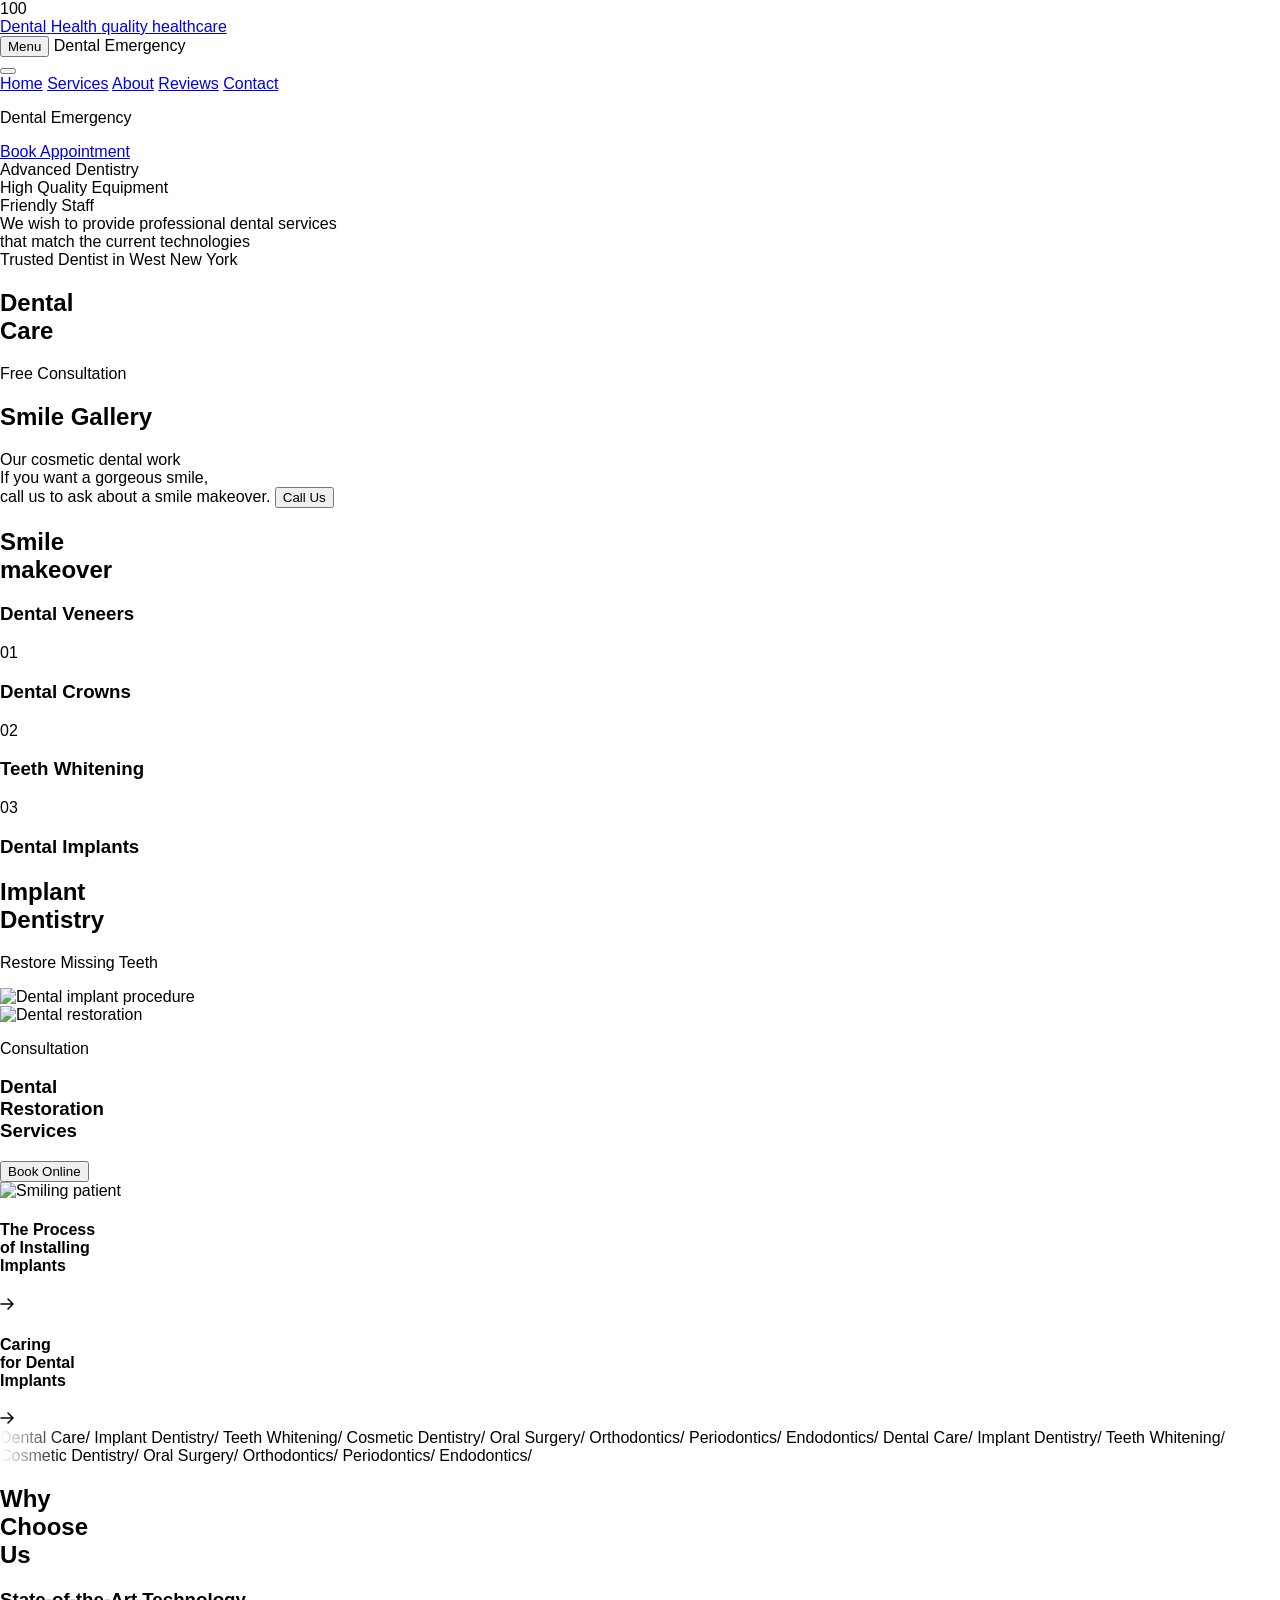
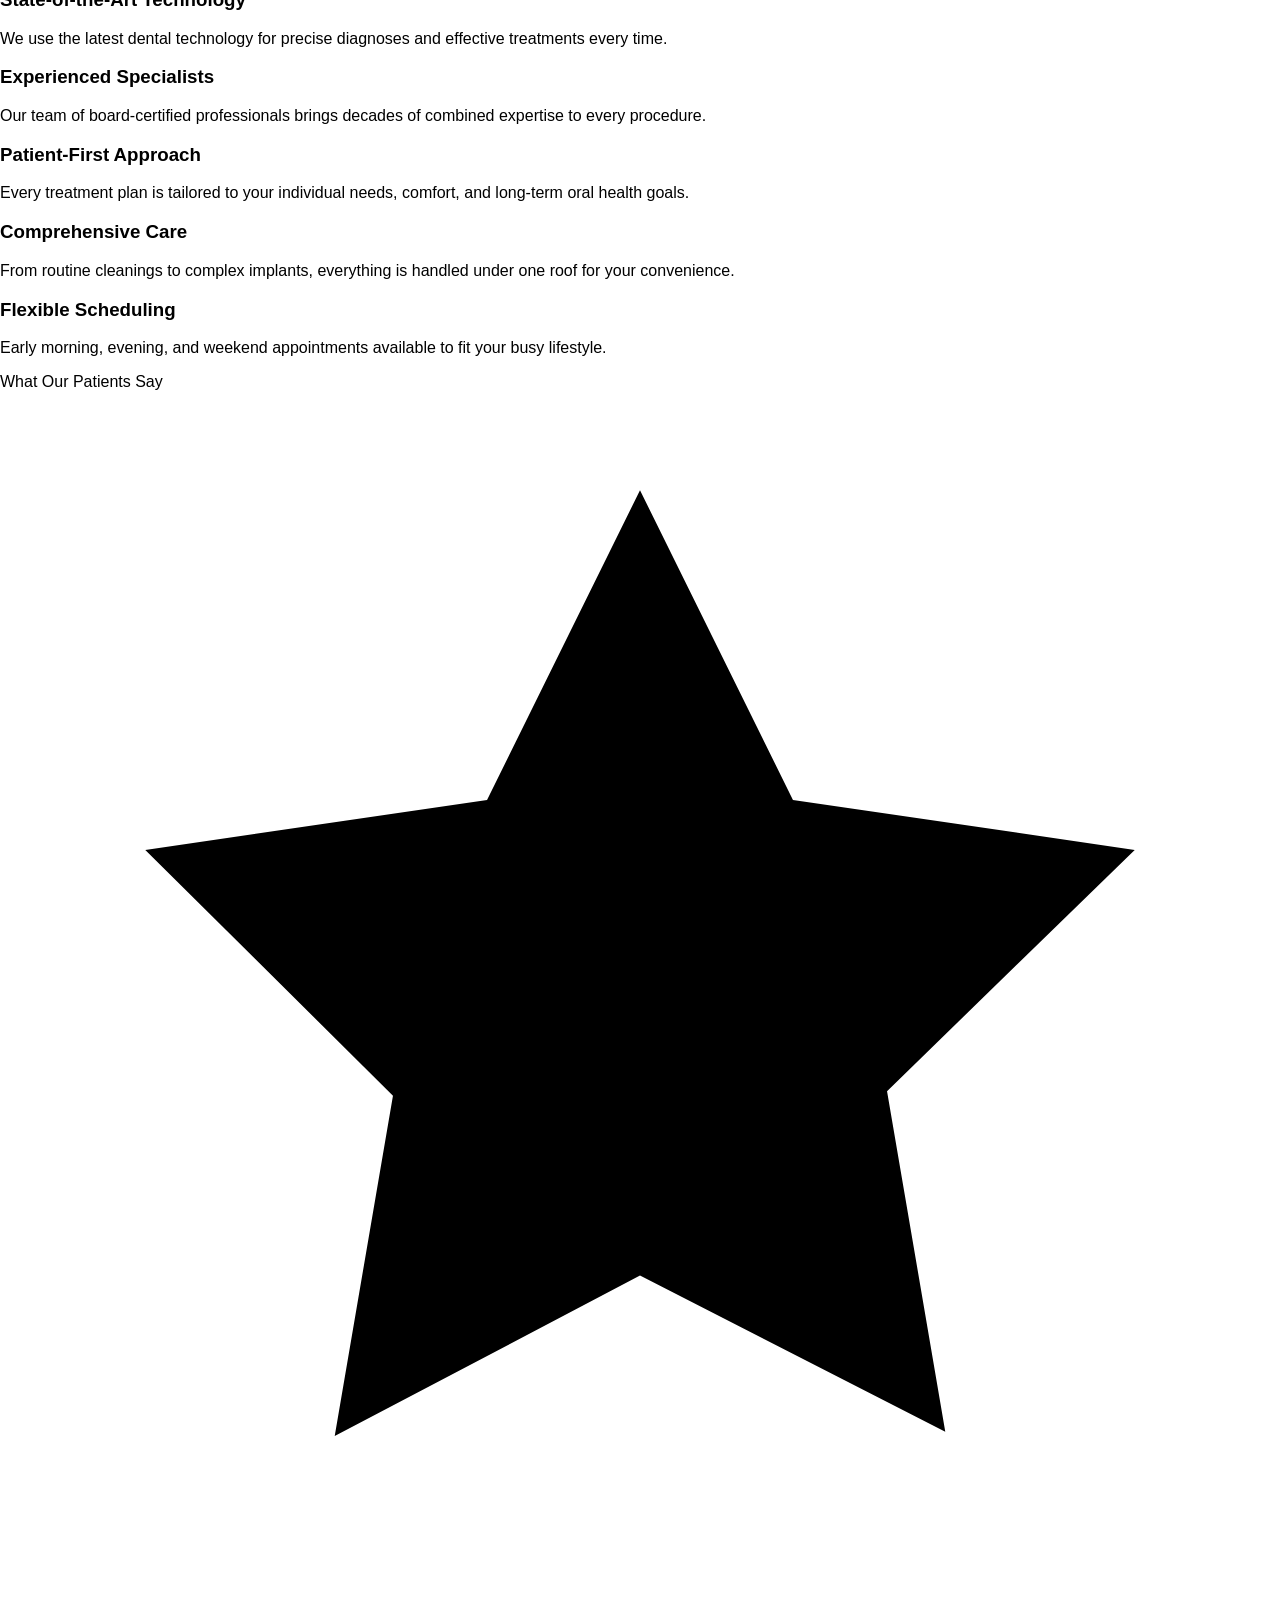
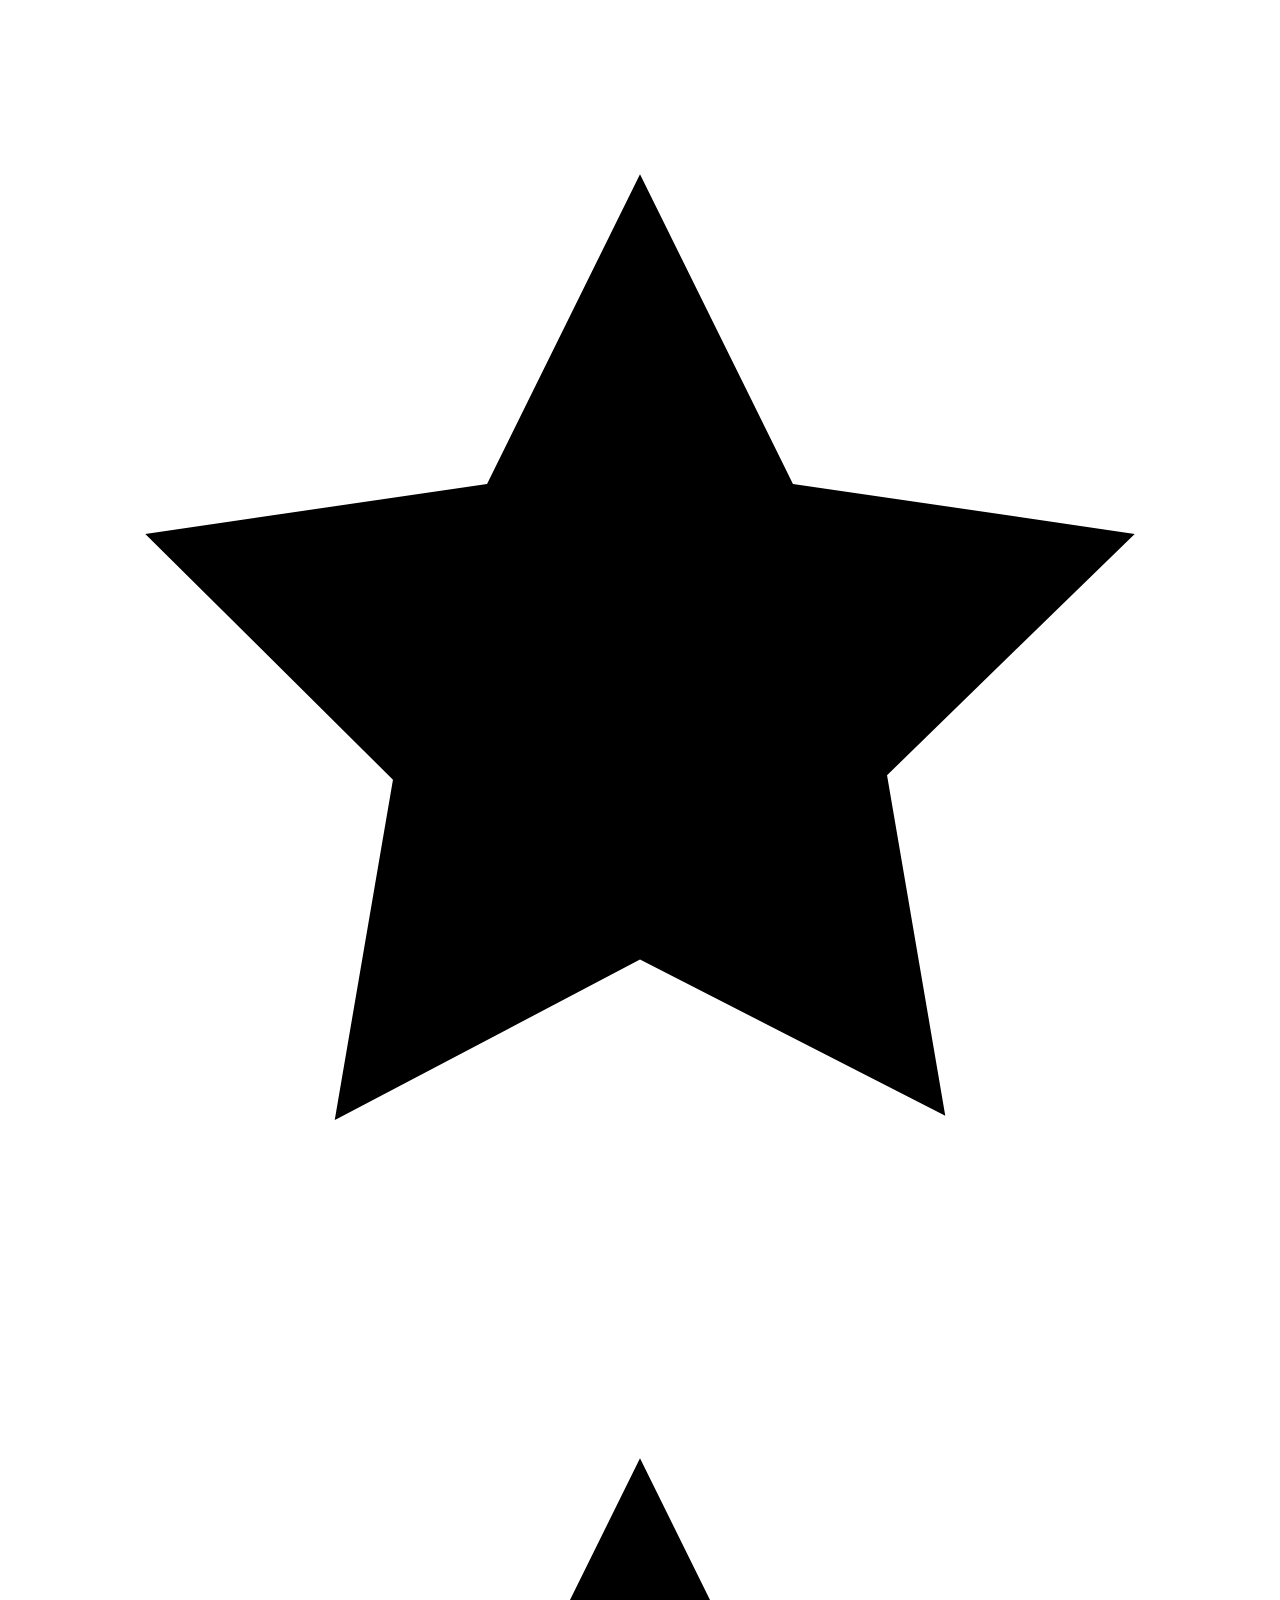
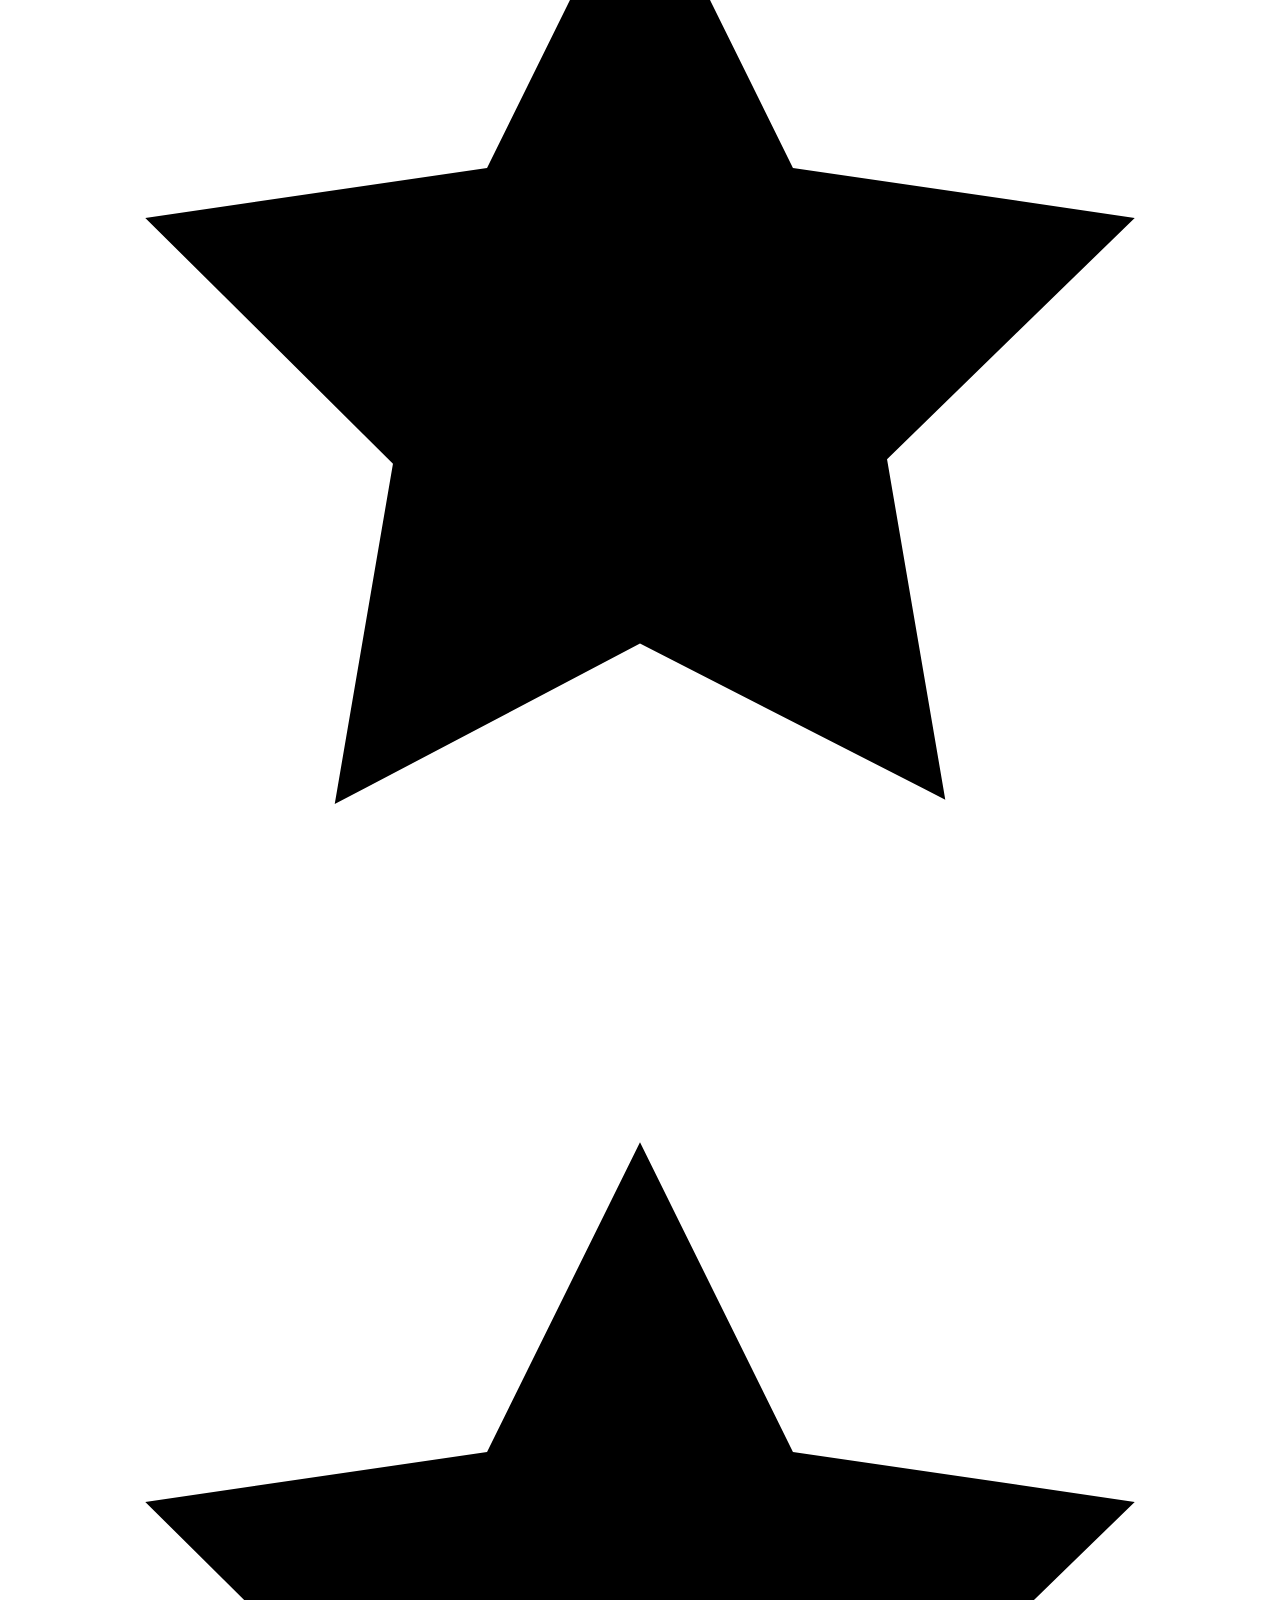
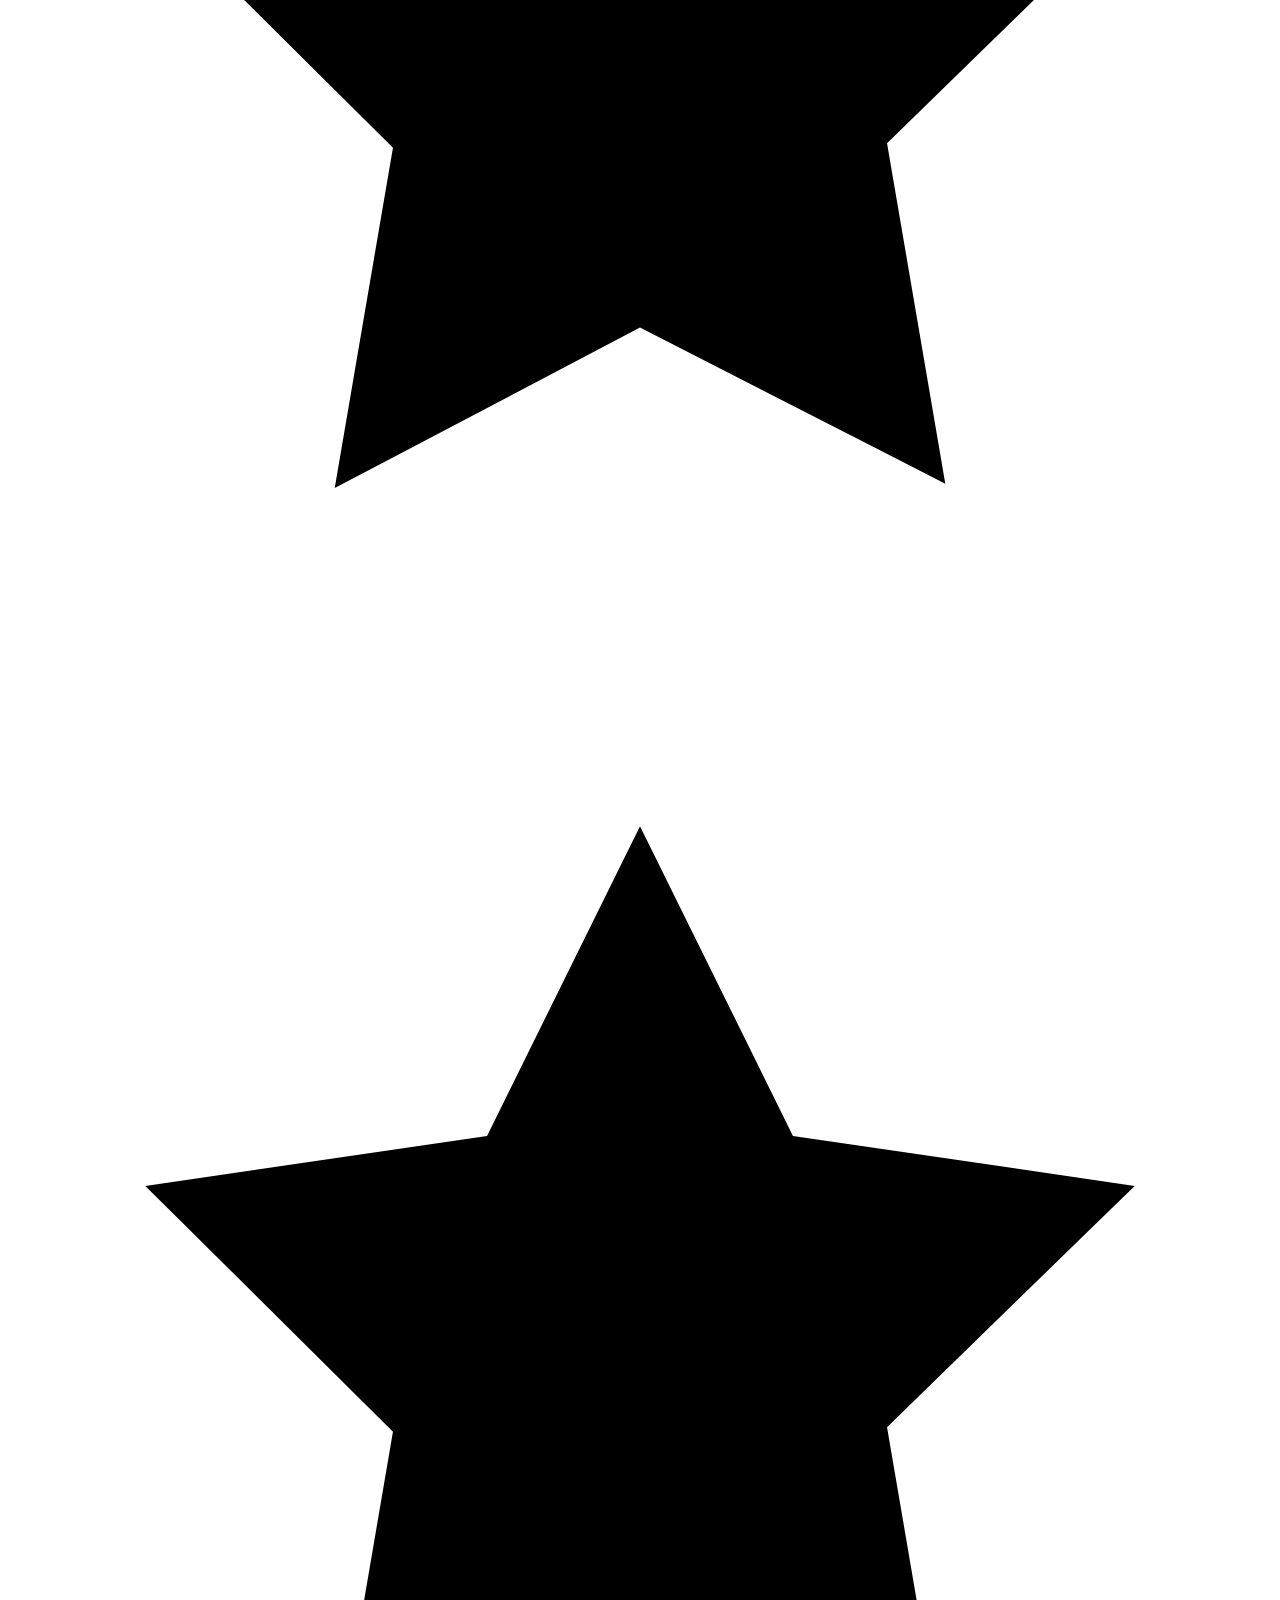
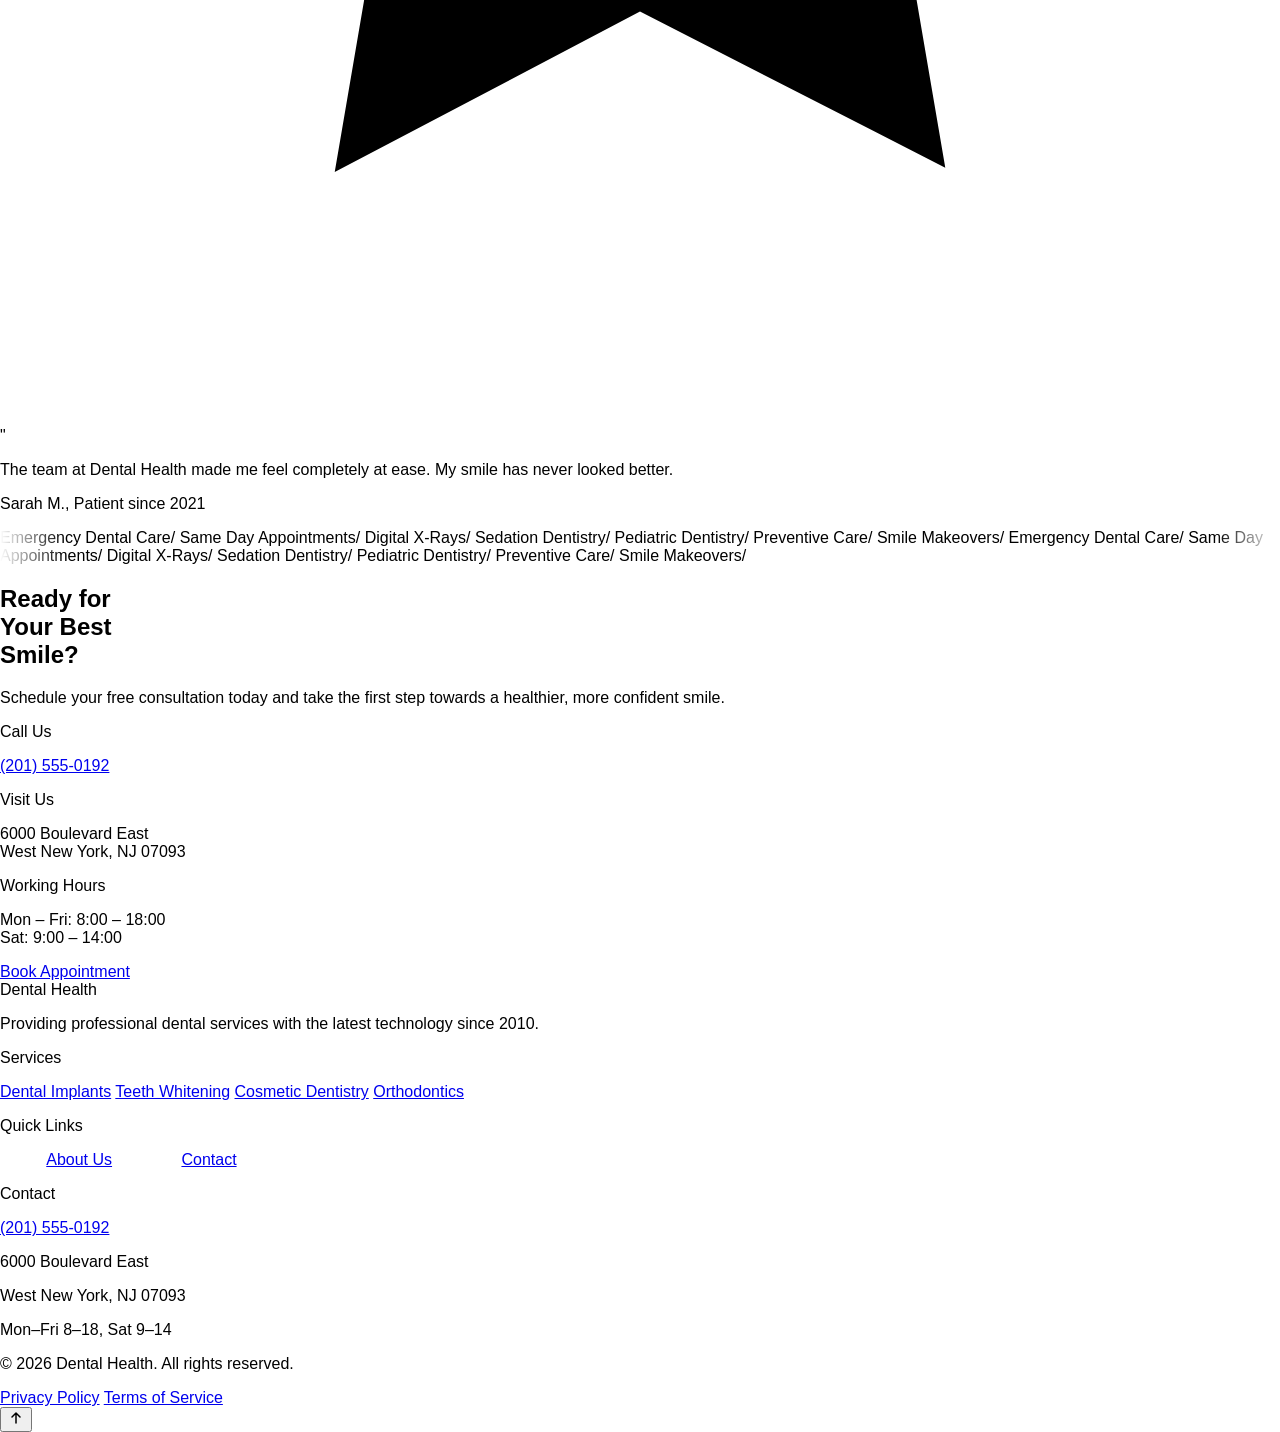
==== index.html @ 6f1be01a "Add interior pages with shared synchronized site.js (services, about, contact, privacy, terms)" ====
<!DOCTYPE html>
<html lang="en">
<head>
    <meta charset="UTF-8">
    <meta name="viewport" content="width=device-width, initial-scale=1.0">
    <title>Dental Health - Quality Healthcare</title>
    <link href="https://db.onlinewebfonts.com/c/1cd1e7d71e048159076fd90b39846902?family=Open+Sauce+One" rel="stylesheet">
    <link href="https://db.onlinewebfonts.com/c/42acf9aa4a6dc2f2886a3f682e337ead?family=Open+Sauce+One+Bold" rel="stylesheet">
    <script src="https://cdn.tailwindcss.com"></script>
    <script src="js/tailwind-config.js"></script>
    <link rel="stylesheet" href="css/styles.css">
</head>
<body class="bg-white">

    <div id="scroll-progress"></div>

    <!-- ===== SPLASH SCREEN ===== -->
    <div id="splash" class="fixed inset-0 z-[100] bg-white flex items-end justify-start">
        <span id="splash-counter" class="text-7xl md:text-9xl font-bold tabular-nums p-6 md:p-10 leading-none text-black select-none">0</span>
    </div>

    <!-- ===== NAVBAR ===== -->
    <nav id="navbar" class="fixed top-0 left-0 right-0 z-50 flex items-center justify-between px-4 md:px-6 py-2 md:py-3 bg-white/80 backdrop-blur-md">
        <a href="#section1" class="flex flex-col no-underline">
            <span class="text-xl md:text-2xl font-extrabold uppercase tracking-tight leading-none text-black">Dental</span>
            <span class="text-xl md:text-2xl font-extrabold uppercase tracking-tight leading-none -mt-1.5 md:-mt-2 text-black">Health</span>
            <span class="text-[8px] md:text-[9px] font-medium leading-none mt-1.5 md:mt-2 text-black/50">quality healthcare</span>
        </a>
        <div class="hidden md:flex items-center gap-4">
            <button class="px-6 py-3 bg-white rounded-full border border-black text-sm font-semibold hover:bg-black hover:text-white transition-colors duration-200">Menu</button>
            <span class="text-sm font-semibold text-black">Dental Emergency</span>
        </div>
        <button id="hamburger" class="md:hidden w-10 h-10 flex items-center justify-center relative" aria-label="Menu">
            <span class="ham-line absolute h-0.5 w-6 bg-black rounded-full transition-all duration-300 ease-[cubic-bezier(0.76,0,0.24,1)] -translate-y-2"></span>
            <span class="ham-line absolute h-0.5 w-6 bg-black rounded-full transition-all duration-300 ease-[cubic-bezier(0.76,0,0.24,1)] opacity-100 scale-x-100"></span>
            <span class="ham-line absolute h-0.5 w-6 bg-black rounded-full transition-all duration-300 ease-[cubic-bezier(0.76,0,0.24,1)] translate-y-2"></span>
        </button>
    </nav>

    <!-- ===== MOBILE MENU ===== -->
    <div id="mobile-menu" class="fixed inset-0 z-40 md:hidden pointer-events-none">
        <div id="menu-backdrop" class="absolute inset-0 bg-black/20 backdrop-blur-sm opacity-0 transition-opacity duration-300"></div>
        <div id="menu-panel" class="absolute top-0 right-0 h-full w-[85%] max-w-sm bg-white shadow-2xl translate-x-full transition-transform duration-500 ease-[cubic-bezier(0.76,0,0.24,1)]">
            <div class="flex flex-col justify-center h-full px-8 gap-1">
                <a href="#section1" class="menu-link text-4xl font-bold text-black hover:text-neutral-500 opacity-0 translate-x-8 transition-all duration-500 ease-[cubic-bezier(0.76,0,0.24,1)]">Home</a>
                <a href="services.html" class="menu-link text-4xl font-bold text-black hover:text-neutral-500 opacity-0 translate-x-8 transition-all duration-500 ease-[cubic-bezier(0.76,0,0.24,1)]">Services</a>
                <a href="about.html" class="menu-link text-4xl font-bold text-black hover:text-neutral-500 opacity-0 translate-x-8 transition-all duration-500 ease-[cubic-bezier(0.76,0,0.24,1)]">About</a>
                <a href="#testimonials" class="menu-link text-4xl font-bold text-black hover:text-neutral-500 opacity-0 translate-x-8 transition-all duration-500 ease-[cubic-bezier(0.76,0,0.24,1)]">Reviews</a>
                <a href="contact.html" class="menu-link text-4xl font-bold text-black hover:text-neutral-500 opacity-0 translate-x-8 transition-all duration-500 ease-[cubic-bezier(0.76,0,0.24,1)]">Contact</a>
            </div>
            <div id="menu-bottom" class="absolute bottom-0 left-0 right-0 px-8 pb-8 opacity-0 transition-opacity duration-500" style="transition-delay:450ms">
                <div class="pt-8 border-t border-neutral-200">
                    <p class="text-sm font-semibold text-black mb-4">Dental Emergency</p>
                    <a href="contact.html" class="block w-full px-6 py-4 bg-black rounded-full text-white text-sm font-semibold hover:bg-neutral-800 transition-colors duration-200 text-center no-underline">Book Appointment</a>
                </div>
            </div>
        </div>
    </div>

    <!-- ===== SECTION 1 - HERO ===== -->
    <section id="section1" class="h-screen w-full overflow-hidden flex flex-col pt-24 md:pt-24 px-3 md:px-5 pb-1.5 md:pb-2 gap-1.5 md:gap-2">
        <div data-reveal class="masked-card-s1 w-full h-14 md:h-20 shrink-0 rounded-xl md:rounded-2xl overflow-hidden relative">
            <span class="flex items-center justify-center h-full text-black text-lg md:text-3xl font-bold text-center relative z-10">Advanced Dentistry</span>
        </div>
        <div data-reveal class="masked-card-s1 w-full h-14 md:h-20 shrink-0 rounded-xl md:rounded-2xl overflow-hidden relative">
            <span class="flex items-center justify-center h-full text-black text-lg md:text-3xl font-bold text-center relative z-10">High Quality Equipment</span>
        </div>
        <div data-reveal class="masked-card-s1 w-full h-14 md:h-20 shrink-0 rounded-xl md:rounded-2xl overflow-hidden relative">
            <span class="flex items-center justify-center h-full text-black text-lg md:text-3xl font-bold text-center relative z-10">Friendly Staff</span>
        </div>
        <div data-reveal class="masked-card-s1 w-full flex-1 min-h-0 rounded-xl md:rounded-2xl overflow-hidden relative">
            <span class="absolute top-4 left-4 md:top-7 md:left-7 text-black text-xs md:text-sm font-semibold leading-4 md:leading-5 max-w-[200px] md:max-w-[300px] z-10">We wish to provide professional dental services<br/>that match the current technologies</span>
            <div class="absolute bottom-5 left-3 md:bottom-8 md:left-4 z-10">
                <span class="block text-black text-xs md:text-sm font-semibold mb-1 md:mb-2">Trusted Dentist in West New York</span>
                <h1 class="text-black text-[clamp(3rem,11vw,11rem)] font-bold leading-[0.79] tracking-tight">Dental<br/>Care</h1>
            </div>
            <span class="absolute bottom-6 right-4 md:bottom-10 md:right-8 text-white text-xs md:text-sm font-semibold z-10">Free Consultation</span>
        </div>
    </section>

    <!-- ===== SECTION 2 - SMILE GALLERY ===== -->
    <section id="section2" class="min-h-screen md:h-screen w-full overflow-hidden flex flex-col pt-1.5 md:pt-2 px-3 md:px-5 pb-1.5 md:pb-2 gap-1.5 md:gap-2">
        <div class="flex-1 min-h-0 grid grid-cols-1 md:grid-cols-2 grid-rows-[auto_auto_auto_auto] md:grid-rows-[1fr_1fr_0.8fr] gap-1.5 md:gap-2">
            <div data-reveal class="masked-card-s2 rounded-xl md:rounded-2xl overflow-hidden relative min-h-[160px] md:min-h-0">
                <h2 class="absolute top-4 left-5 md:top-6 md:left-7 text-white md:text-black text-2xl md:text-3xl font-bold z-10">Smile Gallery</h2>
                <span class="absolute bottom-4 left-5 md:bottom-6 md:left-7 text-white md:text-black text-xs md:text-sm font-semibold z-10">Our cosmetic dental work</span>
            </div>
            <div data-reveal class="masked-card-s2 md:row-span-2 rounded-xl md:rounded-2xl overflow-hidden relative min-h-[200px] md:min-h-0">
                <span class="absolute bottom-16 left-5 md:bottom-20 md:left-7 text-white text-xs md:text-sm font-semibold leading-4 md:leading-5 z-10">If you want a gorgeous smile,<br/>call us to ask about a smile makeover.</span>
                <button class="cta-btn absolute bottom-4 right-4 md:bottom-6 md:right-6 px-5 py-3 md:px-8 md:py-5 bg-white rounded-full text-black text-base md:text-xl font-bold z-10">Call Us</button>
            </div>
            <div data-reveal class="masked-card-s2 rounded-xl md:rounded-2xl overflow-hidden relative min-h-[160px] md:min-h-0">
                <h2 class="absolute top-4 left-5 md:top-6 md:left-7 text-white md:text-black text-[clamp(3rem,7vw,6rem)] font-bold leading-[0.9] z-10">Smile<br/>makeover</h2>
            </div>
            <div data-reveal class="masked-card-s2 col-span-1 md:col-span-2 rounded-xl md:rounded-2xl overflow-hidden relative min-h-[200px] md:min-h-0">
                <div class="absolute inset-0 z-10 flex flex-wrap md:flex-nowrap gap-1.5 md:gap-2 p-2 md:p-3">
                    <div class="flex-1 min-w-[calc(50%-4px)] md:min-w-0 rounded-xl md:rounded-2xl p-3 md:p-5 flex flex-col justify-between bg-white/90 backdrop-blur-md">
                        <h3 class="text-xl md:text-4xl font-bold leading-[1.05] whitespace-pre-line text-black">Dental
Veneers</h3>
                        <span class="self-end w-8 h-8 md:w-12 md:h-12 rounded-full border border-black flex items-center justify-center text-xs md:text-sm font-semibold text-black">01</span>
                    </div>
                    <div class="flex-1 min-w-[calc(50%-4px)] md:min-w-0 rounded-xl md:rounded-2xl p-3 md:p-5 flex flex-col justify-between bg-white/20 backdrop-blur-xl">
                        <h3 class="text-xl md:text-4xl font-bold leading-[1.05] whitespace-pre-line text-white">Dental
Crowns</h3>
                        <span class="self-end w-8 h-8 md:w-12 md:h-12 rounded-full border border-white flex items-center justify-center text-xs md:text-sm font-semibold text-white">02</span>
                    </div>
                    <div class="flex-1 min-w-[calc(50%-4px)] md:min-w-0 rounded-xl md:rounded-2xl p-3 md:p-5 flex flex-col justify-between bg-white/20 backdrop-blur-xl">
                        <h3 class="text-xl md:text-4xl font-bold leading-[1.05] whitespace-pre-line text-white">Teeth
Whitening</h3>
                        <span class="self-end w-8 h-8 md:w-12 md:h-12 rounded-full border border-white flex items-center justify-center text-xs md:text-sm font-semibold text-white">03</span>
                    </div>
                    <div class="flex-1 min-w-[calc(50%-4px)] md:min-w-0 rounded-xl md:rounded-2xl p-3 md:p-5 flex flex-col justify-between bg-white/20 backdrop-blur-xl">
                        <h3 class="text-xl md:text-4xl font-bold leading-[1.05] whitespace-pre-line text-white">Dental
Implants</h3>
                    </div>
                </div>
            </div>
        </div>
    </section>

    <!-- ===== SECTION 3 - IMPLANT DENTISTRY ===== -->
    <section id="section3" class="min-h-screen md:h-screen w-full overflow-hidden flex flex-col pt-1.5 md:pt-2 px-3 md:px-5 pb-1.5 md:pb-2 gap-1.5 md:gap-2">
        <div class="flex-1 min-h-0 grid grid-cols-1 md:grid-cols-2 gap-1.5 md:gap-2">
            <div class="flex flex-col gap-1.5 md:gap-2">
                <div data-reveal class="rounded-xl md:rounded-2xl bg-stone-50 p-5 md:p-7 flex flex-col justify-between flex-[1.2] min-h-[180px] md:min-h-0">
                    <h2 class="text-[clamp(3rem,7vw,6.5rem)] font-bold leading-[0.95] text-black">Implant<br/>Dentistry</h2>
                    <p class="text-xs md:text-sm font-semibold text-black">Restore Missing Teeth</p>
                </div>
                <div data-reveal class="flex gap-1.5 md:gap-2 flex-1 min-h-[140px] md:min-h-0">
                    <div class="flex-1 rounded-xl md:rounded-2xl overflow-hidden">
                        <img src="https://images.higgs.ai/?default=1&output=webp&url=https%3A%2F%2Fd8j0ntlcm91z4.cloudfront.net%2Fuser_38xzZboKViGWJOttwIXH07lWA1P%2Fhf_20260624_115253_c19ab167-8dd5-48b4-967d-b9f0d9d6e8fb.png&w=1280&q=85" alt="Dental implant procedure" class="w-full h-full object-cover" loading="lazy">
                    </div>
                    <div class="flex-1 rounded-xl md:rounded-2xl overflow-hidden">
                        <img src="https://images.higgs.ai/?default=1&output=webp&url=https%3A%2F%2Fd8j0ntlcm91z4.cloudfront.net%2Fuser_38xzZboKViGWJOttwIXH07lWA1P%2Fhf_20260624_115237_fc519057-6e87-4abf-999a-9610b8b085b4.png&w=1280&q=85" alt="Dental restoration" class="w-full h-full object-cover" loading="lazy">
                    </div>
                </div>
                <div data-reveal class="rounded-xl md:rounded-2xl bg-zinc-200 p-5 md:p-7 flex items-end justify-between flex-[0.8] min-h-[160px] md:min-h-0">
                    <div>
                        <p class="text-xs md:text-sm font-semibold text-black mb-2 md:mb-3">Consultation</p>
                        <h3 class="text-xl md:text-3xl font-bold text-black leading-6 md:leading-8">Dental<br/>Restoration<br/>Services</h3>
                    </div>
                    <button class="cta-btn px-5 py-3 md:px-8 md:py-5 bg-white rounded-full text-black text-base md:text-xl font-bold shrink-0">Book Online</button>
                </div>
            </div>
            <div data-reveal class="rounded-xl md:rounded-2xl overflow-hidden relative min-h-[350px] md:min-h-0">
                <img src="https://images.higgs.ai/?default=1&output=webp&url=https%3A%2F%2Fd8j0ntlcm91z4.cloudfront.net%2Fuser_38xzZboKViGWJOttwIXH07lWA1P%2Fhf_20260624_114355_752ba9e6-0942-4abb-9047-5d9bb16632e9.png&w=1280&q=85" alt="Smiling patient" class="w-full h-full object-cover" loading="lazy">
                <div class="absolute bottom-3 left-3 right-3 md:bottom-5 md:left-5 md:right-5 flex gap-1.5 md:gap-2">
                    <div class="flex-1 bg-white rounded-xl md:rounded-2xl p-3 md:p-5 flex flex-col justify-between h-36 md:h-52">
                        <h4 class="text-lg md:text-2xl font-bold text-black leading-5 md:leading-7">The Process<br/>of Installing<br/>Implants</h4>
                        <span class="self-end w-9 h-9 md:w-12 md:h-12 rounded-full border border-black flex items-center justify-center text-black -rotate-45">
                            <svg width="14" height="14" viewBox="0 0 14 14" fill="none"><path d="M1 7h12m0 0L8 2m5 5L8 12" stroke="currentColor" stroke-width="1.5" stroke-linecap="round" stroke-linejoin="round"/></svg>
                        </span>
                    </div>
                    <div class="flex-1 bg-white/20 backdrop-blur-xl rounded-xl md:rounded-2xl p-3 md:p-5 flex flex-col justify-between h-36 md:h-52">
                        <h4 class="text-lg md:text-2xl font-bold text-white leading-5 md:leading-7">Caring<br/>for Dental<br/>Implants</h4>
                        <span class="self-end w-9 h-9 md:w-12 md:h-12 rounded-full border border-white flex items-center justify-center text-white -rotate-45">
                            <svg width="14" height="14" viewBox="0 0 14 14" fill="none"><path d="M1 7h12m0 0L8 2m5 5L8 12" stroke="currentColor" stroke-width="1.5" stroke-linecap="round" stroke-linejoin="round"/></svg>
                        </span>
                    </div>
                </div>
            </div>
        </div>
    </section>

    <!-- ===== MARQUEE 1 ===== -->
    <div class="bg-black py-4 md:py-5 overflow-hidden marquee-mask">
        <div class="flex whitespace-nowrap animate-marquee">
            <span class="text-white/70 text-sm md:text-base font-semibold px-6 md:px-10">Dental Care</span><span class="text-white/20 px-2">/</span>
            <span class="text-white/70 text-sm md:text-base font-semibold px-6 md:px-10">Implant Dentistry</span><span class="text-white/20 px-2">/</span>
            <span class="text-white/70 text-sm md:text-base font-semibold px-6 md:px-10">Teeth Whitening</span><span class="text-white/20 px-2">/</span>
            <span class="text-white/70 text-sm md:text-base font-semibold px-6 md:px-10">Cosmetic Dentistry</span><span class="text-white/20 px-2">/</span>
            <span class="text-white/70 text-sm md:text-base font-semibold px-6 md:px-10">Oral Surgery</span><span class="text-white/20 px-2">/</span>
            <span class="text-white/70 text-sm md:text-base font-semibold px-6 md:px-10">Orthodontics</span><span class="text-white/20 px-2">/</span>
            <span class="text-white/70 text-sm md:text-base font-semibold px-6 md:px-10">Periodontics</span><span class="text-white/20 px-2">/</span>
            <span class="text-white/70 text-sm md:text-base font-semibold px-6 md:px-10">Endodontics</span><span class="text-white/20 px-2">/</span>
            <span class="text-white/70 text-sm md:text-base font-semibold px-6 md:px-10">Dental Care</span><span class="text-white/20 px-2">/</span>
            <span class="text-white/70 text-sm md:text-base font-semibold px-6 md:px-10">Implant Dentistry</span><span class="text-white/20 px-2">/</span>
            <span class="text-white/70 text-sm md:text-base font-semibold px-6 md:px-10">Teeth Whitening</span><span class="text-white/20 px-2">/</span>
            <span class="text-white/70 text-sm md:text-base font-semibold px-6 md:px-10">Cosmetic Dentistry</span><span class="text-white/20 px-2">/</span>
            <span class="text-white/70 text-sm md:text-base font-semibold px-6 md:px-10">Oral Surgery</span><span class="text-white/20 px-2">/</span>
            <span class="text-white/70 text-sm md:text-base font-semibold px-6 md:px-10">Orthodontics</span><span class="text-white/20 px-2">/</span>
            <span class="text-white/70 text-sm md:text-base font-semibold px-6 md:px-10">Periodontics</span><span class="text-white/20 px-2">/</span>
            <span class="text-white/70 text-sm md:text-base font-semibold px-6 md:px-10">Endodontics</span><span class="text-white/20 px-2">/</span>
        </div>
    </div>

    <!-- ===== WHY CHOOSE US ===== -->
    <section id="why-choose-us" class="py-20 md:py-28">
        <div class="max-w-6xl mx-auto px-4 md:px-5 grid grid-cols-1 md:grid-cols-5 gap-10 md:gap-16">
            <div class="md:col-span-2" data-anim="fade-left">
                <h2 class="text-[clamp(2.5rem,5.5vw,5rem)] font-bold leading-[0.92] text-black">Why<br/>Choose<br/>Us</h2>
            </div>
            <div class="md:col-span-3 flex flex-col">
                <div class="py-5 md:py-6 border-b border-black/10 relative group cursor-default" data-anim="fade-up" data-anim-delay="0">
                    <div class="absolute left-0 top-0 bottom-0 w-[3px] bg-black origin-top scale-y-0 group-hover:scale-y-100 transition-transform duration-500 ease-[cubic-bezier(0.16,1,0.3,1)] rounded-full"></div>
                    <h3 class="text-base md:text-lg font-bold text-black mb-1.5 pl-3">State-of-the-Art Technology</h3>
                    <p class="text-sm text-black/45 leading-relaxed pl-3">We use the latest dental technology for precise diagnoses and effective treatments every time.</p>
                </div>
                <div class="py-5 md:py-6 border-b border-black/10 relative group cursor-default" data-anim="fade-up" data-anim-delay="80">
                    <div class="absolute left-0 top-0 bottom-0 w-[3px] bg-black origin-top scale-y-0 group-hover:scale-y-100 transition-transform duration-500 ease-[cubic-bezier(0.16,1,0.3,1)] rounded-full"></div>
                    <h3 class="text-base md:text-lg font-bold text-black mb-1.5 pl-3">Experienced Specialists</h3>
                    <p class="text-sm text-black/45 leading-relaxed pl-3">Our team of board-certified professionals brings decades of combined expertise to every procedure.</p>
                </div>
                <div class="py-5 md:py-6 border-b border-black/10 relative group cursor-default" data-anim="fade-up" data-anim-delay="160">
                    <div class="absolute left-0 top-0 bottom-0 w-[3px] bg-black origin-top scale-y-0 group-hover:scale-y-100 transition-transform duration-500 ease-[cubic-bezier(0.16,1,0.3,1)] rounded-full"></div>
                    <h3 class="text-base md:text-lg font-bold text-black mb-1.5 pl-3">Patient-First Approach</h3>
                    <p class="text-sm text-black/45 leading-relaxed pl-3">Every treatment plan is tailored to your individual needs, comfort, and long-term oral health goals.</p>
                </div>
                <div class="py-5 md:py-6 border-b border-black/10 relative group cursor-default" data-anim="fade-up" data-anim-delay="240">
                    <div class="absolute left-0 top-0 bottom-0 w-[3px] bg-black origin-top scale-y-0 group-hover:scale-y-100 transition-transform duration-500 ease-[cubic-bezier(0.16,1,0.3,1)] rounded-full"></div>
                    <h3 class="text-base md:text-lg font-bold text-black mb-1.5 pl-3">Comprehensive Care</h3>
                    <p class="text-sm text-black/45 leading-relaxed pl-3">From routine cleanings to complex implants, everything is handled under one roof for your convenience.</p>
                </div>
                <div class="py-5 md:py-6 relative group cursor-default" data-anim="fade-up" data-anim-delay="320">
                    <div class="absolute left-0 top-0 bottom-0 w-[3px] bg-black origin-top scale-y-0 group-hover:scale-y-100 transition-transform duration-500 ease-[cubic-bezier(0.16,1,0.3,1)] rounded-full"></div>
                    <h3 class="text-base md:text-lg font-bold text-black mb-1.5 pl-3">Flexible Scheduling</h3>
                    <p class="text-sm text-black/45 leading-relaxed pl-3">Early morning, evening, and weekend appointments available to fit your busy lifestyle.</p>
                </div>
            </div>
        </div>
    </section>

    <!-- ===== TESTIMONIALS ===== -->
    <section id="testimonials" class="py-20 md:py-28 border-t border-black/5">
        <div class="max-w-4xl mx-auto px-4 md:px-5 text-center">
            <p class="text-[10px] md:text-xs font-semibold text-black/35 uppercase tracking-[0.2em] mb-8 md:mb-12" data-anim="fade-in">What Our Patients Say</p>
            <div data-anim="fade-up">
                <div id="testimonial-stars" class="flex items-center justify-center gap-1 mb-6 md:mb-8">
                    <svg class="w-4 h-4 md:w-5 md:h-5 text-black" viewBox="0 0 20 20" fill="currentColor"><path d="M10 1.3l2.39 4.84 5.34.78-3.87 3.77.91 5.32L10 13.57l-4.77 2.51.91-5.32L2.27 6.92l5.34-.78L10 1.3z"/></svg>
                    <svg class="w-4 h-4 md:w-5 md:h-5 text-black" viewBox="0 0 20 20" fill="currentColor"><path d="M10 1.3l2.39 4.84 5.34.78-3.87 3.77.91 5.32L10 13.57l-4.77 2.51.91-5.32L2.27 6.92l5.34-.78L10 1.3z"/></svg>
                    <svg class="w-4 h-4 md:w-5 md:h-5 text-black" viewBox="0 0 20 20" fill="currentColor"><path d="M10 1.3l2.39 4.84 5.34.78-3.87 3.77.91 5.32L10 13.57l-4.77 2.51.91-5.32L2.27 6.92l5.34-.78L10 1.3z"/></svg>
                    <svg class="w-4 h-4 md:w-5 md:h-5 text-black" viewBox="0 0 20 20" fill="currentColor"><path d="M10 1.3l2.39 4.84 5.34.78-3.87 3.77.91 5.32L10 13.57l-4.77 2.51.91-5.32L2.27 6.92l5.34-.78L10 1.3z"/></svg>
                    <svg class="w-4 h-4 md:w-5 md:h-5 text-black" viewBox="0 0 20 20" fill="currentColor"><path d="M10 1.3l2.39 4.84 5.34.78-3.87 3.77.91 5.32L10 13.57l-4.77 2.51.91-5.32L2.27 6.92l5.34-.78L10 1.3z"/></svg>
                </div>
                <span class="block text-6xl md:text-8xl font-bold text-black/8 leading-none select-none mb-2 md:mb-4">"</span>
                <p id="testimonial-quote" class="text-xl md:text-3xl lg:text-4xl font-bold text-black leading-snug md:leading-snug max-w-3xl mx-auto">The team at Dental Health made me feel completely at ease. My smile has never looked better.</p>
                <p id="testimonial-author" class="text-sm md:text-base text-black/35 font-semibold mt-6 md:mt-8">Sarah M., Patient since 2021</p>
                <div class="flex items-center justify-center gap-2 mt-8 md:mt-10">
                    <span class="testimonial-dot w-2 h-2 rounded-full bg-black transition-all duration-300"></span>
                    <span class="testimonial-dot w-2 h-2 rounded-full bg-black/15 transition-all duration-300"></span>
                    <span class="testimonial-dot w-2 h-2 rounded-full bg-black/15 transition-all duration-300"></span>
                </div>
            </div>
        </div>
    </section>

    <!-- ===== MARQUEE 2 (reverse) ===== -->
    <div class="bg-black py-4 md:py-5 overflow-hidden marquee-mask">
        <div class="flex whitespace-nowrap animate-marquee-r">
            <span class="text-white/50 text-sm md:text-base font-semibold px-6 md:px-10">Emergency Dental Care</span><span class="text-white/15 px-2">/</span>
            <span class="text-white/50 text-sm md:text-base font-semibold px-6 md:px-10">Same Day Appointments</span><span class="text-white/15 px-2">/</span>
            <span class="text-white/50 text-sm md:text-base font-semibold px-6 md:px-10">Digital X-Rays</span><span class="text-white/15 px-2">/</span>
            <span class="text-white/50 text-sm md:text-base font-semibold px-6 md:px-10">Sedation Dentistry</span><span class="text-white/15 px-2">/</span>
            <span class="text-white/50 text-sm md:text-base font-semibold px-6 md:px-10">Pediatric Dentistry</span><span class="text-white/15 px-2">/</span>
            <span class="text-white/50 text-sm md:text-base font-semibold px-6 md:px-10">Preventive Care</span><span class="text-white/15 px-2">/</span>
            <span class="text-white/50 text-sm md:text-base font-semibold px-6 md:px-10">Smile Makeovers</span><span class="text-white/15 px-2">/</span>
            <span class="text-white/50 text-sm md:text-base font-semibold px-6 md:px-10">Emergency Dental Care</span><span class="text-white/15 px-2">/</span>
            <span class="text-white/50 text-sm md:text-base font-semibold px-6 md:px-10">Same Day Appointments</span><span class="text-white/15 px-2">/</span>
            <span class="text-white/50 text-sm md:text-base font-semibold px-6 md:px-10">Digital X-Rays</span><span class="text-white/15 px-2">/</span>
            <span class="text-white/50 text-sm md:text-base font-semibold px-6 md:px-10">Sedation Dentistry</span><span class="text-white/15 px-2">/</span>
            <span class="text-white/50 text-sm md:text-base font-semibold px-6 md:px-10">Pediatric Dentistry</span><span class="text-white/15 px-2">/</span>
            <span class="text-white/50 text-sm md:text-base font-semibold px-6 md:px-10">Preventive Care</span><span class="text-white/15 px-2">/</span>
            <span class="text-white/50 text-sm md:text-base font-semibold px-6 md:px-10">Smile Makeovers</span><span class="text-white/15 px-2">/</span>
        </div>
    </div>

    <!-- ===== CONTACT CTA ===== -->
    <section id="contact" class="py-20 md:py-32">
        <div class="max-w-6xl mx-auto px-4 md:px-5 grid grid-cols-1 md:grid-cols-2 gap-12 md:gap-20 items-start">
            <div>
                <h2 data-anim="fade-left" class="text-[clamp(2.5rem,6vw,5rem)] font-bold leading-[0.92] text-black mb-6">Ready for<br/>Your Best<br/>Smile?</h2>
                <p data-anim="fade-left" data-anim-delay="100" class="text-sm md:text-base text-black/40 leading-relaxed max-w-md">Schedule your free consultation today and take the first step towards a healthier, more confident smile.</p>
            </div>
            <div class="flex flex-col gap-7">
                <div data-anim="fade-up" data-anim-delay="120">
                    <p class="text-[10px] md:text-xs font-semibold text-black/30 uppercase tracking-[0.2em] mb-1.5">Call Us</p>
                    <a href="tel:+12015550192" class="text-2xl md:text-4xl font-bold text-black hover:text-black/45 transition-colors duration-200 leading-tight no-underline">(201) 555-0192</a>
                </div>
                <div data-anim="fade-up" data-anim-delay="220">
                    <p class="text-[10px] md:text-xs font-semibold text-black/30 uppercase tracking-[0.2em] mb-1.5">Visit Us</p>
                    <p class="text-sm md:text-base text-black font-semibold leading-relaxed">6000 Boulevard East<br>West New York, NJ 07093</p>
                </div>
                <div data-anim="fade-up" data-anim-delay="320">
                    <p class="text-[10px] md:text-xs font-semibold text-black/30 uppercase tracking-[0.2em] mb-1.5">Working Hours</p>
                    <p class="text-sm md:text-base text-black font-semibold leading-relaxed">Mon – Fri: 8:00 – 18:00<br>Sat: 9:00 – 14:00</p>
                </div>
                <div data-anim="fade-up" data-anim-delay="420" class="pt-2">
                    <a href="tel:+12015550192" class="cta-btn inline-block w-full md:w-auto px-10 py-4 bg-black rounded-full text-white text-sm font-semibold no-underline text-center">Book Appointment</a>
                </div>
            </div>
        </div>
    </section>

    <!-- ===== FOOTER ===== -->
    <footer class="bg-black">
        <div class="max-w-6xl mx-auto px-4 md:px-5 pt-12 md:pt-16 pb-8 grid grid-cols-2 md:grid-cols-4 gap-8 md:gap-12">
            <div class="col-span-2 md:col-span-1">
                <div class="flex flex-col mb-4">
                    <span class="text-white text-lg font-extrabold uppercase tracking-tight leading-none">Dental</span>
                    <span class="text-white text-lg font-extrabold uppercase tracking-tight leading-none -mt-1">Health</span>
                </div>
                <p class="text-white/35 text-xs leading-relaxed max-w-[200px]">Providing professional dental services with the latest technology since 2010.</p>
            </div>
            <div>
                <p class="text-white/25 text-[10px] font-semibold uppercase tracking-[0.2em] mb-4">Services</p>
                <div class="flex flex-col gap-2.5">
                    <a href="services.html#implants" class="footer-link text-white/45 text-sm font-semibold hover:text-white transition-colors duration-200 no-underline">Dental Implants</a>
                    <a href="services.html#whitening" class="footer-link text-white/45 text-sm font-semibold hover:text-white transition-colors duration-200 no-underline">Teeth Whitening</a>
                    <a href="services.html#cosmetic" class="footer-link text-white/45 text-sm font-semibold hover:text-white transition-colors duration-200 no-underline">Cosmetic Dentistry</a>
                    <a href="services.html#orthodontics" class="footer-link text-white/45 text-sm font-semibold hover:text-white transition-colors duration-200 no-underline">Orthodontics</a>
                </div>
            </div>
            <div>
                <p class="text-white/25 text-[10px] font-semibold uppercase tracking-[0.2em] mb-4">Quick Links</p>
                <div class="flex flex-col gap-2.5">
                    <a href="index.html" class="footer-link text-white/45 text-sm font-semibold hover:text-white transition-colors duration-200 no-underline">Home</a>
                    <a href="about.html" class="footer-link text-white/45 text-sm font-semibold hover:text-white transition-colors duration-200 no-underline">About Us</a>
                    <a href="index.html#testimonials" class="footer-link text-white/45 text-sm font-semibold hover:text-white transition-colors duration-200 no-underline">Reviews</a>
                    <a href="contact.html" class="footer-link text-white/45 text-sm font-semibold hover:text-white transition-colors duration-200 no-underline">Contact</a>
                </div>
            </div>
            <div class="col-span-2 md:col-span-1">
                <p class="text-white/25 text-[10px] font-semibold uppercase tracking-[0.2em] mb-4">Contact</p>
                <div class="flex flex-col gap-2.5">
                    <a href="tel:+12015550192" class="text-white/45 text-sm font-semibold hover:text-white transition-colors duration-200 no-underline">(201) 555-0192</a>
                    <p class="text-white/45 text-sm font-semibold">6000 Boulevard East</p>
                    <p class="text-white/45 text-sm font-semibold">West New York, NJ 07093</p>
                    <p class="text-white/45 text-sm font-semibold">Mon–Fri 8–18, Sat 9–14</p>
                </div>
            </div>
        </div>
        <div class="max-w-6xl mx-auto px-4 md:px-5 py-5 border-t border-white/8 flex flex-col md:flex-row items-center justify-between gap-3">
            <p class="text-white/20 text-xs font-semibold">&copy; <span id="footer-year">2025</span> Dental Health. All rights reserved.</p>
            <div class="flex gap-6">
                <a href="privacy.html" class="text-white/20 text-xs font-semibold hover:text-white/50 transition-colors duration-200 no-underline">Privacy Policy</a>
                <a href="terms.html" class="text-white/20 text-xs font-semibold hover:text-white/50 transition-colors duration-200 no-underline">Terms of Service</a>
            </div>
        </div>
    </footer>

    <!-- ===== BACK TO TOP ===== -->
    <button id="back-to-top" class="fixed bottom-5 right-5 md:bottom-6 md:right-6 z-40 w-10 h-10 md:w-11 md:h-11 bg-black text-white rounded-full flex items-center justify-center opacity-0 translate-y-4 pointer-events-none" aria-label="Back to top">
        <svg width="16" height="16" viewBox="0 0 16 16" fill="none"><path d="M8 13V3m0 0L4 7m4-4l4 4" stroke="currentColor" stroke-width="1.5" stroke-linecap="round" stroke-linejoin="round"/></svg>
    </button>

    <script src="js/core.js"></script>
    <script src="js/site.js"></script>
    <script src="js/masked-cards.js"></script>
    <script src="js/animations.js"></script>
    <script src="js/testimonials.js"></script>
</body>
</html>
---- css/styles.css ----
html { scroll-behavior: smooth; }
html, body, #root { height: 100%; margin: 0; padding: 0; }
body {
    font-family: 'Open Sauce One', -apple-system, BlinkMacSystemFont, sans-serif;
    -webkit-font-smoothing: antialiased;
    -moz-osx-font-smoothing: grayscale;
}
.splash-exit { opacity: 0; transition: opacity 0.7s ease; }
[data-reveal] { opacity: 0; transform: translateY(24px); }

#scroll-progress {
    position: fixed; top: 0; left: 0; height: 2.5px;
    background: #000; z-index: 60; width: 0%;
    will-change: width; pointer-events: none;
}

#navbar {
    transition: box-shadow 0.3s ease, transform 0.4s cubic-bezier(0.76,0,0.24,1), background-color 0.3s ease;
}
#navbar.scrolled { box-shadow: 0 1px 0 rgba(0,0,0,0.08); }
#navbar.nav-hidden { transform: translateY(-100%); }

[data-anim="fade-up"] { opacity: 0; transform: translateY(30px); }
[data-anim="fade-left"] { opacity: 0; transform: translateX(-30px); }
[data-anim="fade-right"] { opacity: 0; transform: translateX(30px); }
[data-anim="fade-in"] { opacity: 0; }
[data-anim].anim-visible {
    opacity: 1 !important;
    transform: translate(0,0) !important;
    transition: opacity 0.7s cubic-bezier(0.16,1,0.3,1), transform 0.7s cubic-bezier(0.16,1,0.3,1);
}

#testimonial-quote, #testimonial-author, #testimonial-stars {
    transition: opacity 0.4s ease, transform 0.4s ease;
}

.marquee-mask {
    -webkit-mask-image: linear-gradient(to right, transparent, black 5%, black 95%, transparent);
    mask-image: linear-gradient(to right, transparent, black 5%, black 95%, transparent);
    contain: layout style paint;
    will-change: transform;
}

.footer-link { position: relative; }
.footer-link::after {
    content: '';
    position: absolute;
    bottom: -2px; left: 0;
    width: 0; height: 1px;
    background: currentColor;
    transition: width 0.35s cubic-bezier(0.16,1,0.3,1);
}
.footer-link:hover::after { width: 100%; }

/* Aktif sayfa işareti (site.js tarafından eklenir) */
.footer-link.footer-current { color: #ffffff; }
.footer-link.footer-current::after { width: 100%; }

#back-to-top {
    transition: opacity 0.35s ease, transform 0.35s ease, background-color 0.2s ease;
}

.cta-btn {
    transition: transform 0.25s cubic-bezier(0.16,1,0.3,1), box-shadow 0.25s ease, background-color 0.2s ease;
}
.cta-btn:hover {
    transform: scale(1.05);
    box-shadow: 0 8px 30px rgba(0,0,0,0.12);
}

@media (prefers-reduced-motion: reduce) {
    *, *::before, *::after {
        animation-duration: 0.01ms !important;
        transition-duration: 0.01ms !important;
    }
    [data-anim], [data-reveal] { opacity: 1 !important; transform: none !important; }
}
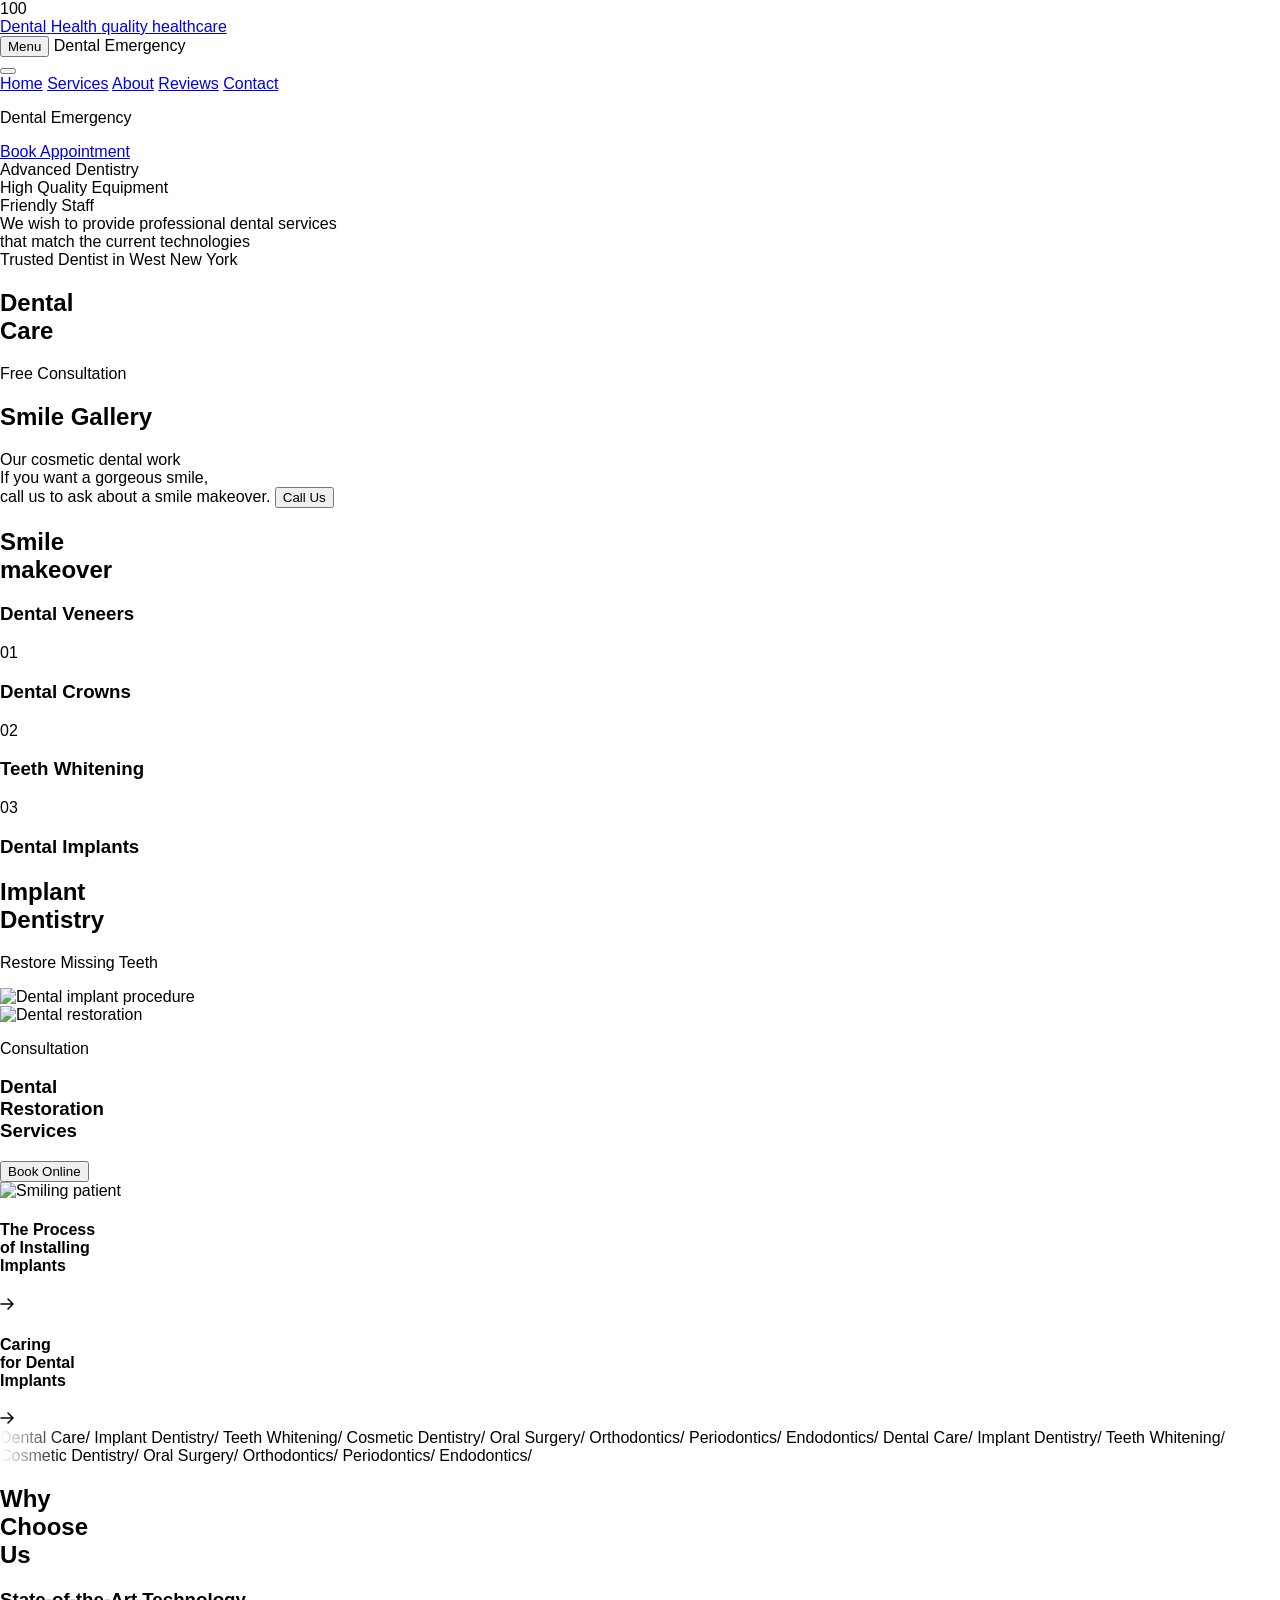
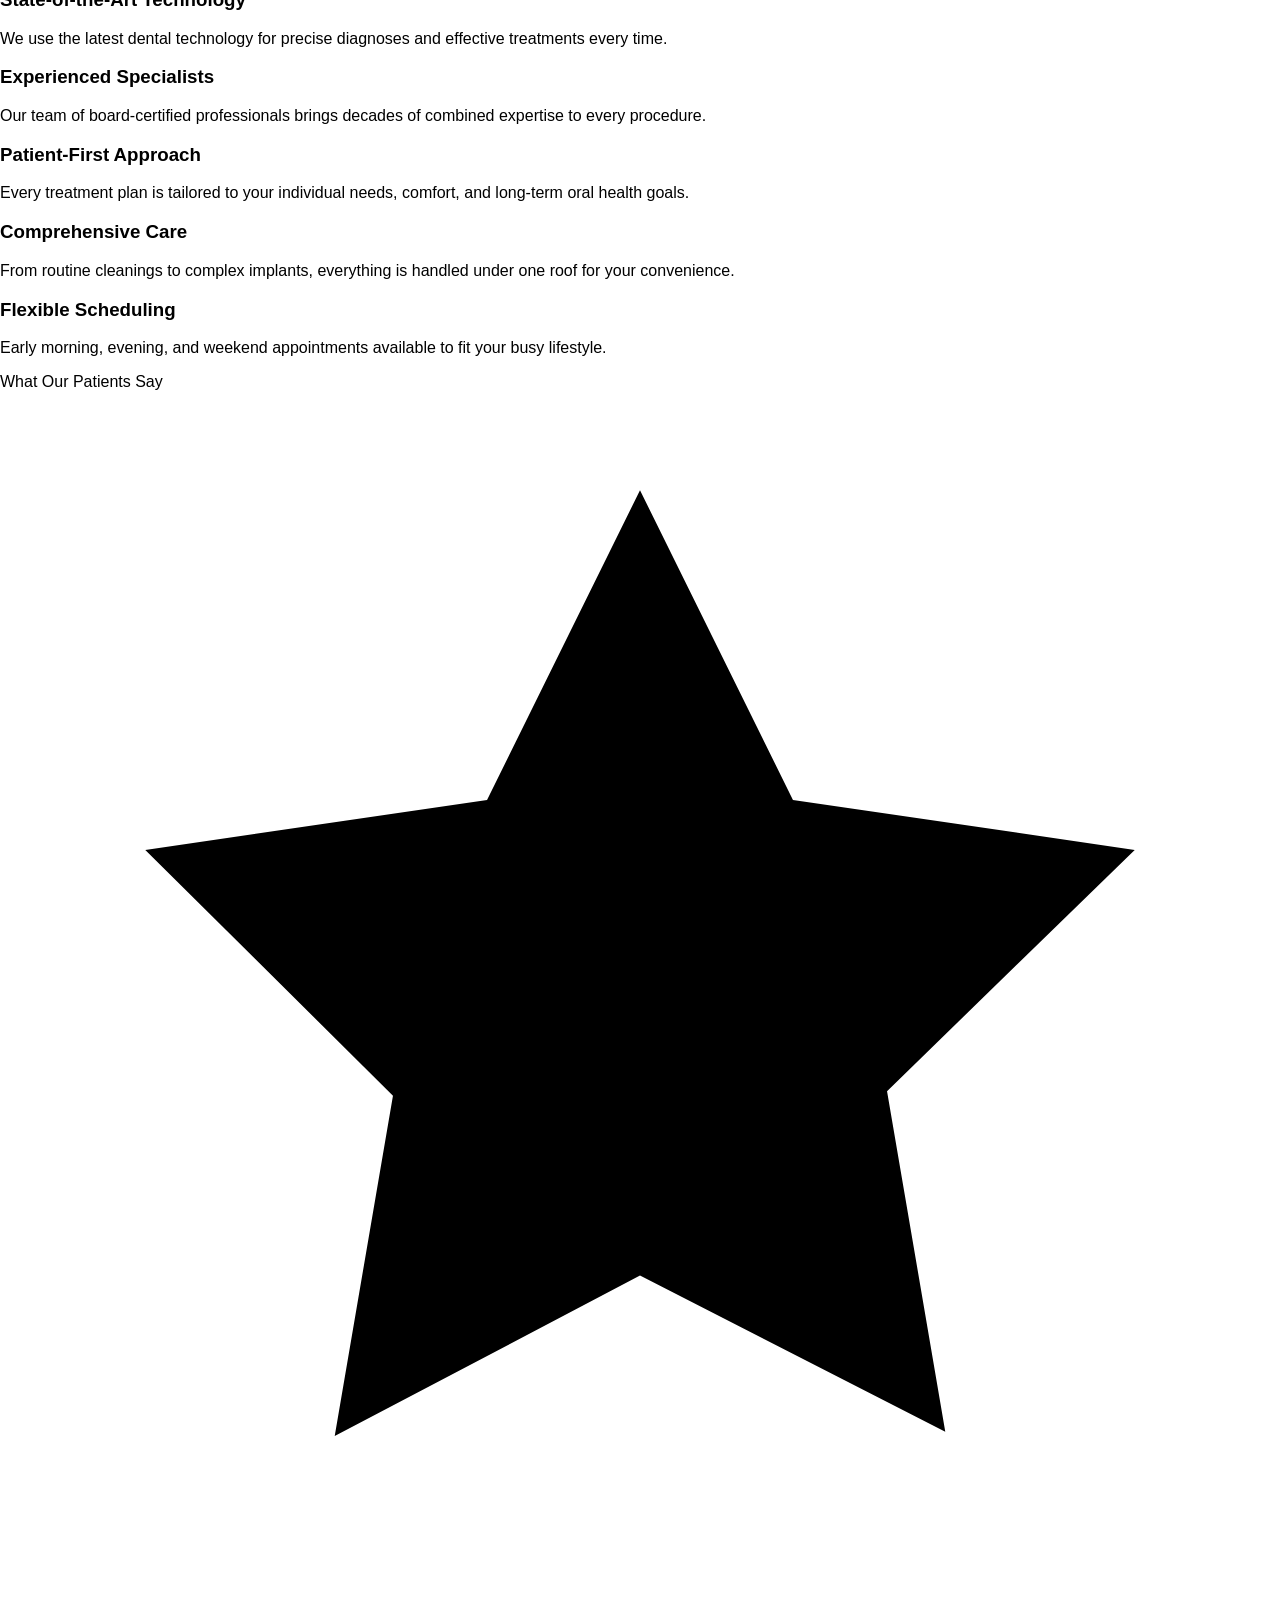
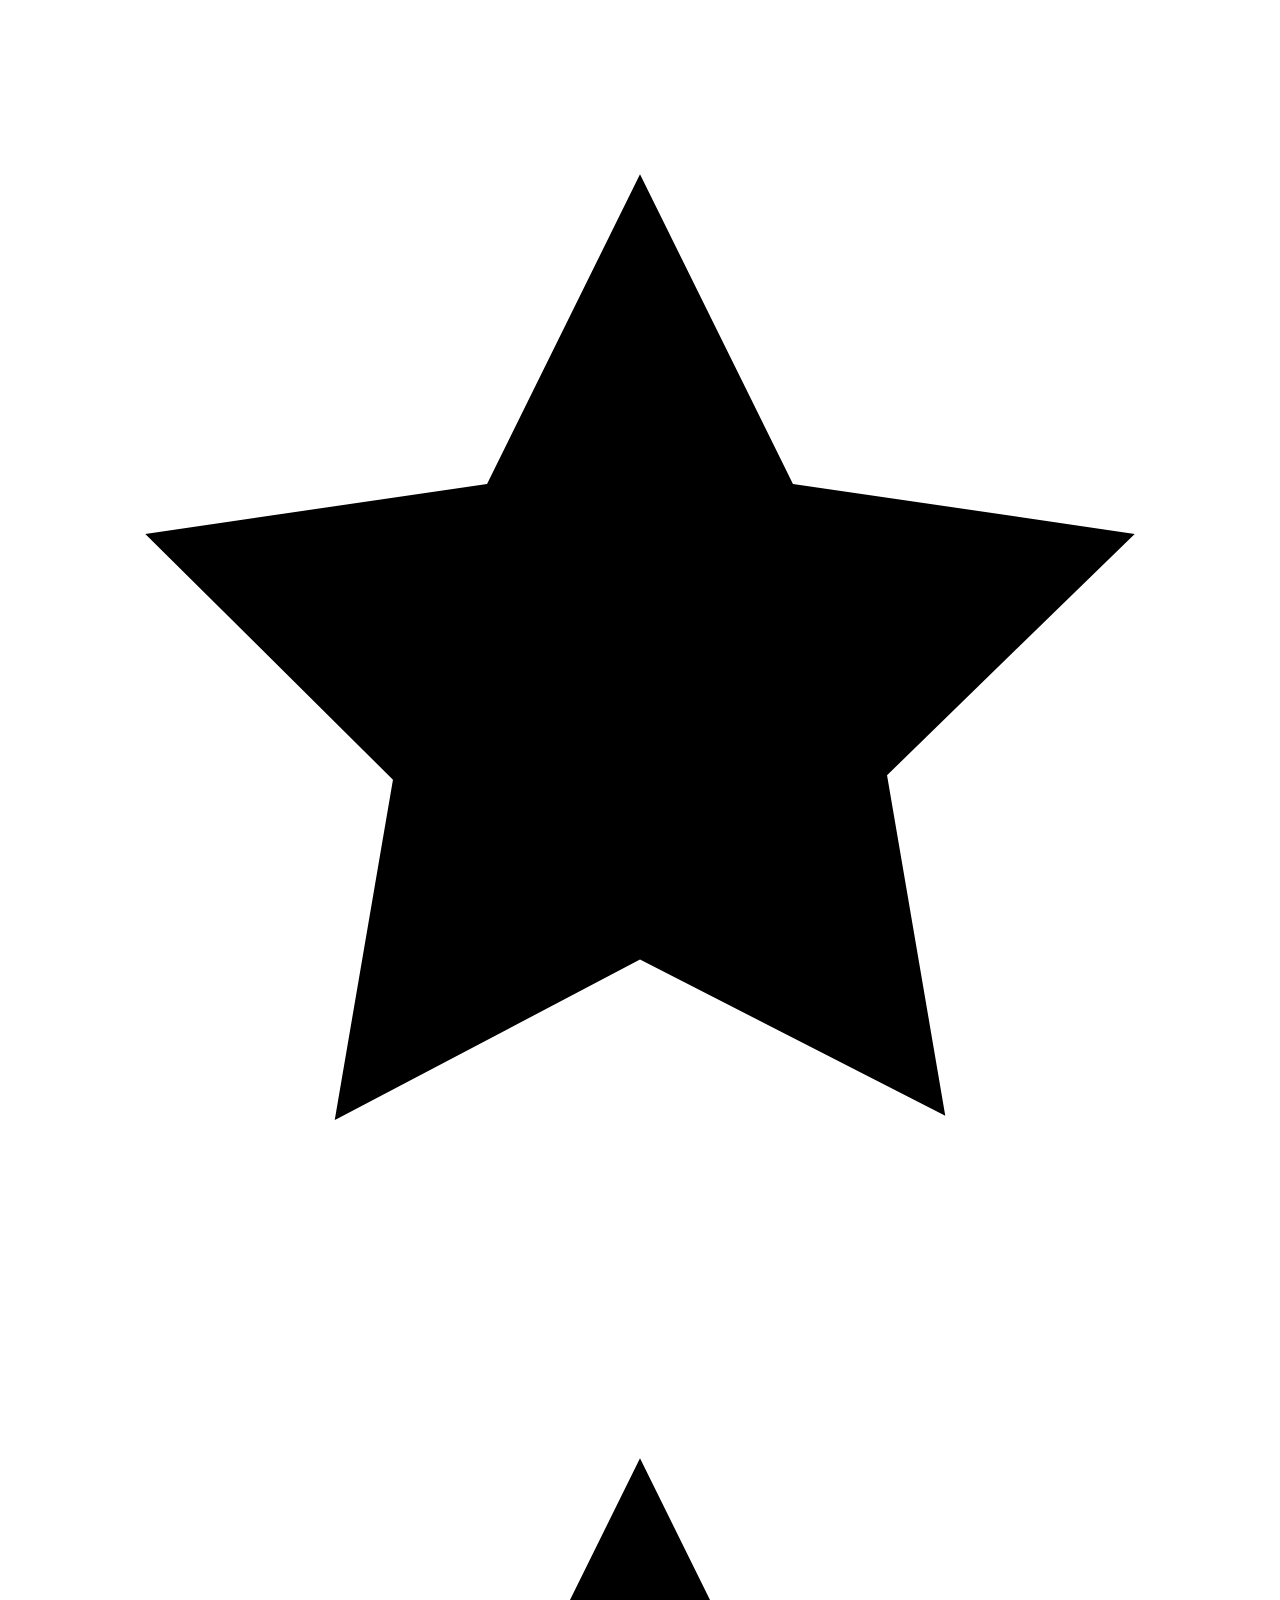
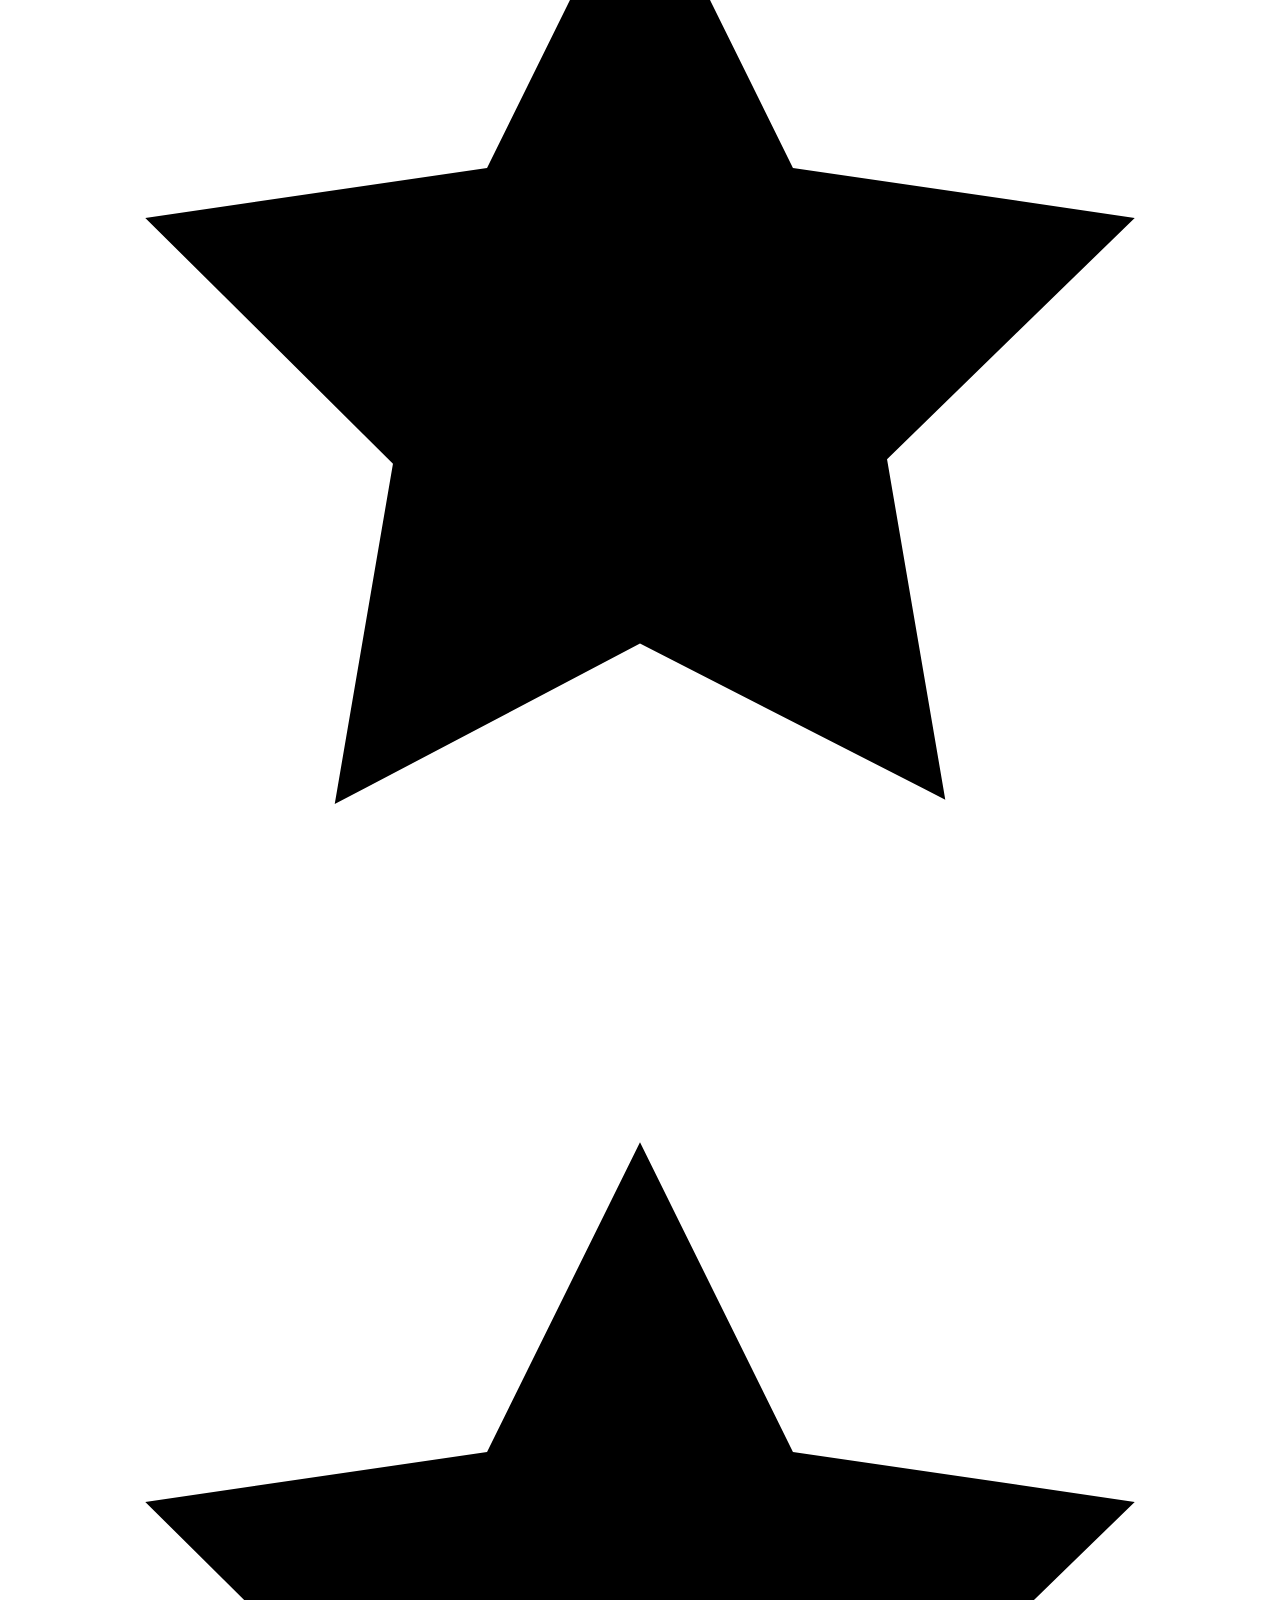
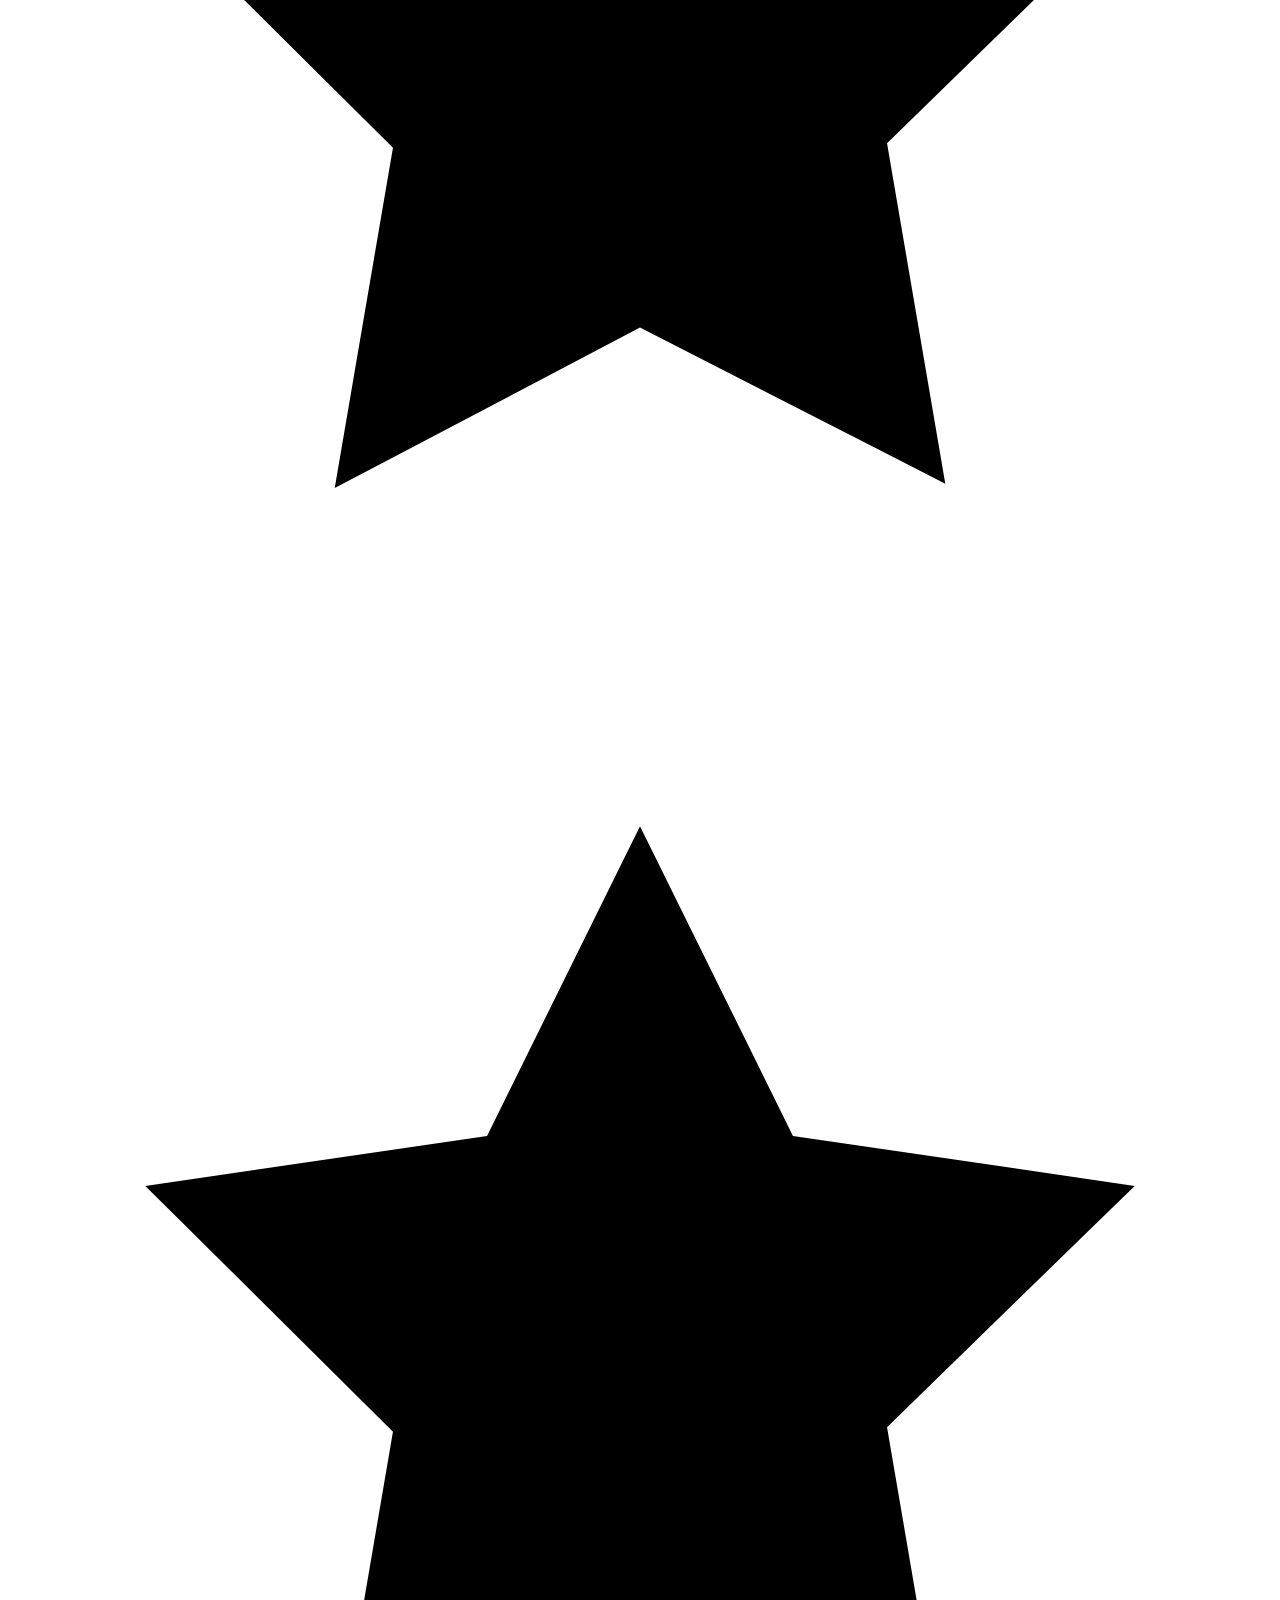
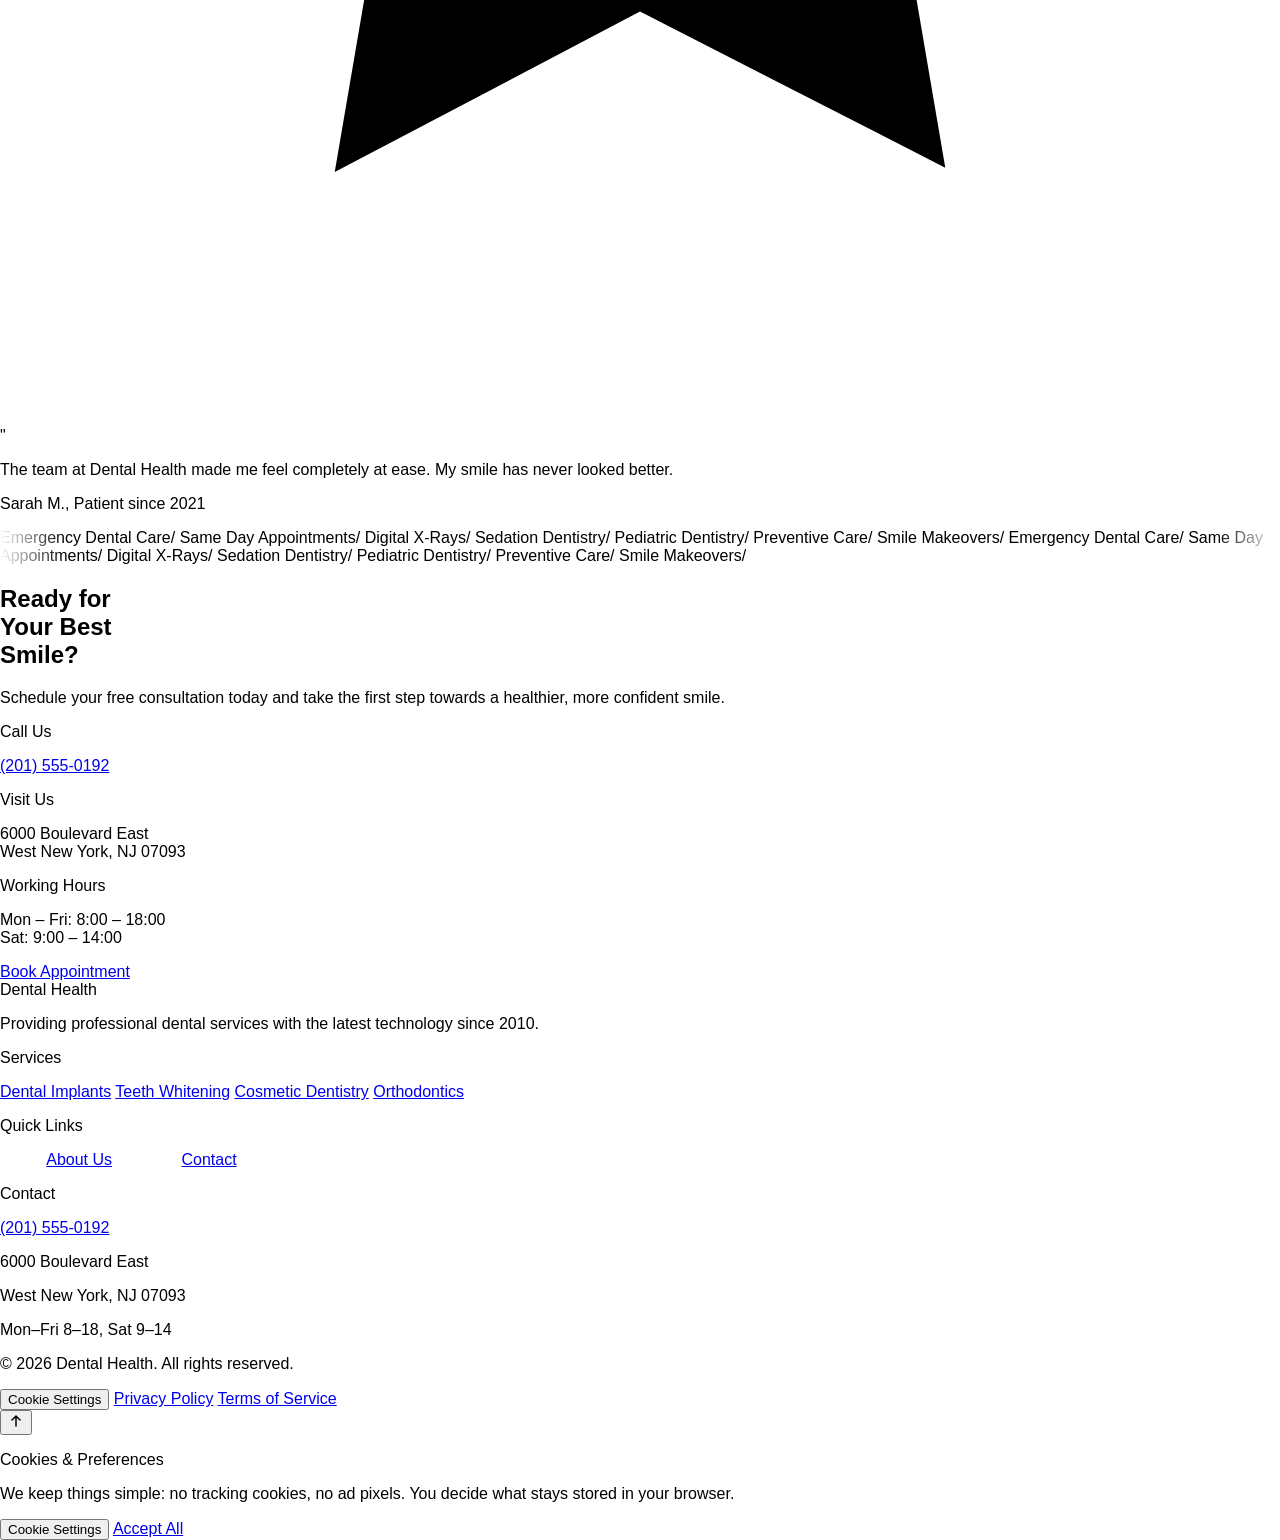
==== commit 1a5889ea: "Add editable cookie preferences (banner + settings panel); skip splash on repeat visits and jump to " ====
--- a/index.html
+++ b/index.html
@@ -332,6 +332,7 @@
         <div class="max-w-6xl mx-auto px-4 md:px-5 py-5 border-t border-white/8 flex flex-col md:flex-row items-center justify-between gap-3">
             <p class="text-white/20 text-xs font-semibold">&copy; <span id="footer-year">2025</span> Dental Health. All rights reserved.</p>
             <div class="flex gap-6">
+                <button type="button" data-ck="open" class="text-white/20 text-xs font-semibold hover:text-white/50 transition-colors duration-200 cursor-pointer">Cookie Settings</button>
                 <a href="privacy.html" class="text-white/20 text-xs font-semibold hover:text-white/50 transition-colors duration-200 no-underline">Privacy Policy</a>
                 <a href="terms.html" class="text-white/20 text-xs font-semibold hover:text-white/50 transition-colors duration-200 no-underline">Terms of Service</a>
             </div>
@@ -345,6 +346,7 @@
 
     <script src="js/core.js"></script>
     <script src="js/site.js"></script>
+    <script src="js/cookies.js"></script>
     <script src="js/masked-cards.js"></script>
     <script src="js/animations.js"></script>
     <script src="js/testimonials.js"></script>
--- a/css/styles.css
+++ b/css/styles.css
@@ -74,4 +74,43 @@
         transition-duration: 0.01ms !important;
     }
     [data-anim], [data-reveal] { opacity: 1 !important; transform: none !important; }
-}+}
+
+/* ============ COOKIE CONSENT (cookies.js) ============ */
+#ck-banner { animation: ck-rise 0.55s cubic-bezier(0.76,0,0.24,1) both; }
+@keyframes ck-rise {
+    from { transform: translateY(100%); }
+    to { transform: translateY(0); }
+}
+#ck-backdrop { animation: ck-fade 0.3s ease both; }
+@keyframes ck-fade { from { opacity: 0; } to { opacity: 1; } }
+#ck-panel { animation: ck-up 0.45s cubic-bezier(0.76,0,0.24,1) both; }
+@keyframes ck-up {
+    from { transform: translateY(36px); opacity: 0; }
+    to { transform: translateY(0); opacity: 1; }
+}
+
+/* Toggle anahtarı */
+.ck-toggle {
+    position: relative;
+    width: 46px; height: 25px;
+    border-radius: 9999px;
+    background: #e5e5e5;
+    cursor: pointer;
+    flex-shrink: 0;
+    transition: background 0.25s ease;
+}
+.ck-toggle::after {
+    content: '';
+    position: absolute;
+    top: 3px; left: 3px;
+    width: 19px; height: 19px;
+    border-radius: 50%;
+    background: #fff;
+    box-shadow: 0 1px 3px rgba(0,0,0,0.25);
+    transition: transform 0.25s cubic-bezier(0.76,0,0.24,1);
+}
+.ck-toggle.on { background: #000; }
+.ck-toggle.on::after { transform: translateX(21px); }
+.ck-toggle.locked { opacity: 0.55; cursor: not-allowed; }
+.ck-toggle.locked.on { background: #000; }
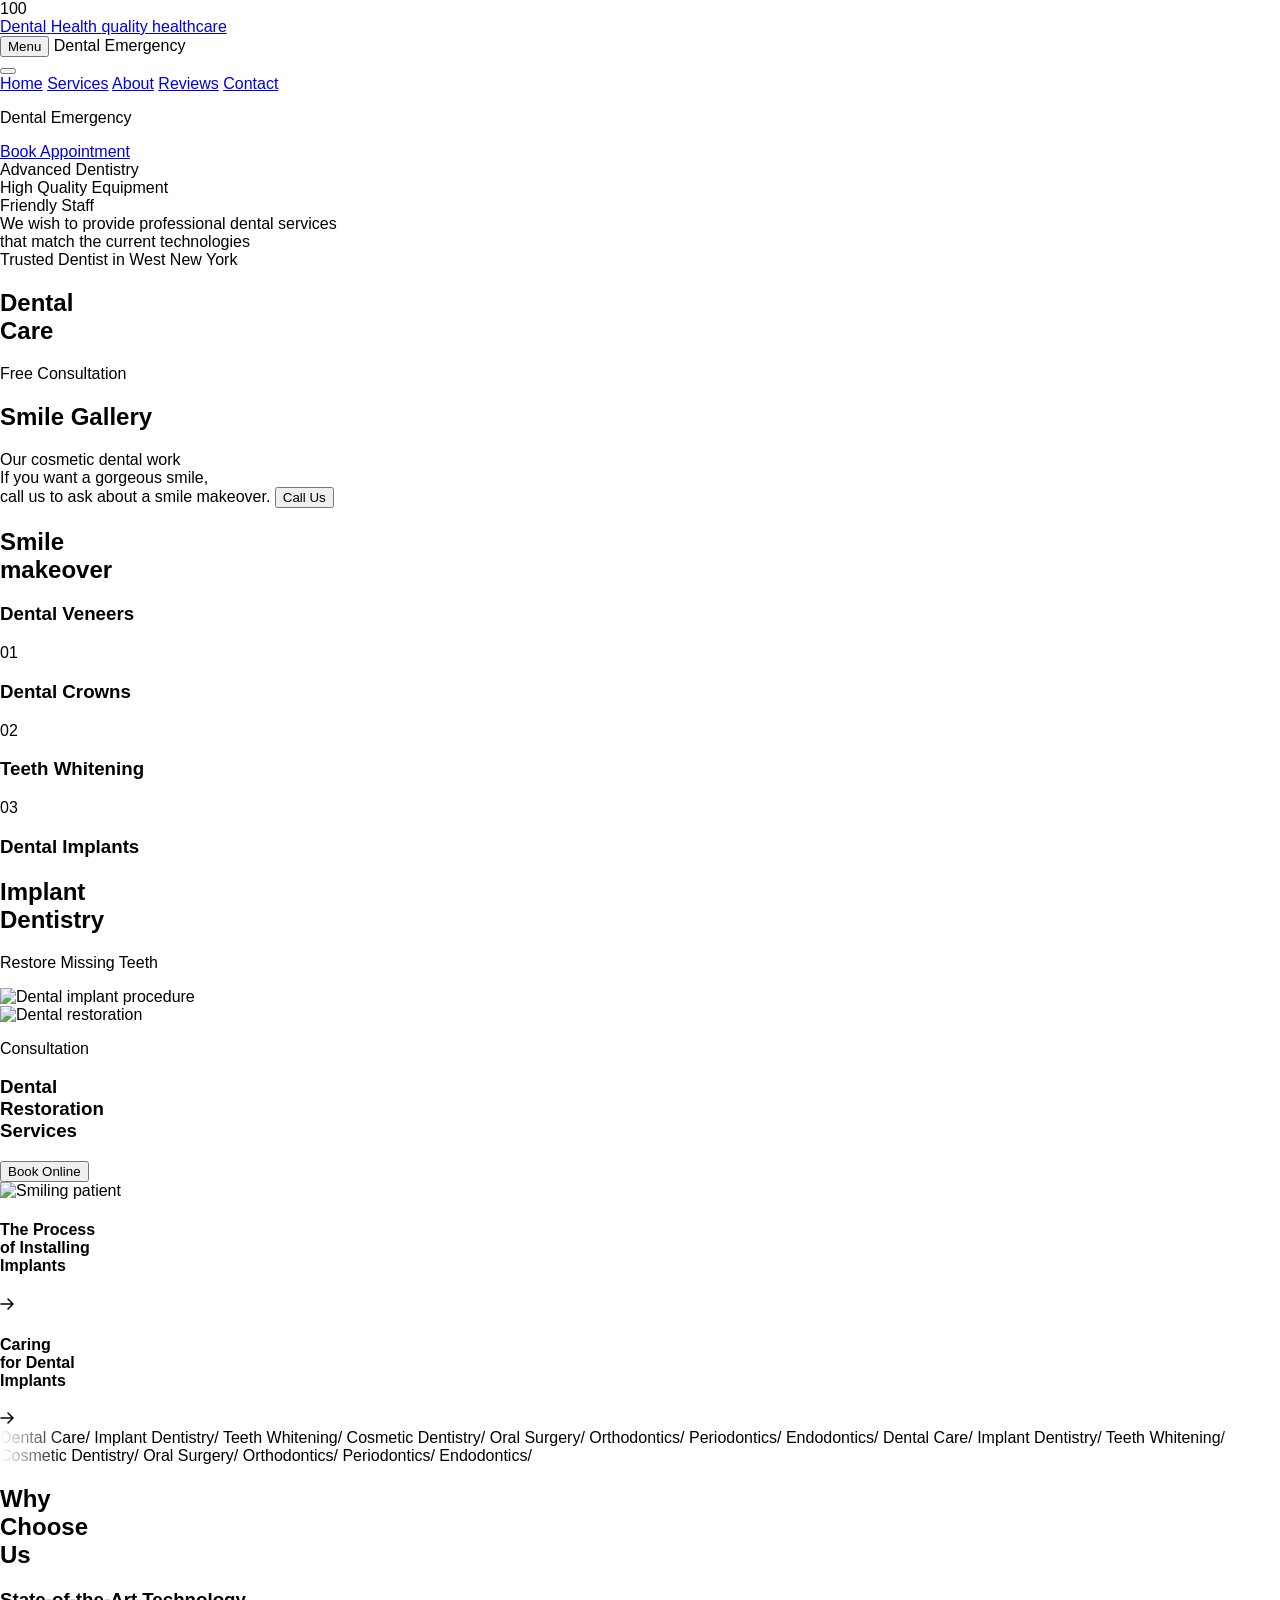
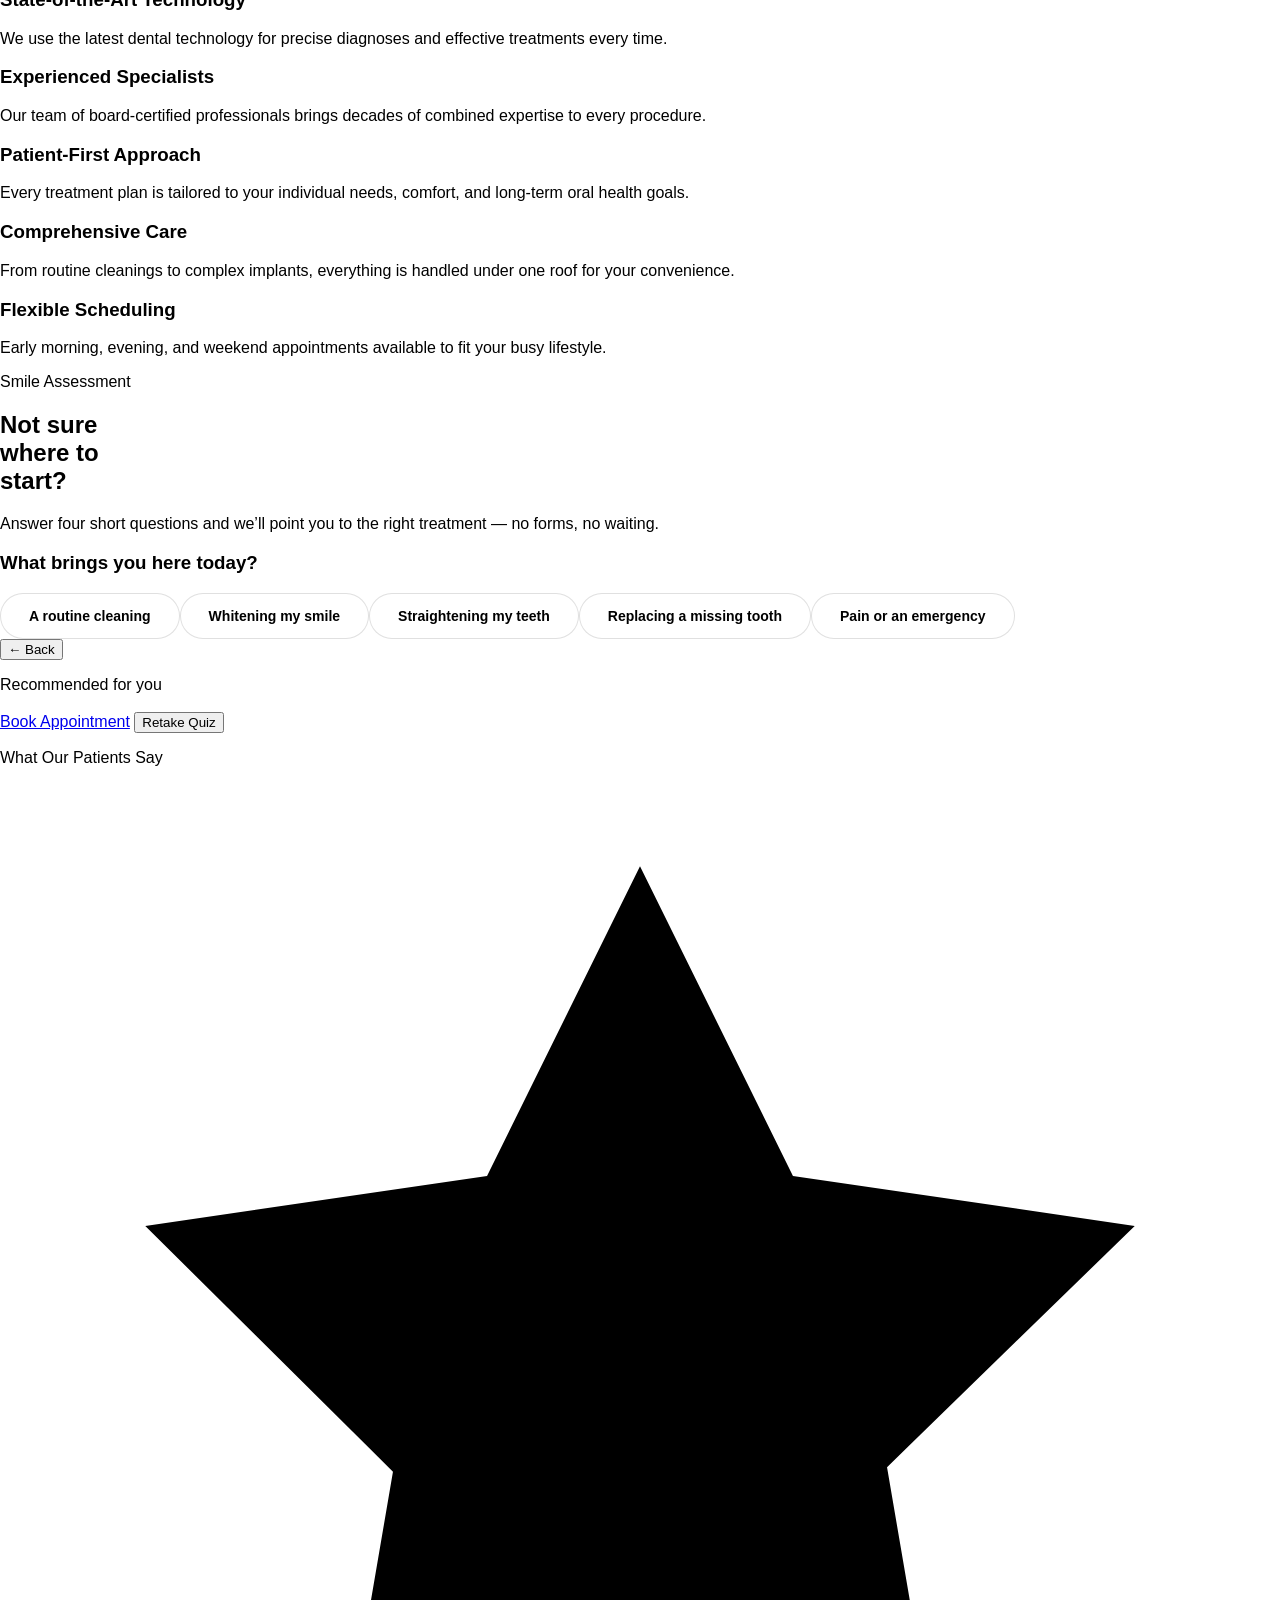
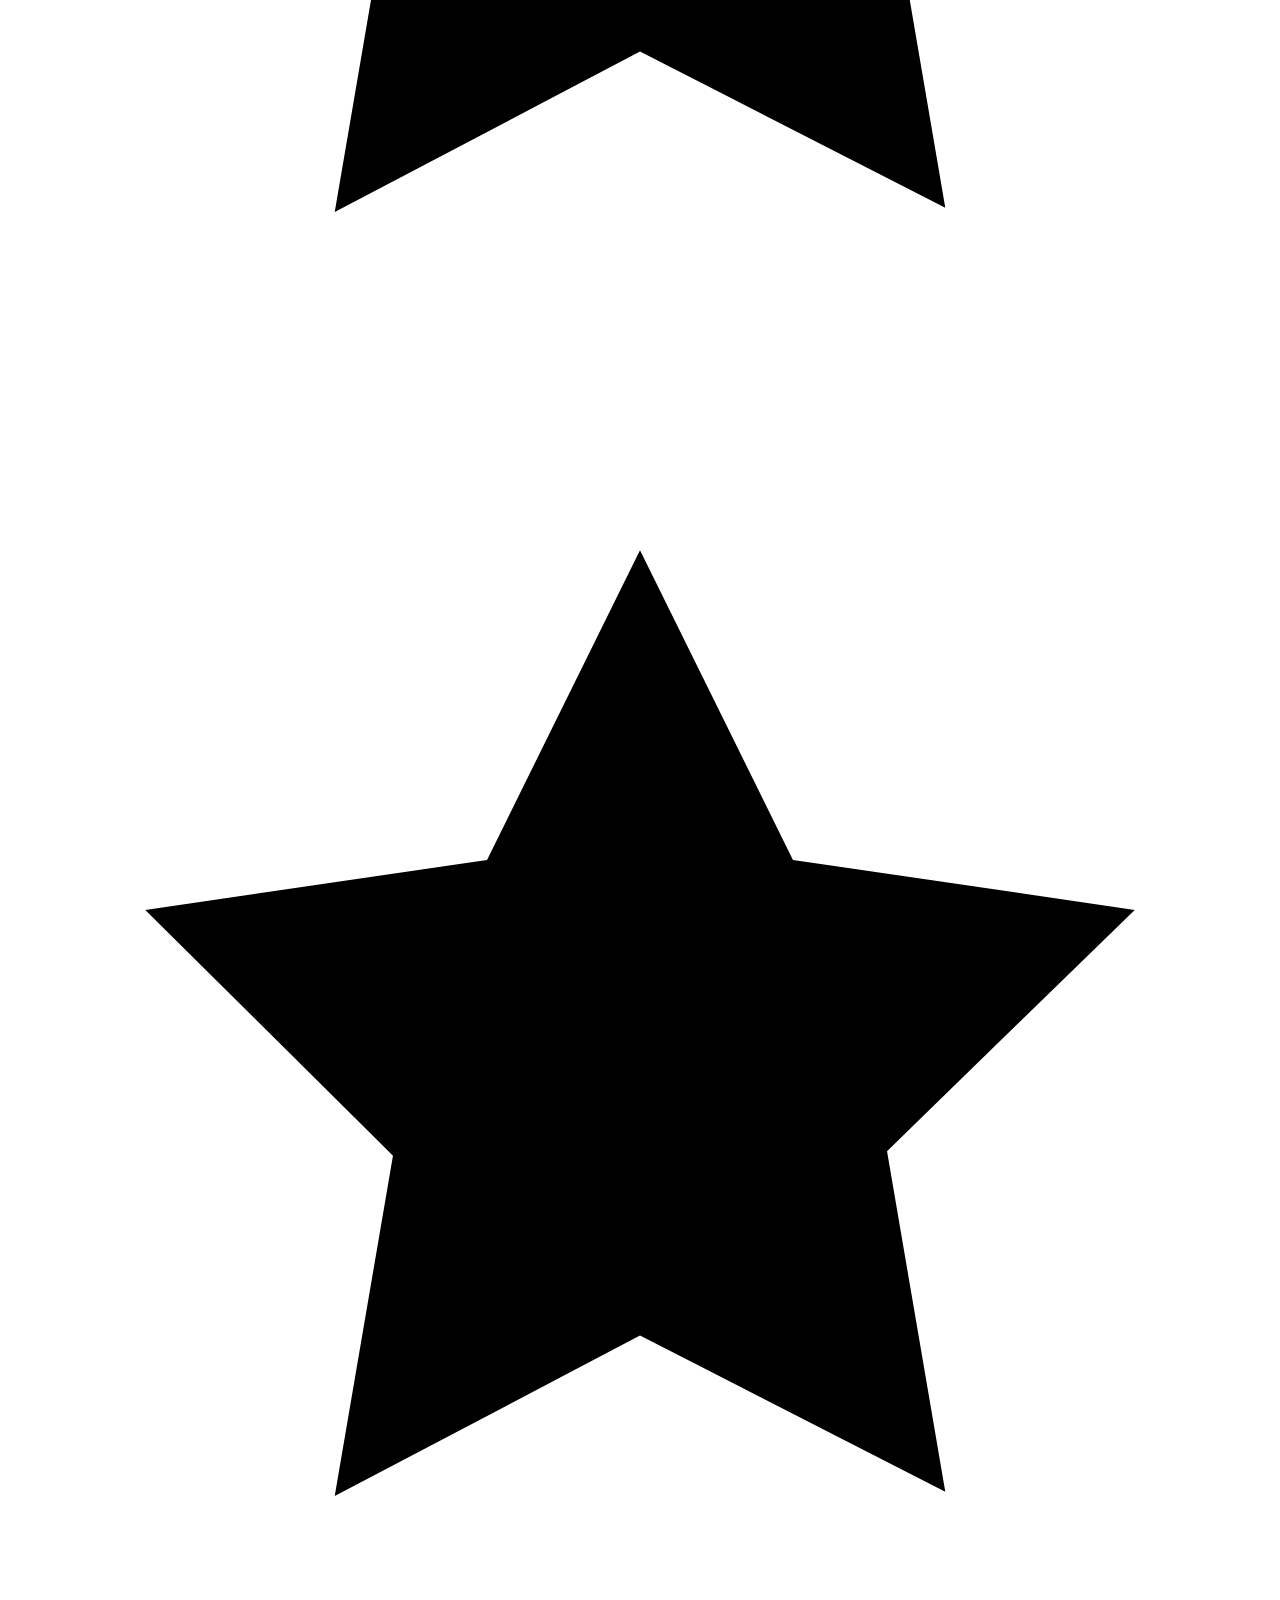
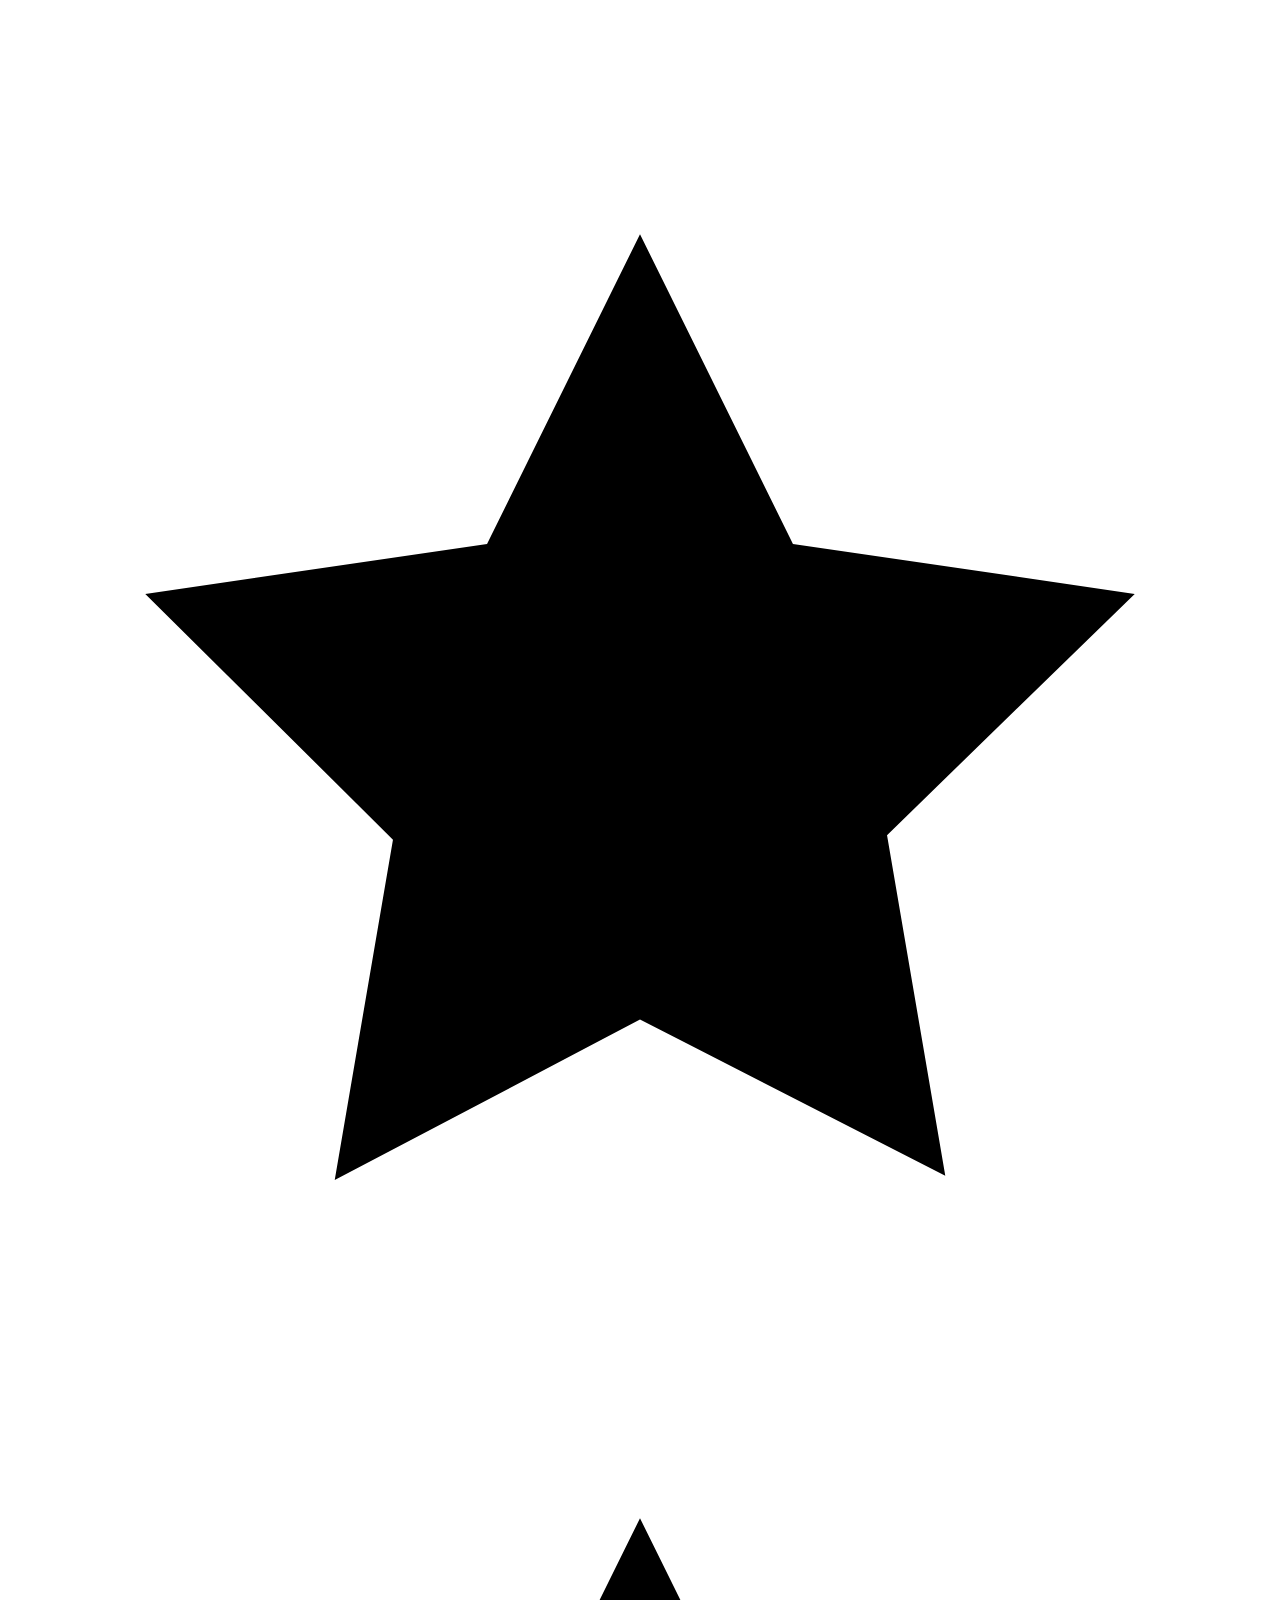
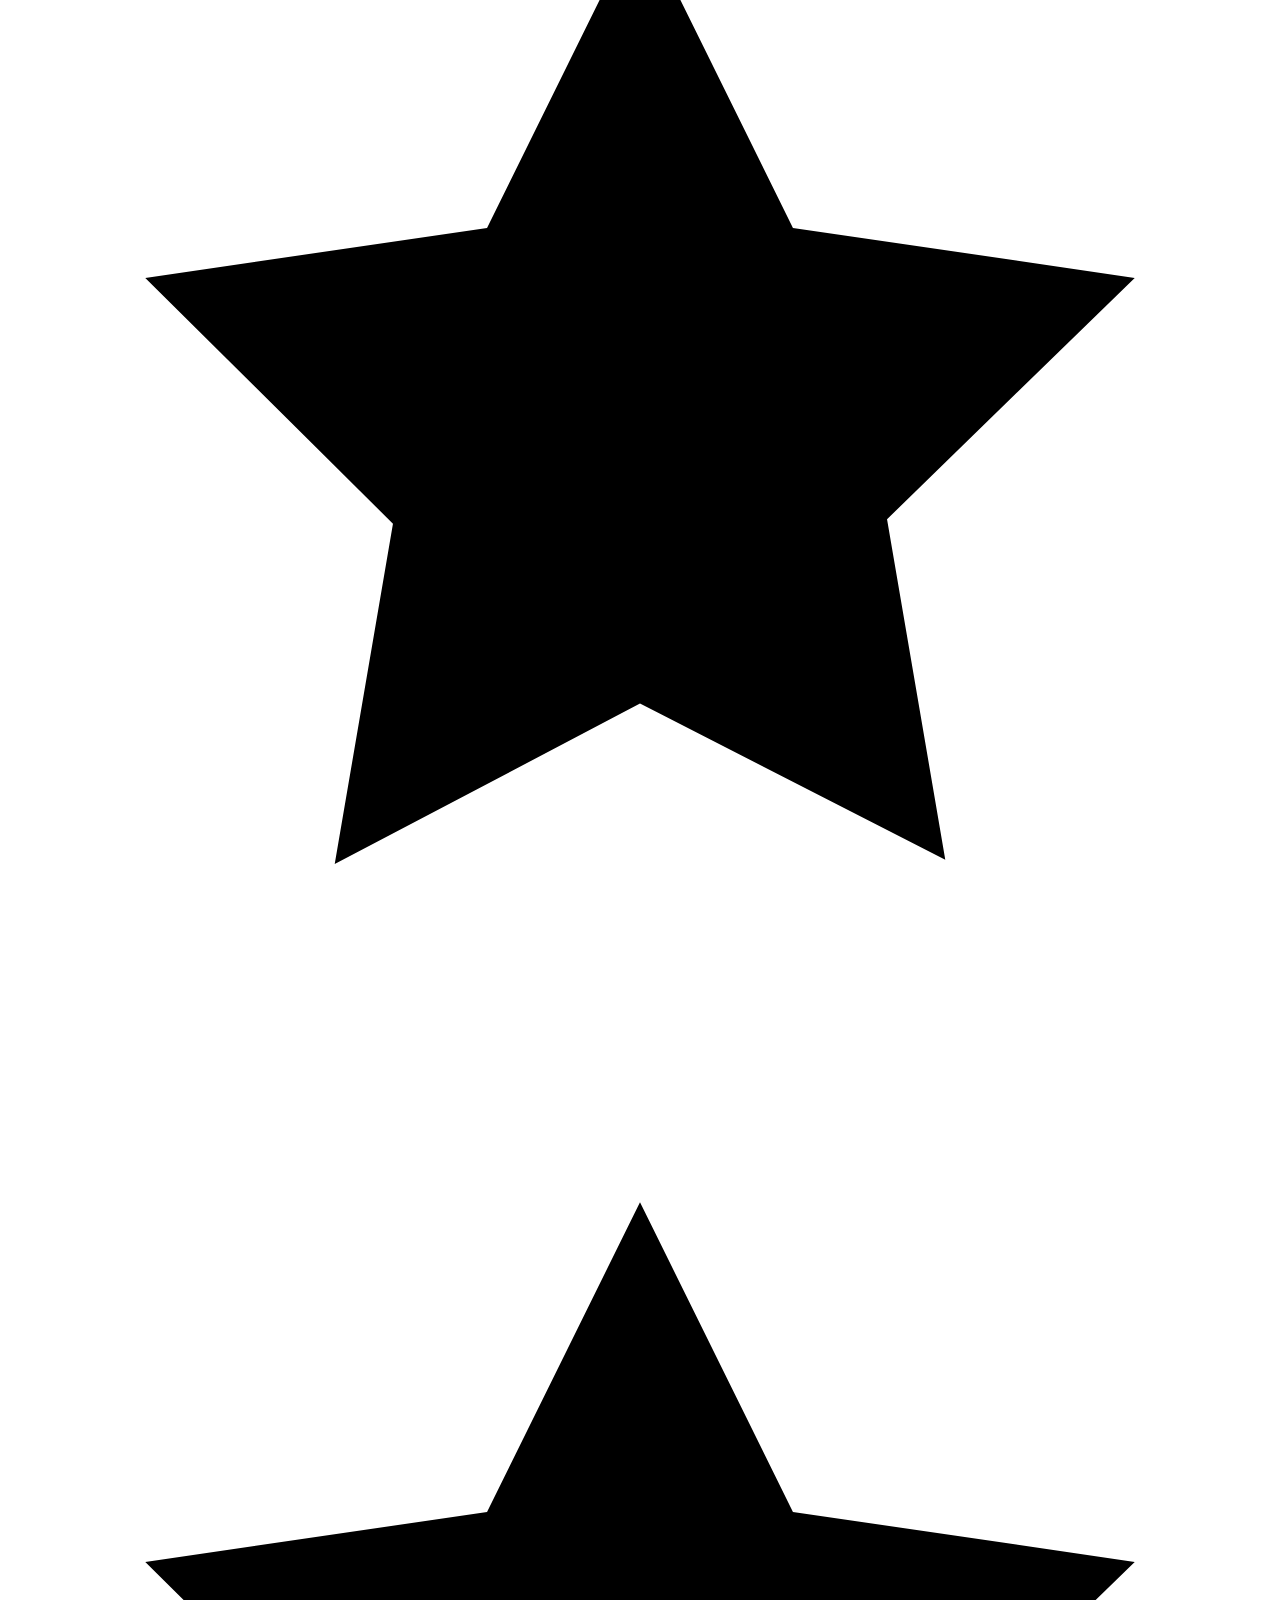
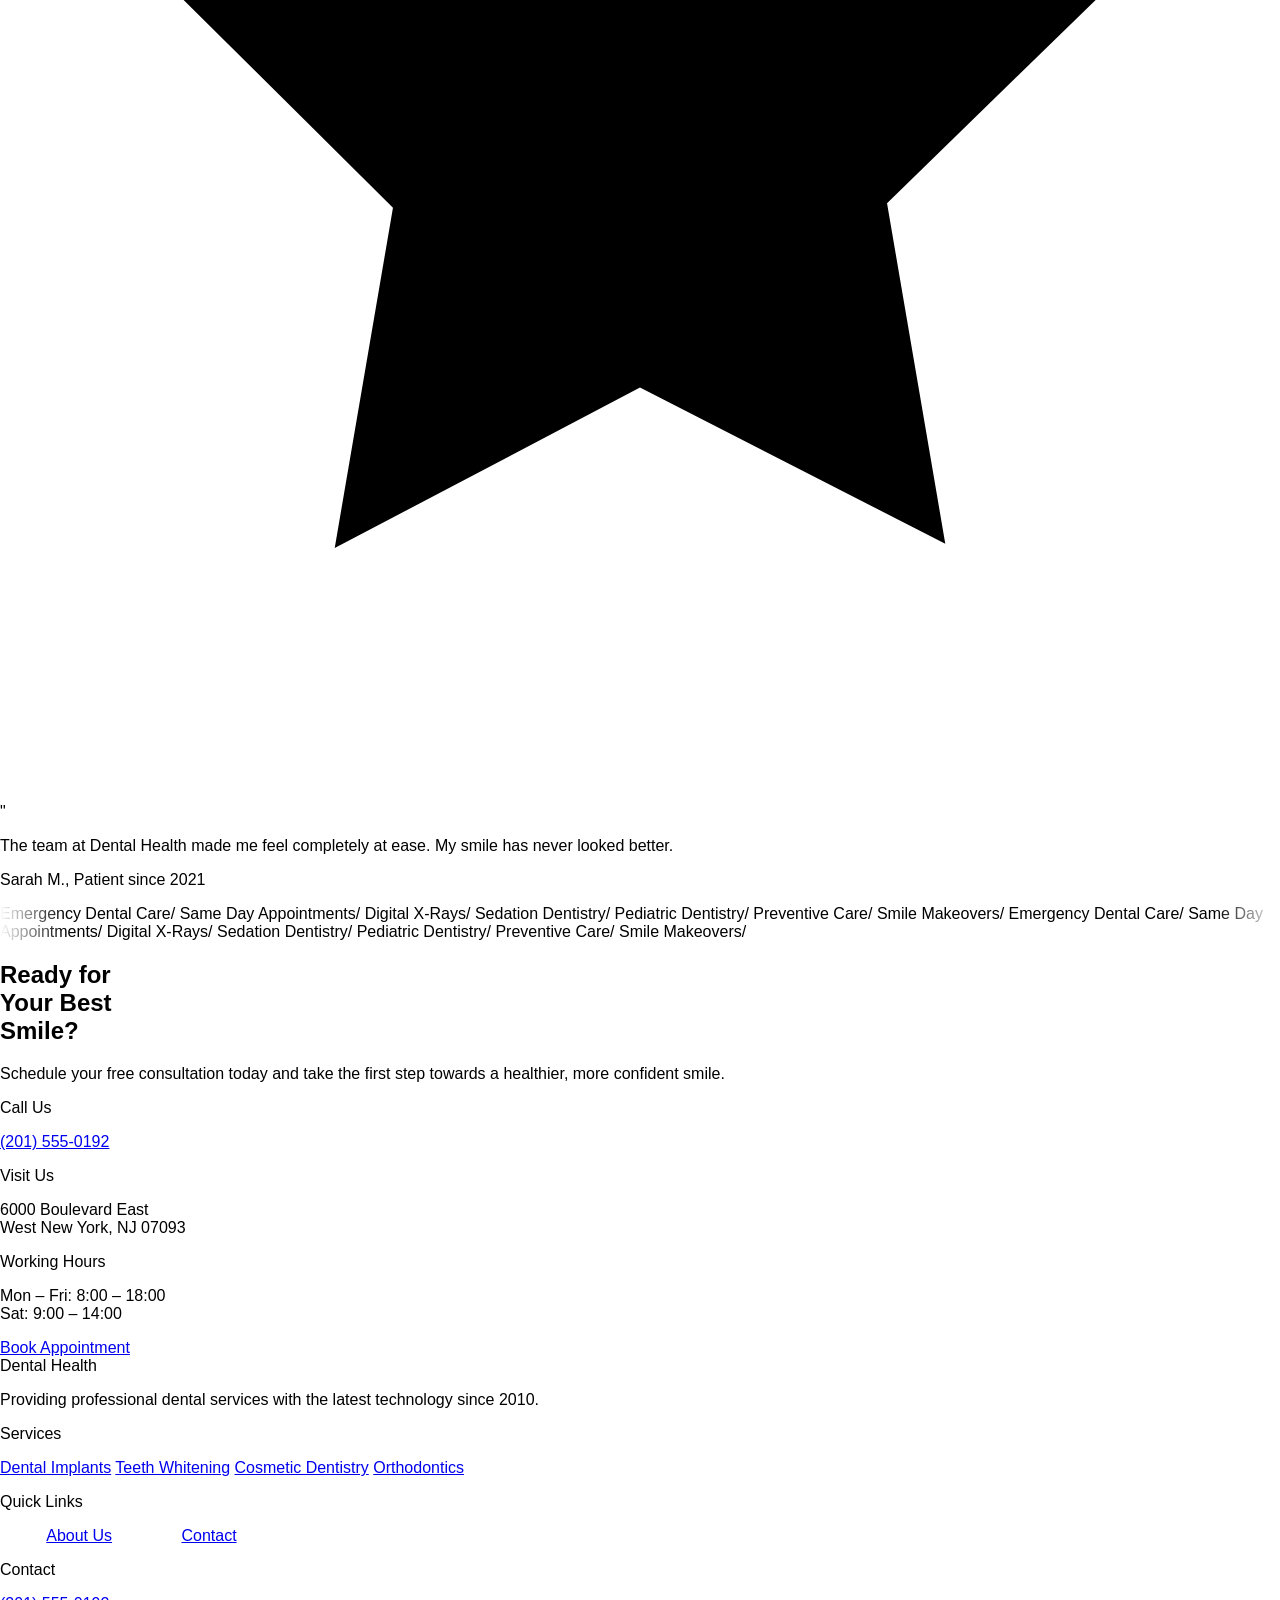
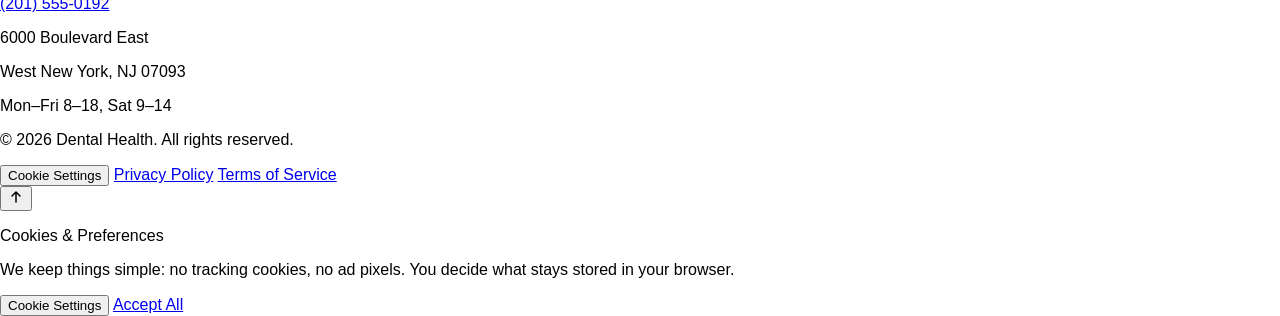
==== commit 57fad2cc: "Add competitor-gap features: FAQ accordion, smile assessment quiz, JSON-LD schema, animated counters" ====
--- a/index.html
+++ b/index.html
@@ -220,6 +220,38 @@
         </div>
     </section>
 
+    <!-- ===== SMILE ASSESSMENT (quiz) ===== -->
+    <section id="smile-assessment" class="py-20 md:py-28 border-t border-black/5">
+        <div class="max-w-6xl mx-auto px-4 md:px-5 grid grid-cols-1 md:grid-cols-2 gap-12 md:gap-20 items-start">
+            <div>
+                <p class="text-[10px] md:text-xs font-semibold text-black/35 uppercase tracking-[0.2em] mb-4" data-anim="fade-in">Smile Assessment</p>
+                <h2 data-anim="fade-left" class="text-[clamp(2.5rem,6vw,5rem)] font-bold leading-[0.92] text-black mb-6">Not sure<br/>where to<br/>start?</h2>
+                <p class="text-sm md:text-base text-black/45 font-semibold leading-relaxed max-w-md" data-anim="fade-up">Answer four short questions and we&rsquo;ll point you to the right treatment — no forms, no waiting.</p>
+            </div>
+            <div id="smile-quiz" class="border-t border-b border-black/10" data-anim="fade-up" data-anim-delay="120">
+                <div class="py-8 md:py-12">
+                    <div class="h-[3px] bg-black/10 rounded-full overflow-hidden mb-8">
+                        <div data-quiz-progress class="h-full bg-black rounded-full transition-all duration-500 ease-[cubic-bezier(0.76,0,0.24,1)]" style="width:0%"></div>
+                    </div>
+                    <div data-quiz-main>
+                        <h3 data-quiz-q class="text-xl md:text-2xl font-bold text-black tracking-tight mb-6" aria-live="polite"></h3>
+                        <div data-quiz-options class="flex flex-col gap-3"></div>
+                        <button type="button" data-quiz-back class="mt-6 text-xs font-semibold text-black/40 hover:text-black transition-colors duration-200 invisible">&larr; Back</button>
+                    </div>
+                    <div data-quiz-done class="hidden">
+                        <p class="text-[10px] md:text-xs font-semibold uppercase tracking-[0.2em] text-black/35 mb-3">Recommended for you</p>
+                        <h3 id="quiz-result-service" class="text-2xl md:text-3xl font-bold text-black tracking-tight mb-2"></h3>
+                        <p id="quiz-result-note" class="text-sm md:text-base text-black/50 font-semibold leading-relaxed mb-6 max-w-md"></p>
+                        <div class="flex flex-wrap items-center gap-3">
+                            <a href="contact.html" class="px-8 py-4 bg-black rounded-full text-white text-sm font-semibold no-underline">Book Appointment</a>
+                            <button type="button" data-quiz-restart class="px-6 py-4 bg-white rounded-full border border-black text-sm font-semibold hover:bg-black hover:text-white transition-colors duration-200">Retake Quiz</button>
+                        </div>
+                    </div>
+                </div>
+            </div>
+        </div>
+    </section>
+
     <!-- ===== TESTIMONIALS ===== -->
     <section id="testimonials" class="py-20 md:py-28 border-t border-black/5">
         <div class="max-w-4xl mx-auto px-4 md:px-5 text-center">
@@ -347,6 +379,8 @@
     <script src="js/core.js"></script>
     <script src="js/site.js"></script>
     <script src="js/cookies.js"></script>
+    <script src="js/ld.js"></script>
+    <script src="js/quiz.js"></script>
     <script src="js/masked-cards.js"></script>
     <script src="js/animations.js"></script>
     <script src="js/testimonials.js"></script>
--- a/css/styles.css
+++ b/css/styles.css
@@ -113,4 +113,38 @@
 .ck-toggle.on { background: #000; }
 .ck-toggle.on::after { transform: translateX(21px); }
 .ck-toggle.locked { opacity: 0.55; cursor: not-allowed; }
-.ck-toggle.locked.on { background: #000; }+.ck-toggle.locked.on { background: #000; }
+
+/* ============ FAQ ACCORDION (faq.js) ============ */
+.faq-a {
+    display: grid;
+    grid-template-rows: 0fr;
+    transition: grid-template-rows 0.45s cubic-bezier(0.76,0,0.24,1);
+}
+.faq-a > div { overflow: hidden; }
+.faq-row.open .faq-a { grid-template-rows: 1fr; }
+.faq-chevron { transition: transform 0.35s cubic-bezier(0.76,0,0.24,1); }
+.faq-row.open .faq-chevron { transform: rotate(45deg); }
+
+/* ============ SMILE ASSESSMENT (quiz.js) ============ */
+.quiz-option {
+    border: 1px solid rgba(0,0,0,0.12);
+    background: #fff;
+    border-radius: 9999px;
+    padding: 14px 28px;
+    font-size: 14px;
+    font-weight: 600;
+    text-align: left;
+    cursor: pointer;
+    transition: border-color 0.2s ease, background-color 0.2s ease, color 0.2s ease, transform 0.2s ease;
+}
+.quiz-option:hover { border-color: #000; transform: translateY(-1px); }
+.quiz-option.selected { background: #000; color: #fff; border-color: #000; }
+.quiz-step { transition: opacity 0.35s ease, transform 0.35s ease; }
+
+/* ============ CANLI SAYAÇ (counters.js) ============ */
+.count-num { font-variant-numeric: tabular-nums; }
+
+/* ============ MOBILE STICKY CTA (site.js) ============ */
+#mobile-cta { transition: transform 0.45s cubic-bezier(0.76,0,0.24,1); }
+#mobile-cta.hidden-cta { transform: translateY(120%); }
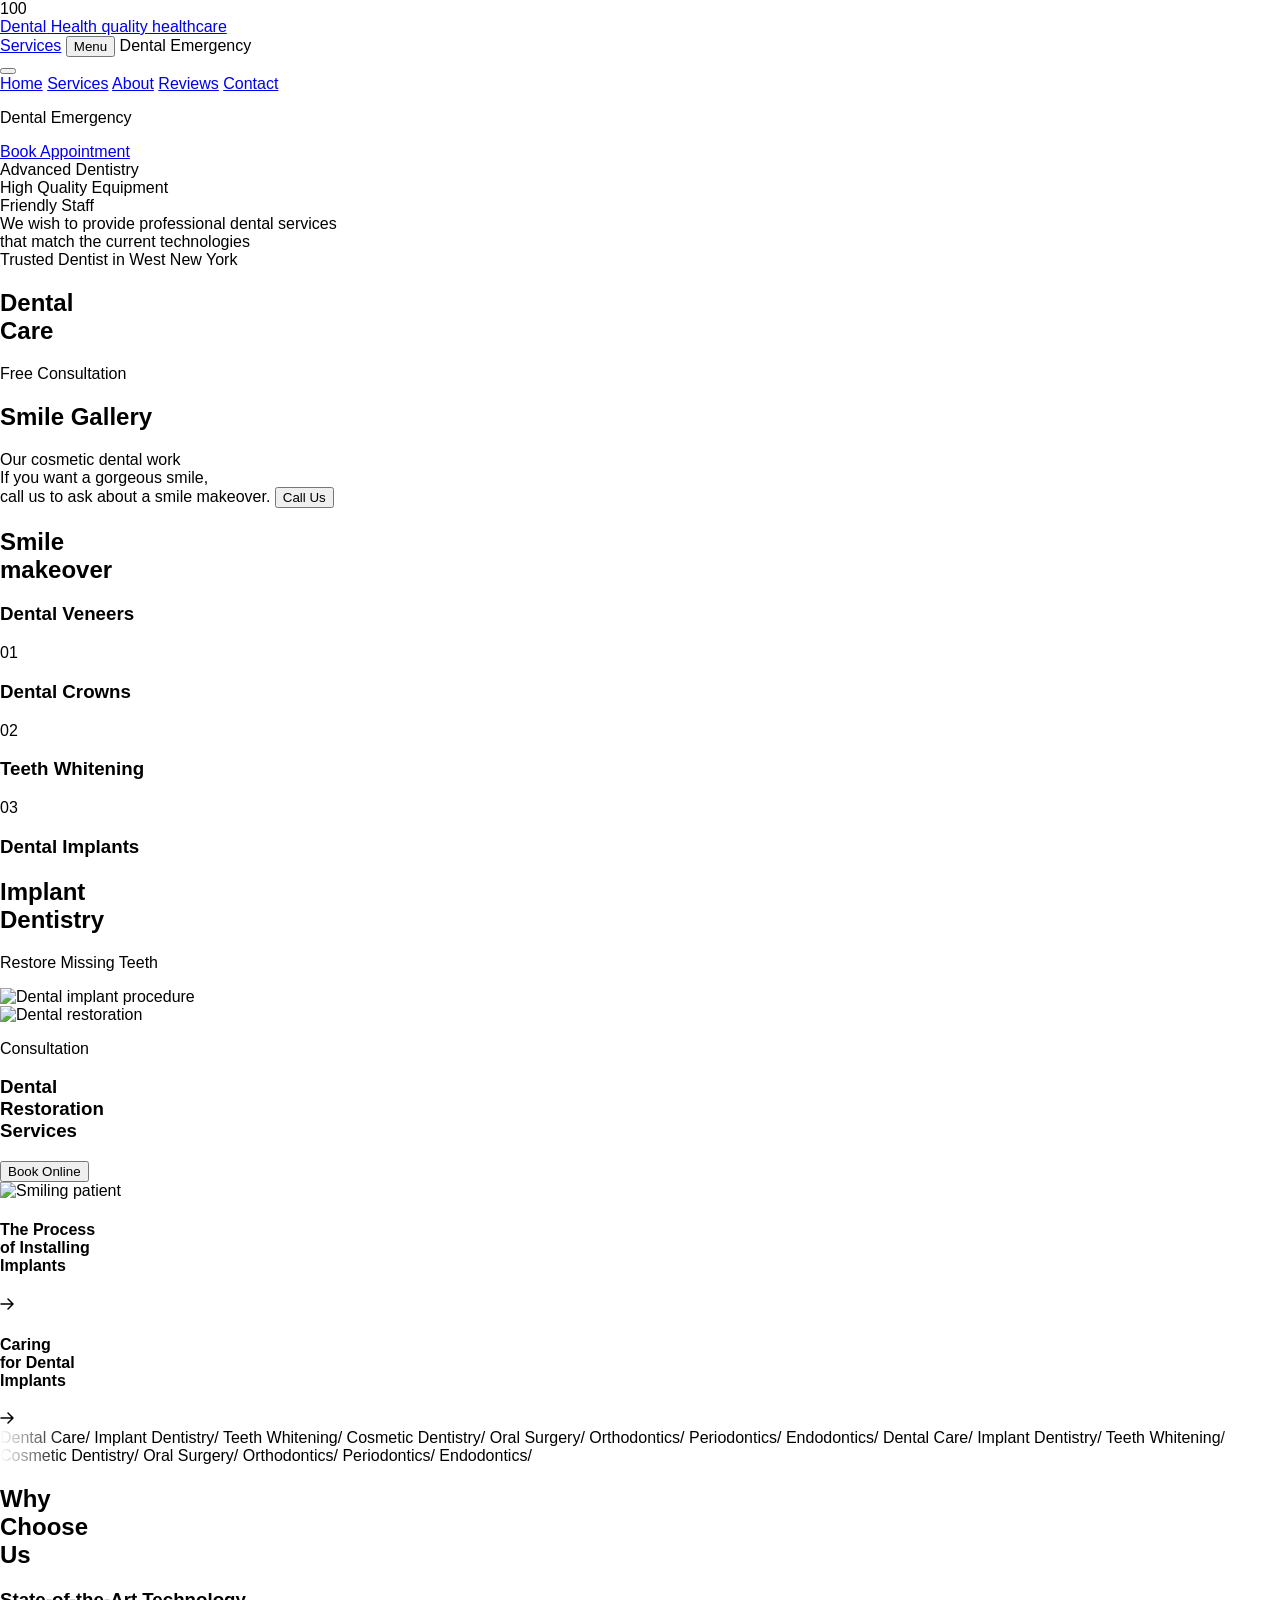
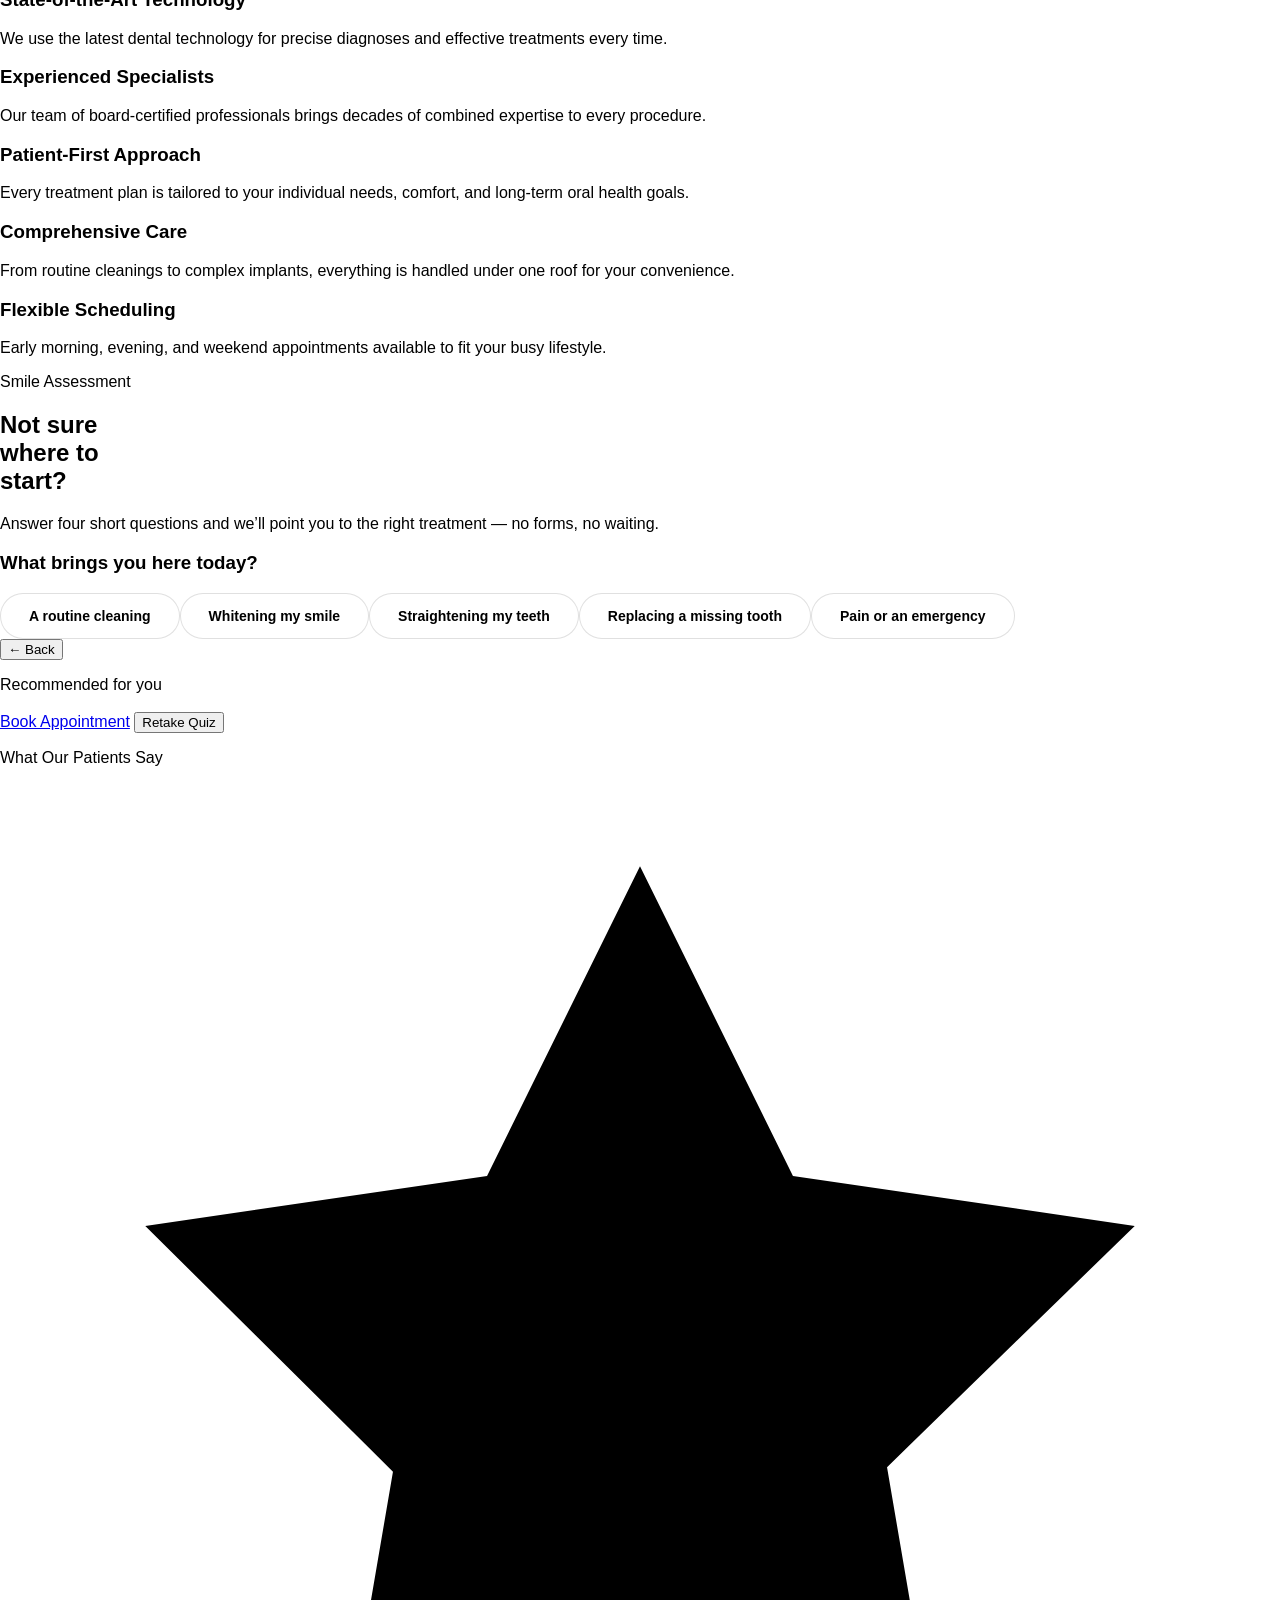
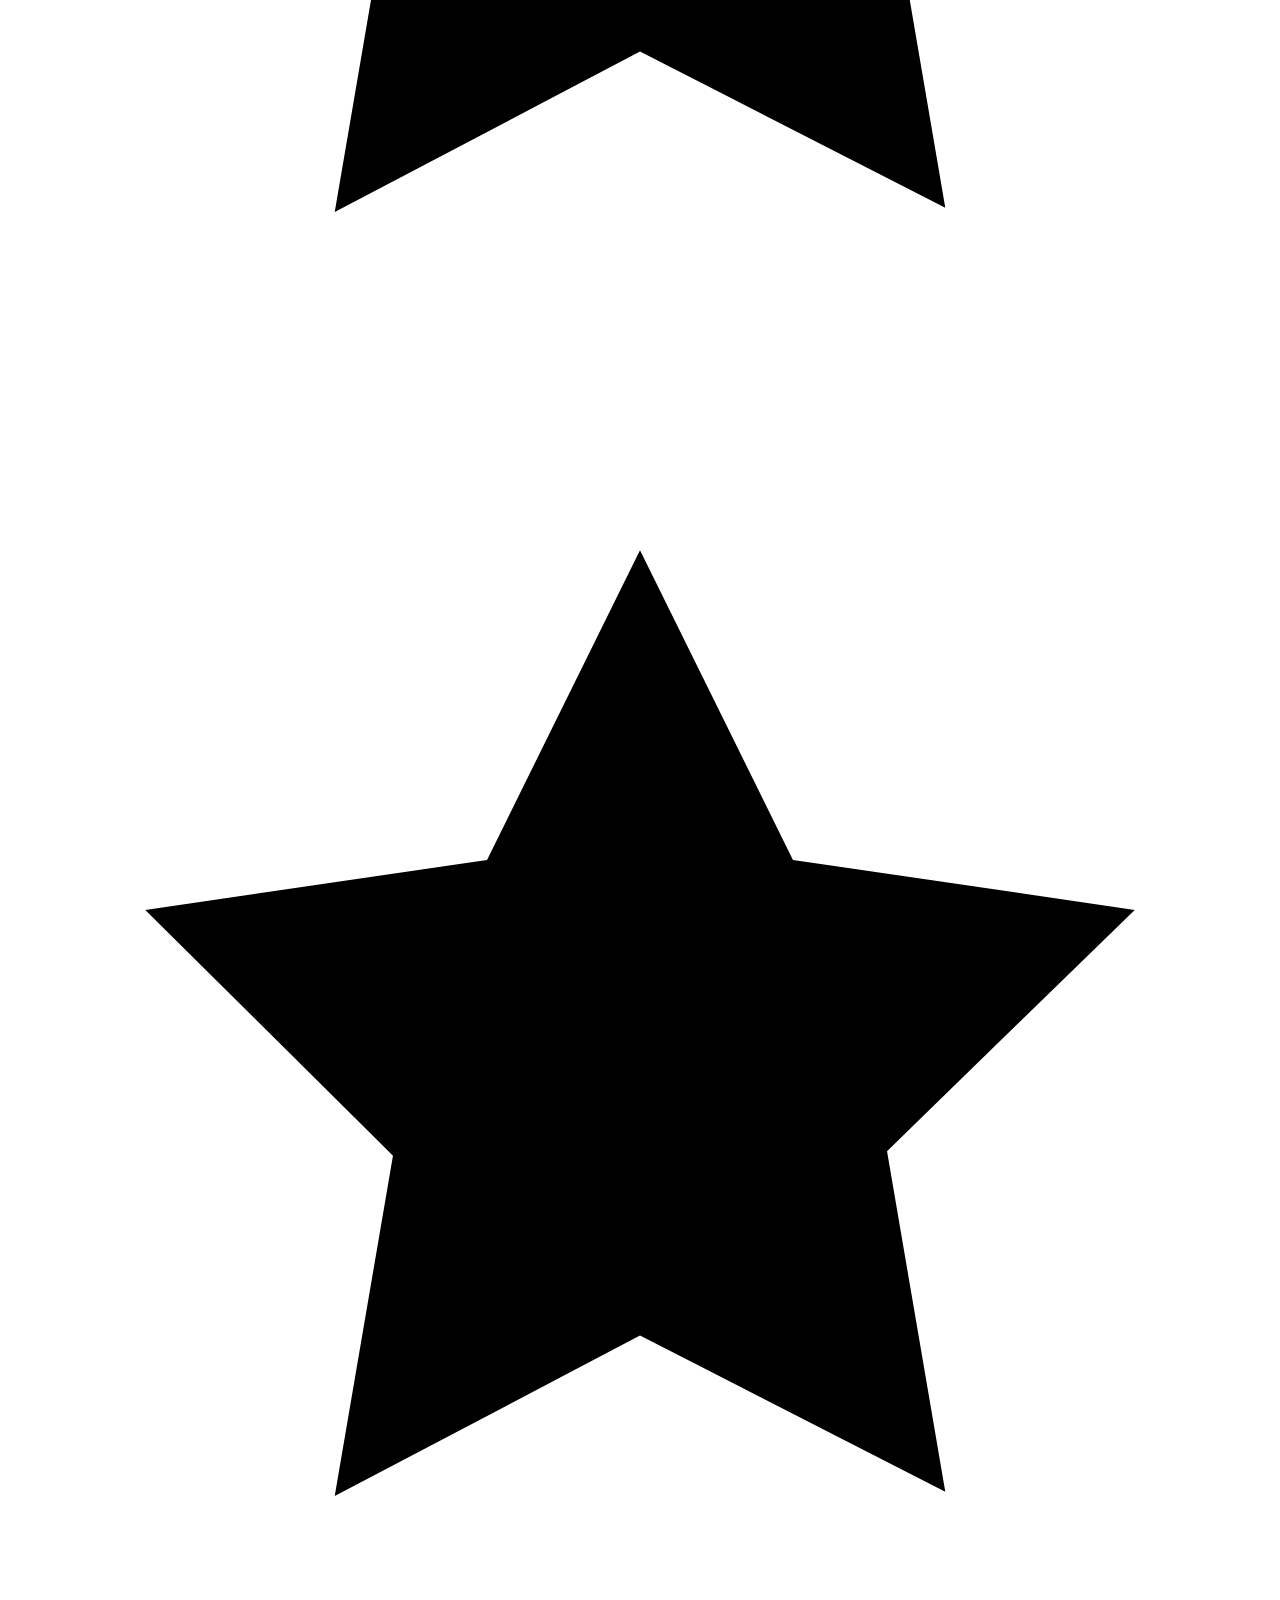
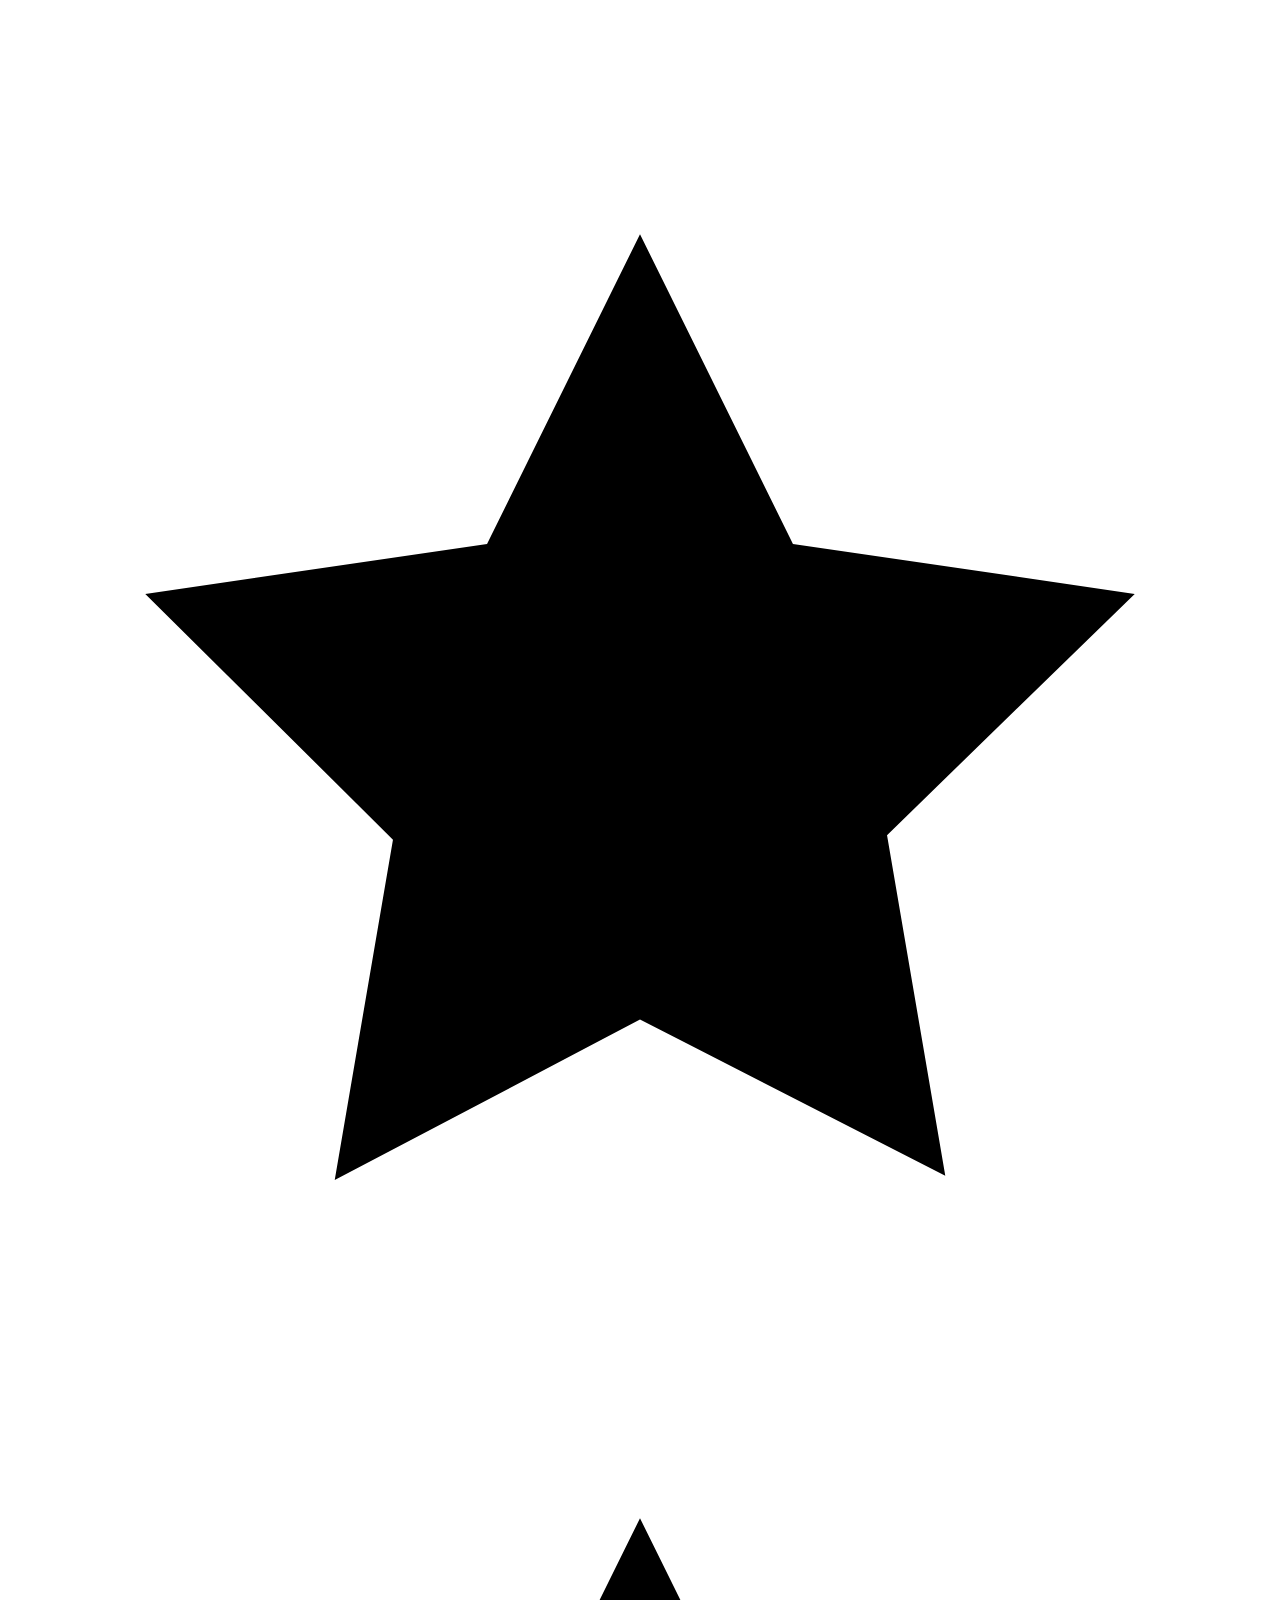
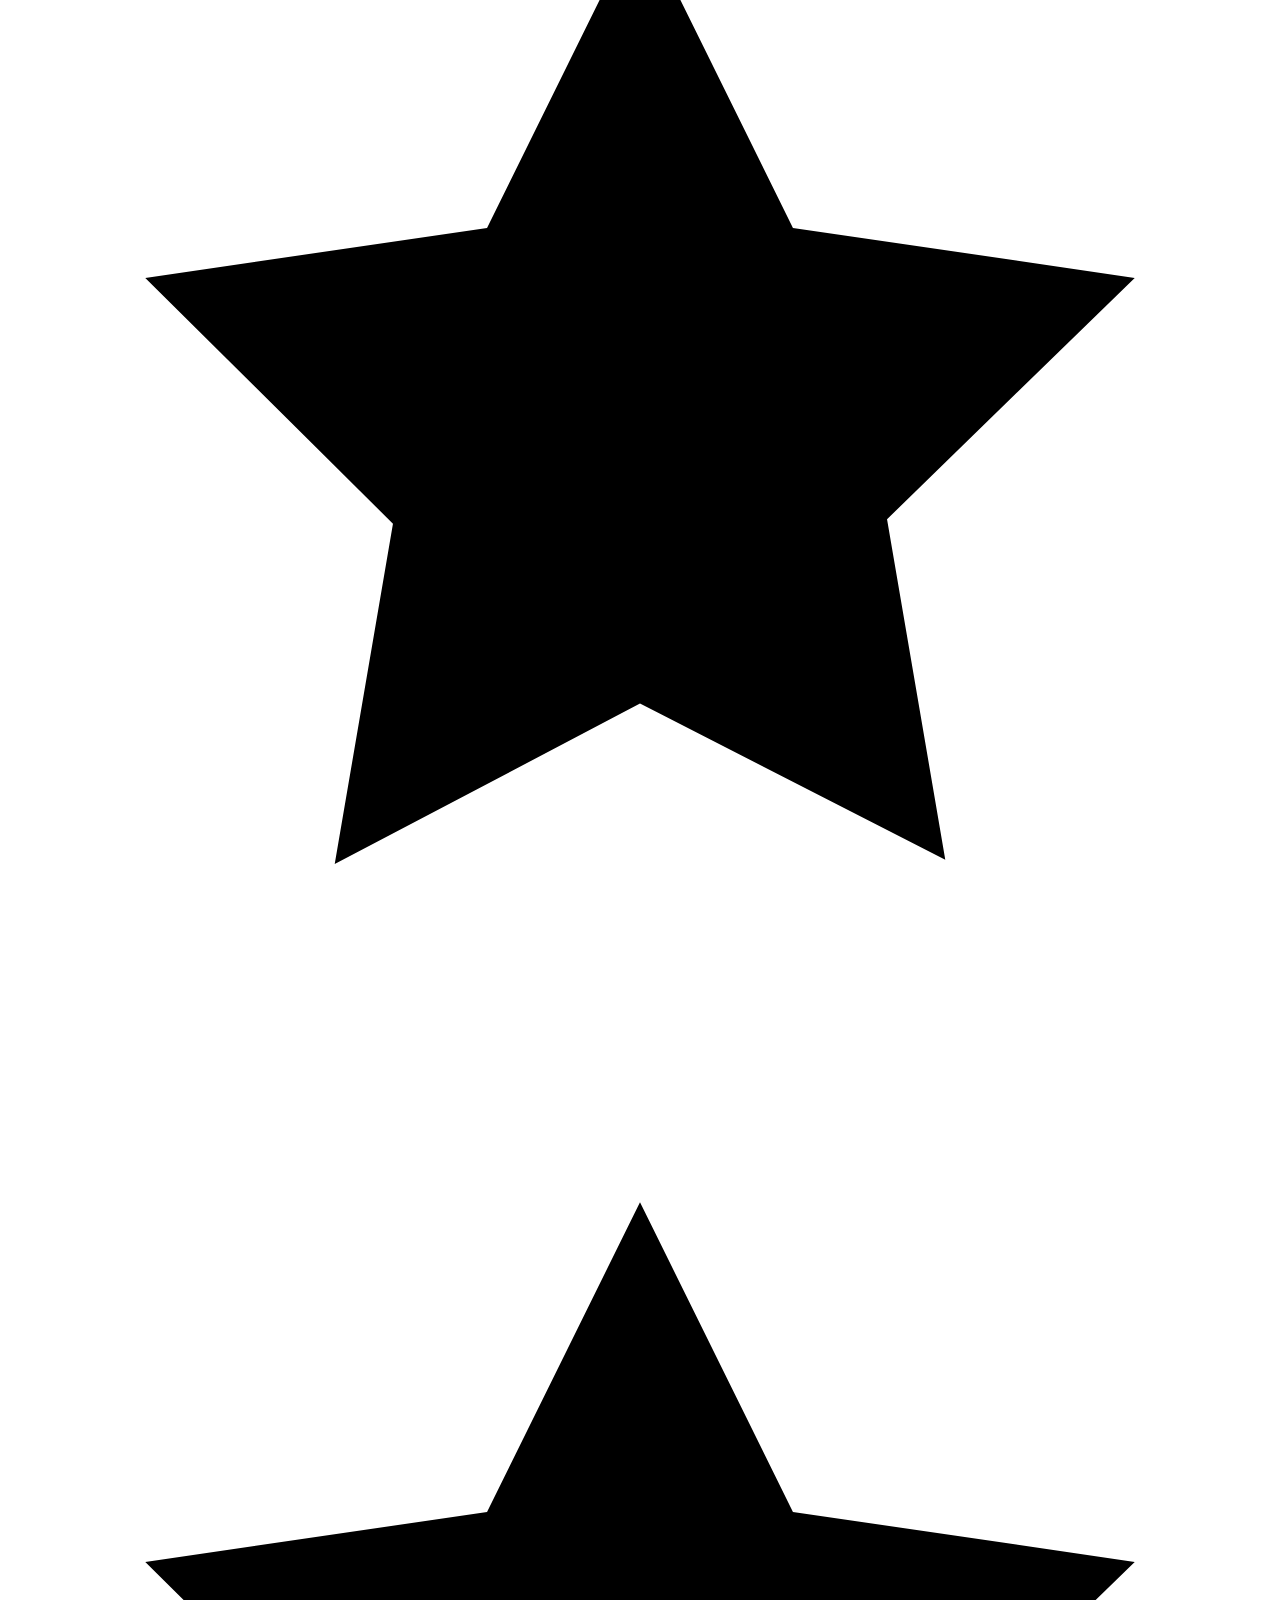
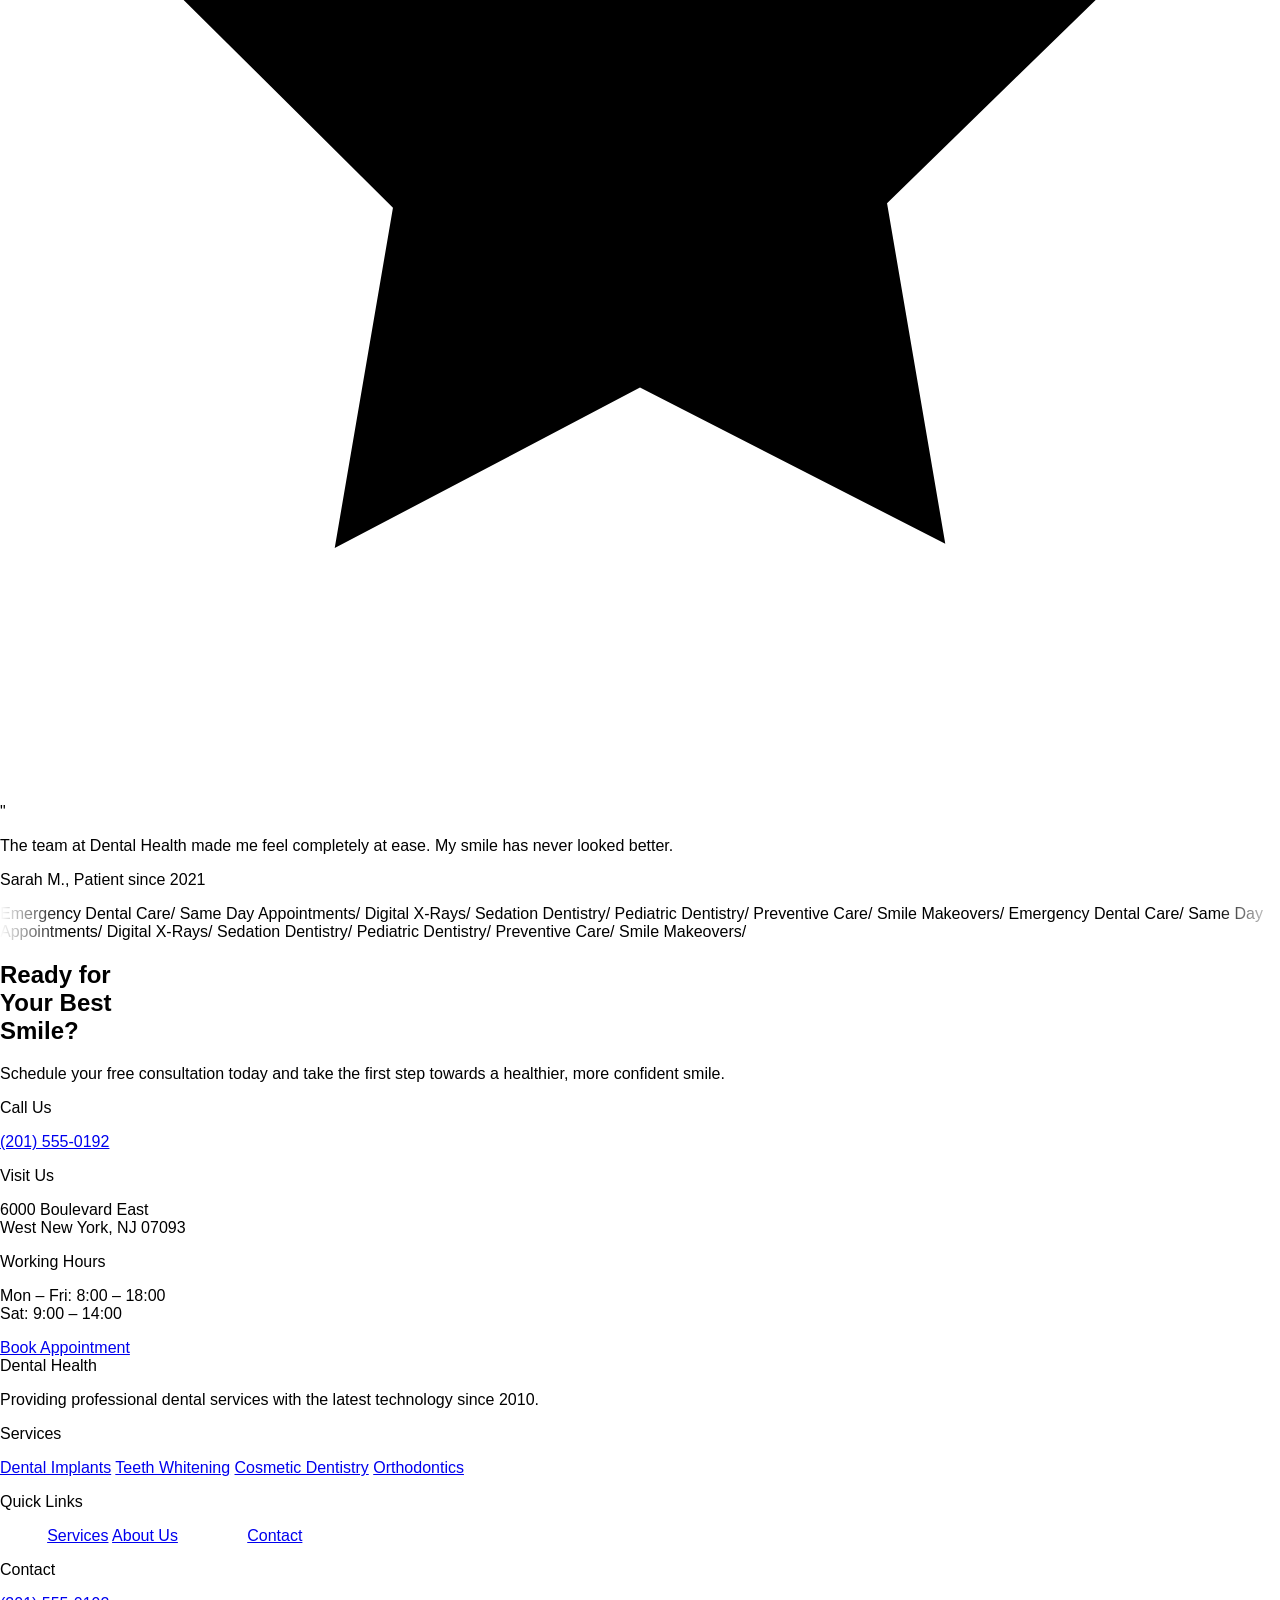
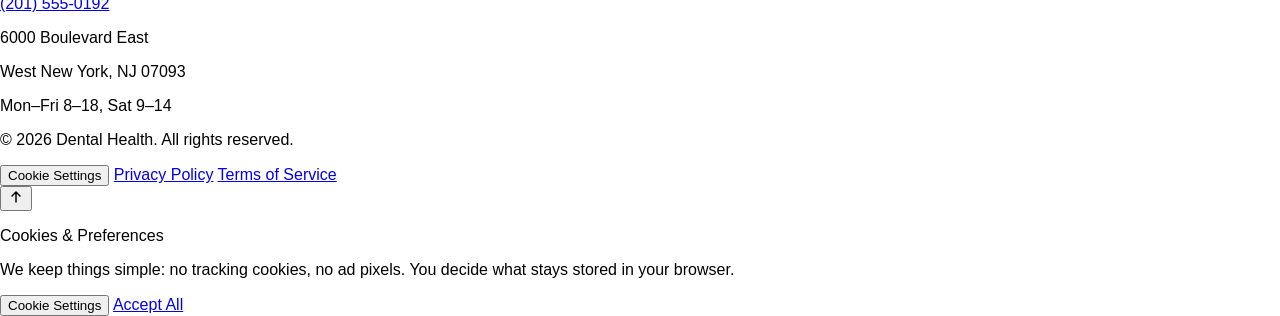
==== commit 19a8b95f: "Make mobile CTA buttons full-width and centered" ====
--- a/index.html
+++ b/index.html
@@ -27,6 +27,7 @@
             <span class="text-[8px] md:text-[9px] font-medium leading-none mt-1.5 md:mt-2 text-black/50">quality healthcare</span>
         </a>
         <div class="hidden md:flex items-center gap-4">
+            <a href="services.html" class="text-sm font-semibold text-black hover:text-black/45 transition-colors duration-200 no-underline">Services</a>
             <button class="px-6 py-3 bg-white rounded-full border border-black text-sm font-semibold hover:bg-black hover:text-white transition-colors duration-200">Menu</button>
             <span class="text-sm font-semibold text-black">Dental Emergency</span>
         </div>
@@ -243,8 +244,8 @@
                         <h3 id="quiz-result-service" class="text-2xl md:text-3xl font-bold text-black tracking-tight mb-2"></h3>
                         <p id="quiz-result-note" class="text-sm md:text-base text-black/50 font-semibold leading-relaxed mb-6 max-w-md"></p>
                         <div class="flex flex-wrap items-center gap-3">
-                            <a href="contact.html" class="px-8 py-4 bg-black rounded-full text-white text-sm font-semibold no-underline">Book Appointment</a>
-                            <button type="button" data-quiz-restart class="px-6 py-4 bg-white rounded-full border border-black text-sm font-semibold hover:bg-black hover:text-white transition-colors duration-200">Retake Quiz</button>
+                            <a href="contact.html" class="w-full md:w-auto px-8 py-4 bg-black rounded-full text-white text-sm font-semibold no-underline text-center">Book Appointment</a>
+                            <button type="button" data-quiz-restart class="w-full md:w-auto px-6 py-4 bg-white rounded-full border border-black text-sm font-semibold text-center hover:bg-black hover:text-white transition-colors duration-200">Retake Quiz</button>
                         </div>
                     </div>
                 </div>
@@ -346,6 +347,7 @@
                 <p class="text-white/25 text-[10px] font-semibold uppercase tracking-[0.2em] mb-4">Quick Links</p>
                 <div class="flex flex-col gap-2.5">
                     <a href="index.html" class="footer-link text-white/45 text-sm font-semibold hover:text-white transition-colors duration-200 no-underline">Home</a>
+                    <a href="services.html" class="footer-link text-white/45 text-sm font-semibold hover:text-white transition-colors duration-200 no-underline">Services</a>
                     <a href="about.html" class="footer-link text-white/45 text-sm font-semibold hover:text-white transition-colors duration-200 no-underline">About Us</a>
                     <a href="index.html#testimonials" class="footer-link text-white/45 text-sm font-semibold hover:text-white transition-colors duration-200 no-underline">Reviews</a>
                     <a href="contact.html" class="footer-link text-white/45 text-sm font-semibold hover:text-white transition-colors duration-200 no-underline">Contact</a>
--- a/css/styles.css
+++ b/css/styles.css
@@ -127,20 +127,15 @@
 .faq-row.open .faq-chevron { transform: rotate(45deg); }
 
 /* ============ SMILE ASSESSMENT (quiz.js) ============ */
-.quiz-option {
-    border: 1px solid rgba(0,0,0,0.12);
-    background: #fff;
-    border-radius: 9999px;
-    padding: 14px 28px;
-    font-size: 14px;
-    font-weight: 600;
-    text-align: left;
-    cursor: pointer;
-    transition: border-color 0.2s ease, background-color 0.2s ease, color 0.2s ease, transform 0.2s ease;
-}
+.quiz-option { border: 1px solid rgba(0,0,0,0.12); background: #fff; border-radius: 9999px; padding: 14px 28px; font-size: 14px; font-weight: 600; text-align: left; cursor: pointer; transition: border-color 0.2s ease, background-color 0.2s ease, color 0.2s ease, transform 0.2s ease; }
 .quiz-option:hover { border-color: #000; transform: translateY(-1px); }
 .quiz-option.selected { background: #000; color: #fff; border-color: #000; }
 .quiz-step { transition: opacity 0.35s ease, transform 0.35s ease; }
+
+/* Mobilde quiz seçenekleri bulundukları alanı dengeli kaplar */
+@media (max-width: 767px) {
+    .quiz-option { width: 100%; text-align: center; }
+}
 
 /* ============ CANLI SAYAÇ (counters.js) ============ */
 .count-num { font-variant-numeric: tabular-nums; }
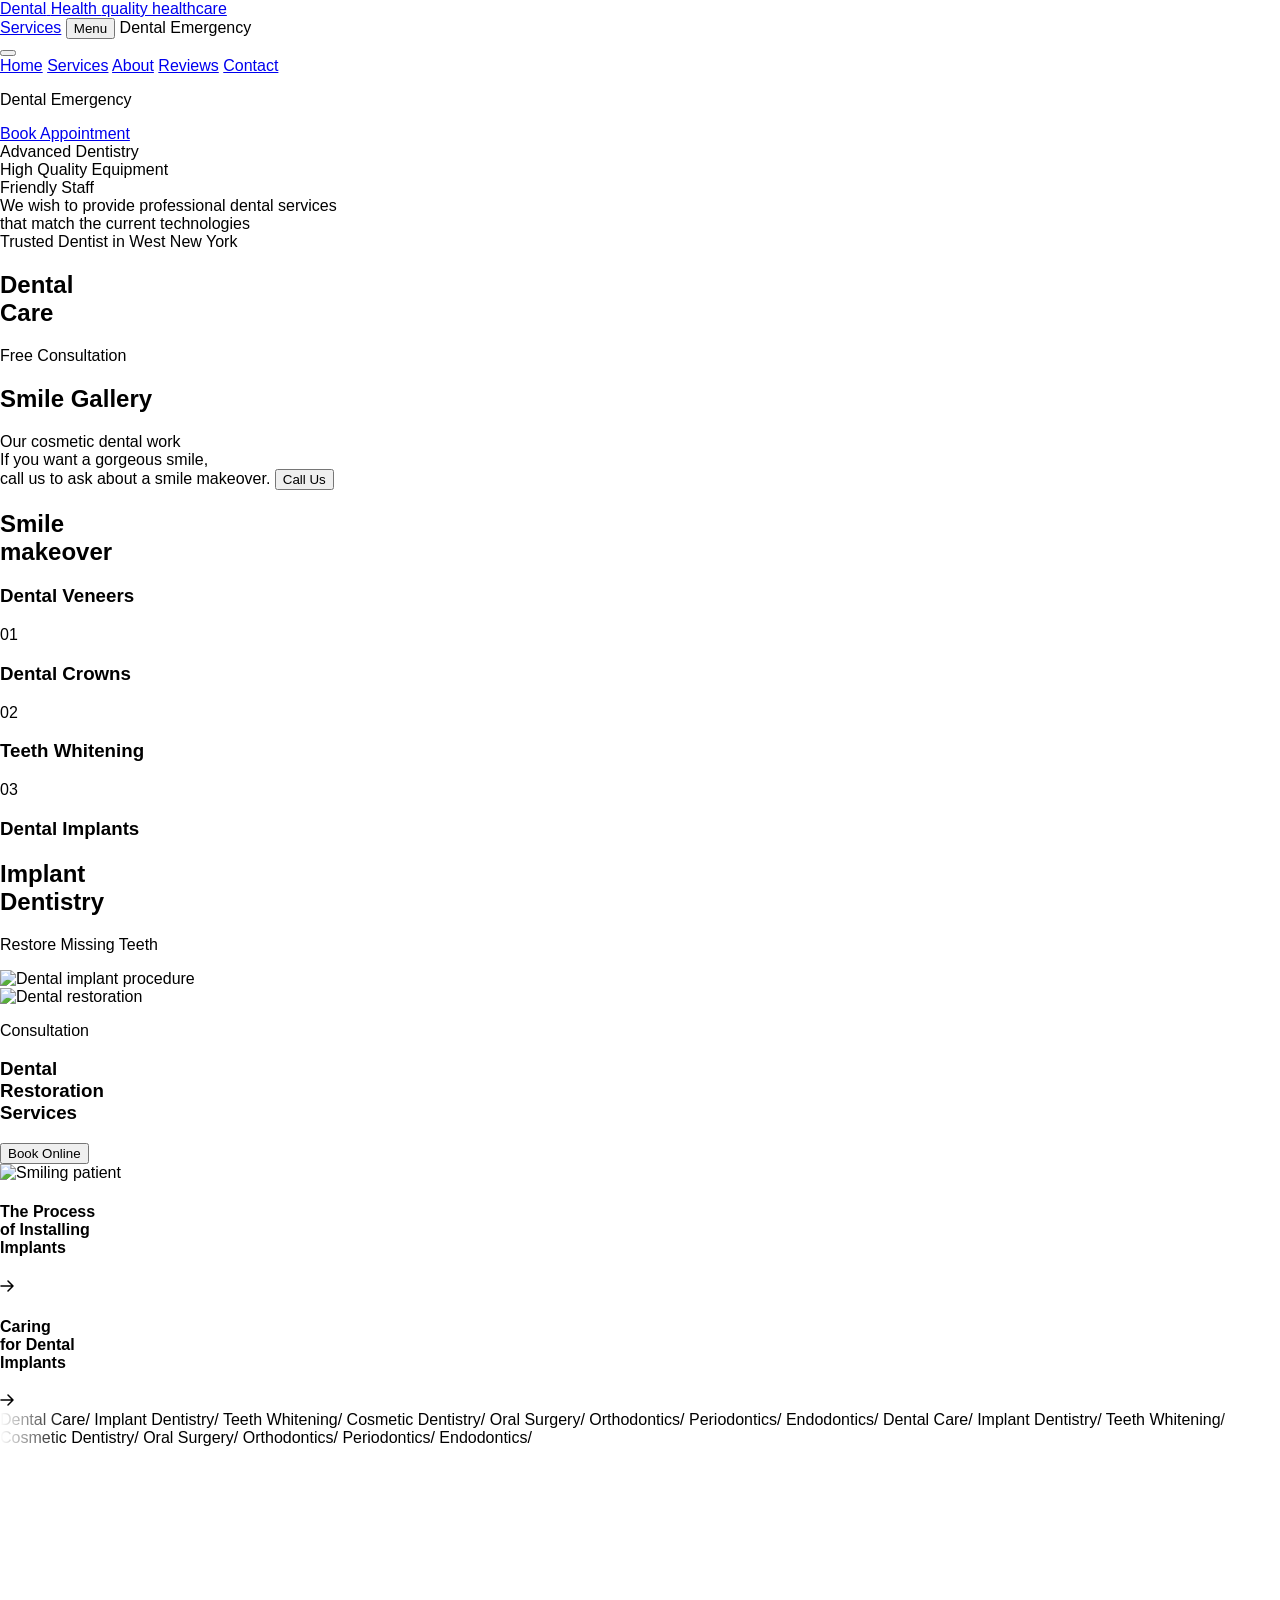
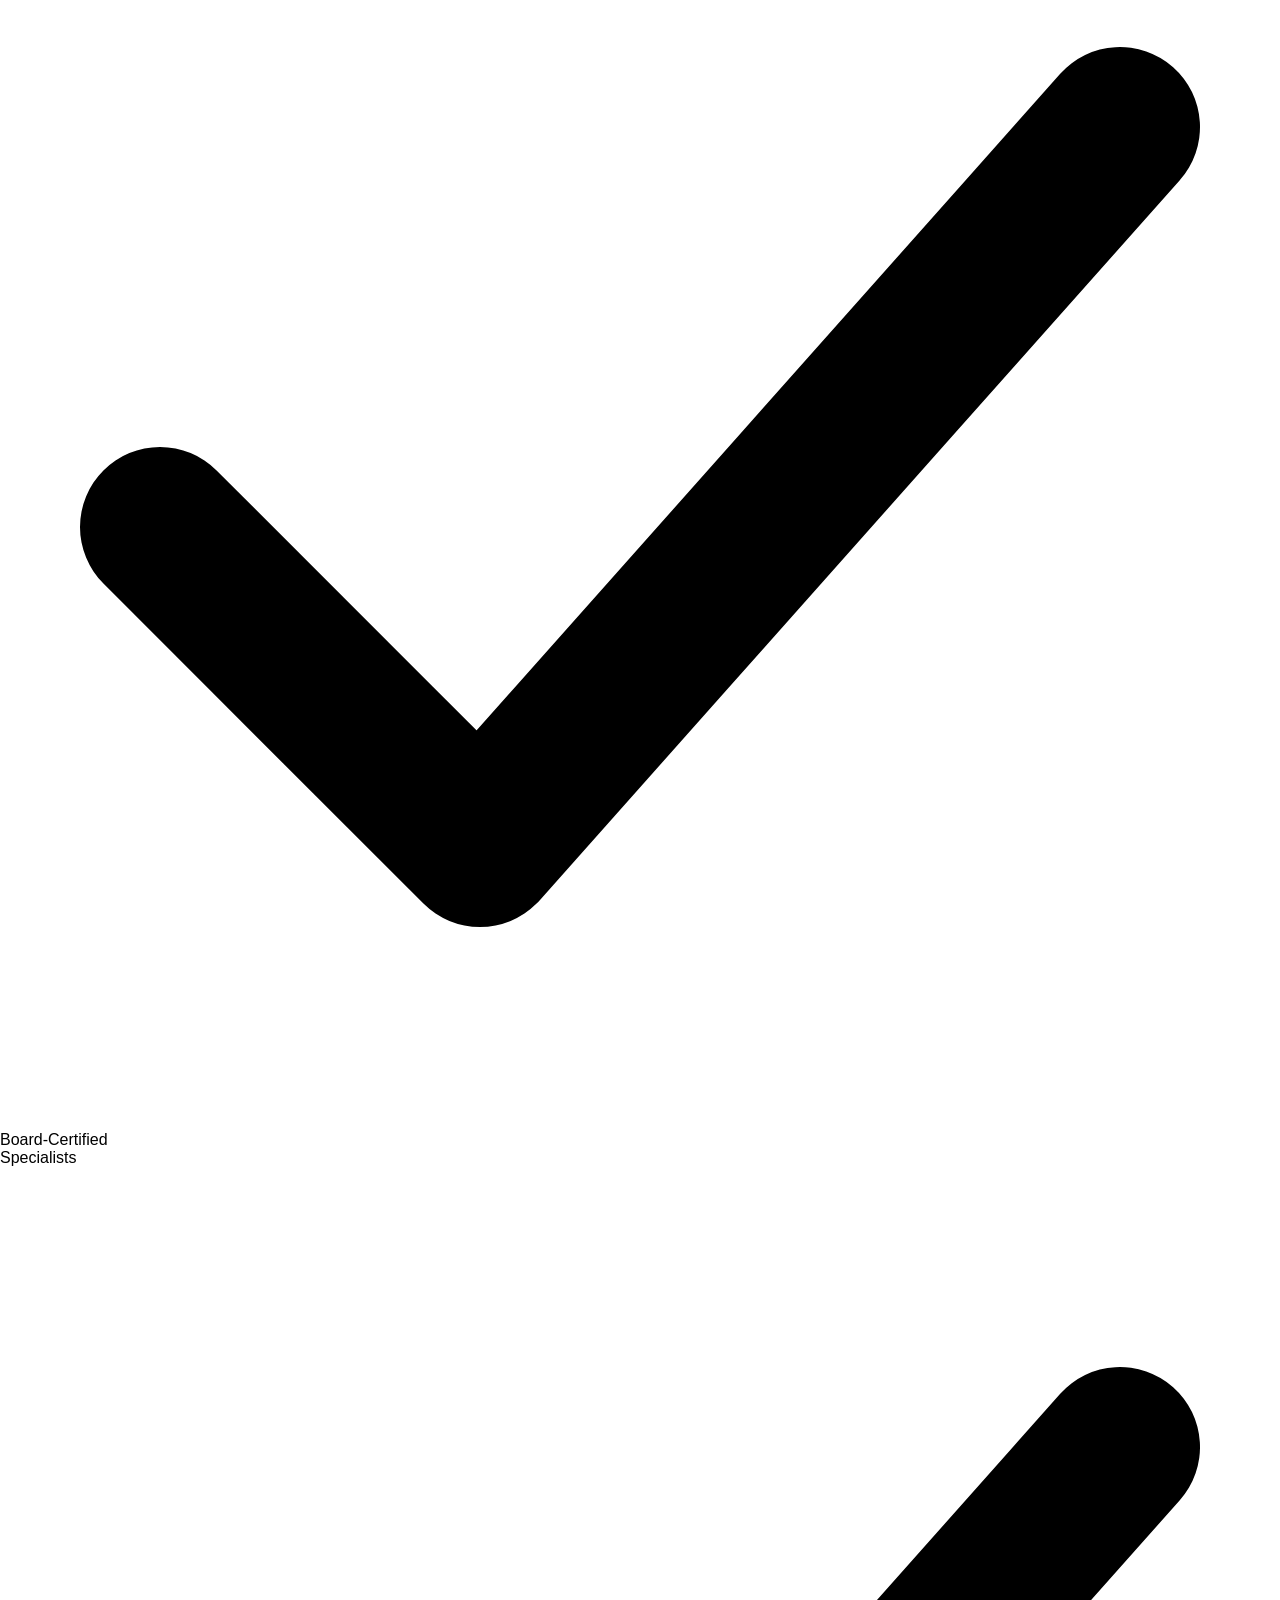
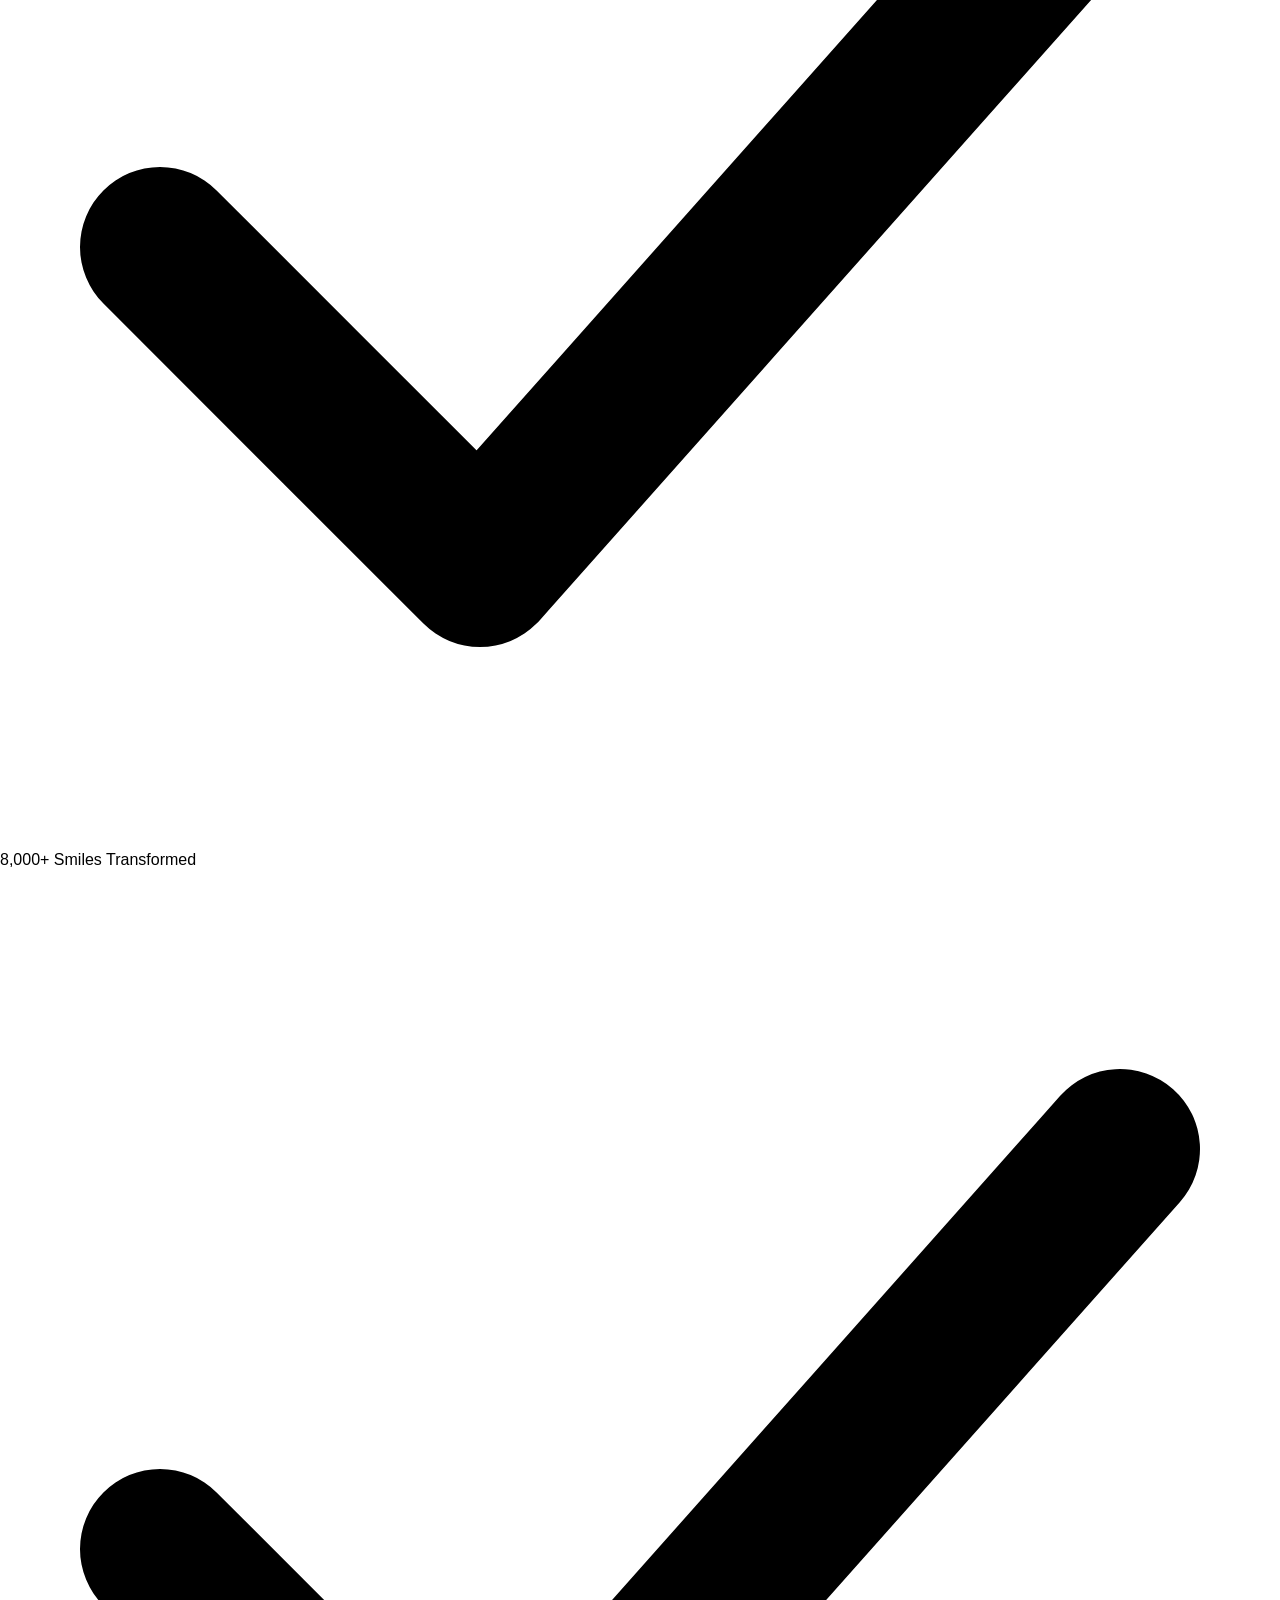
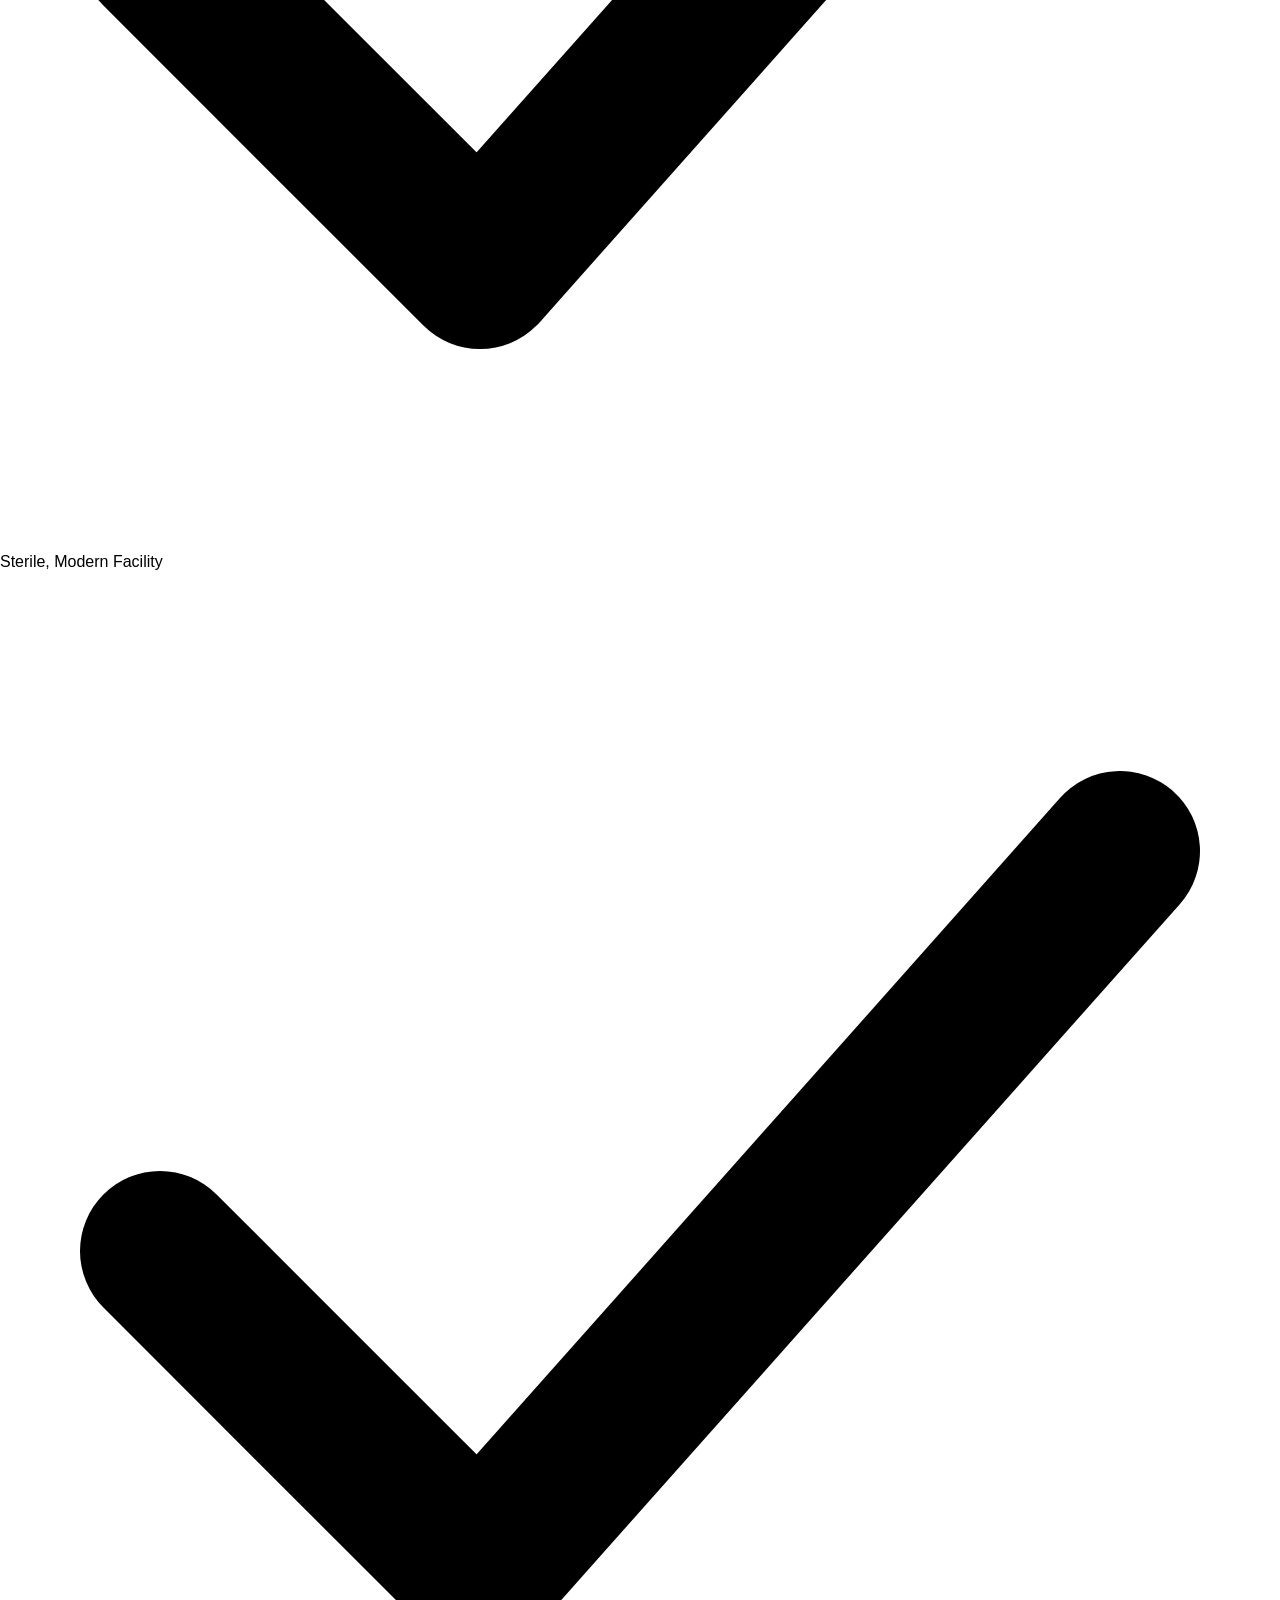
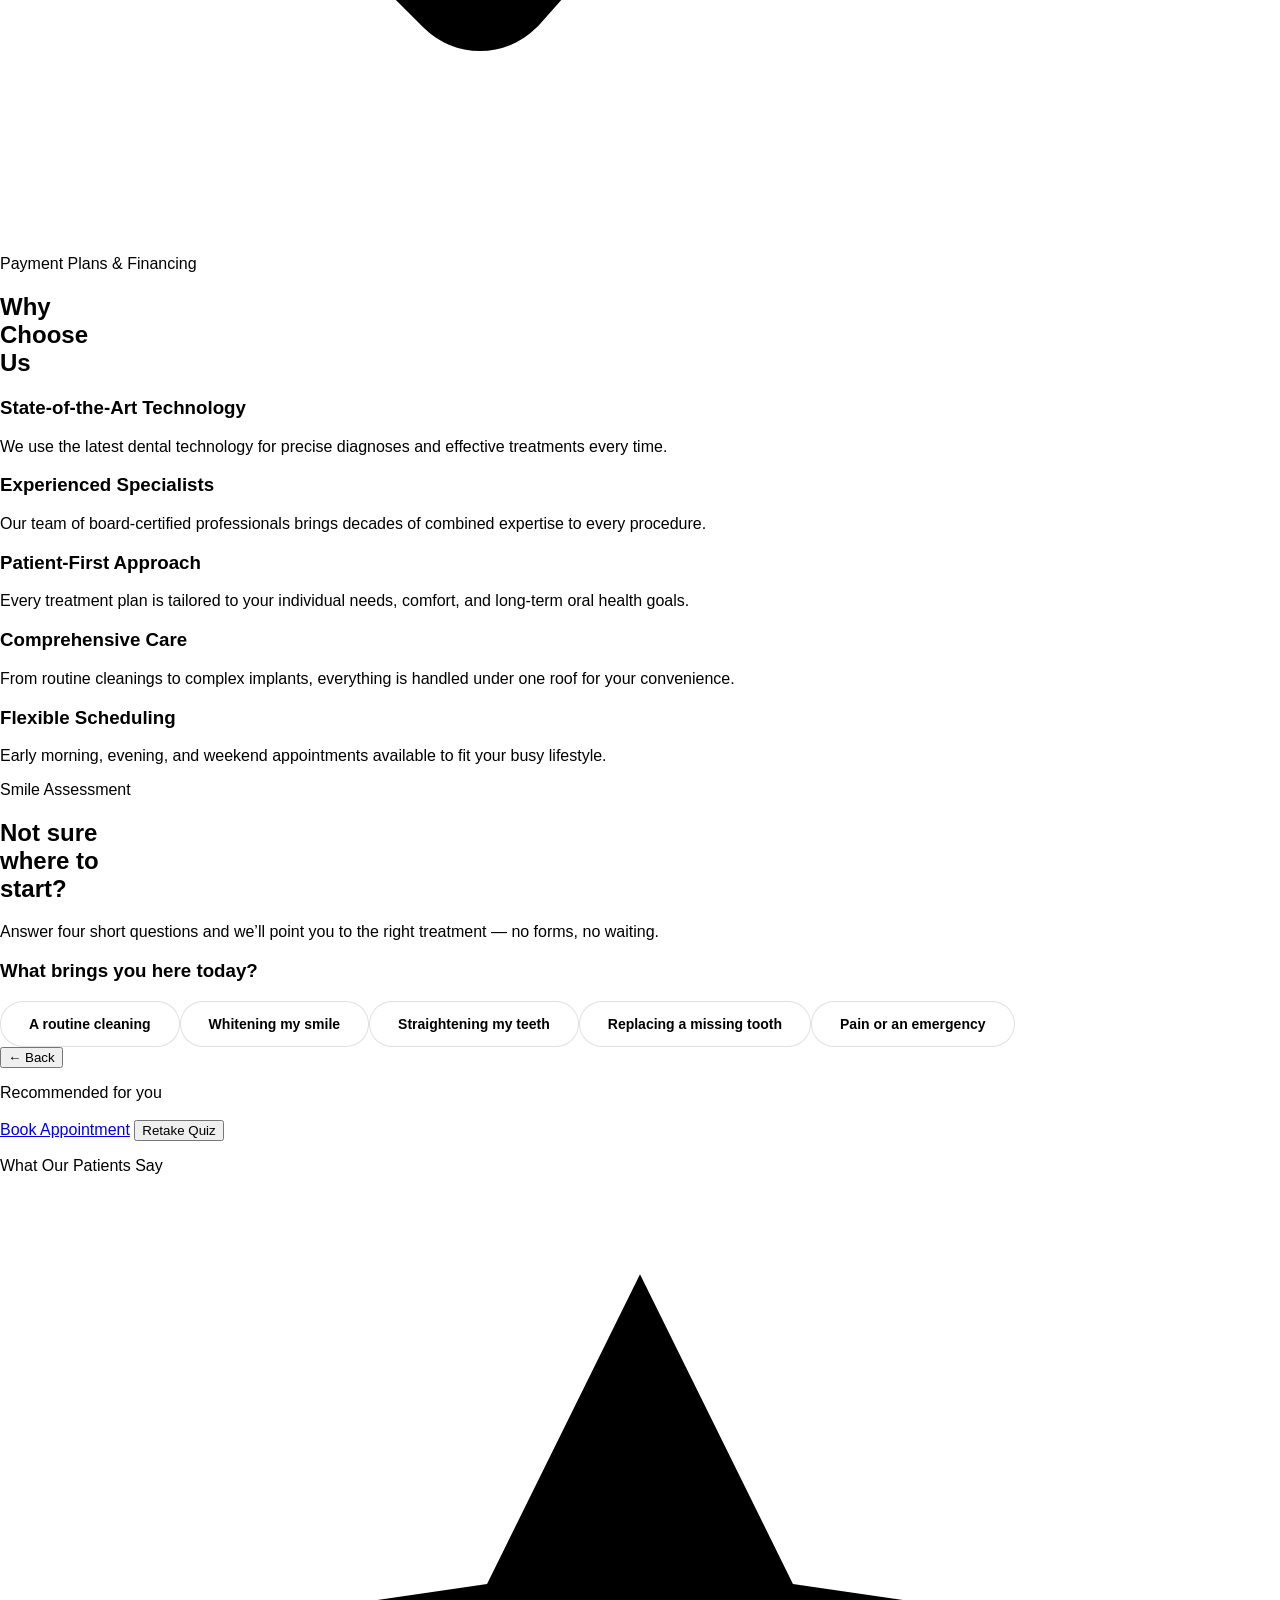
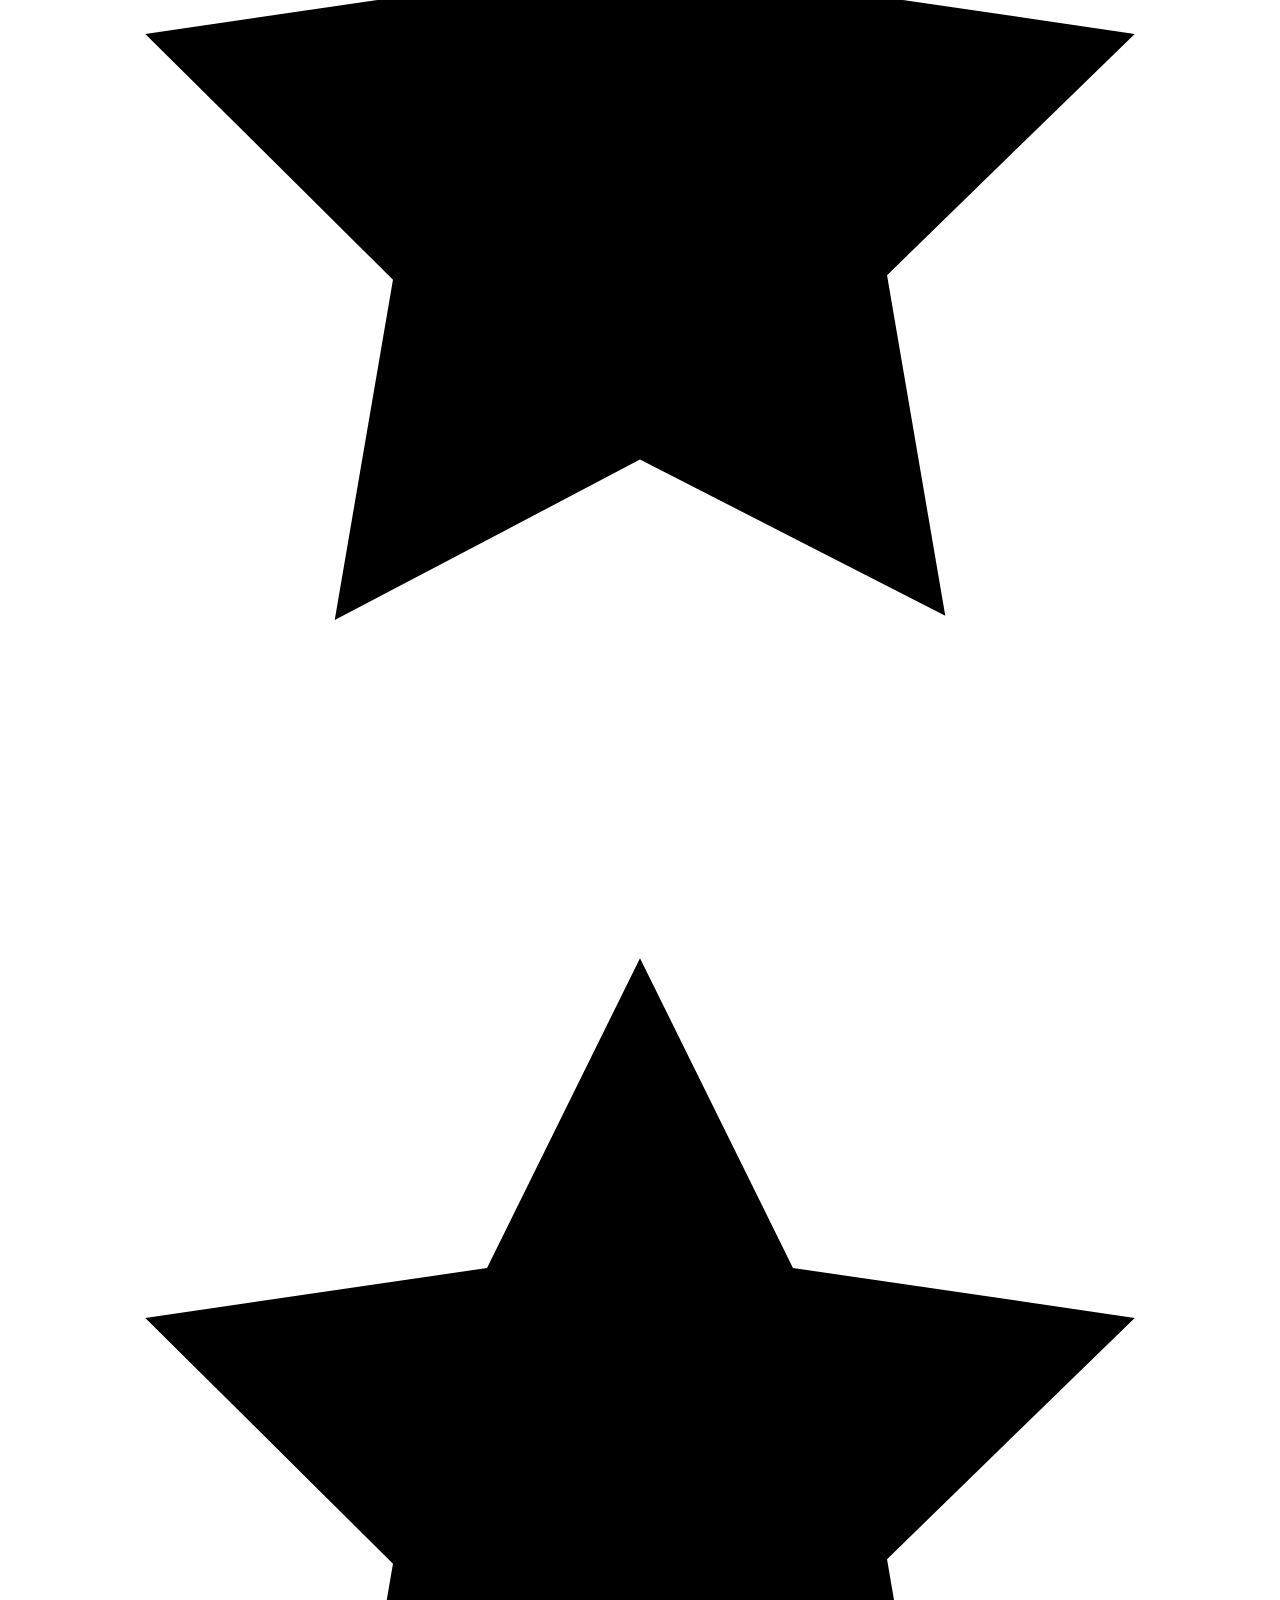
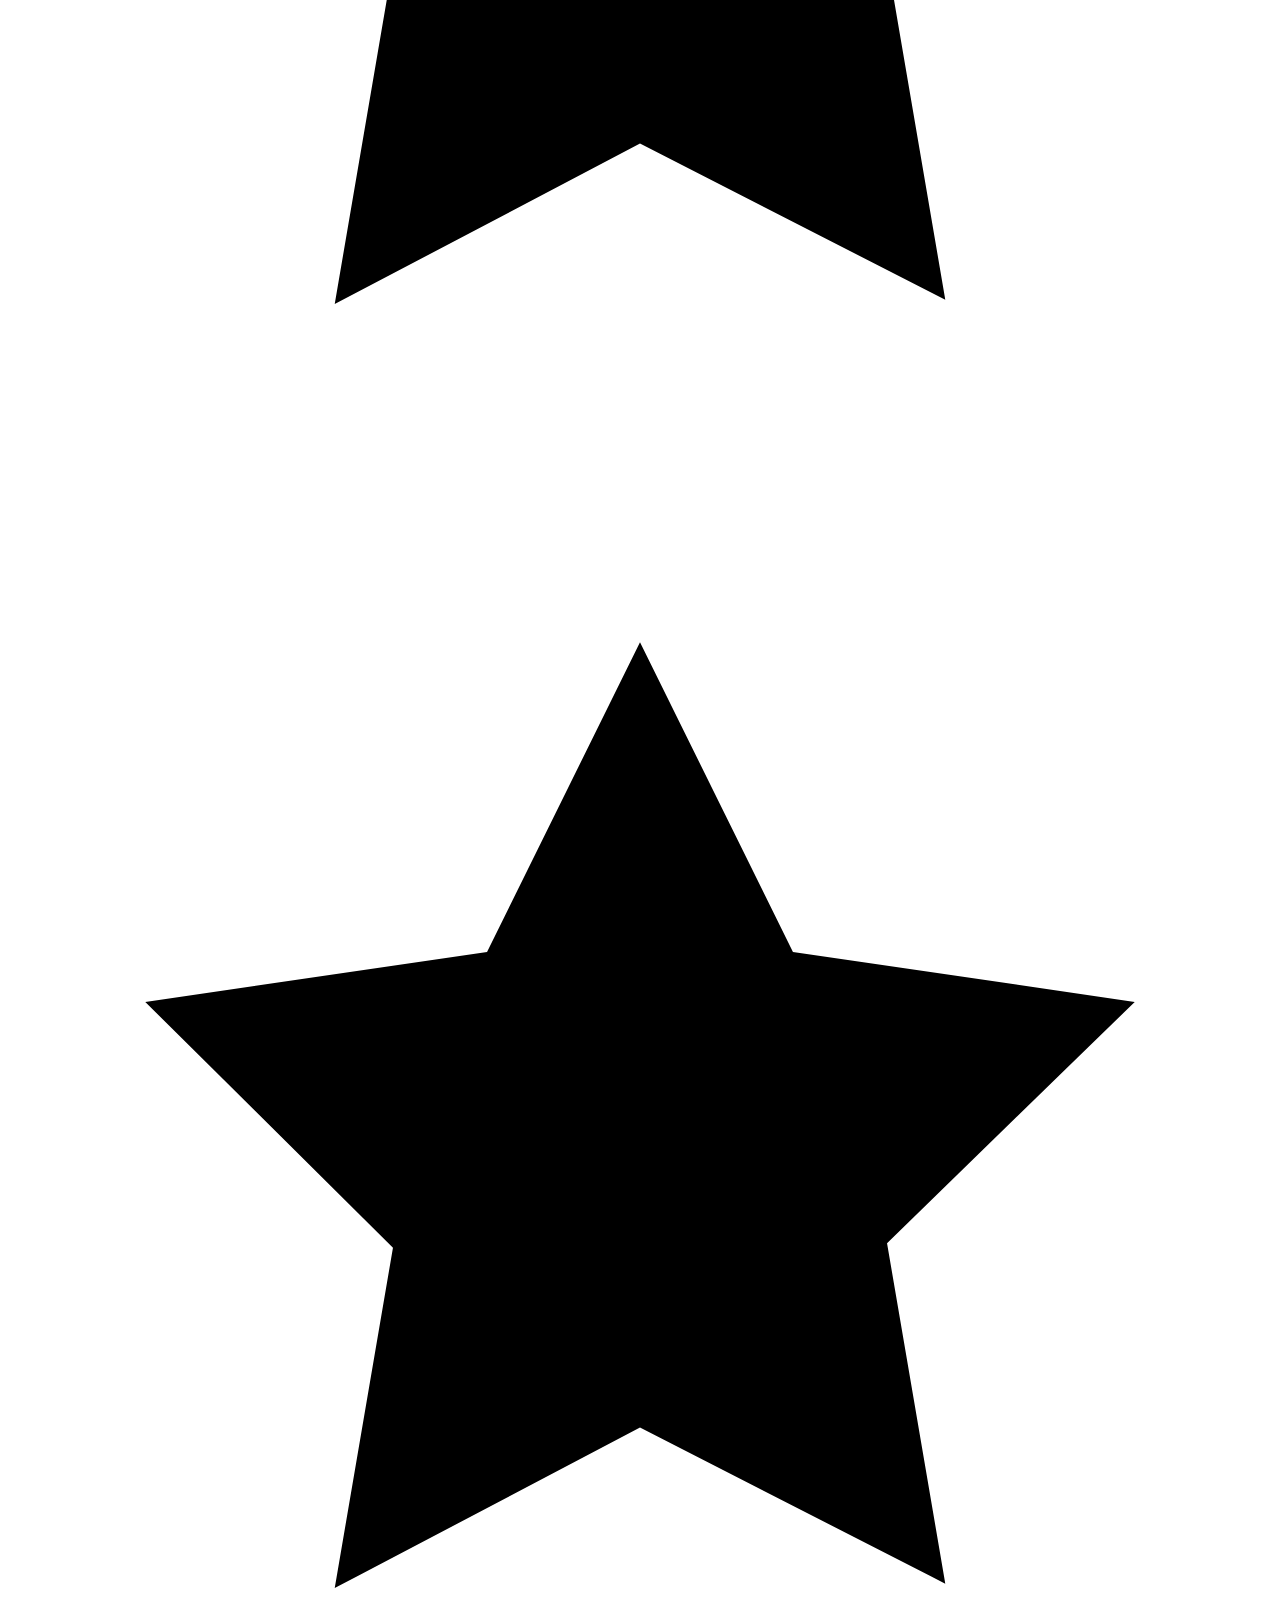
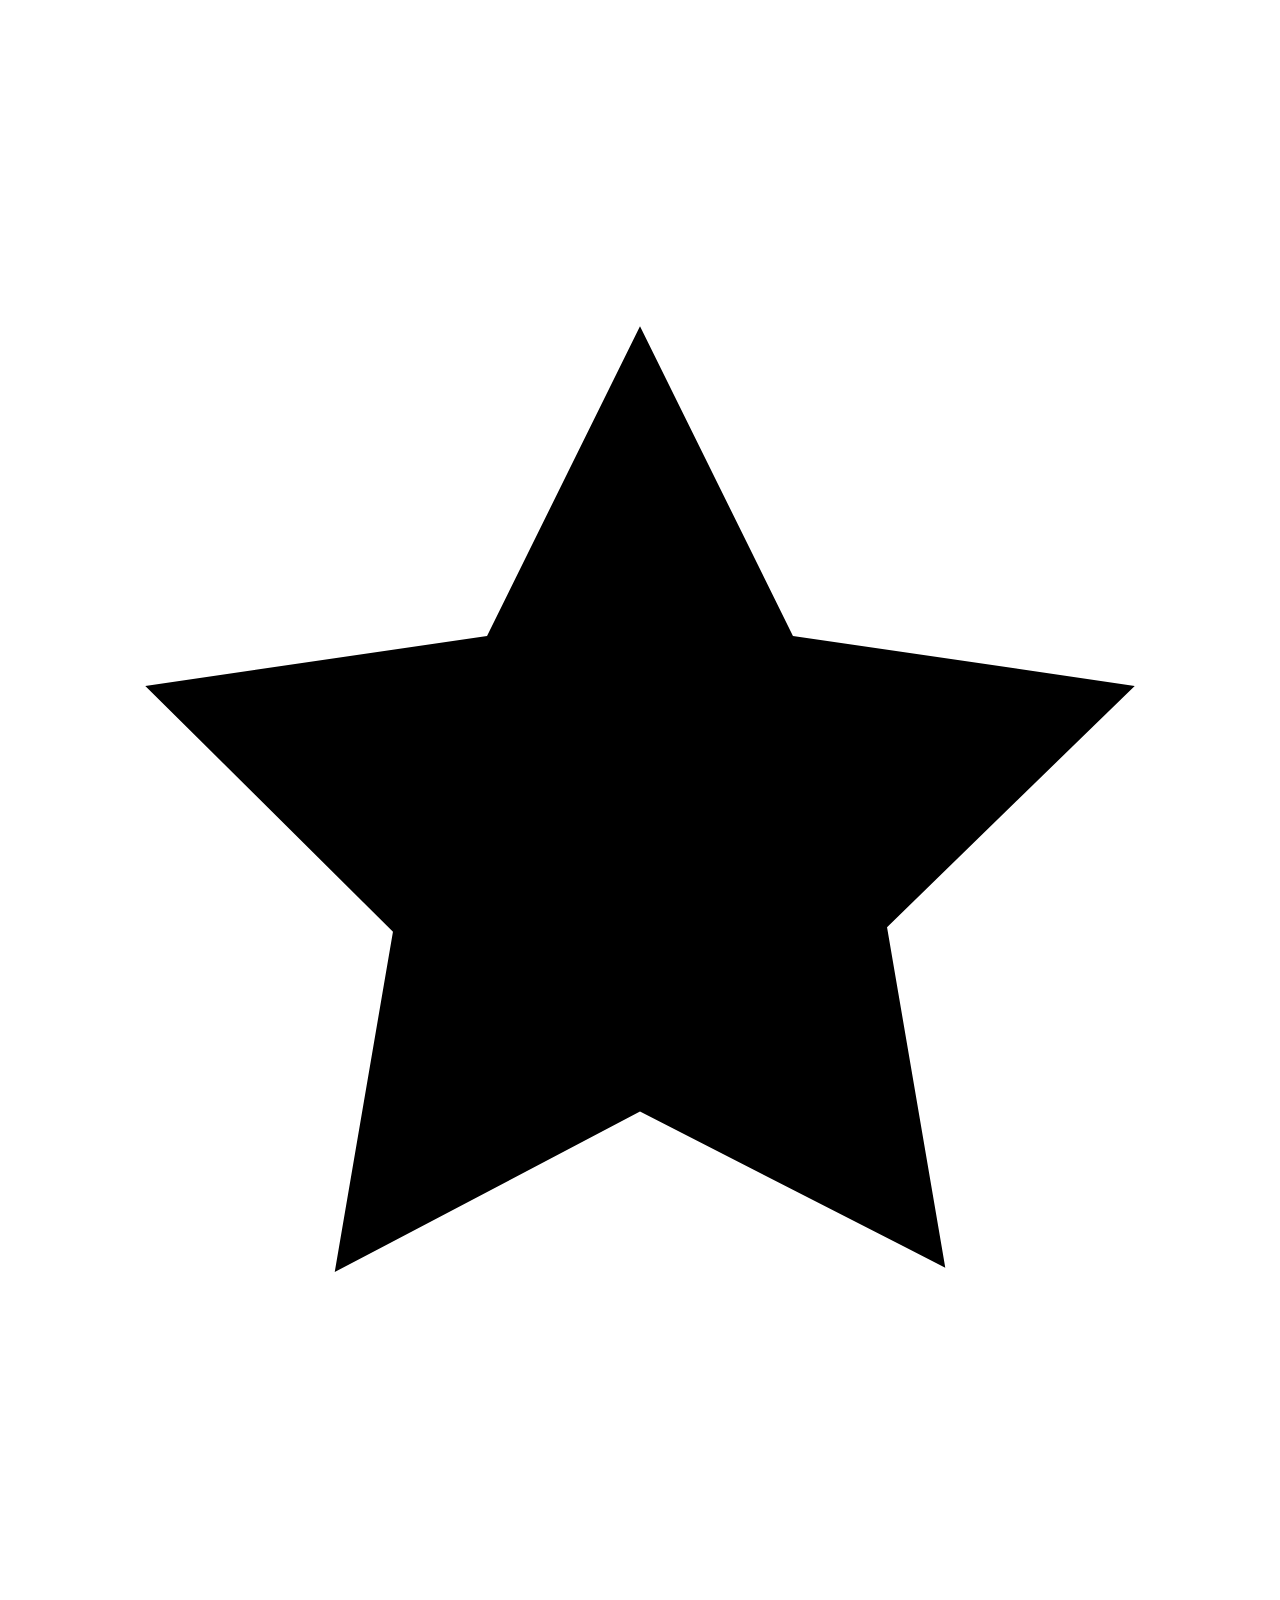
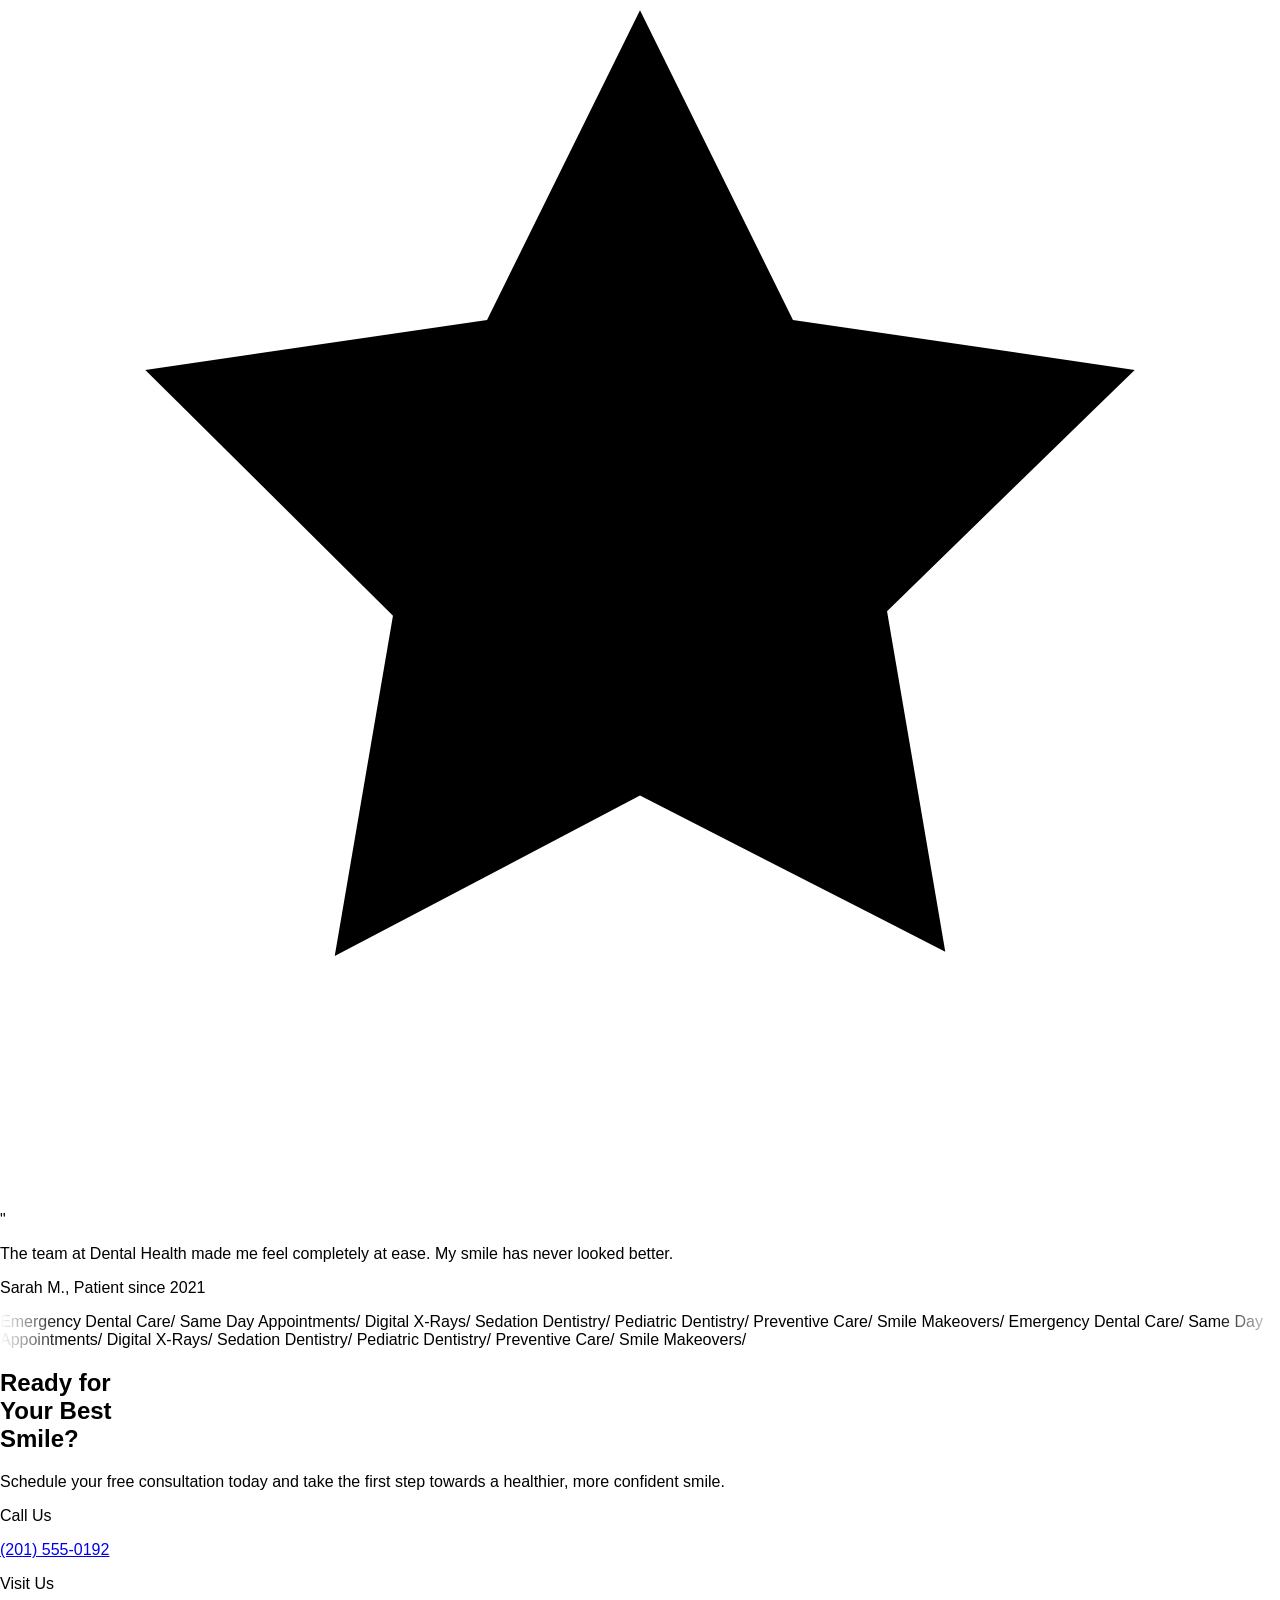
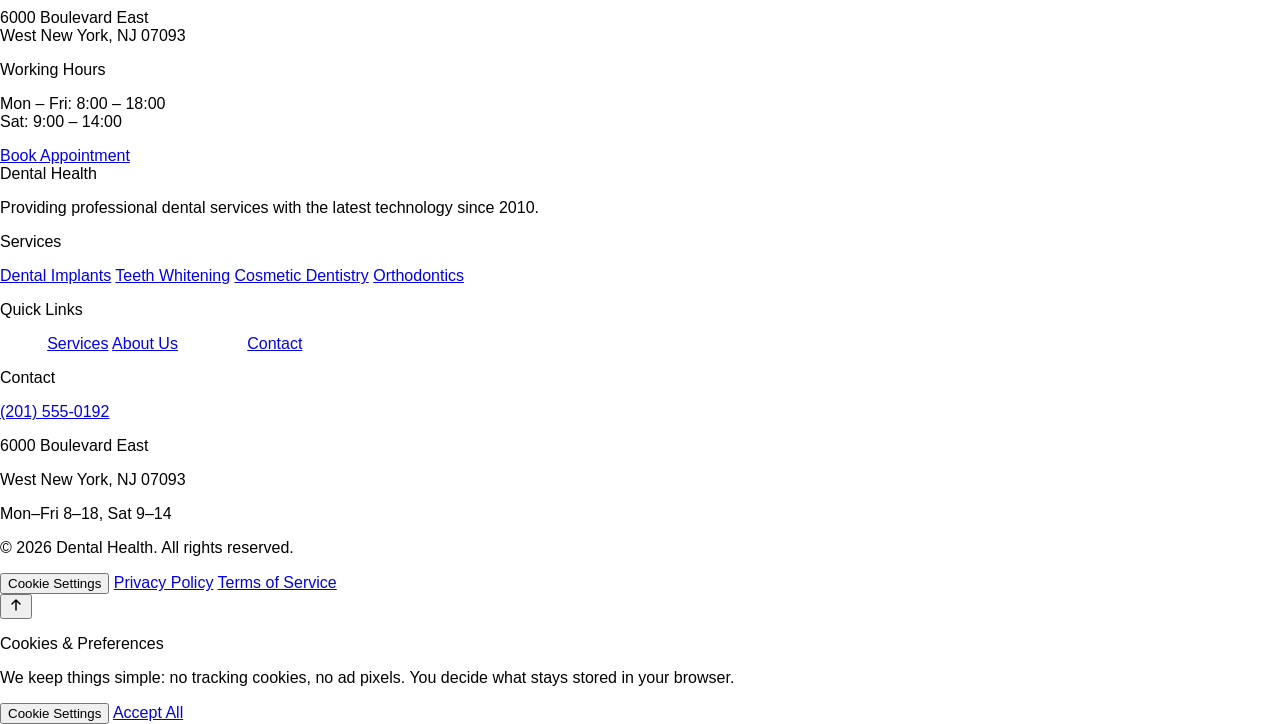
==== commit 575ff0b0: "Add local clinic imagery, team photos, and trust strip" ====
--- a/index.html
+++ b/index.html
@@ -185,6 +185,36 @@
         </div>
     </div>
 
+    <!-- ===== TRUST STRIP ===== -->
+    <div class="border-b border-black/10">
+        <div class="max-w-6xl mx-auto px-4 md:px-5 grid grid-cols-2 md:grid-cols-4">
+            <div class="flex items-center gap-3 py-6 md:py-9 pr-4 border-l border-black/10 first:border-l-0 max-md:[&:nth-child(odd)]:border-l-0 max-md:[&:nth-child(-n+2)]:border-b md:border-b-0" data-anim="fade-up">
+                <span class="w-7 h-7 md:w-9 md:h-9 shrink-0 rounded-full bg-black flex items-center justify-center">
+                    <svg class="w-3 h-3 md:w-4 md:h-4 text-white" viewBox="0 0 16 16" fill="none"><path d="M2 8.5l4 4L14 3.5" stroke="currentColor" stroke-width="2" stroke-linecap="round" stroke-linejoin="round"/></svg>
+                </span>
+                <span class="text-xs md:text-sm font-semibold text-black/60">Board-Certified<br class="md:hidden"> Specialists</span>
+            </div>
+            <div class="flex items-center gap-3 py-6 md:py-8 pr-4 border-l border-black/10 first:border-l-0 max-md:[&:nth-child(odd)]:border-l-0 max-md:[&:nth-child(-n+2)]:border-b md:border-b-0" data-anim="fade-up" data-anim-delay="80">
+                <span class="w-7 h-7 md:w-9 md:h-9 shrink-0 rounded-full bg-black flex items-center justify-center">
+                    <svg class="w-3 h-3 md:w-4 md:h-4 text-white" viewBox="0 0 16 16" fill="none"><path d="M2 8.5l4 4L14 3.5" stroke="currentColor" stroke-width="2" stroke-linecap="round" stroke-linejoin="round"/></svg>
+                </span>
+                <span class="text-xs md:text-sm font-semibold text-black/60">8,000+ Smiles Transformed</span>
+            </div>
+            <div class="flex items-center gap-3 py-6 md:py-8 pr-4 border-l border-black/10 first:border-l-0 max-md:[&:nth-child(odd)]:border-l-0 md:border-b-0" data-anim="fade-up" data-anim-delay="160">
+                <span class="w-7 h-7 md:w-9 md:h-9 shrink-0 rounded-full bg-black flex items-center justify-center">
+                    <svg class="w-3 h-3 md:w-4 md:h-4 text-white" viewBox="0 0 16 16" fill="none"><path d="M2 8.5l4 4L14 3.5" stroke="currentColor" stroke-width="2" stroke-linecap="round" stroke-linejoin="round"/></svg>
+                </span>
+                <span class="text-xs md:text-sm font-semibold text-black/60">Sterile, Modern Facility</span>
+            </div>
+            <div class="flex items-center gap-3 py-6 md:py-8 pr-4 border-l border-black/10 first:border-l-0 max-md:[&:nth-child(odd)]:border-l-0 md:border-b-0" data-anim="fade-up" data-anim-delay="240">
+                <span class="w-7 h-7 md:w-9 md:h-9 shrink-0 rounded-full bg-black flex items-center justify-center">
+                    <svg class="w-3 h-3 md:w-4 md:h-4 text-white" viewBox="0 0 16 16" fill="none"><path d="M2 8.5l4 4L14 3.5" stroke="currentColor" stroke-width="2" stroke-linecap="round" stroke-linejoin="round"/></svg>
+                </span>
+                <span class="text-xs md:text-sm font-semibold text-black/60">Payment Plans &amp; Financing</span>
+            </div>
+        </div>
+    </div>
+
     <!-- ===== WHY CHOOSE US ===== -->
     <section id="why-choose-us" class="py-20 md:py-28">
         <div class="max-w-6xl mx-auto px-4 md:px-5 grid grid-cols-1 md:grid-cols-5 gap-10 md:gap-16">
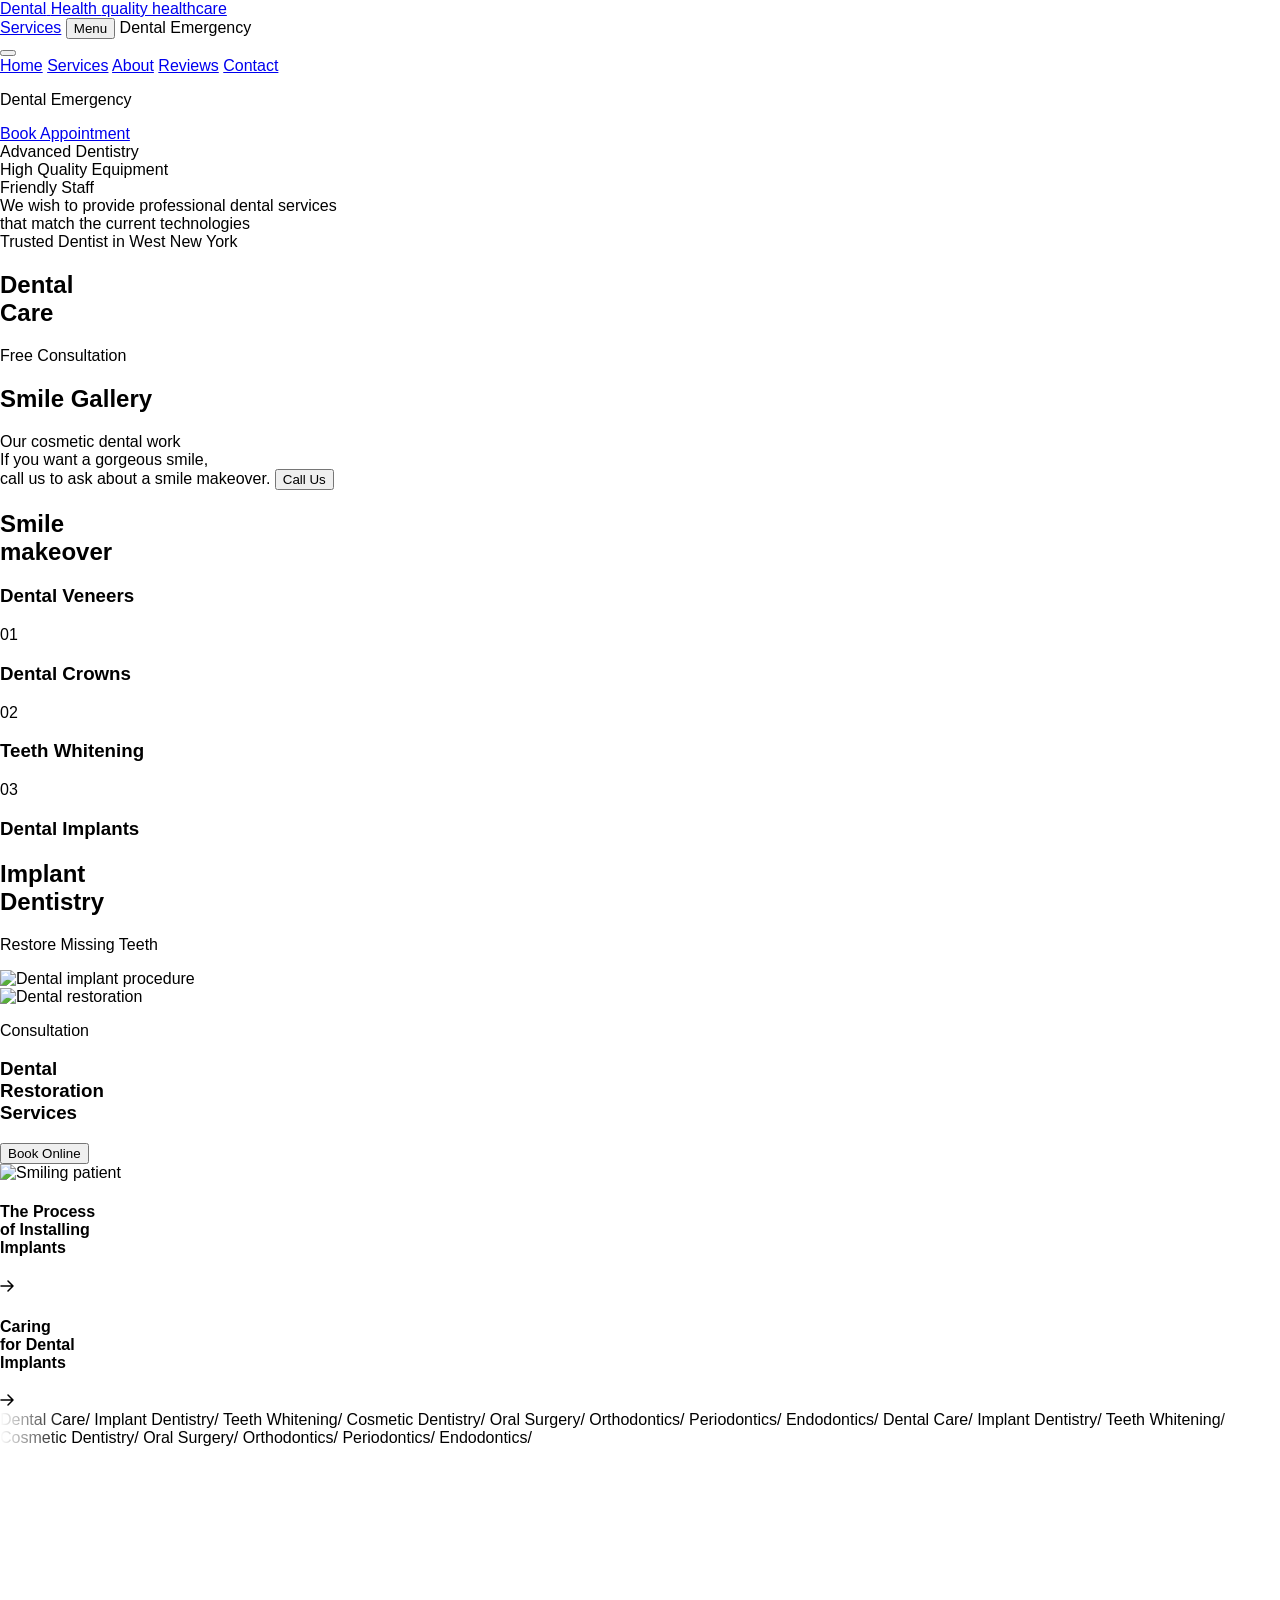
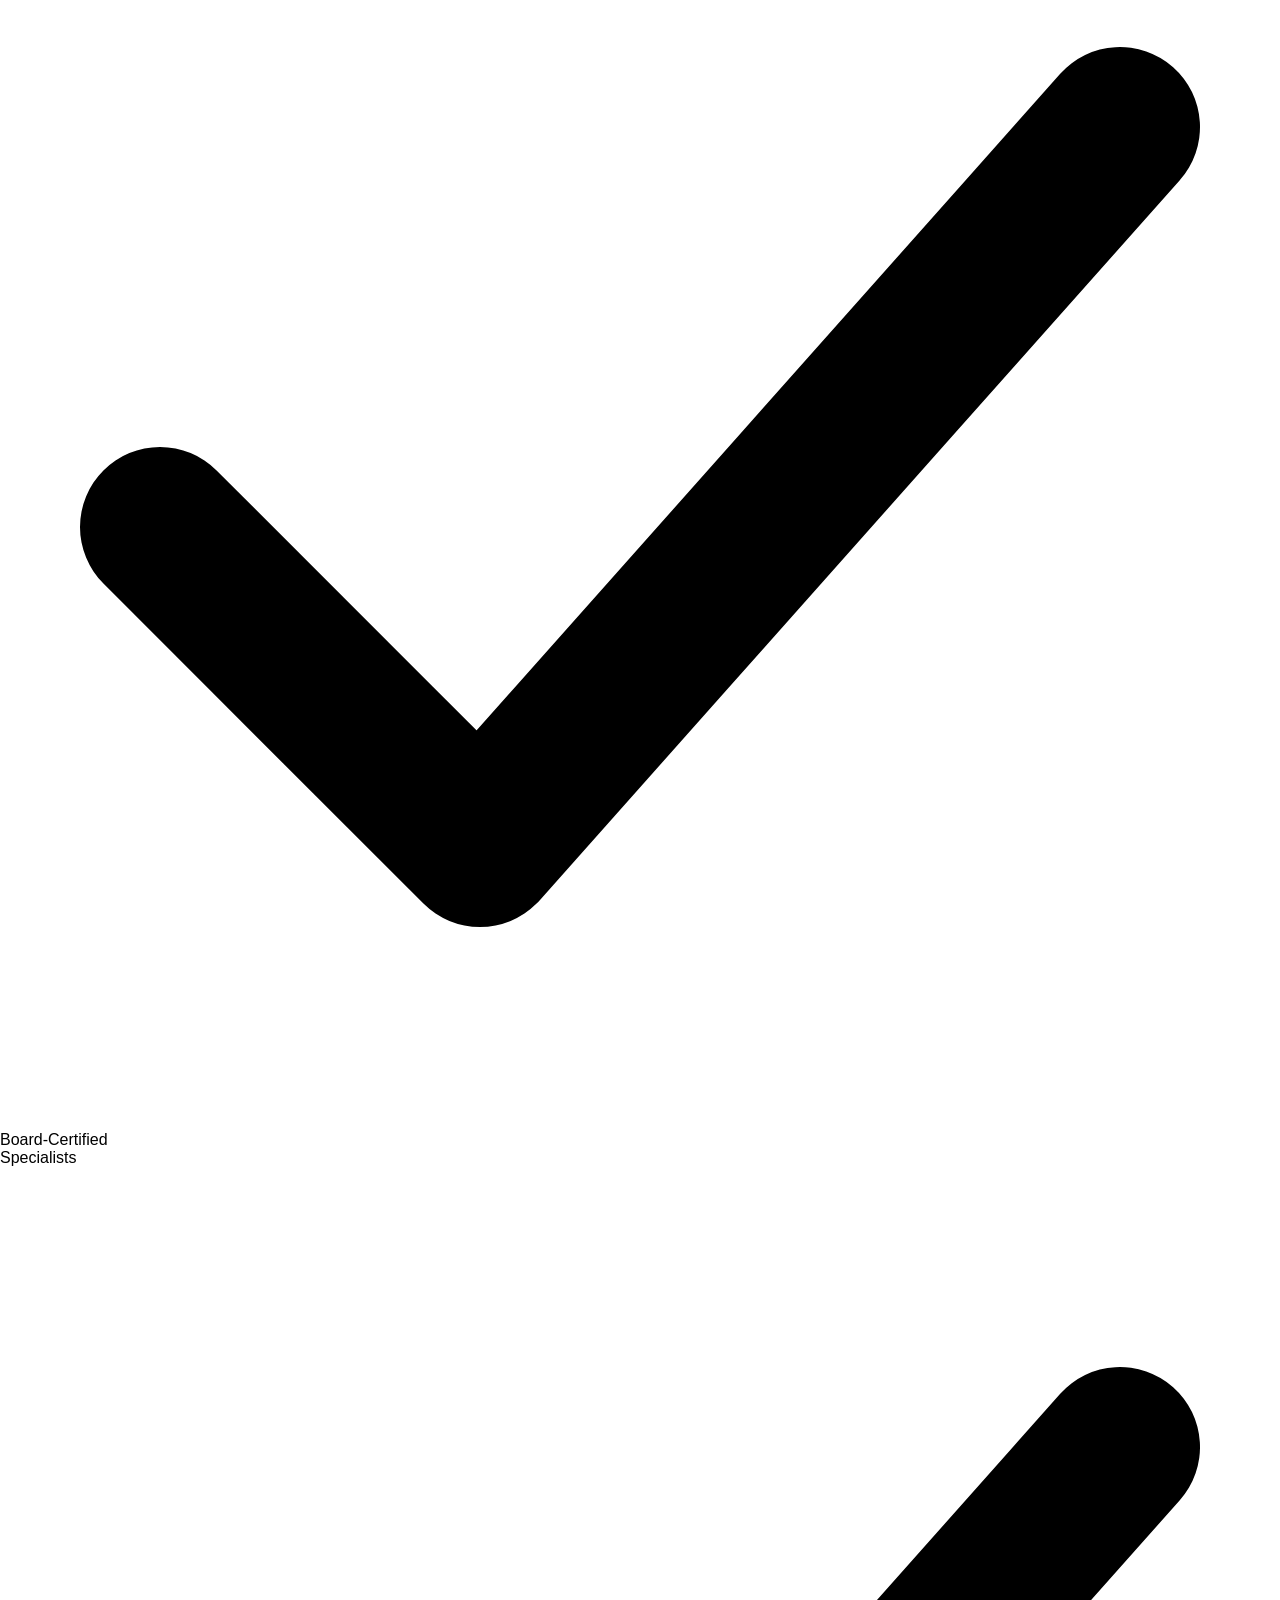
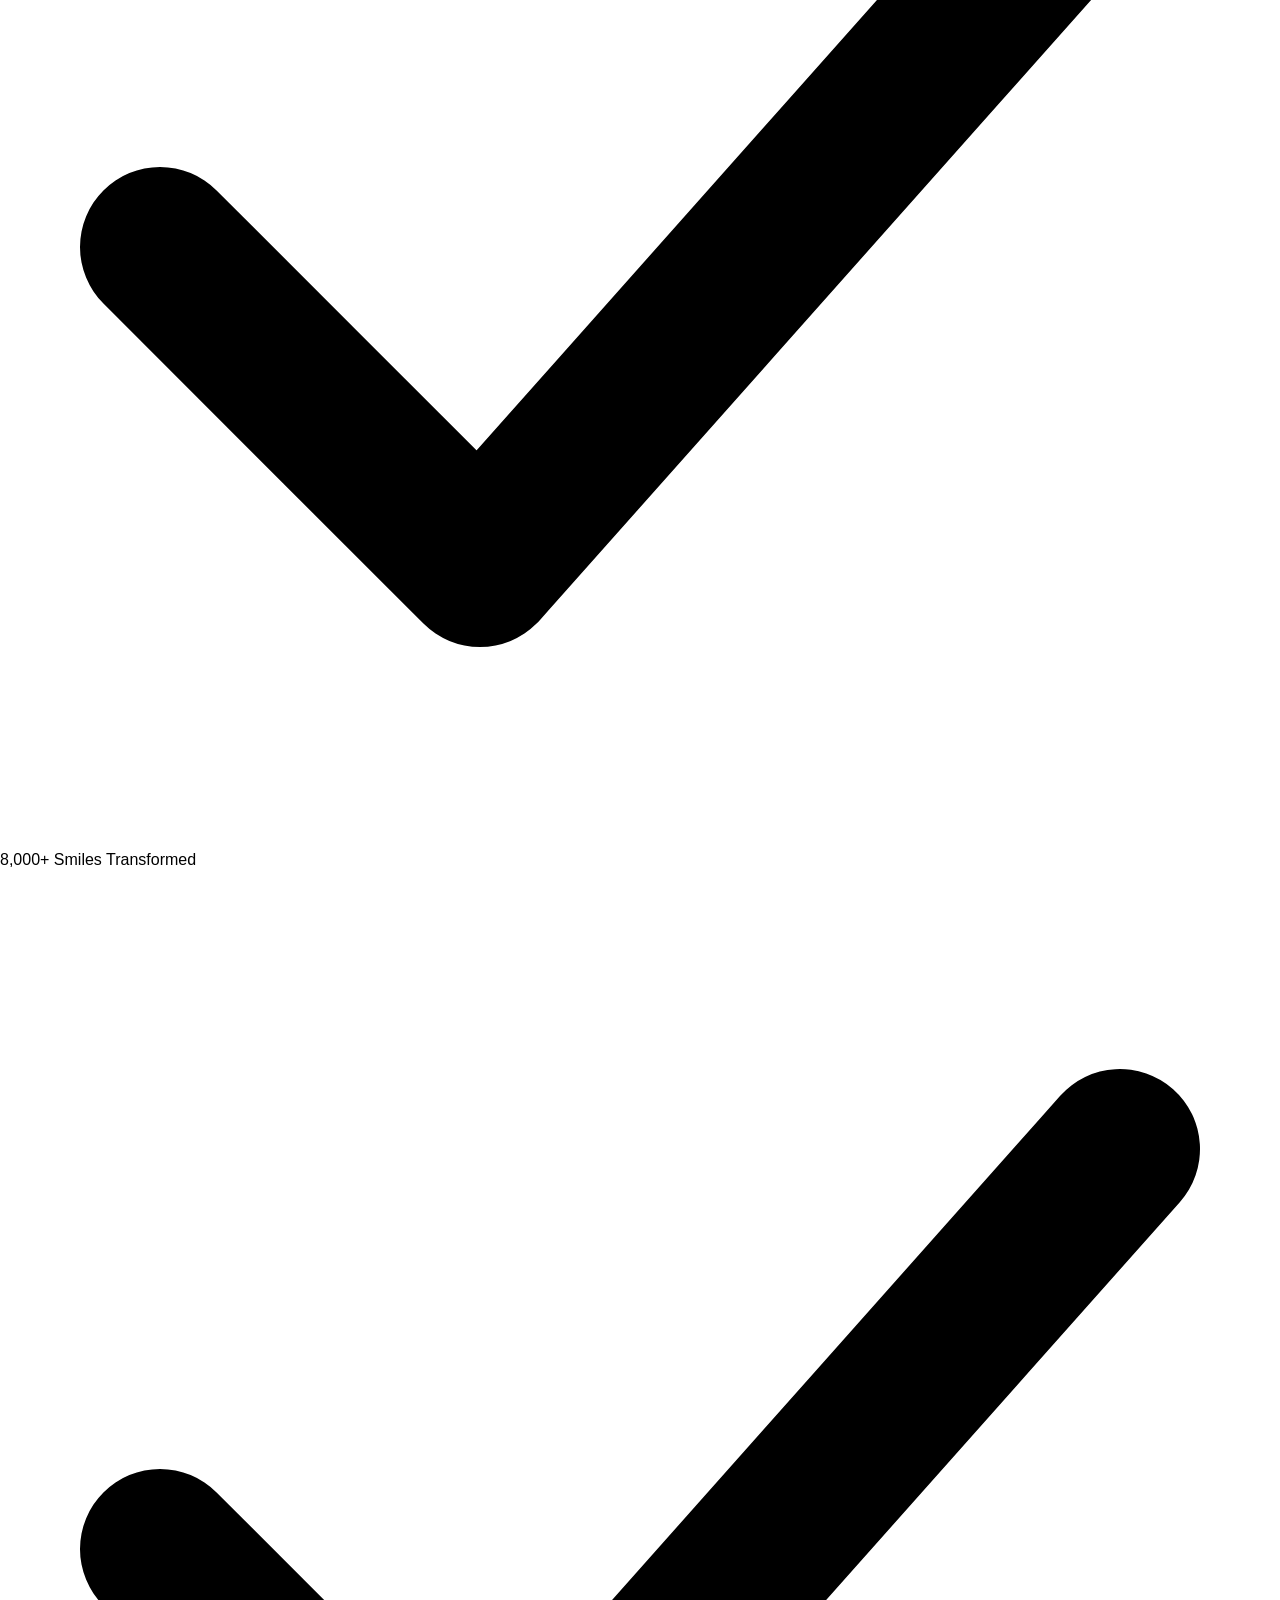
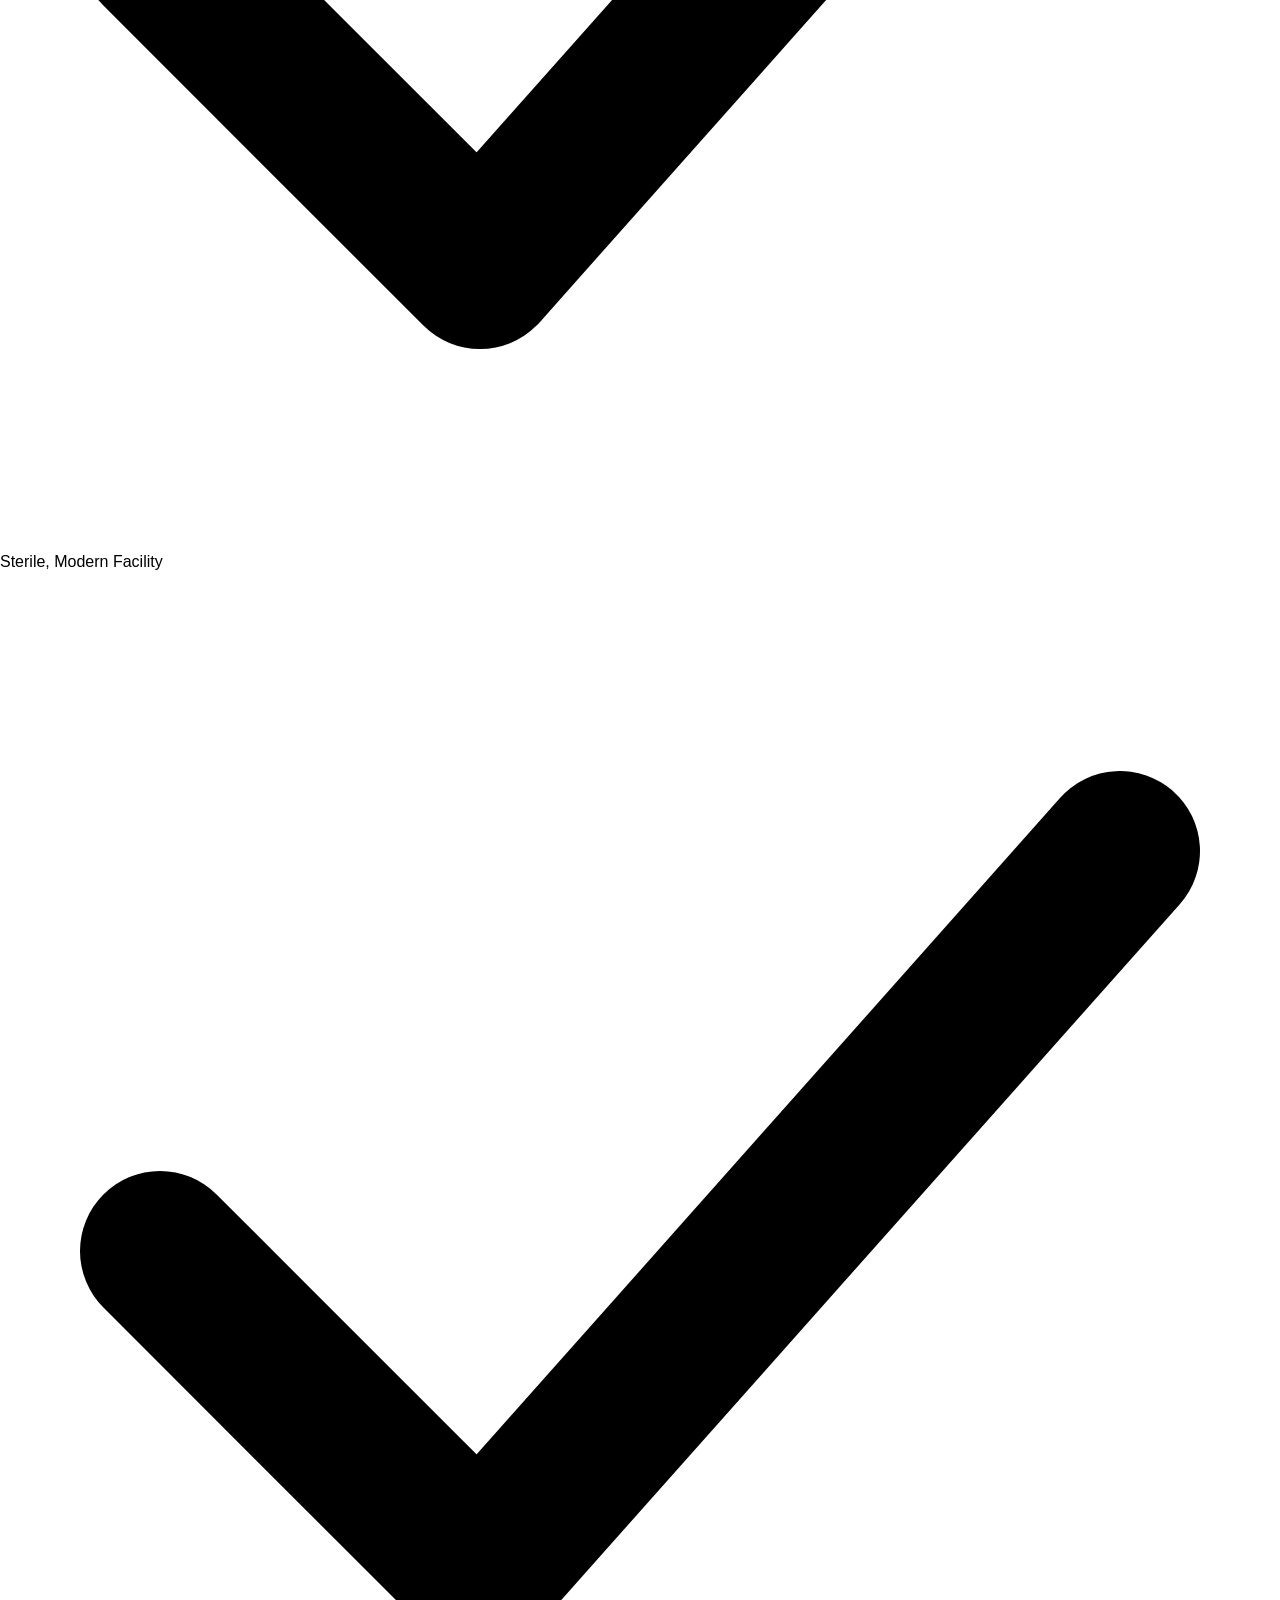
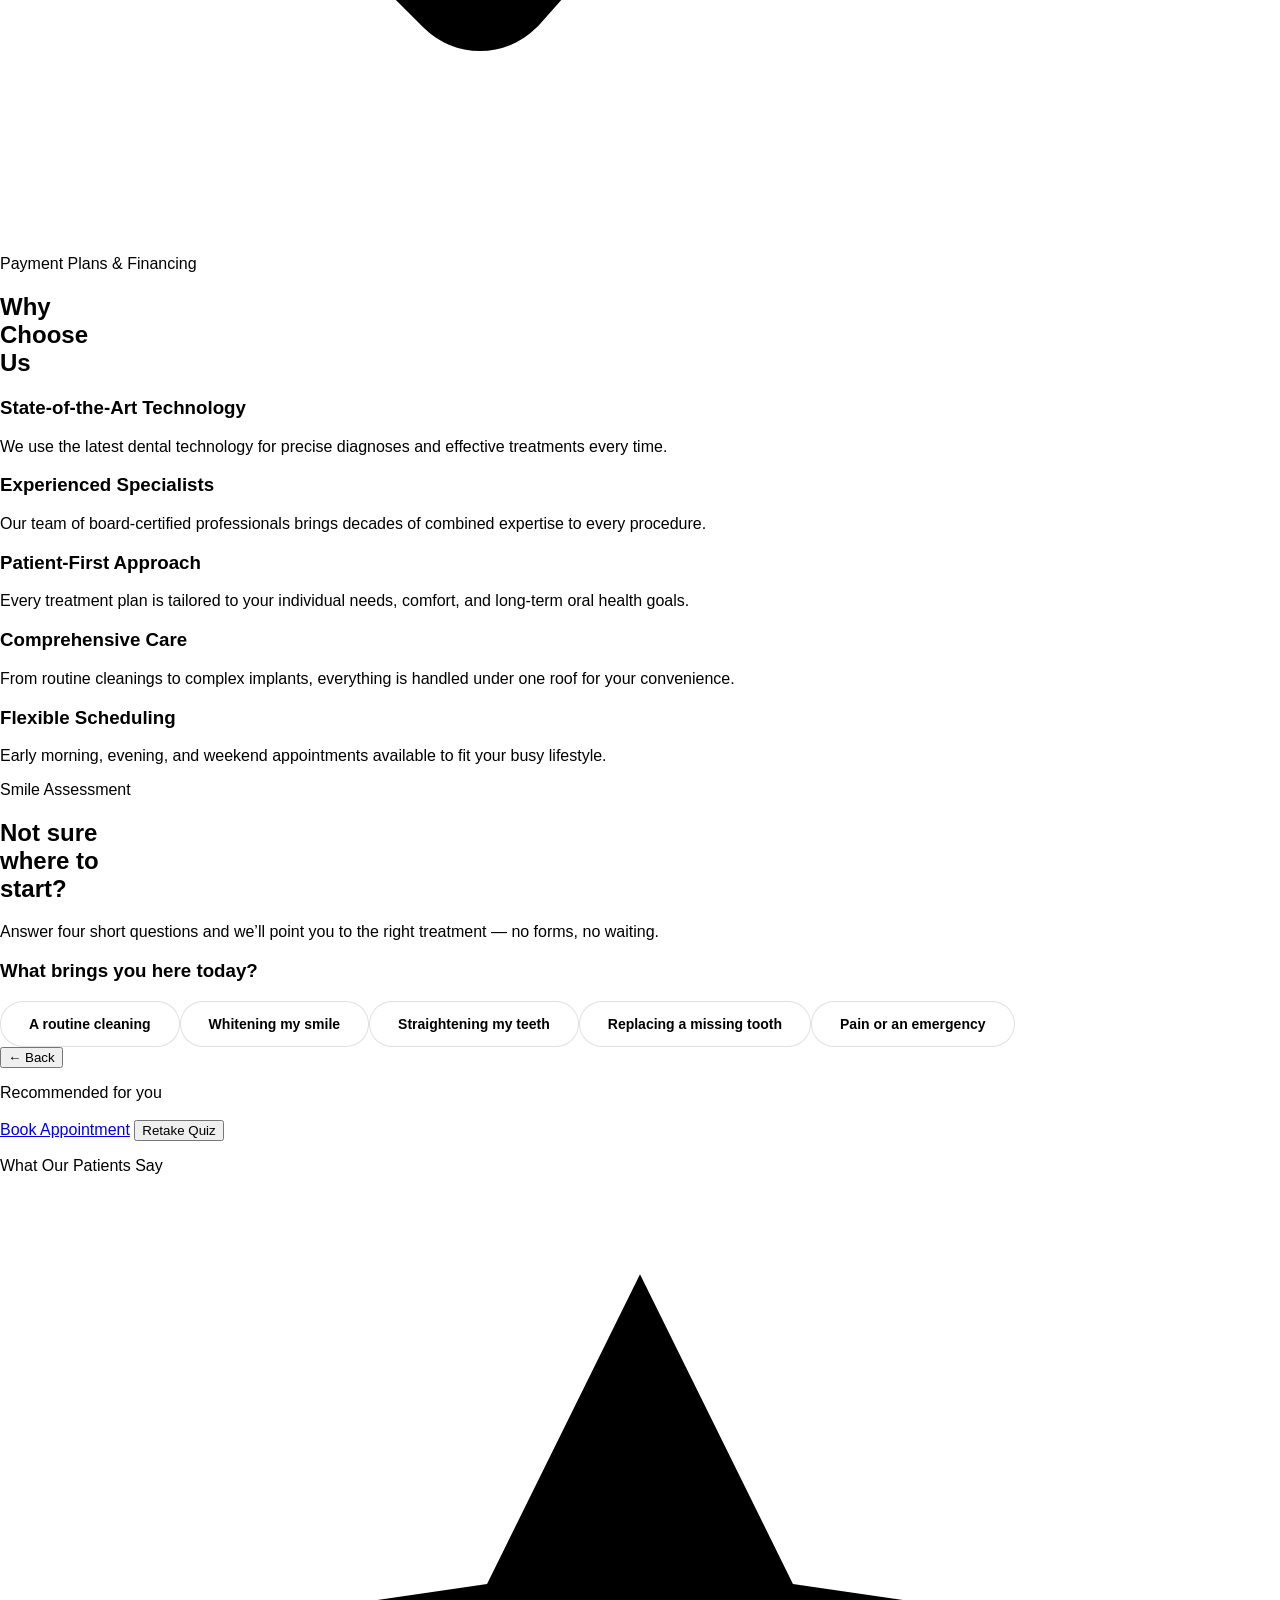
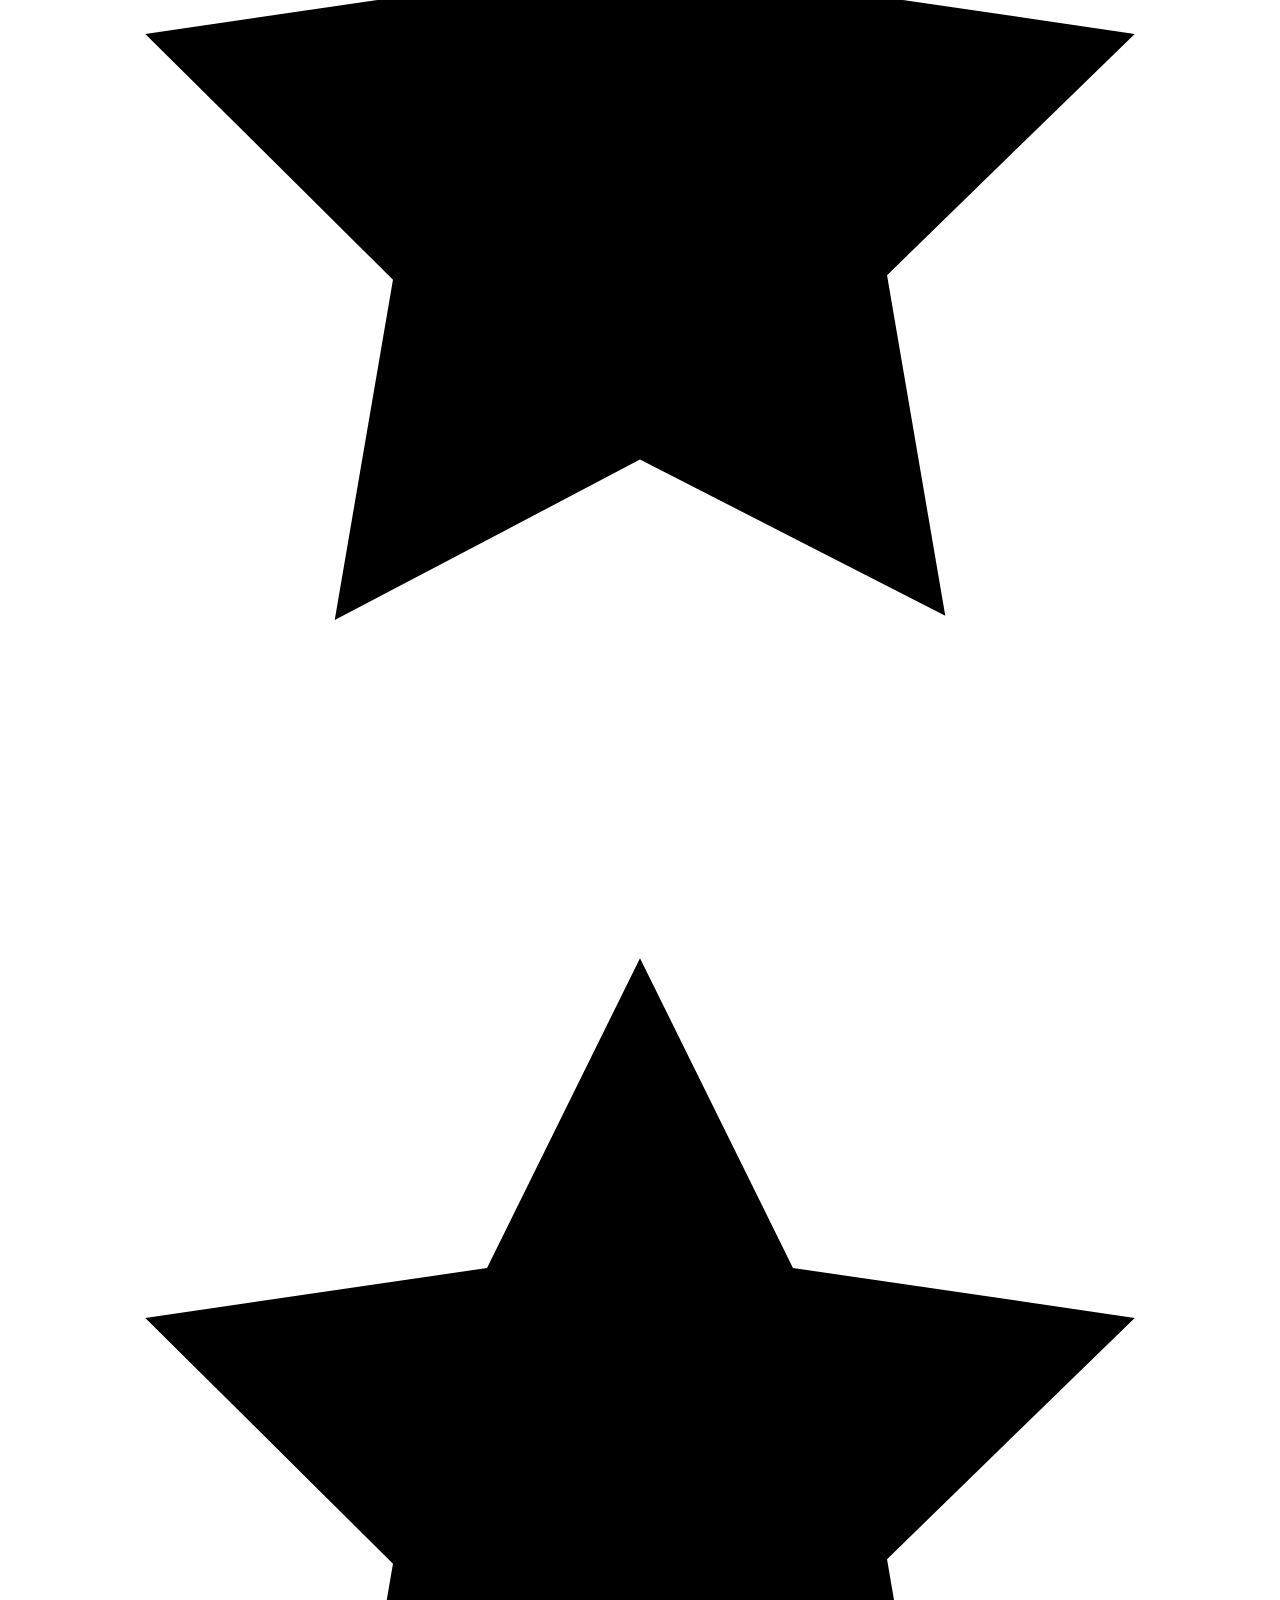
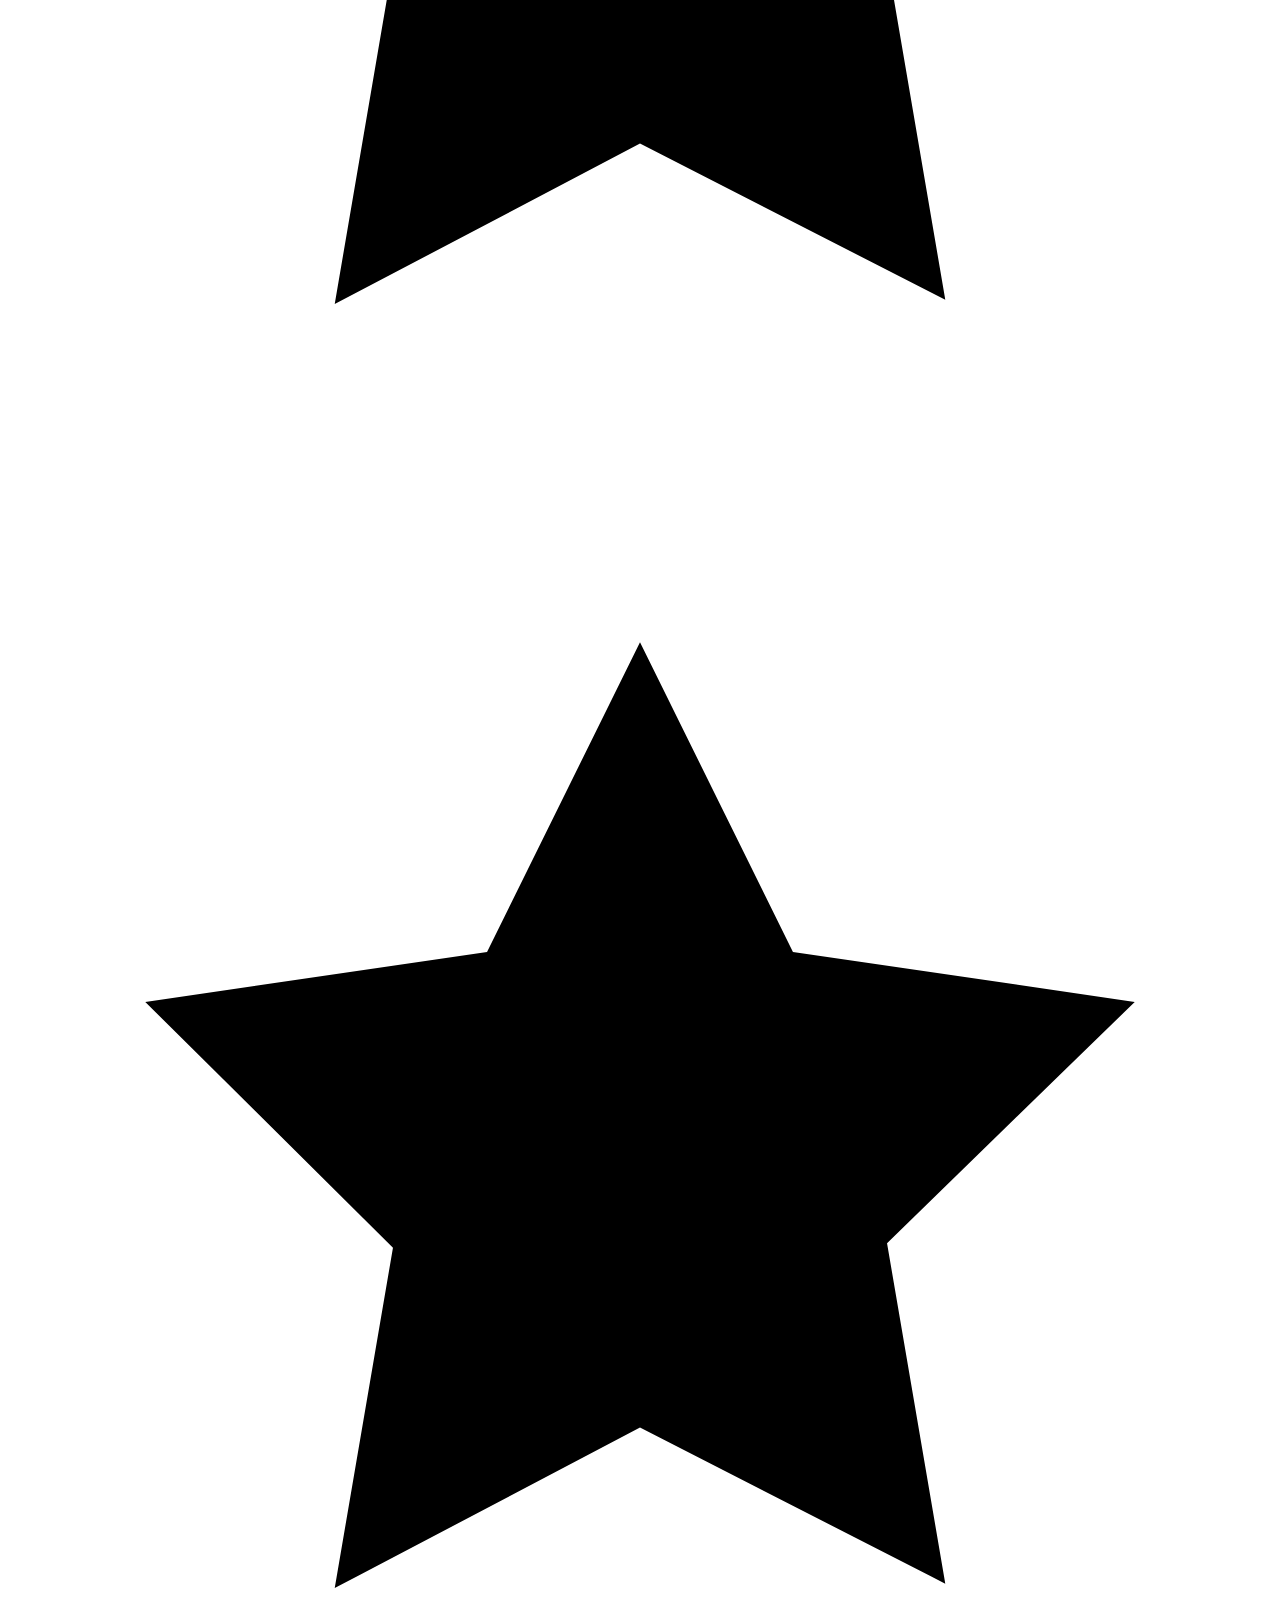
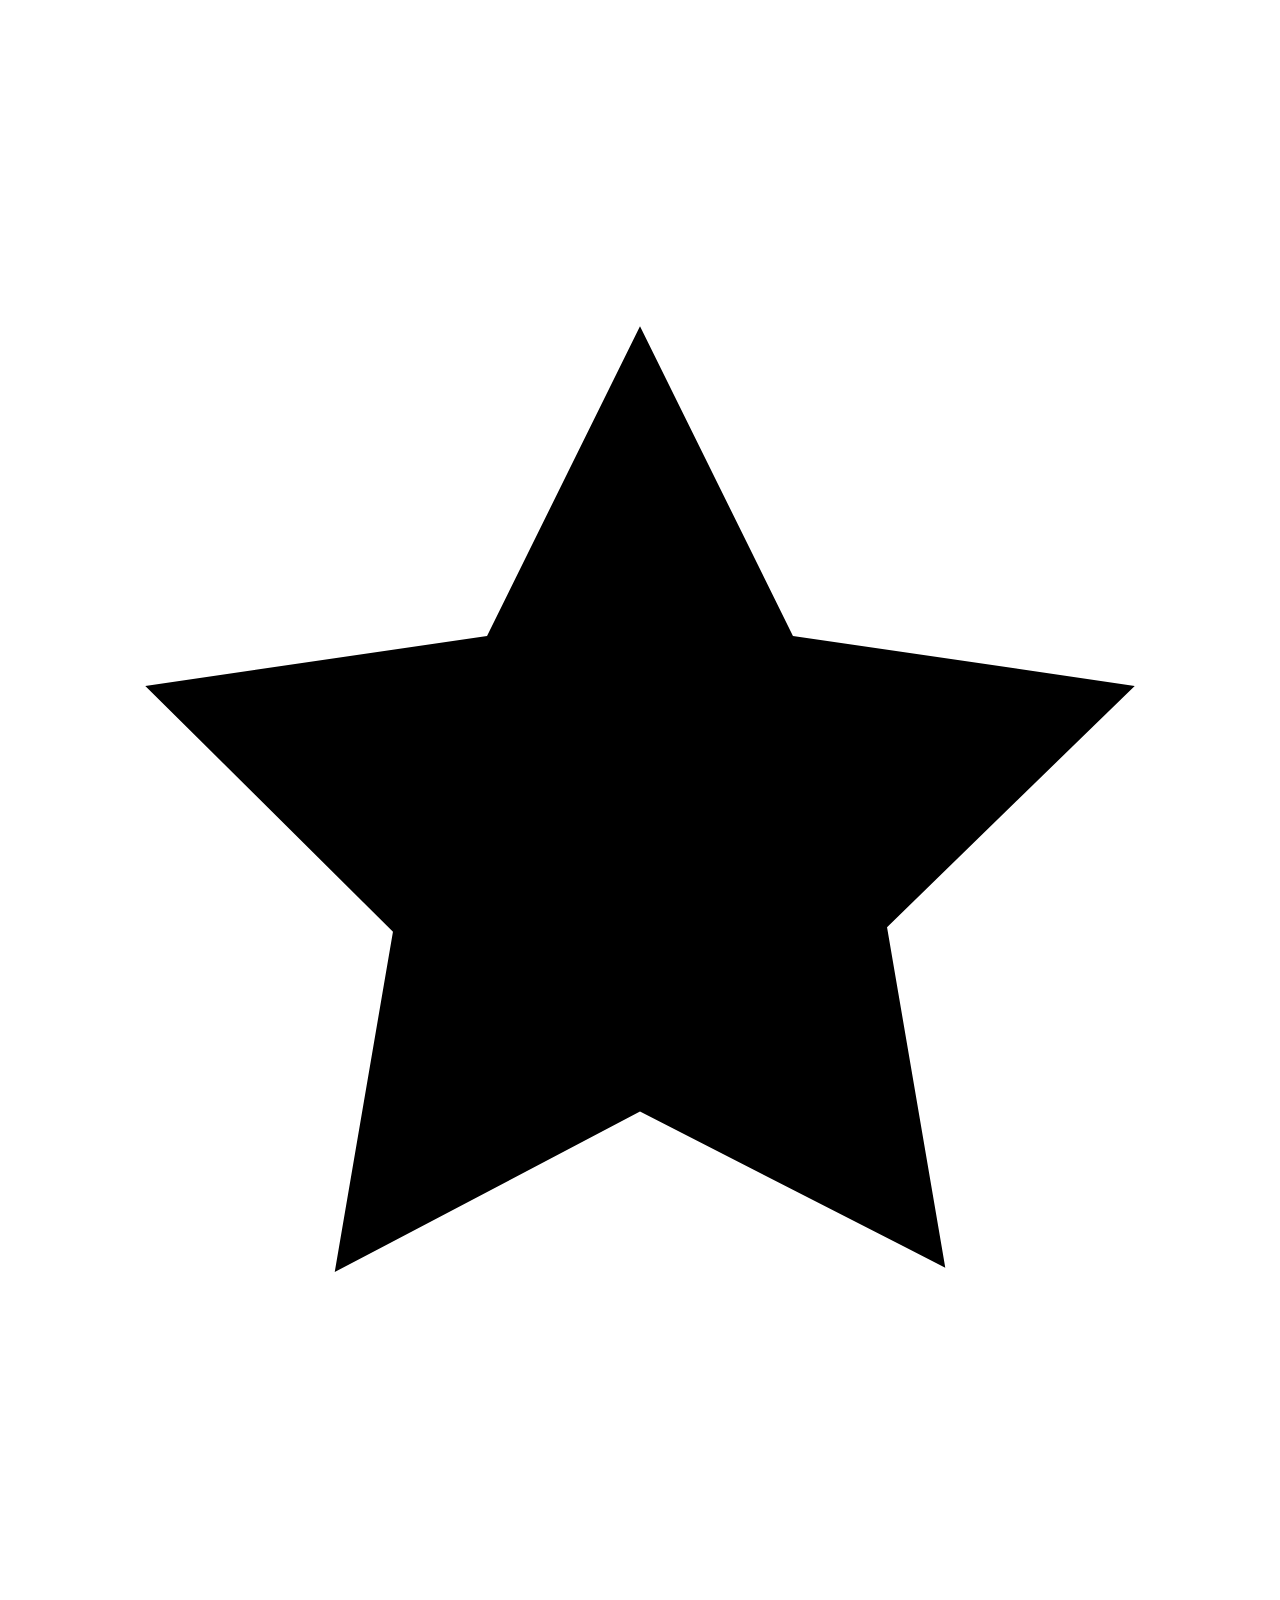
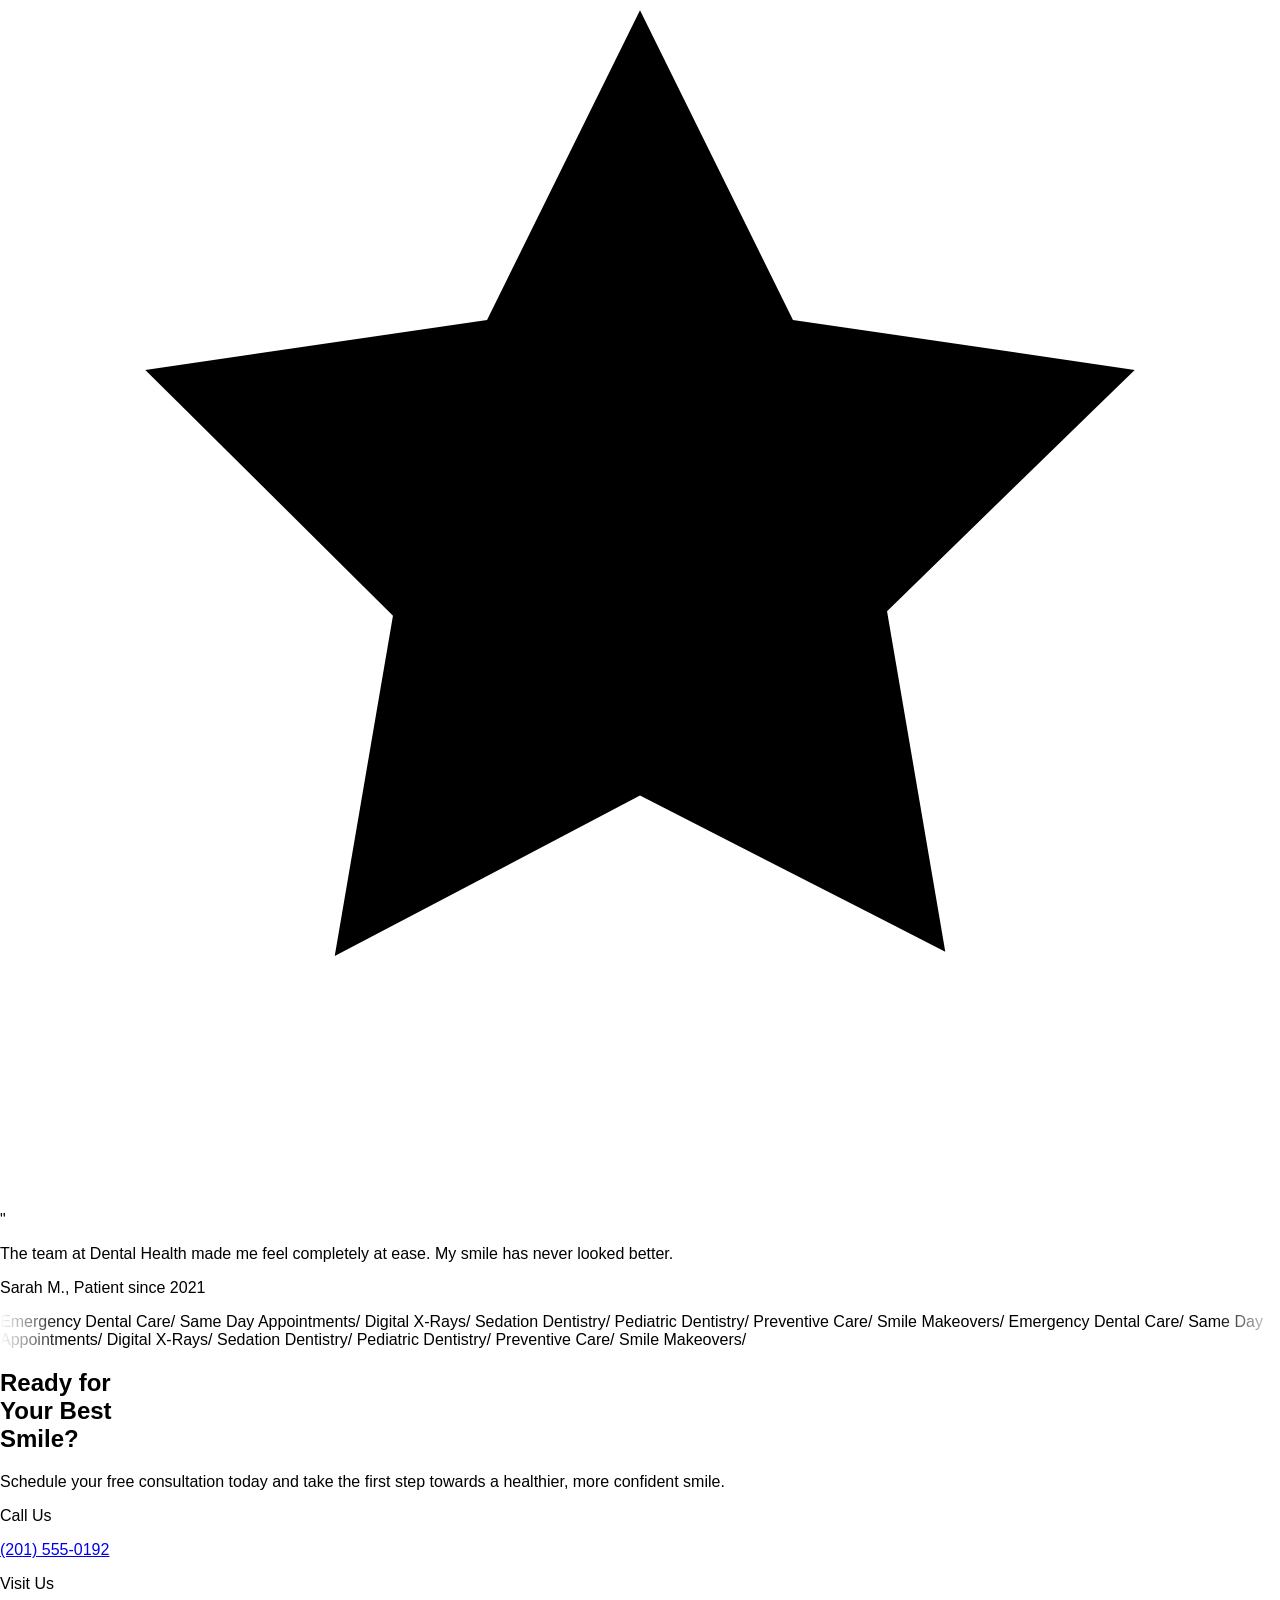
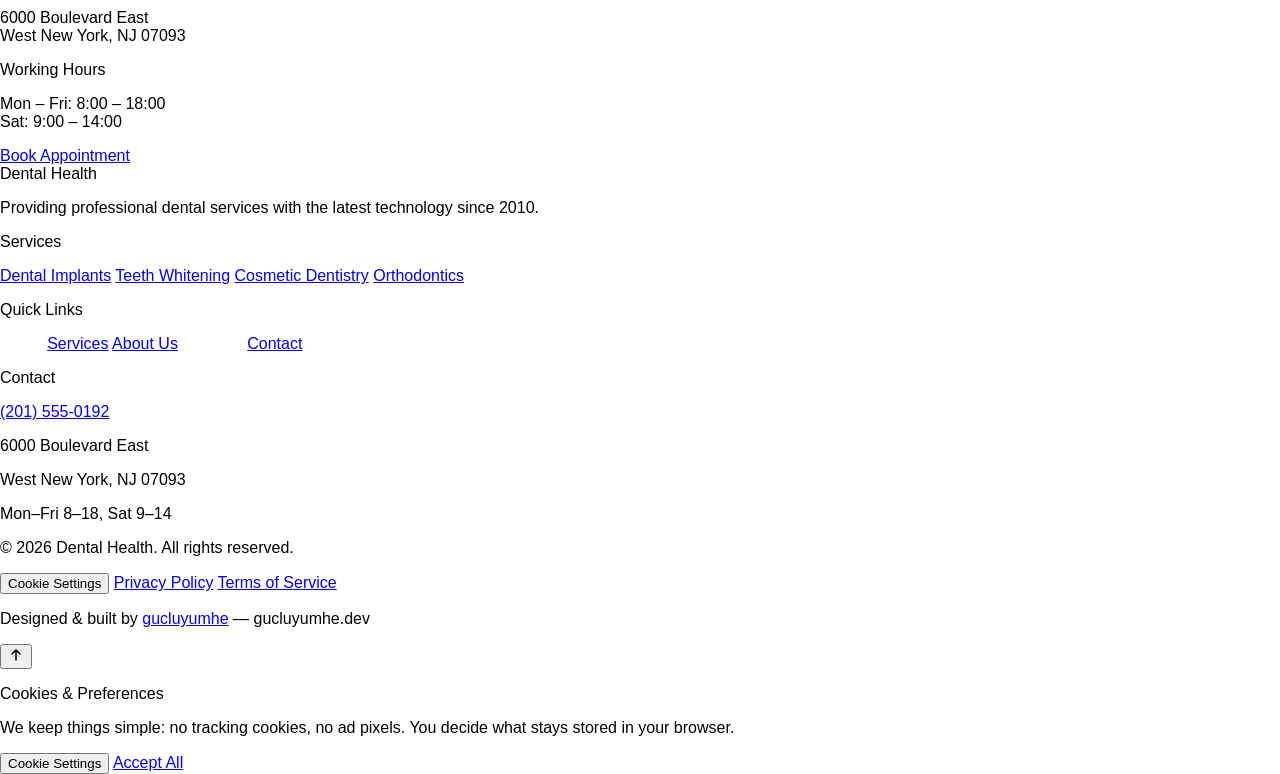
==== commit f29c5dda: "Add SEO/GEO polish, security headers, author credit, and balanced cookie buttons" ====
--- a/index.html
+++ b/index.html
@@ -4,6 +4,21 @@
     <meta charset="UTF-8">
     <meta name="viewport" content="width=device-width, initial-scale=1.0">
     <title>Dental Health - Quality Healthcare</title>
+    <meta name="description" content="Modern, gentle dentistry in West New York, NJ — dental implants, veneers, teeth whitening, orthodontics and same-day emergency care since 2010. Book your free consultation.">
+    <meta name="author" content="gucluyumhe — https://gucluyumhe.dev/">
+    <meta name="robots" content="index, follow">
+    <link rel="canonical" href="https://gucluyumhe.dev/index.html">
+    <link rel="icon" type="image/svg+xml" href="favicon.svg">
+    <meta property="og:type" content="website">
+    <meta property="og:site_name" content="Dental Health">
+    <meta property="og:title" content="Dental Health - Quality Healthcare">
+    <meta property="og:description" content="Modern, gentle dental care in West New York, NJ — implants, veneers, whitening, orthodontics and same-day emergency care since 2010.">
+    <meta property="og:url" content="https://gucluyumhe.dev/index.html">
+    <meta property="og:image" content="https://gucluyumhe.dev/img/clinic-1.jpg">
+    <meta name="twitter:card" content="summary_large_image">
+    <meta name="twitter:title" content="Dental Health - Quality Healthcare">
+    <meta name="twitter:description" content="Modern, gentle dental care in West New York, NJ — implants, veneers, whitening, orthodontics and emergency care since 2010.">
+    <meta name="twitter:image" content="https://gucluyumhe.dev/img/clinic-1.jpg">
     <link href="https://db.onlinewebfonts.com/c/1cd1e7d71e048159076fd90b39846902?family=Open+Sauce+One" rel="stylesheet">
     <link href="https://db.onlinewebfonts.com/c/42acf9aa4a6dc2f2886a3f682e337ead?family=Open+Sauce+One+Bold" rel="stylesheet">
     <script src="https://cdn.tailwindcss.com"></script>
@@ -395,11 +410,14 @@
         </div>
         <div class="max-w-6xl mx-auto px-4 md:px-5 py-5 border-t border-white/8 flex flex-col md:flex-row items-center justify-between gap-3">
             <p class="text-white/20 text-xs font-semibold">&copy; <span id="footer-year">2025</span> Dental Health. All rights reserved.</p>
-            <div class="flex gap-6">
+<div class="flex gap-6">
                 <button type="button" data-ck="open" class="text-white/20 text-xs font-semibold hover:text-white/50 transition-colors duration-200 cursor-pointer">Cookie Settings</button>
-                <a href="privacy.html" class="text-white/20 text-xs font-semibold hover:text-white/50 transition-colors duration-200 no-underline">Privacy Policy</a>
-                <a href="terms.html" class="text-white/20 text-xs font-semibold hover:text-white/50 transition-colors duration-200 no-underline">Terms of Service</a>
-            </div>
+                <a href="privacy.html" class="footer-link text-white/20 text-xs font-semibold hover:text-white/50 transition-colors duration-200 no-underline">Privacy Policy</a>
+                <a href="terms.html" class="footer-link text-white/20 text-xs font-semibold hover:text-white/50 transition-colors duration-200 no-underline">Terms of Service</a>
+            </div>
+        </div>
+        <div class="max-w-6xl mx-auto px-4 md:px-5 pb-5 text-center">
+            <p class="text-white/10 text-[11px] font-semibold">Designed &amp; built by <a href="https://gucluyumhe.dev/" target="_blank" rel="noopener noreferrer" class="text-white/30 hover:text-white transition-colors duration-200 no-underline">gucluyumhe</a> &mdash; gucluyumhe.dev</p>
         </div>
     </footer>
 
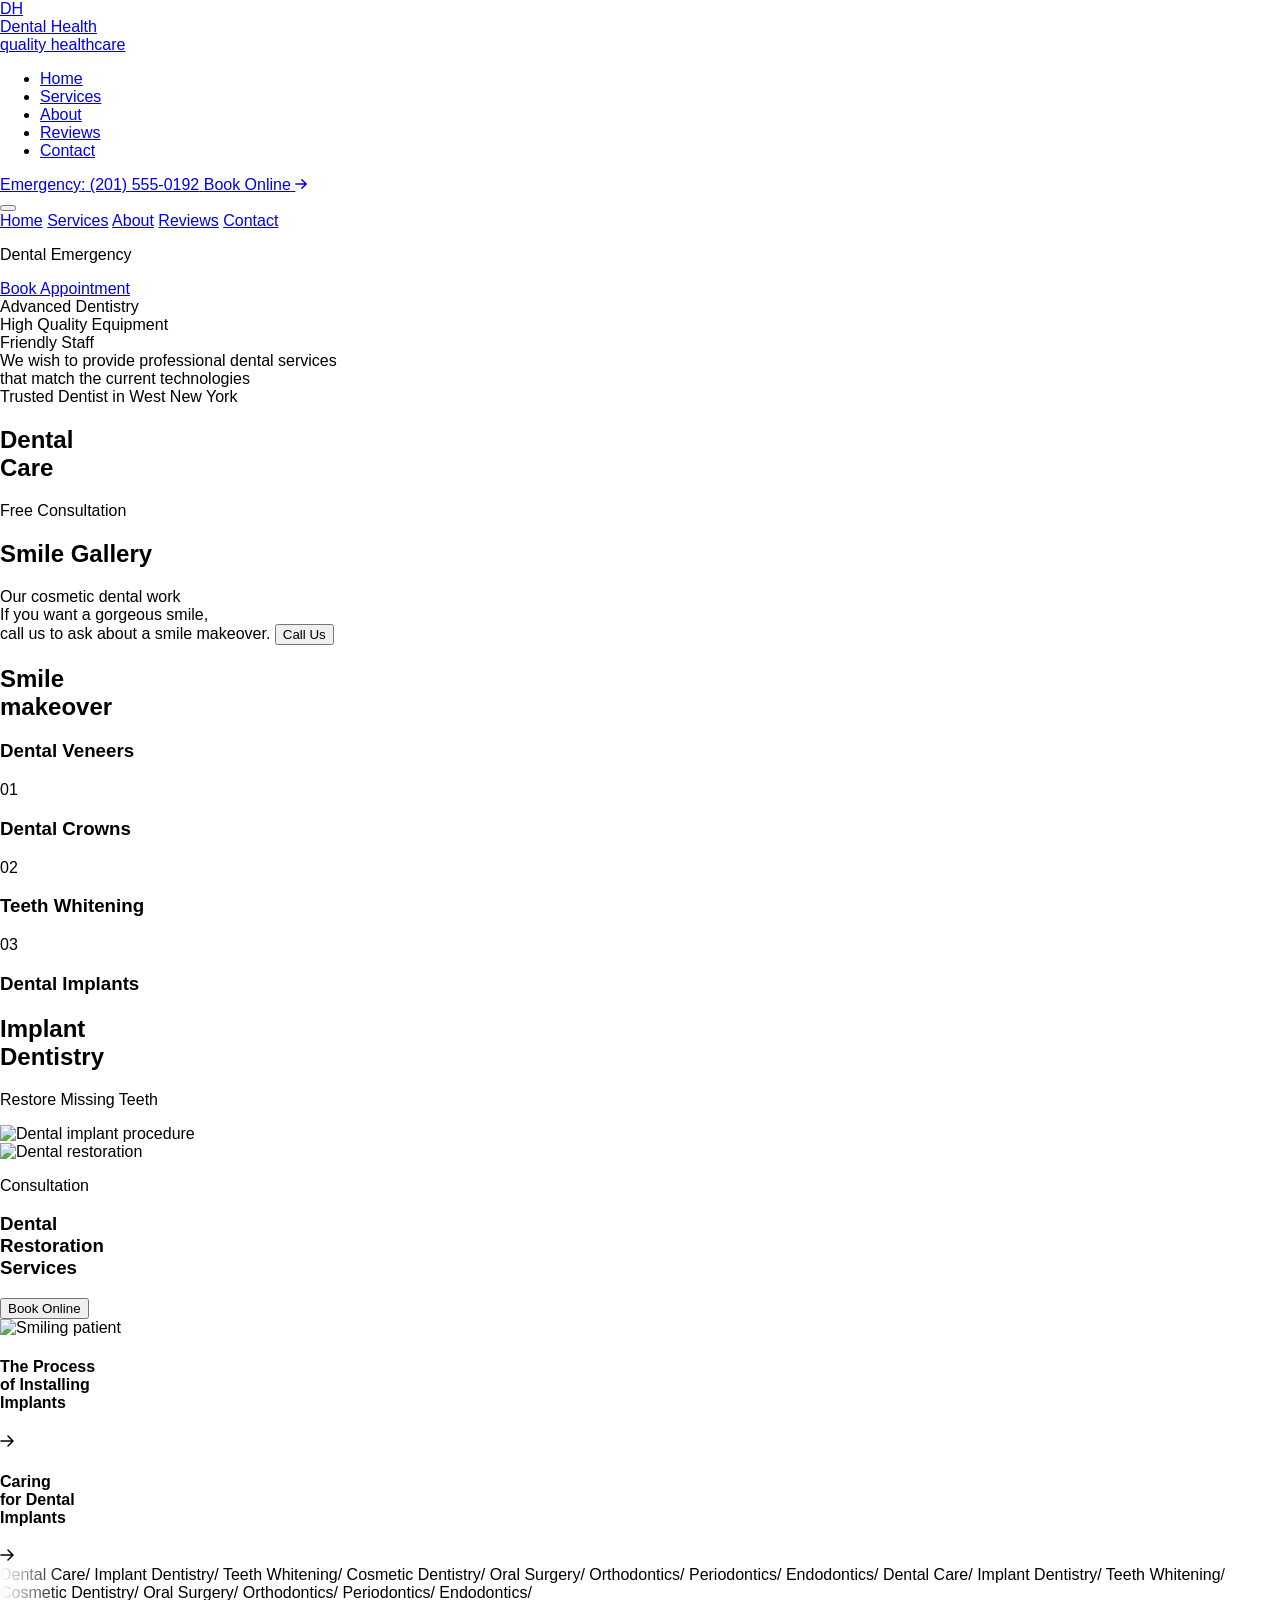
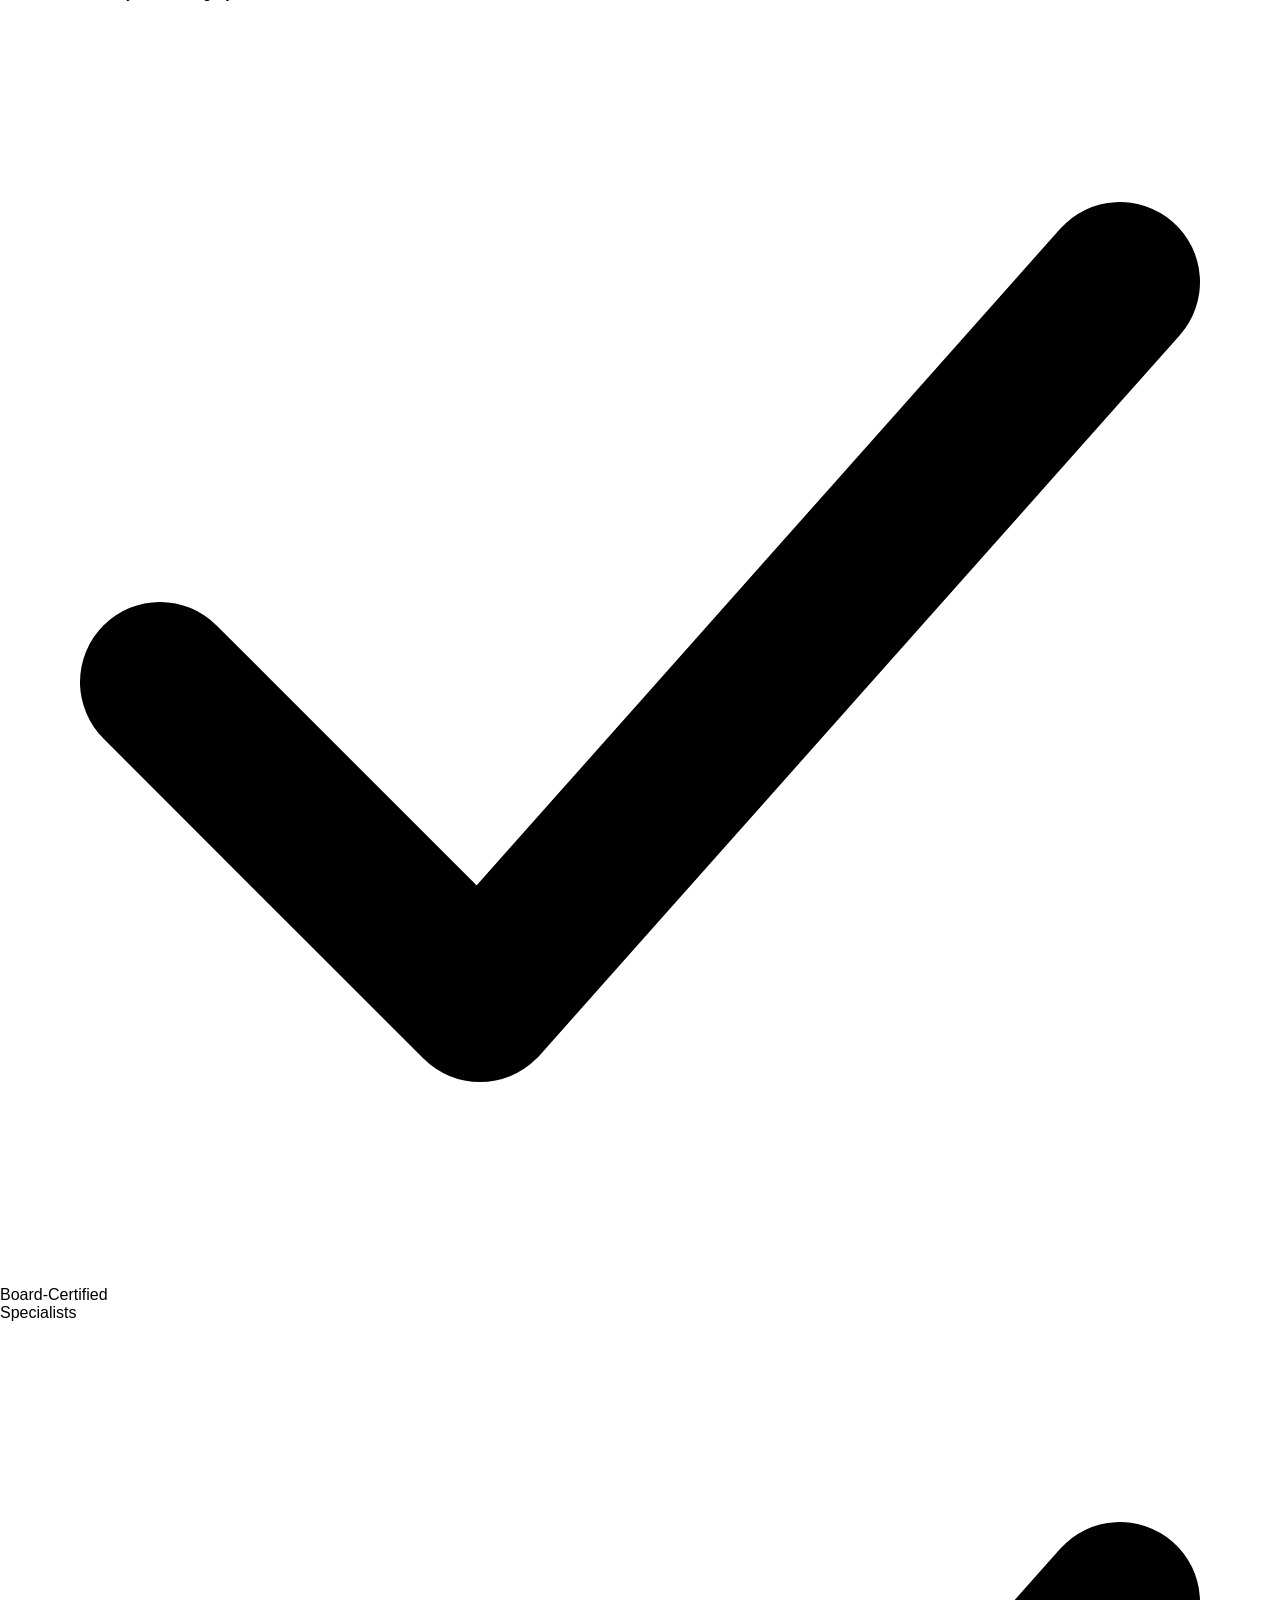
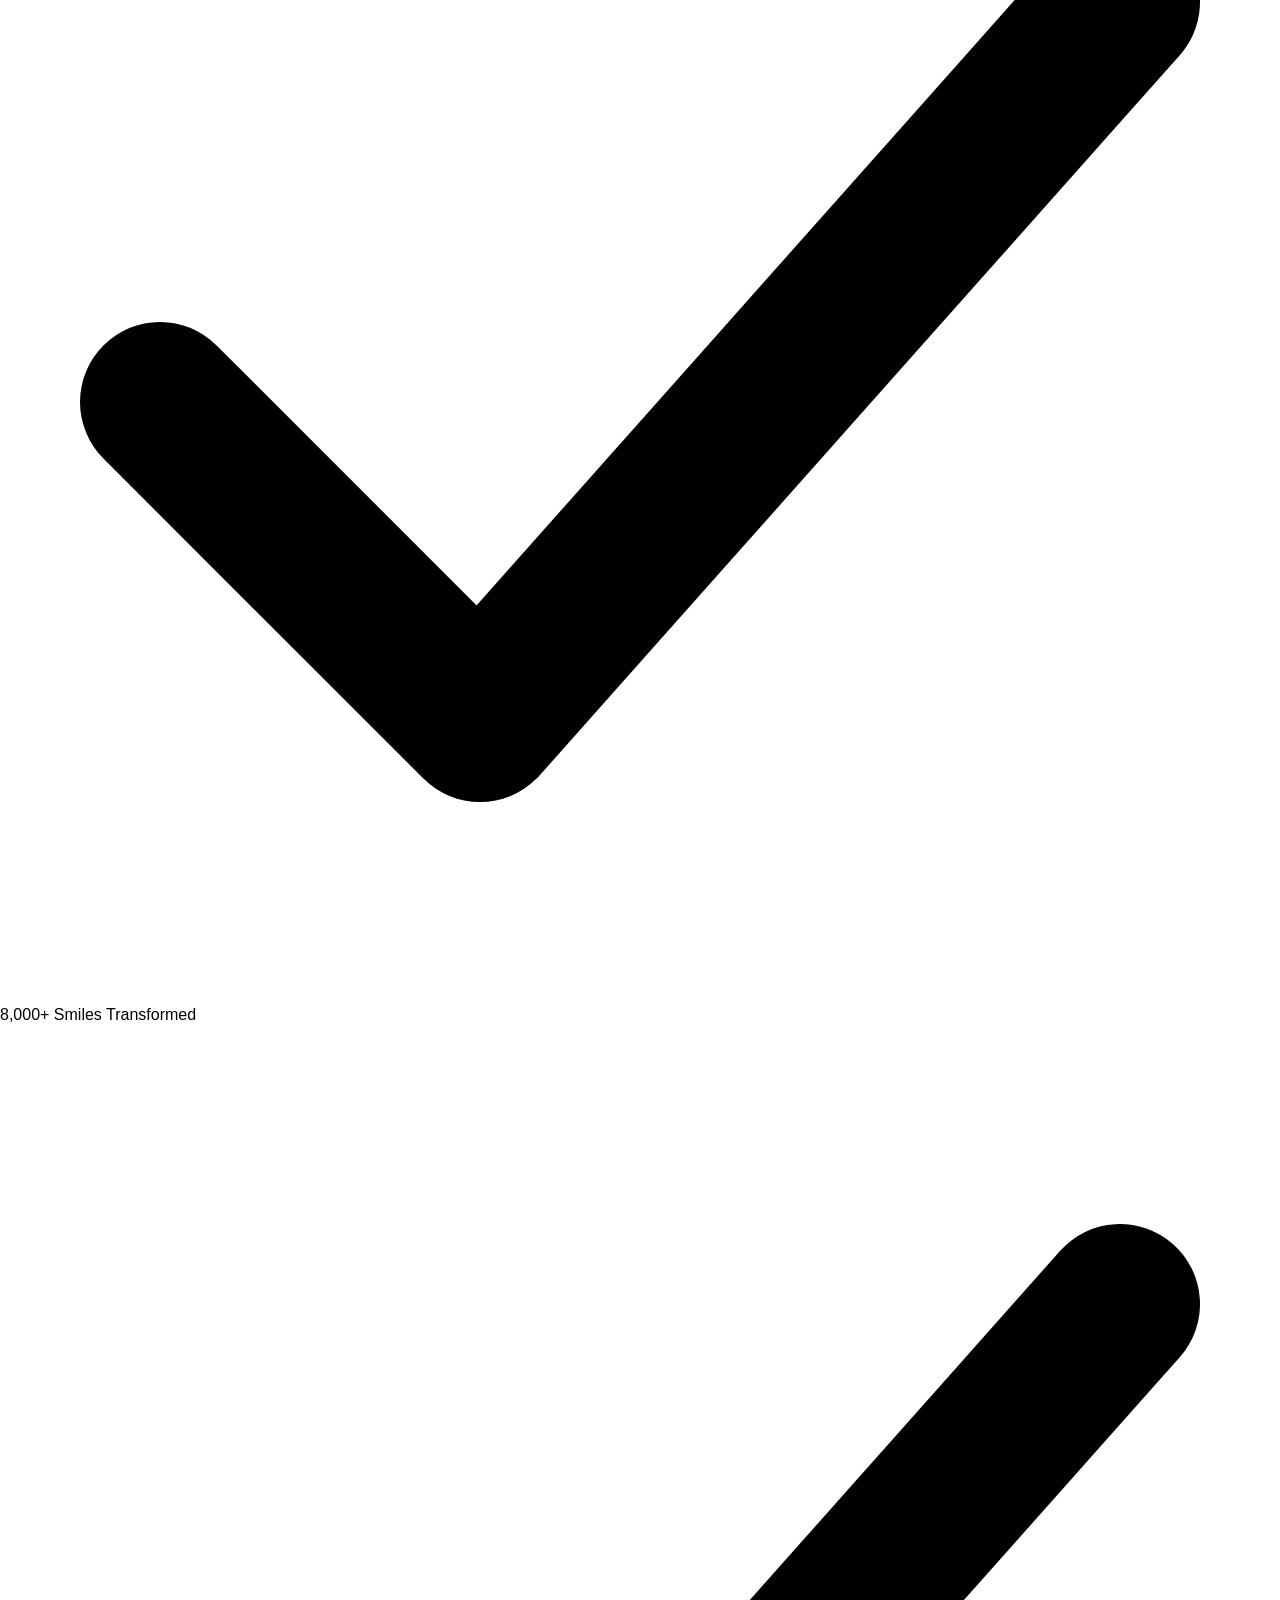
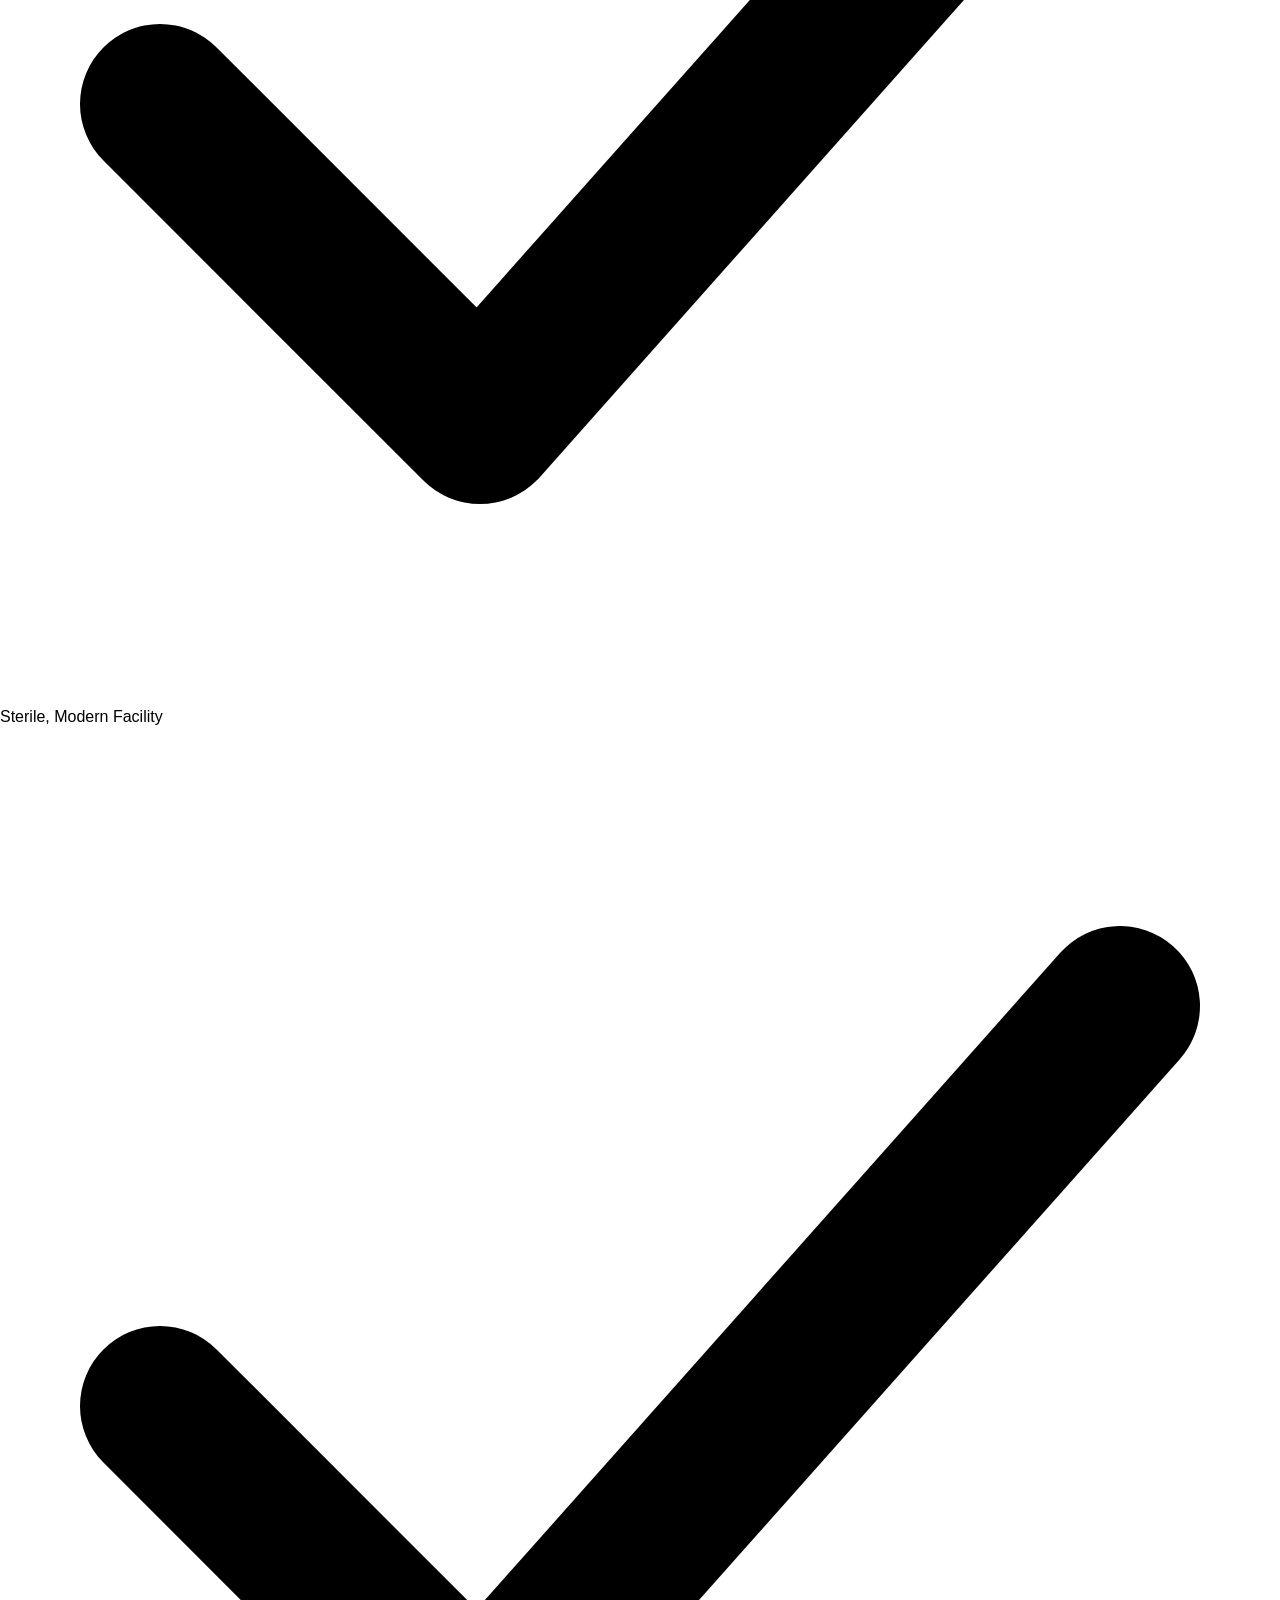
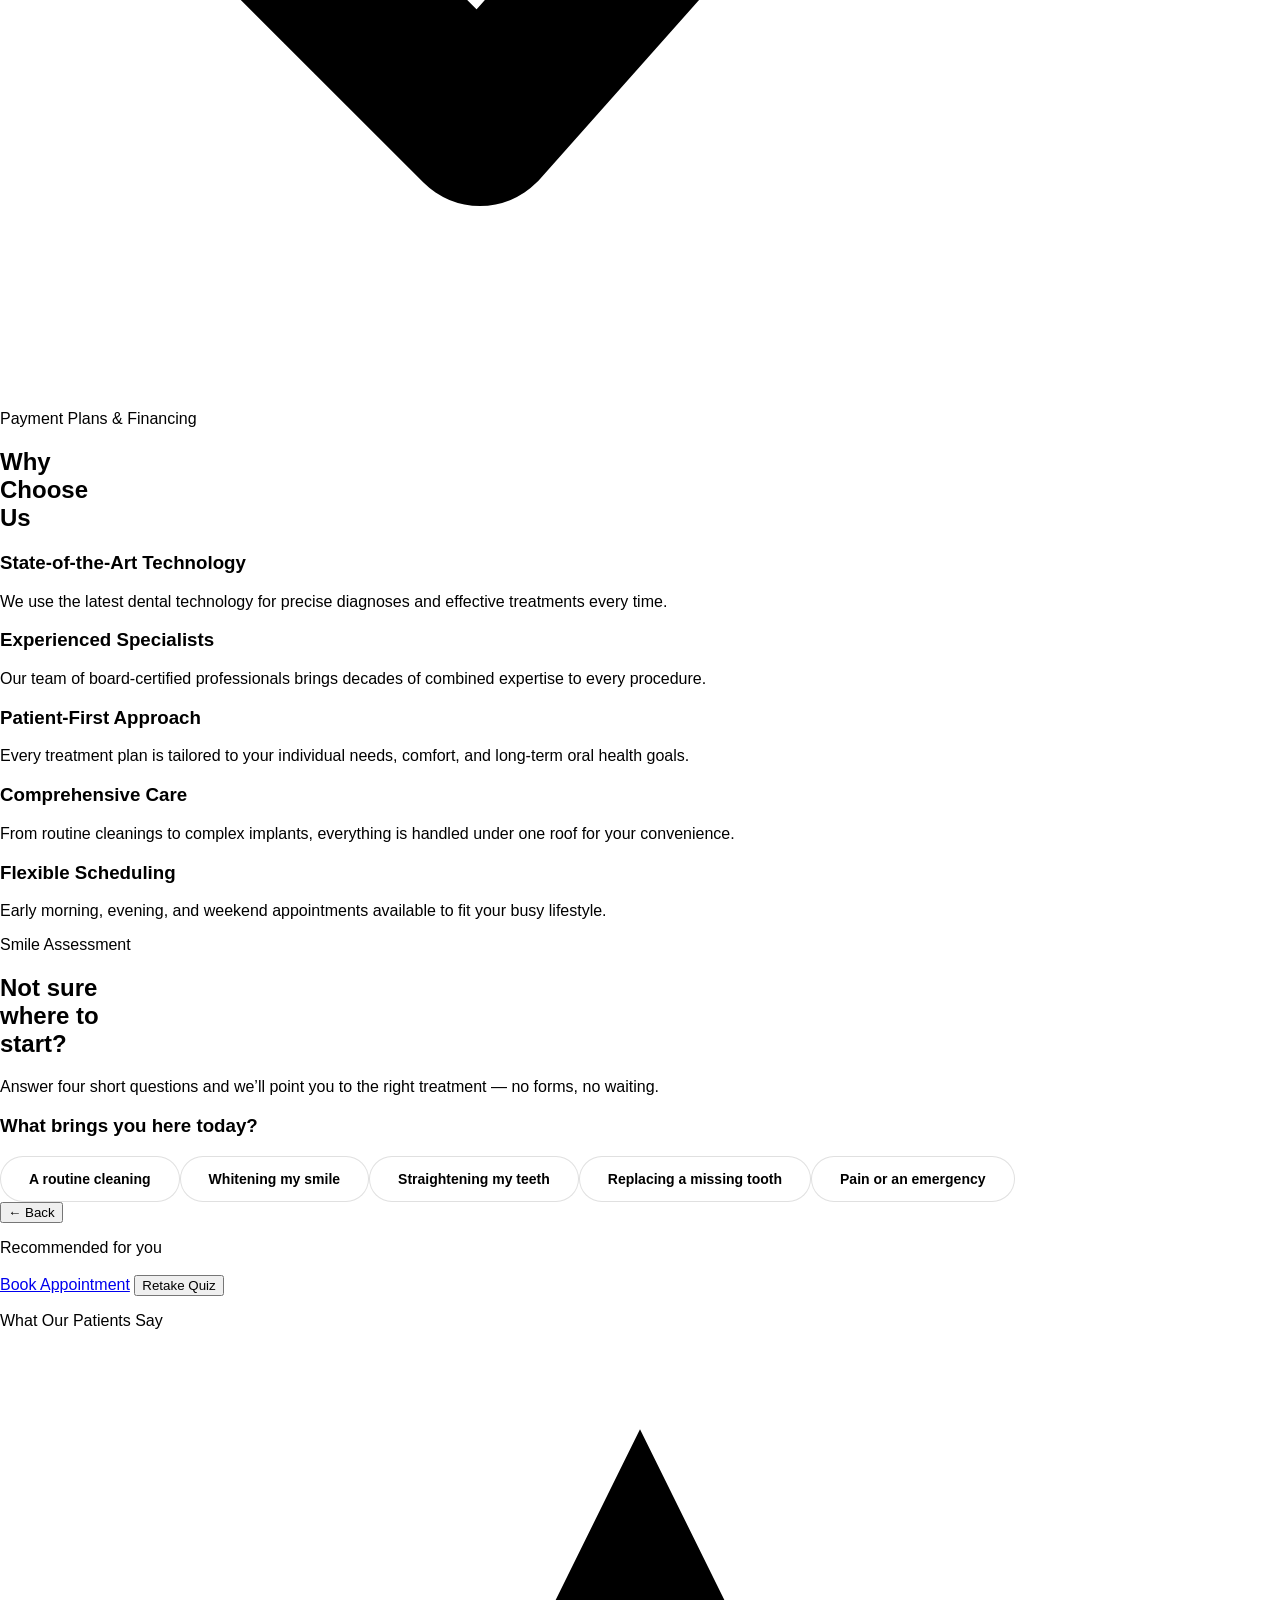
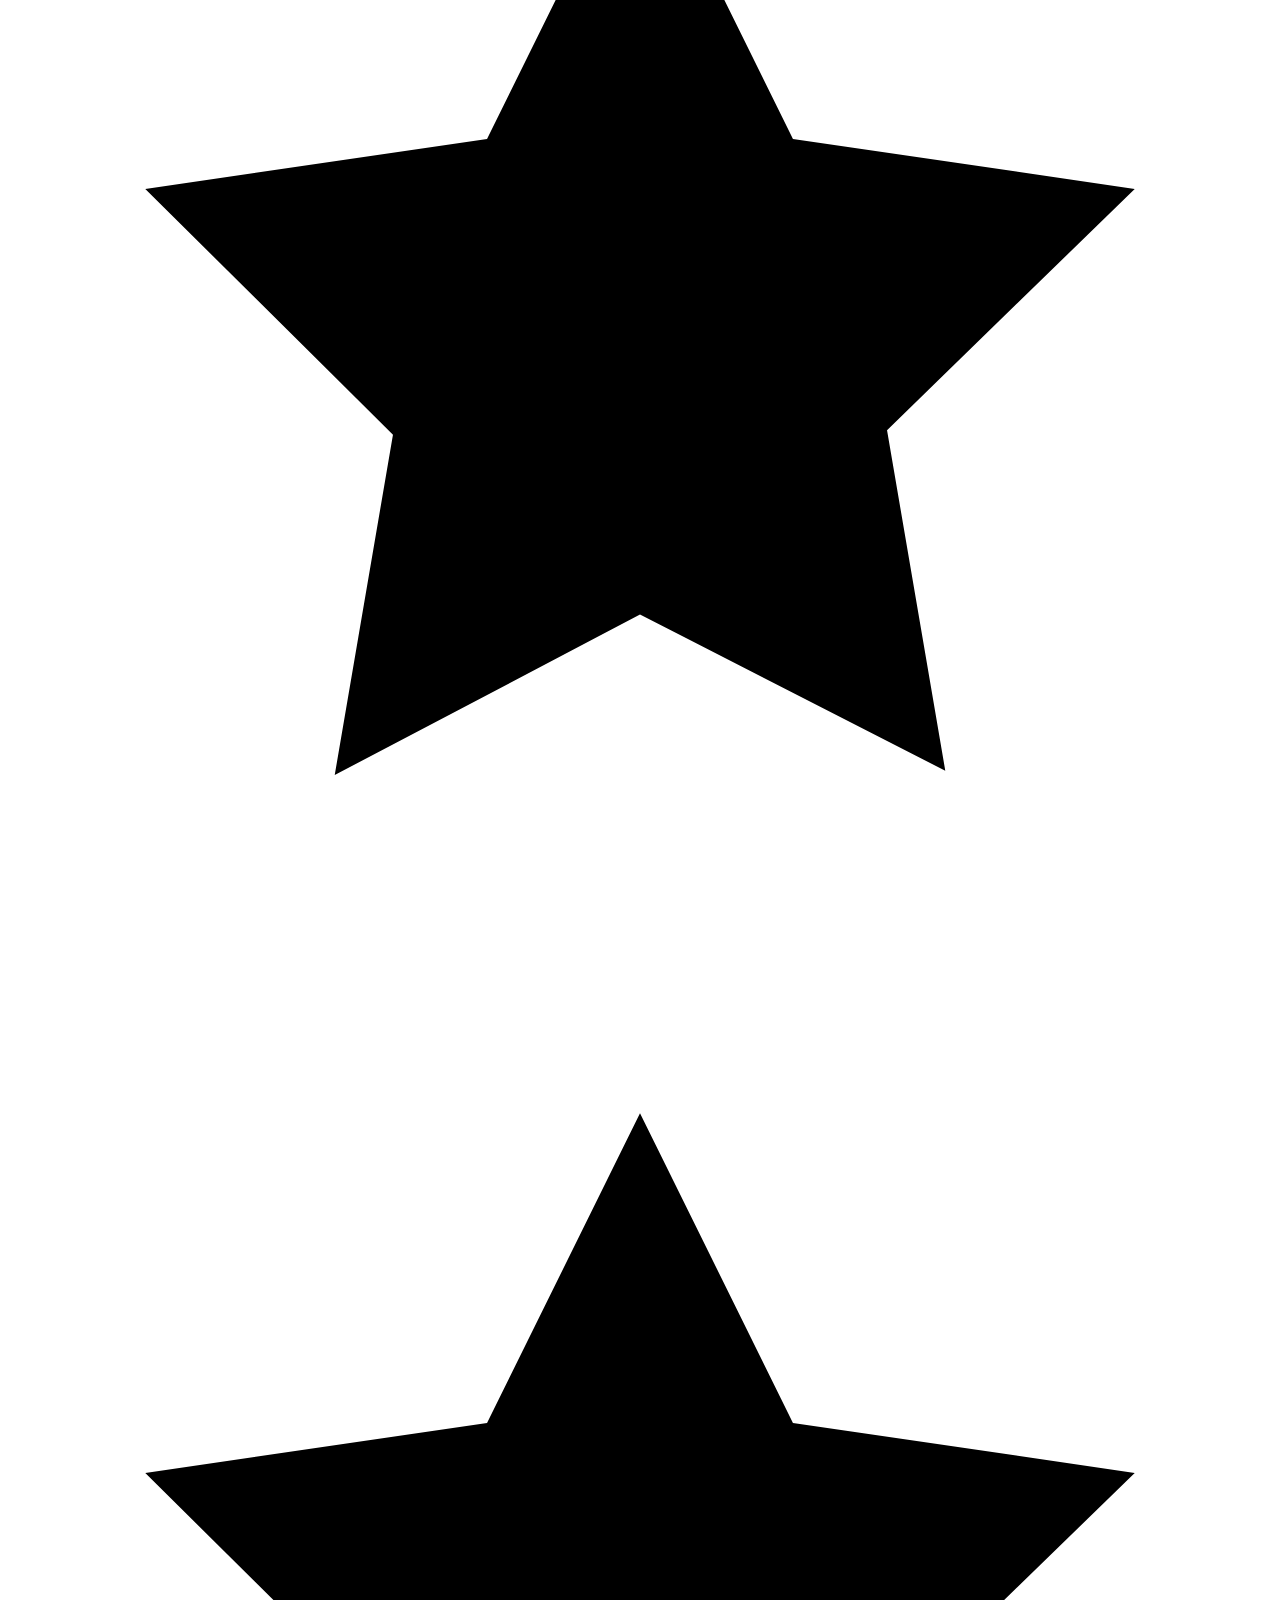
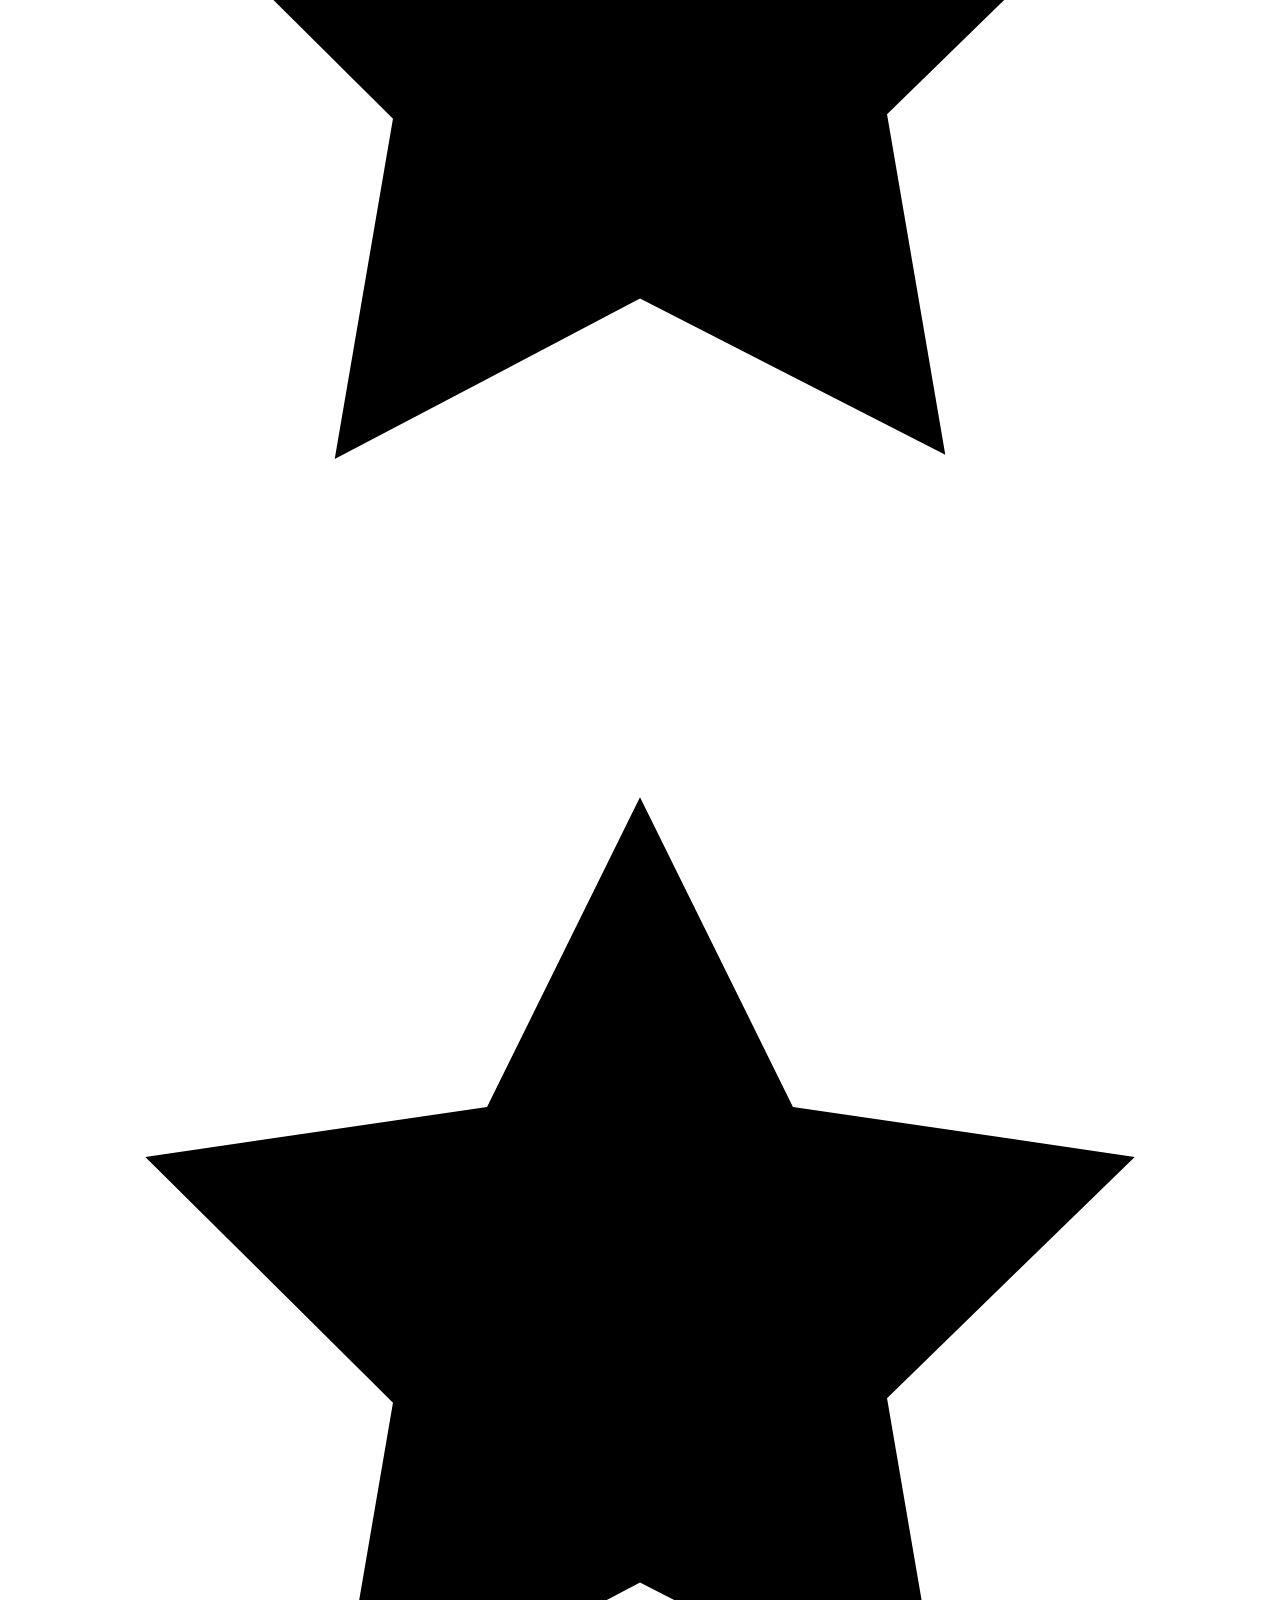
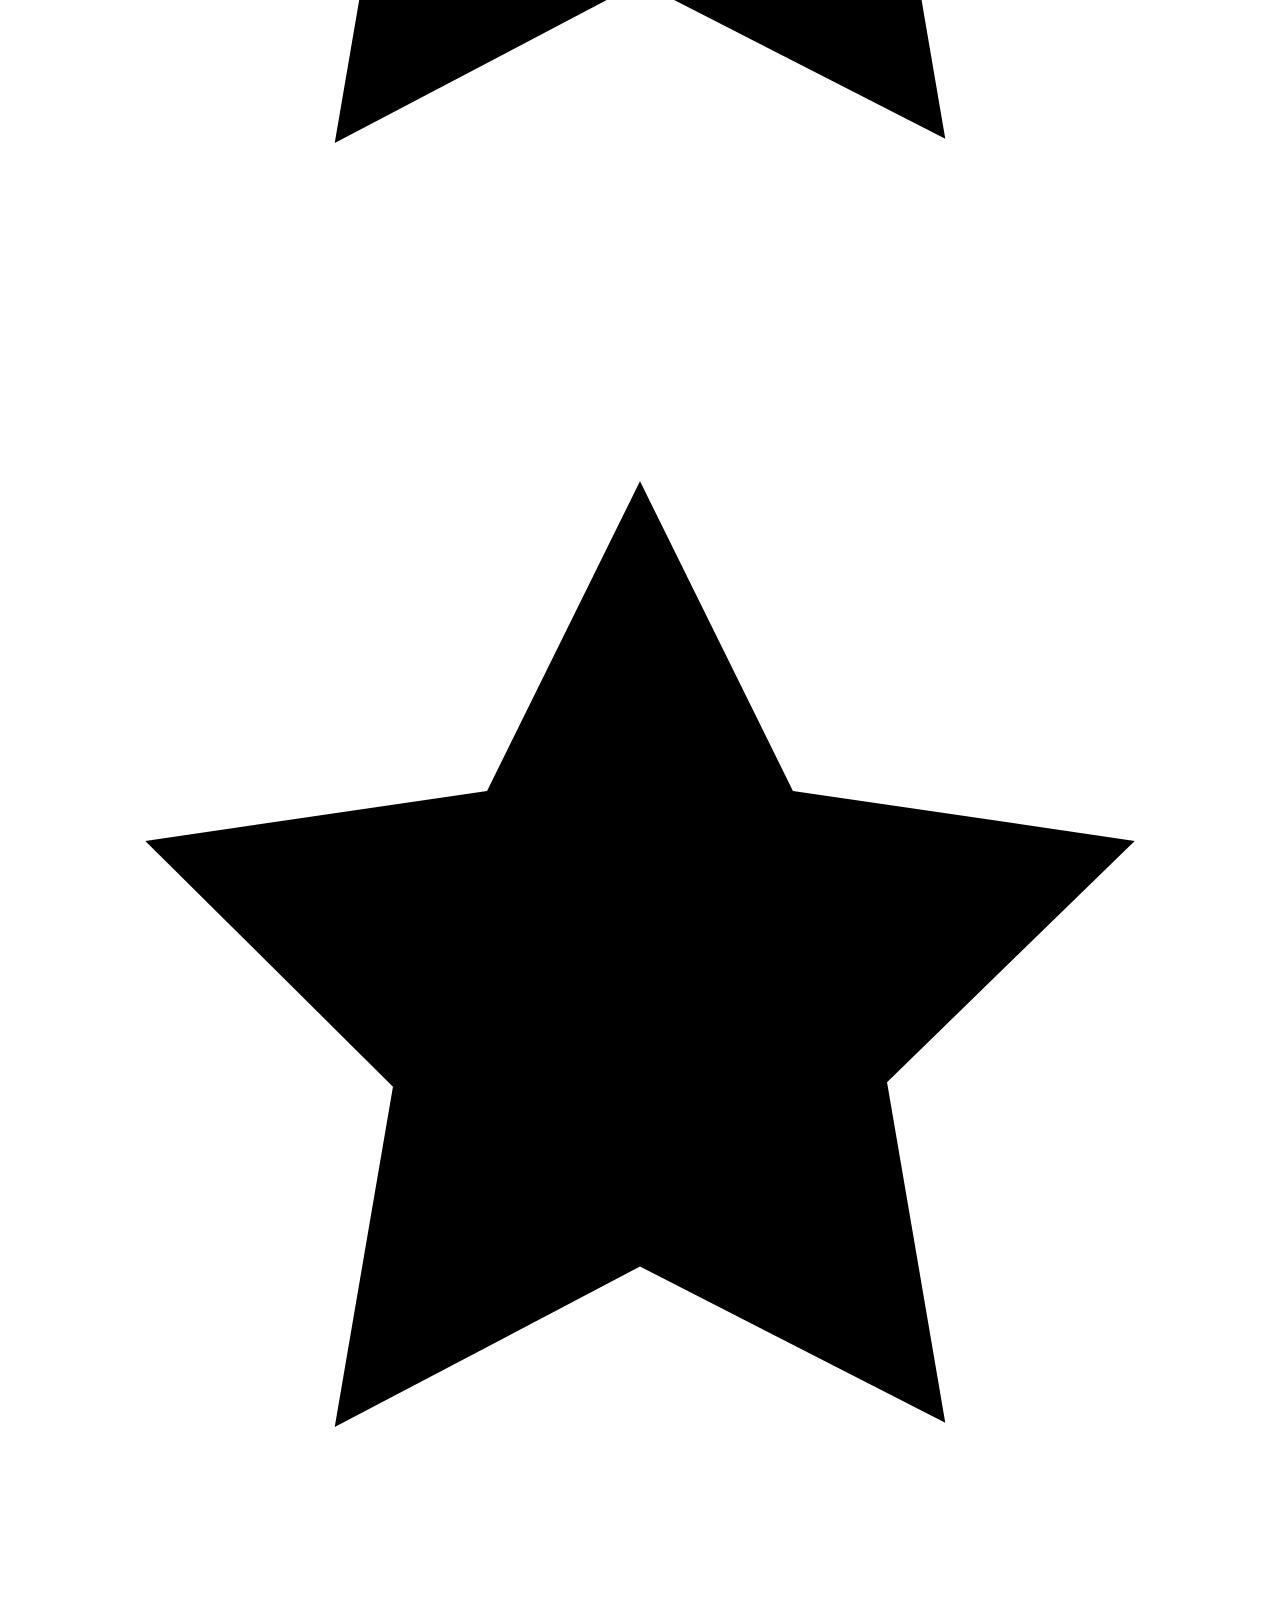
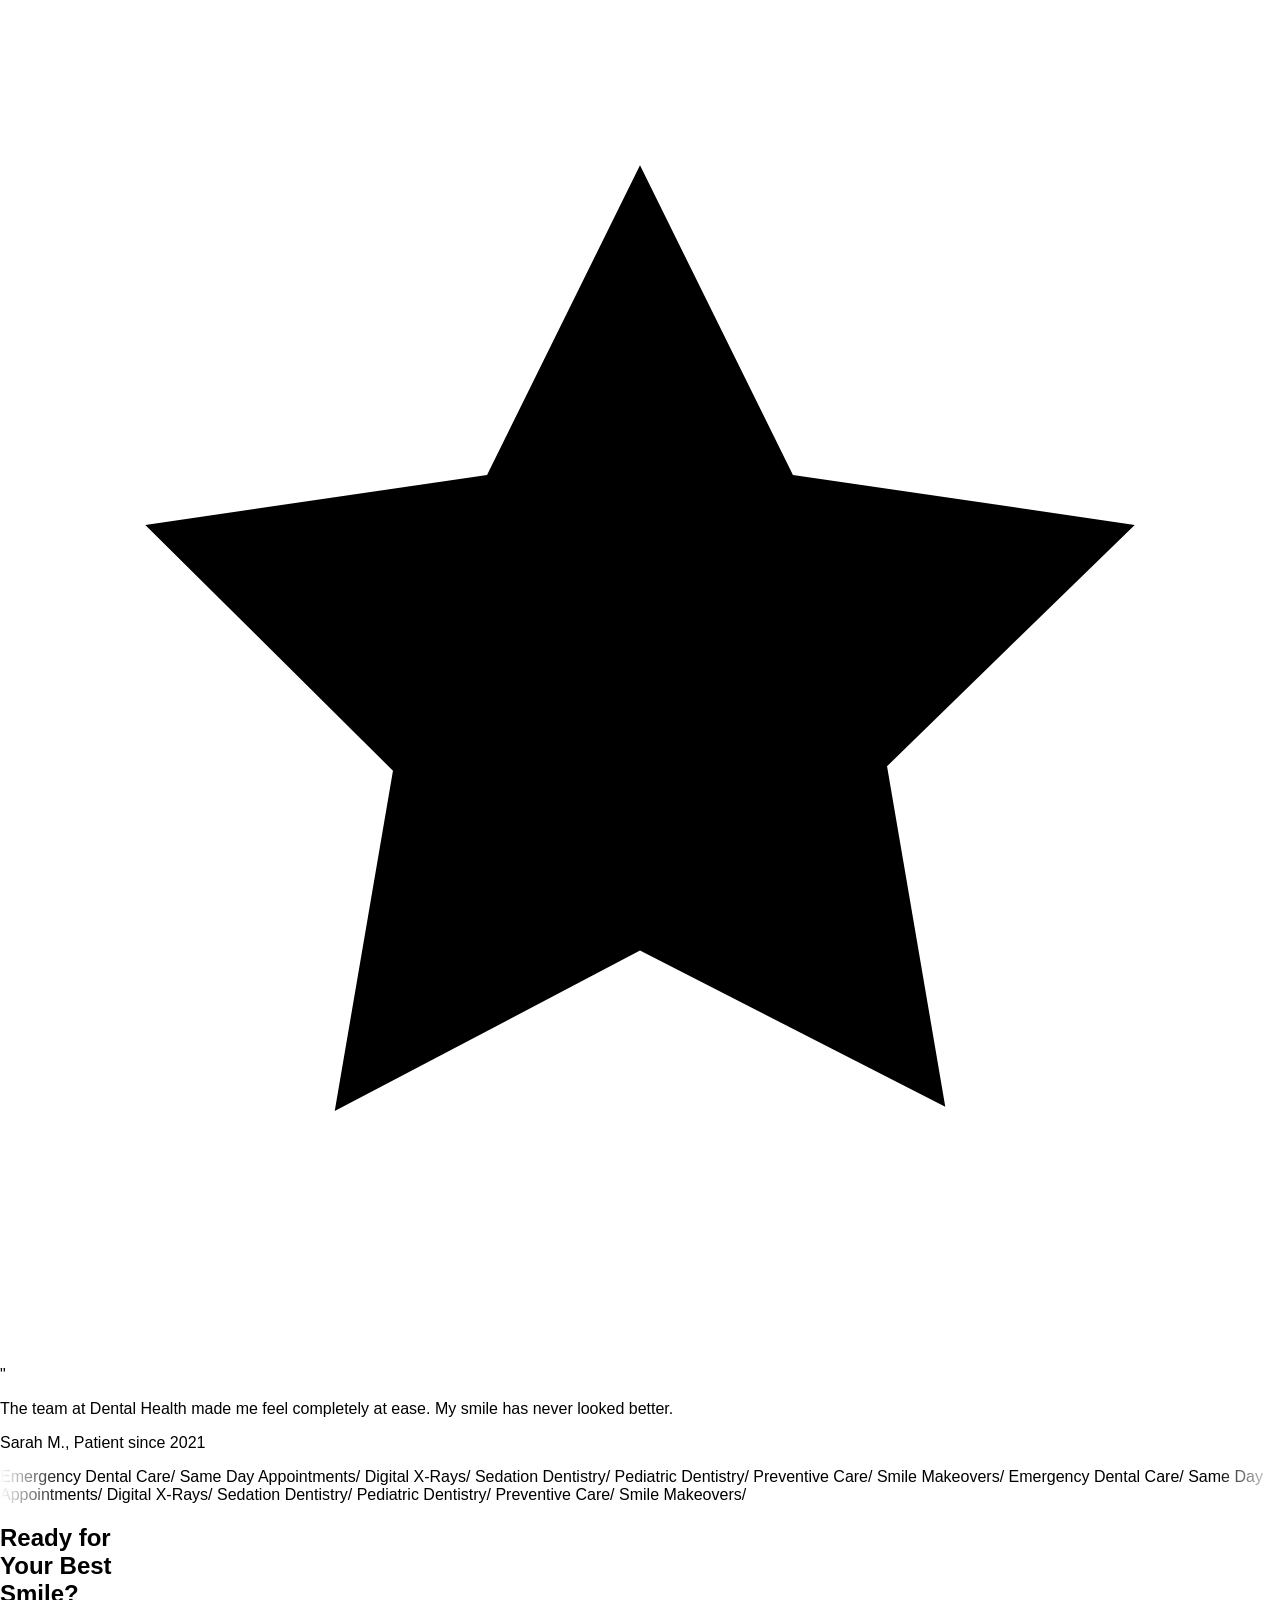
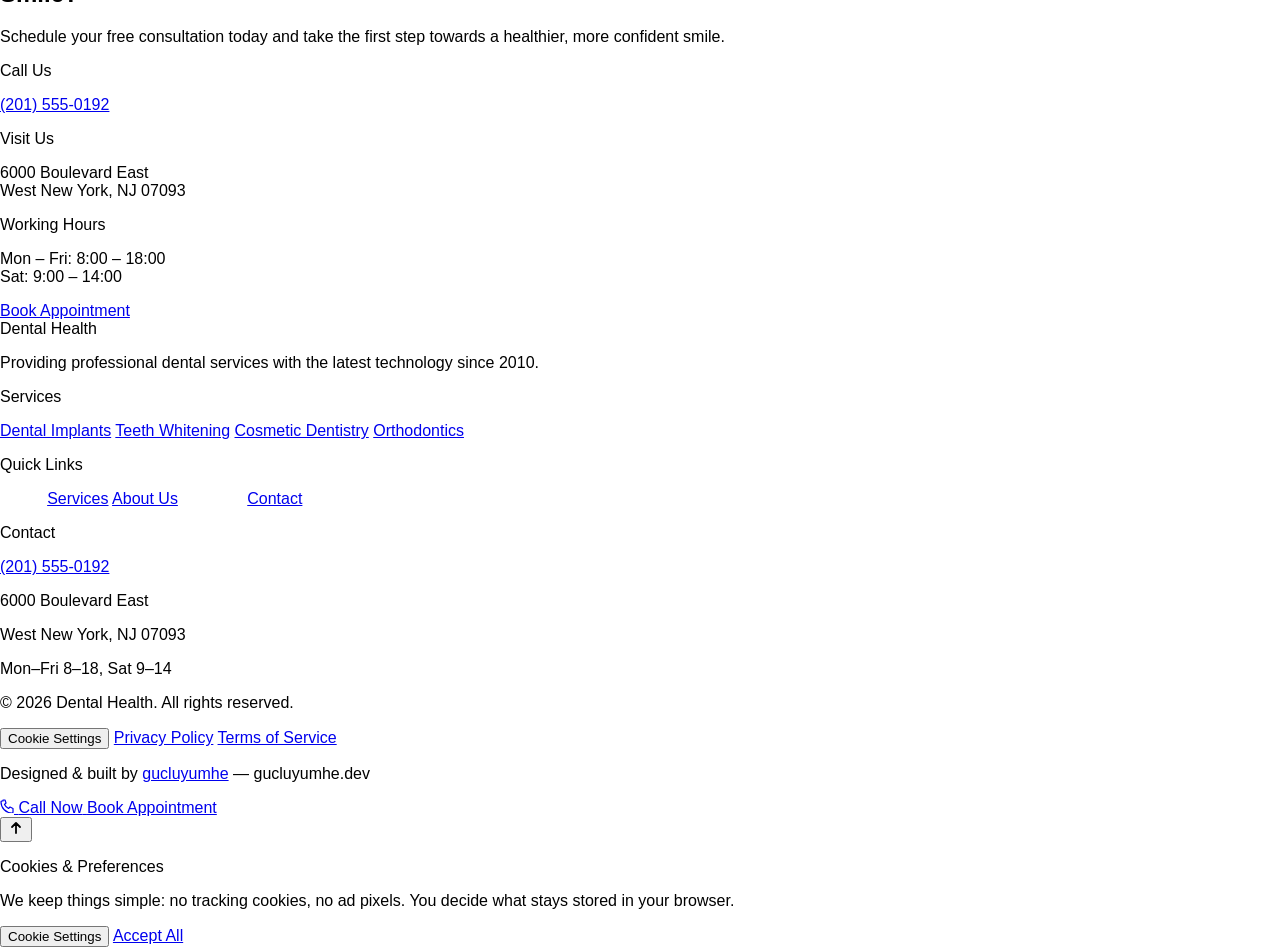
==== commit 97717001: "scroll ve bazı guncellemelr  tasarımı yapıldı" ====
--- a/index.html
+++ b/index.html
@@ -35,22 +35,53 @@
     </div>
 
     <!-- ===== NAVBAR ===== -->
-    <nav id="navbar" class="fixed top-0 left-0 right-0 z-50 flex items-center justify-between px-4 md:px-6 py-2 md:py-3 bg-white/80 backdrop-blur-md">
-        <a href="#section1" class="flex flex-col no-underline">
-            <span class="text-xl md:text-2xl font-extrabold uppercase tracking-tight leading-none text-black">Dental</span>
-            <span class="text-xl md:text-2xl font-extrabold uppercase tracking-tight leading-none -mt-1.5 md:-mt-2 text-black">Health</span>
-            <span class="text-[8px] md:text-[9px] font-medium leading-none mt-1.5 md:mt-2 text-black/50">quality healthcare</span>
-        </a>
-        <div class="hidden md:flex items-center gap-4">
-            <a href="services.html" class="text-sm font-semibold text-black hover:text-black/45 transition-colors duration-200 no-underline">Services</a>
-            <button class="px-6 py-3 bg-white rounded-full border border-black text-sm font-semibold hover:bg-black hover:text-white transition-colors duration-200">Menu</button>
-            <span class="text-sm font-semibold text-black">Dental Emergency</span>
-        </div>
-        <button id="hamburger" class="md:hidden w-10 h-10 flex items-center justify-center relative" aria-label="Menu">
-            <span class="ham-line absolute h-0.5 w-6 bg-black rounded-full transition-all duration-300 ease-[cubic-bezier(0.76,0,0.24,1)] -translate-y-2"></span>
-            <span class="ham-line absolute h-0.5 w-6 bg-black rounded-full transition-all duration-300 ease-[cubic-bezier(0.76,0,0.24,1)] opacity-100 scale-x-100"></span>
-            <span class="ham-line absolute h-0.5 w-6 bg-black rounded-full transition-all duration-300 ease-[cubic-bezier(0.76,0,0.24,1)] translate-y-2"></span>
-        </button>
+    <nav id="navbar" class="fixed top-0 left-0 right-0 z-50 transition-all duration-300 ease-[cubic-bezier(0.76,0,0.24,1)] px-4 md:px-8 py-3 md:py-3.5 bg-white/85 backdrop-blur-md border-b border-black/[0.05]">
+        <div class="max-w-7xl mx-auto w-full flex items-center justify-between">
+            <!-- Brand Logo -->
+            <a href="index.html" class="flex items-center gap-2.5 group no-underline">
+                <span class="w-8 h-8 md:w-9 md:h-9 rounded-full bg-black text-white flex items-center justify-center font-bold text-xs md:text-sm tracking-tight transition-transform duration-300 group-hover:scale-105 shadow-xs">
+                    DH
+                </span>
+                <div class="flex flex-col">
+                    <div class="flex items-center gap-1 leading-none">
+                        <span class="text-base md:text-lg font-extrabold uppercase tracking-tight text-black">Dental</span>
+                        <span class="text-base md:text-lg font-extrabold uppercase tracking-tight text-black">Health</span>
+                    </div>
+                    <span class="text-[8px] md:text-[9px] font-semibold leading-none mt-1 text-black/40 tracking-wider uppercase">quality healthcare</span>
+                </div>
+            </a>
+
+            <!-- Desktop Center Pill Navigation -->
+            <div class="hidden md:flex items-center bg-black/[0.04] p-1 rounded-full border border-black/[0.06] backdrop-blur-md">
+                <ul class="flex items-center gap-1 m-0 p-0 list-none">
+                    <li><a href="index.html" class="desktop-nav-link px-4 py-1.5 text-xs font-bold uppercase tracking-wider rounded-full transition-all duration-200 text-black/60 hover:text-black hover:bg-black/5 no-underline">Home</a></li>
+                    <li><a href="services.html" class="desktop-nav-link px-4 py-1.5 text-xs font-bold uppercase tracking-wider rounded-full transition-all duration-200 text-black/60 hover:text-black hover:bg-black/5 no-underline">Services</a></li>
+                    <li><a href="about.html" class="desktop-nav-link px-4 py-1.5 text-xs font-bold uppercase tracking-wider rounded-full transition-all duration-200 text-black/60 hover:text-black hover:bg-black/5 no-underline">About</a></li>
+                    <li><a href="index.html#testimonials" class="desktop-nav-link px-4 py-1.5 text-xs font-bold uppercase tracking-wider rounded-full transition-all duration-200 text-black/60 hover:text-black hover:bg-black/5 no-underline">Reviews</a></li>
+                    <li><a href="contact.html" class="desktop-nav-link px-4 py-1.5 text-xs font-bold uppercase tracking-wider rounded-full transition-all duration-200 text-black/60 hover:text-black hover:bg-black/5 no-underline">Contact</a></li>
+                </ul>
+            </div>
+
+            <!-- Desktop Right CTA & Hotline -->
+            <div class="hidden md:flex items-center gap-3">
+                <a href="tel:+12015550192" class="flex items-center gap-2 px-3.5 py-1.5 rounded-full border border-black/10 bg-white/70 hover:bg-white text-xs font-semibold text-black transition-all duration-200 no-underline shadow-xs hover:border-black/30 group">
+                    <span class="w-2 h-2 rounded-full bg-emerald-500 animate-pulse"></span>
+                    <span class="text-black/50 group-hover:text-black/70">Emergency:</span>
+                    <span class="font-bold text-black">(201) 555-0192</span>
+                </a>
+                <a href="contact.html" class="cta-btn flex items-center gap-2 px-5 py-2 bg-black rounded-full text-white text-xs font-bold uppercase tracking-wider transition-all duration-200 shadow-md hover:bg-neutral-800 no-underline">
+                    <span>Book Online</span>
+                    <svg width="12" height="12" viewBox="0 0 14 14" fill="none" class="transition-transform duration-200 group-hover:translate-x-0.5"><path d="M1 7h12m0 0L8 2m5 5L8 12" stroke="currentColor" stroke-width="1.8" stroke-linecap="round" stroke-linejoin="round"/></svg>
+                </a>
+            </div>
+
+            <!-- Mobile Hamburger Button -->
+            <button id="hamburger" class="md:hidden w-10 h-10 flex items-center justify-center relative" aria-label="Menu">
+                <span class="ham-line absolute h-0.5 w-6 bg-black rounded-full transition-all duration-300 ease-[cubic-bezier(0.76,0,0.24,1)] -translate-y-2"></span>
+                <span class="ham-line absolute h-0.5 w-6 bg-black rounded-full transition-all duration-300 ease-[cubic-bezier(0.76,0,0.24,1)] opacity-100 scale-x-100"></span>
+                <span class="ham-line absolute h-0.5 w-6 bg-black rounded-full transition-all duration-300 ease-[cubic-bezier(0.76,0,0.24,1)] translate-y-2"></span>
+            </button>
+        </div>
     </nav>
 
     <!-- ===== MOBILE MENU ===== -->
@@ -421,9 +452,22 @@
         </div>
     </footer>
 
+    <!-- ===== MOBILE BOTTOM CTA BAR ===== -->
+    <div id="mobile-cta" class="md:hidden fixed bottom-0 left-0 right-0 z-30 grid grid-cols-2 border-t border-black/10 shadow-[0_-4px_20px_rgba(0,0,0,0.08)] bg-white">
+        <a href="tel:+12015550192" class="flex items-center justify-center gap-2 py-4 bg-white text-black text-sm font-semibold no-underline active:bg-neutral-100">
+            <svg width="14" height="14" viewBox="0 0 14 14" fill="none" aria-hidden="true">
+                <path d="M3 1h2l1 3-1.5 1.5a9 9 0 0 0 4 4L10 8l3 1.5V13a1 1 0 0 1-1 1A11 11 0 0 1 1 3a1 1 0 0 1 1-1h1z" stroke="currentColor" stroke-width="1.2" stroke-linejoin="round"/>
+            </svg>
+            <span>Call Now</span>
+        </a>
+        <a href="contact.html" class="flex items-center justify-center py-4 bg-black text-white text-sm font-semibold no-underline active:bg-neutral-800">
+            <span>Book Appointment</span>
+        </a>
+    </div>
+
     <!-- ===== BACK TO TOP ===== -->
-    <button id="back-to-top" class="fixed bottom-5 right-5 md:bottom-6 md:right-6 z-40 w-10 h-10 md:w-11 md:h-11 bg-black text-white rounded-full flex items-center justify-center opacity-0 translate-y-4 pointer-events-none" aria-label="Back to top">
-        <svg width="16" height="16" viewBox="0 0 16 16" fill="none"><path d="M8 13V3m0 0L4 7m4-4l4 4" stroke="currentColor" stroke-width="1.5" stroke-linecap="round" stroke-linejoin="round"/></svg>
+    <button id="back-to-top" class="fixed bottom-20 right-4 md:bottom-6 md:right-6 z-40 w-10 h-10 md:w-11 md:h-11 bg-black text-white rounded-full flex items-center justify-center opacity-0 translate-y-4 pointer-events-none shadow-lg border border-white/15 hover:bg-neutral-800 transition-all duration-300" aria-label="Back to top">
+        <svg width="16" height="16" viewBox="0 0 16 16" fill="none"><path d="M8 13V3m0 0L4 7m4-4l4 4" stroke="currentColor" stroke-width="1.8" stroke-linecap="round" stroke-linejoin="round"/></svg>
     </button>
 
     <script src="js/core.js"></script>
--- a/css/styles.css
+++ b/css/styles.css
@@ -140,6 +140,14 @@
 /* ============ CANLI SAYAÇ (counters.js) ============ */
 .count-num { font-variant-numeric: tabular-nums; }
 
-/* ============ MOBILE STICKY CTA (site.js) ============ */
-#mobile-cta { transition: transform 0.45s cubic-bezier(0.76,0,0.24,1); }
-#mobile-cta.hidden-cta { transform: translateY(120%); }+/* ============ MOBILE STICKY CTA ============ */
+#mobile-cta {
+    transition: transform 0.4s cubic-bezier(0.76, 0, 0.24, 1), opacity 0.3s ease;
+    padding-bottom: env(safe-area-inset-bottom, 0px);
+    will-change: transform;
+}
+#mobile-cta.cta-hidden {
+    transform: translateY(110%);
+    opacity: 0;
+    pointer-events: none;
+}
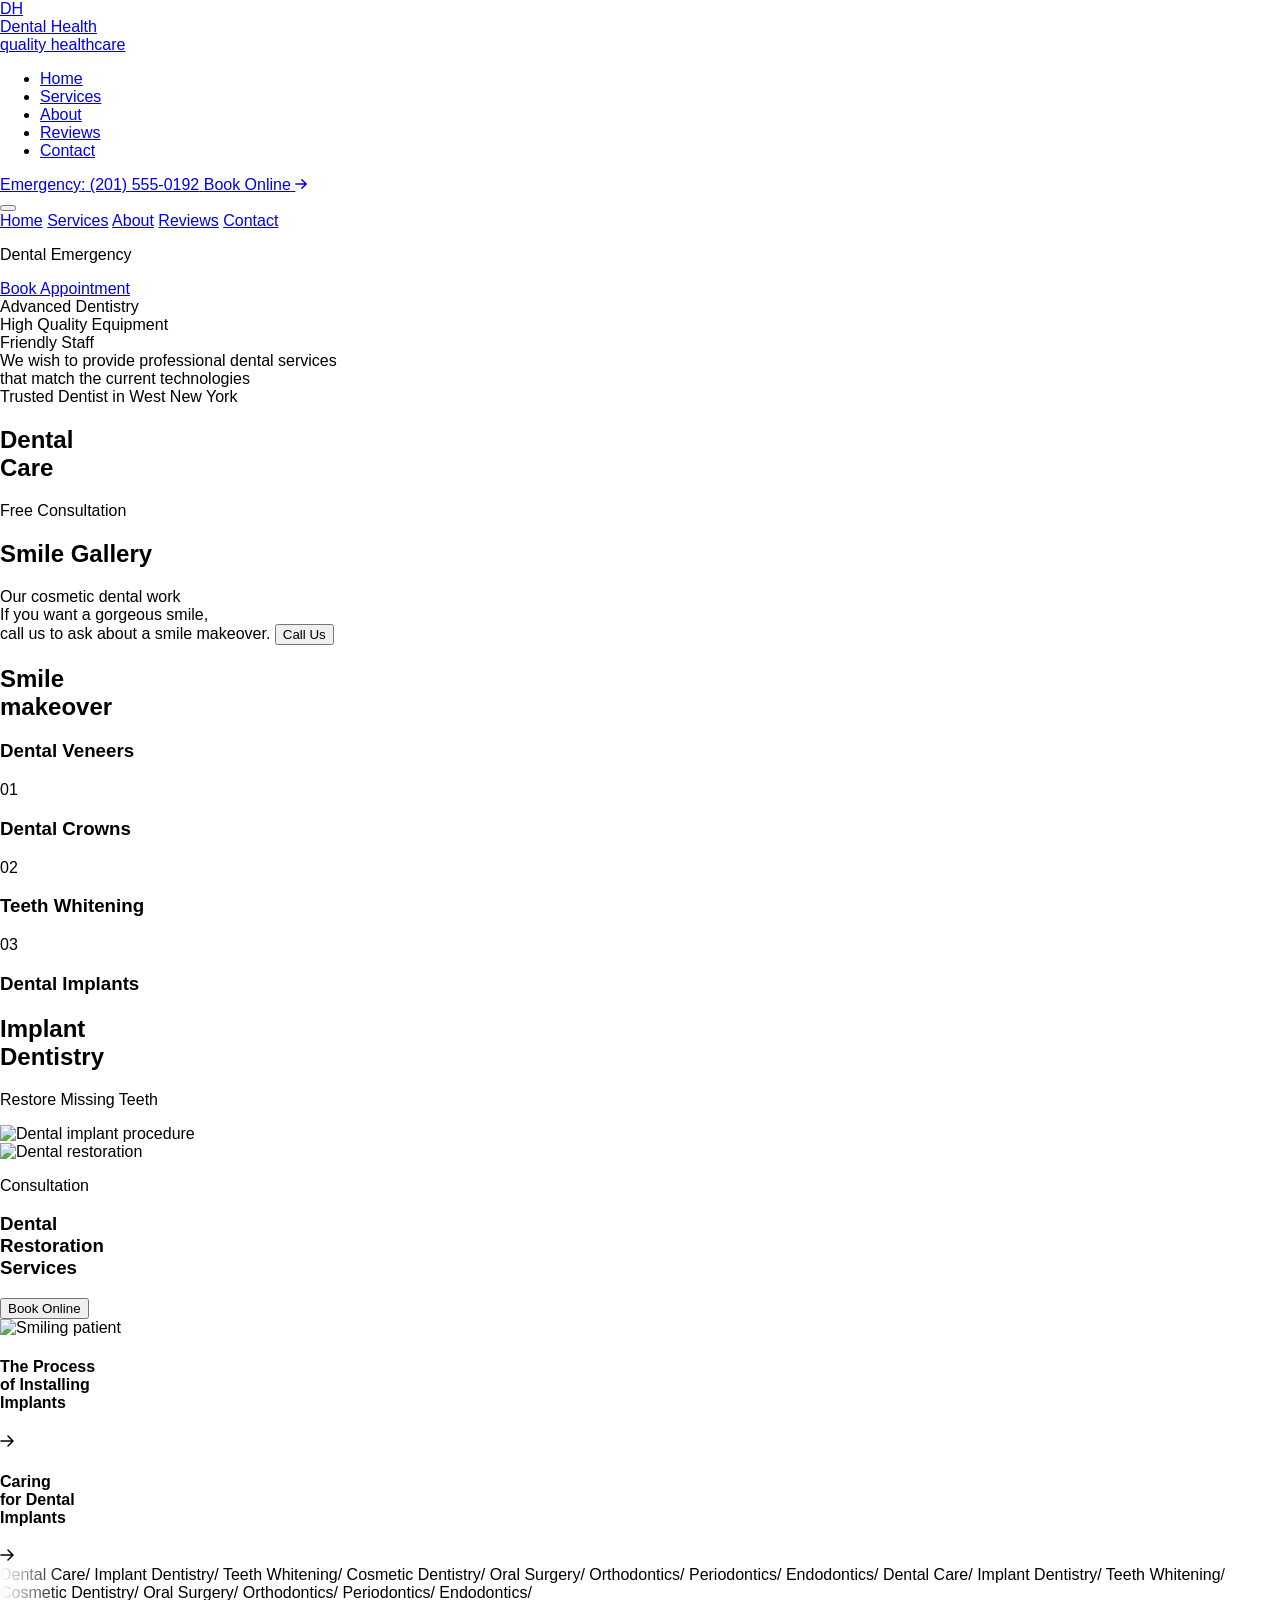
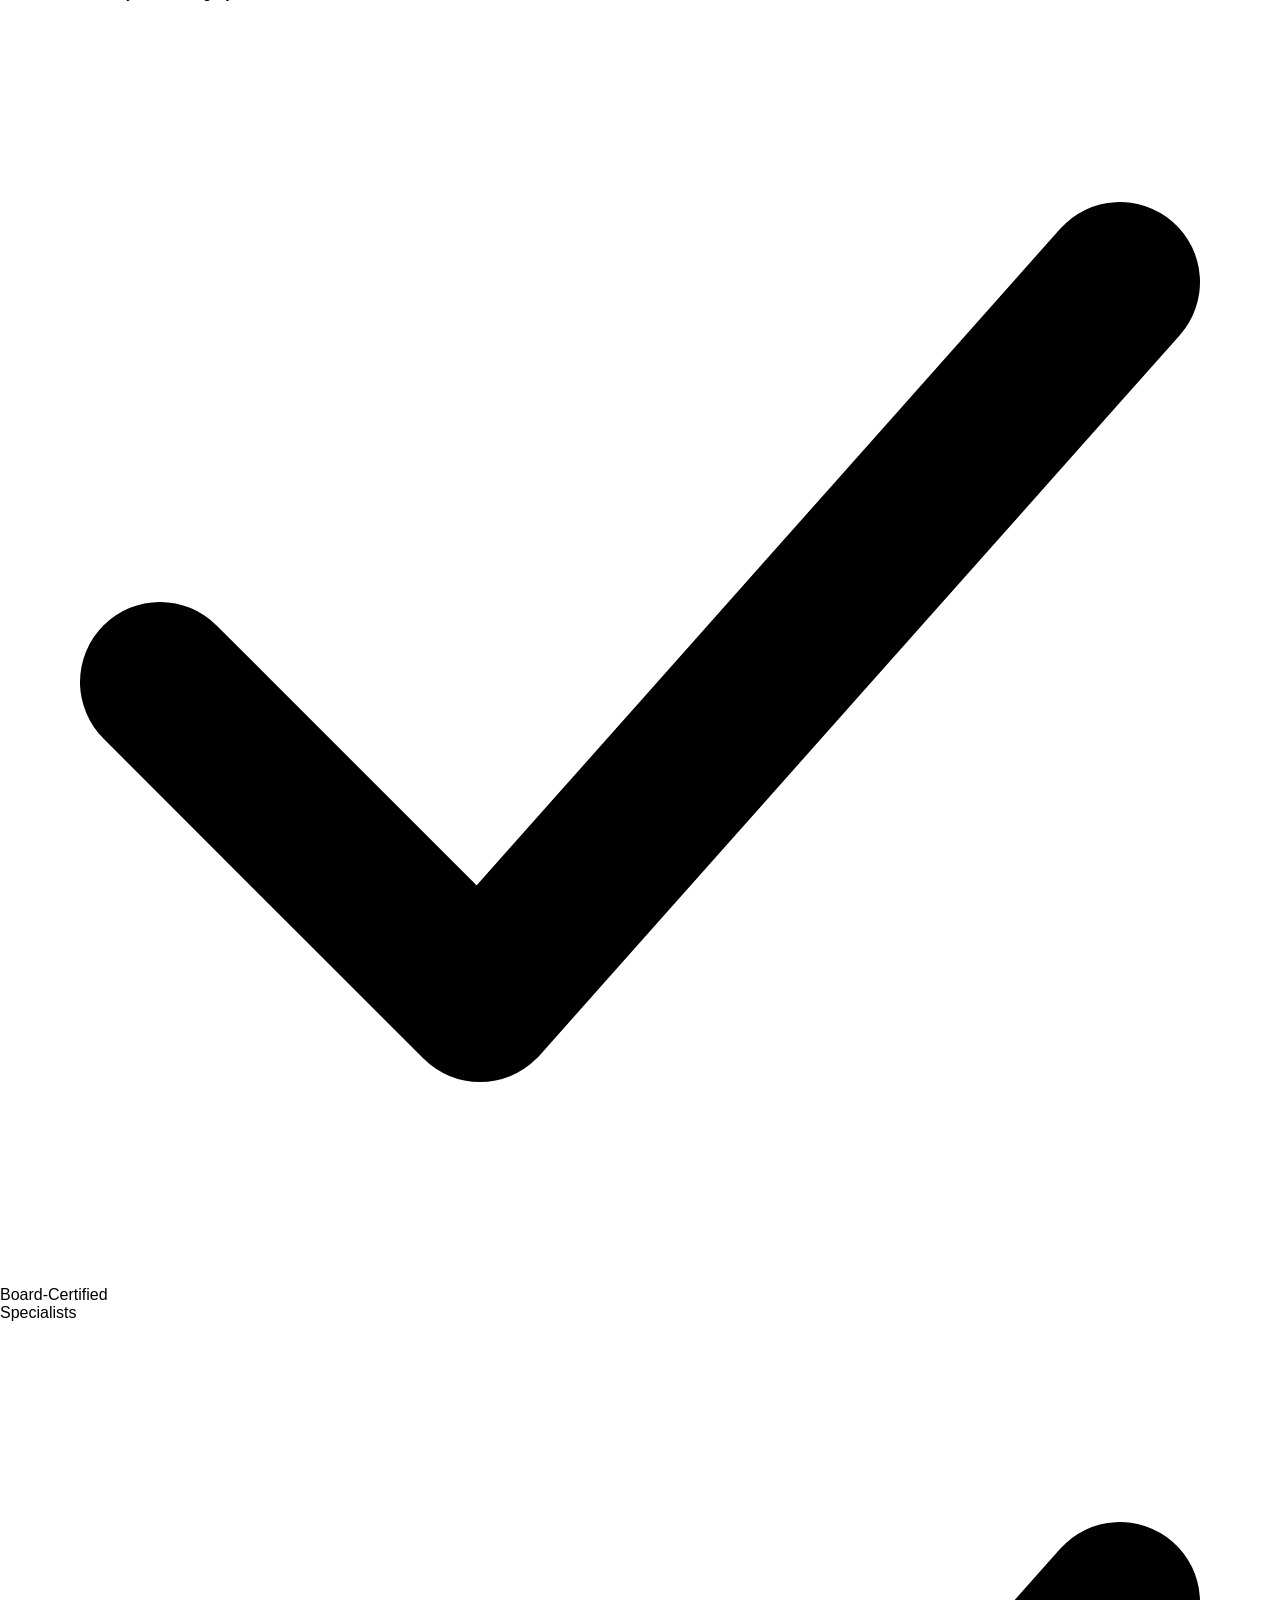
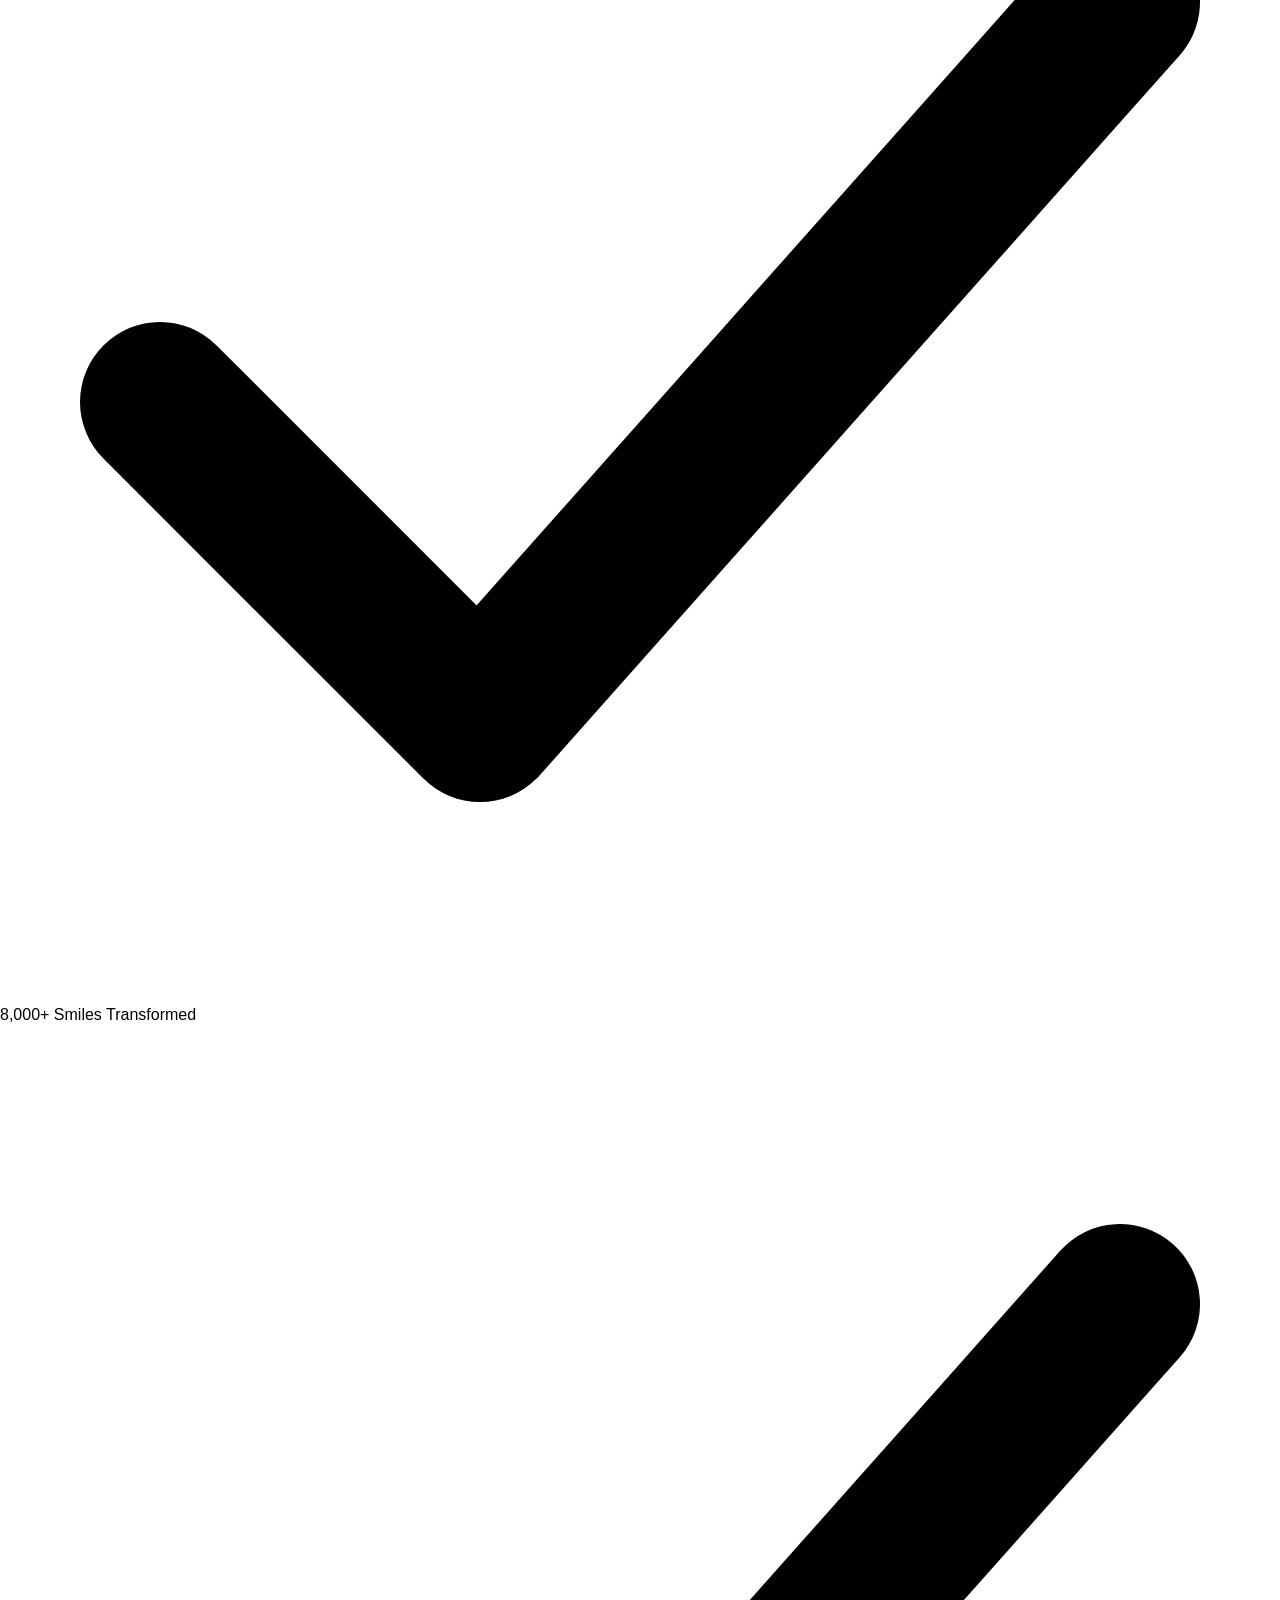
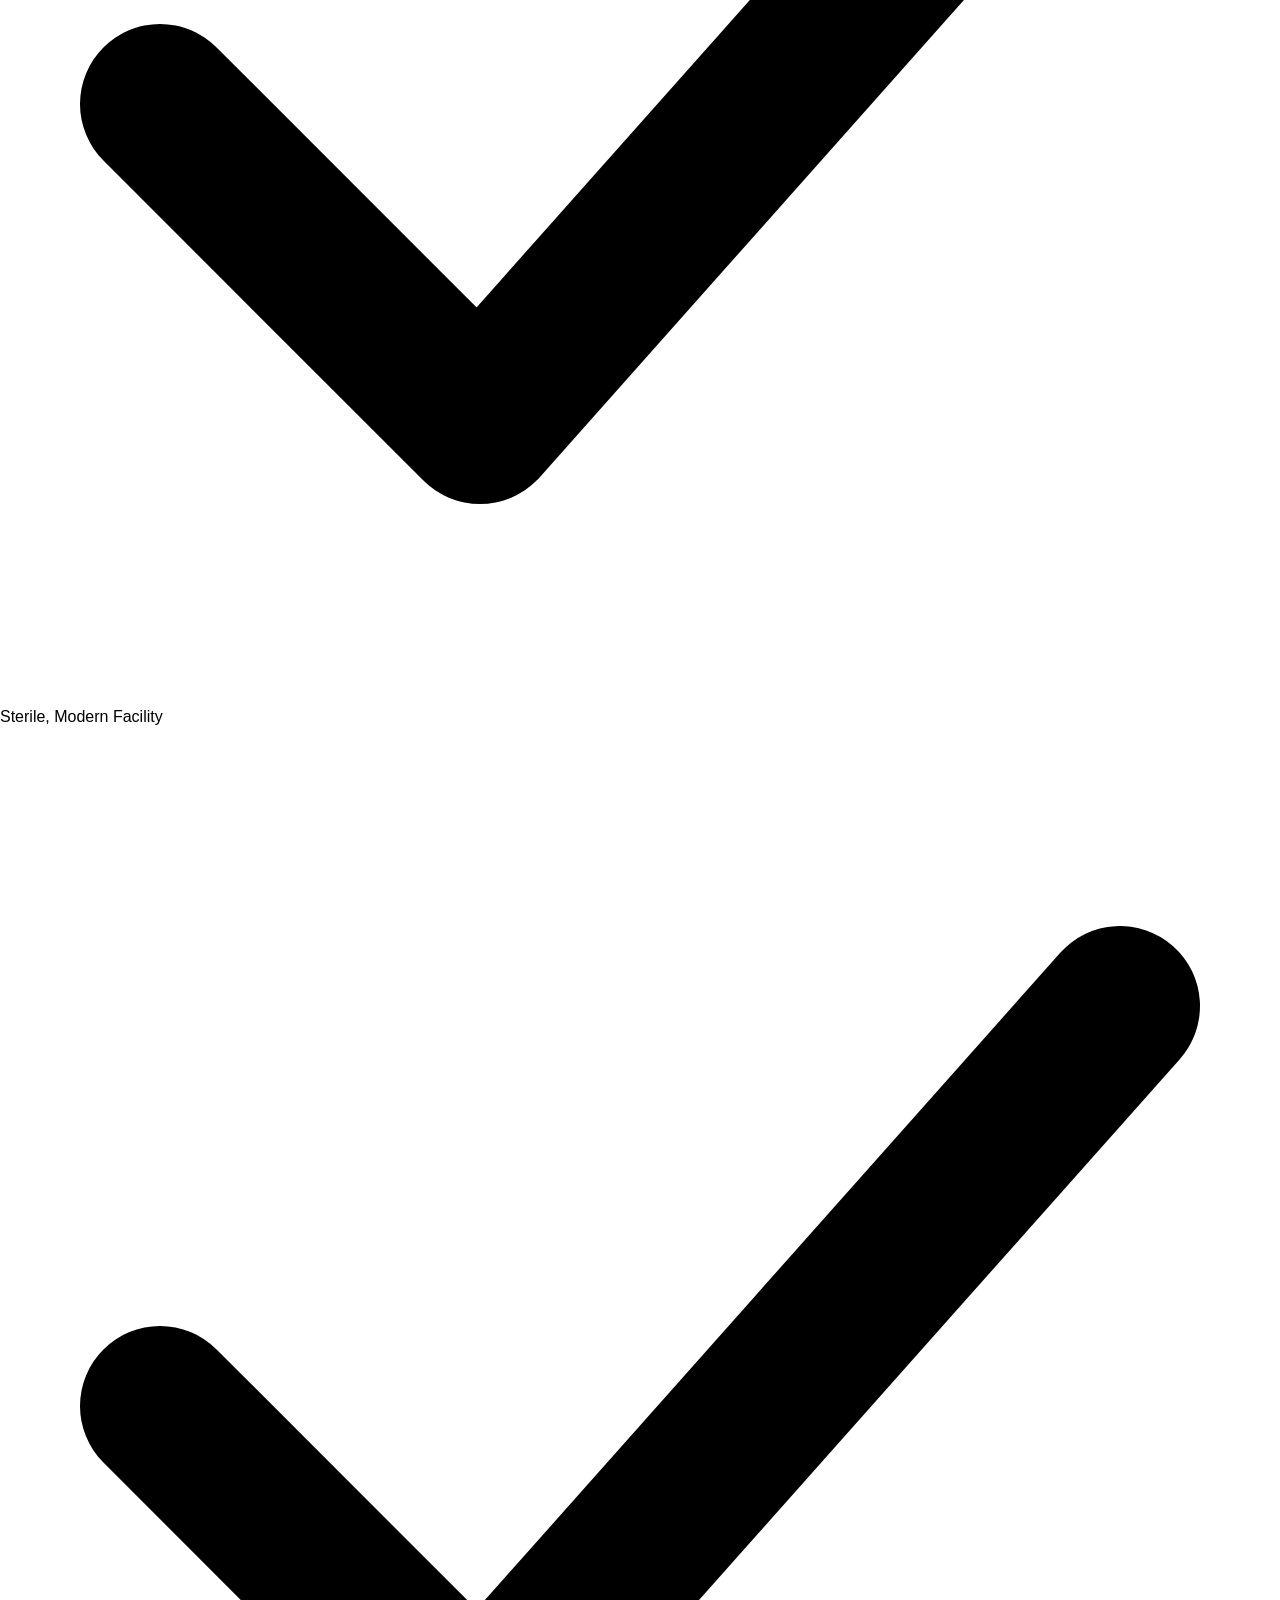
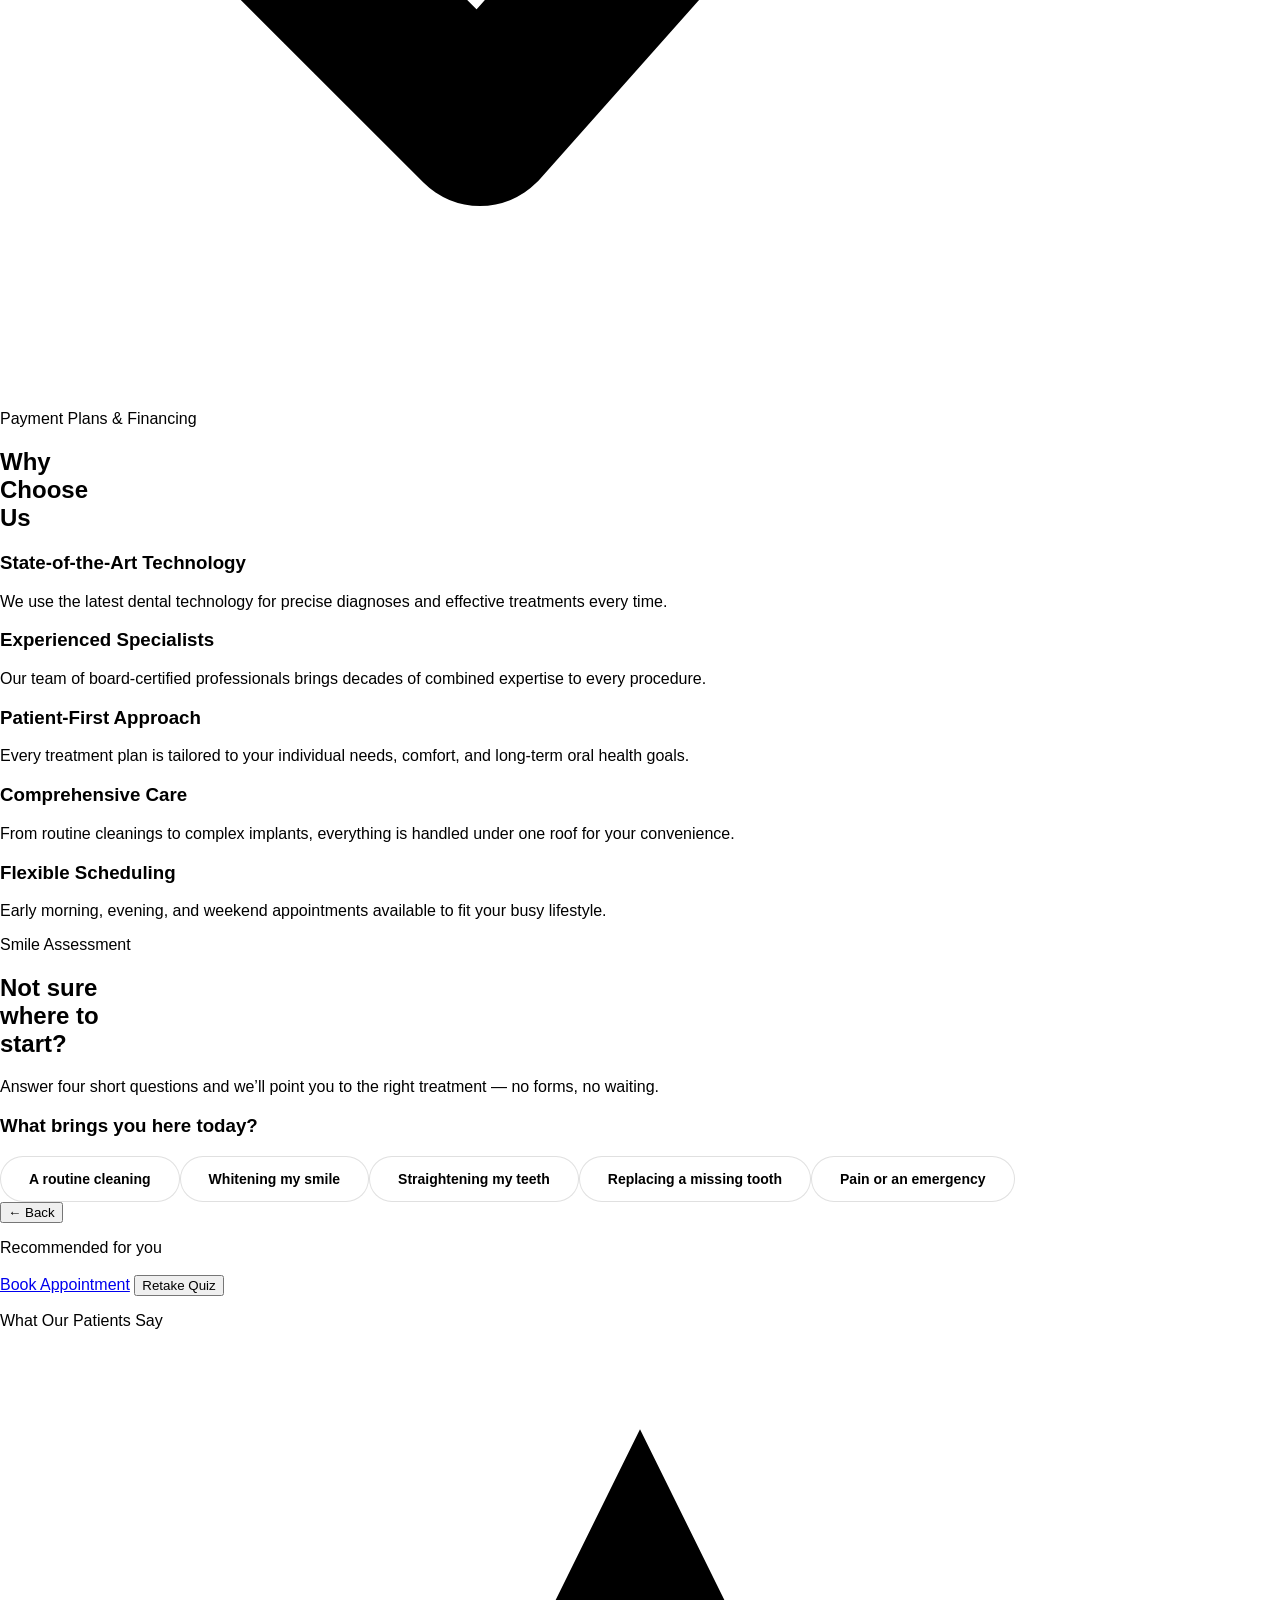
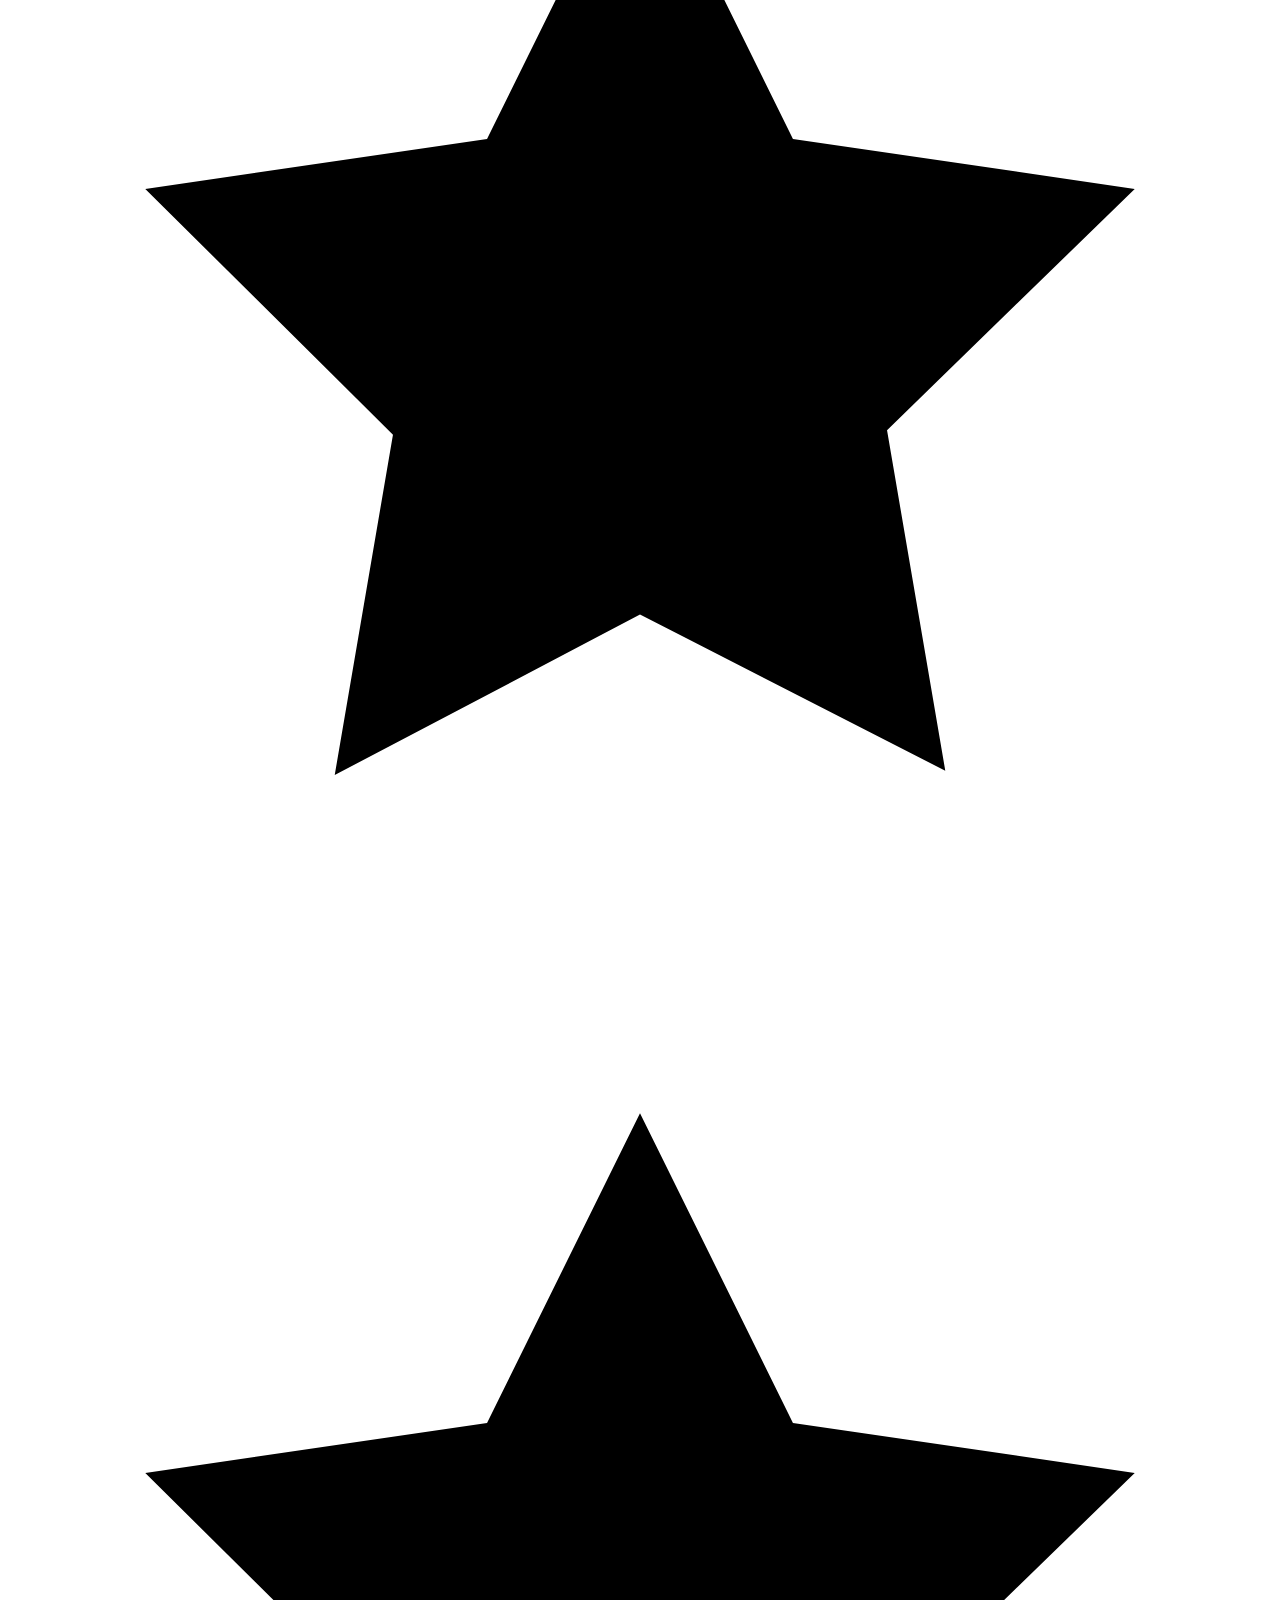
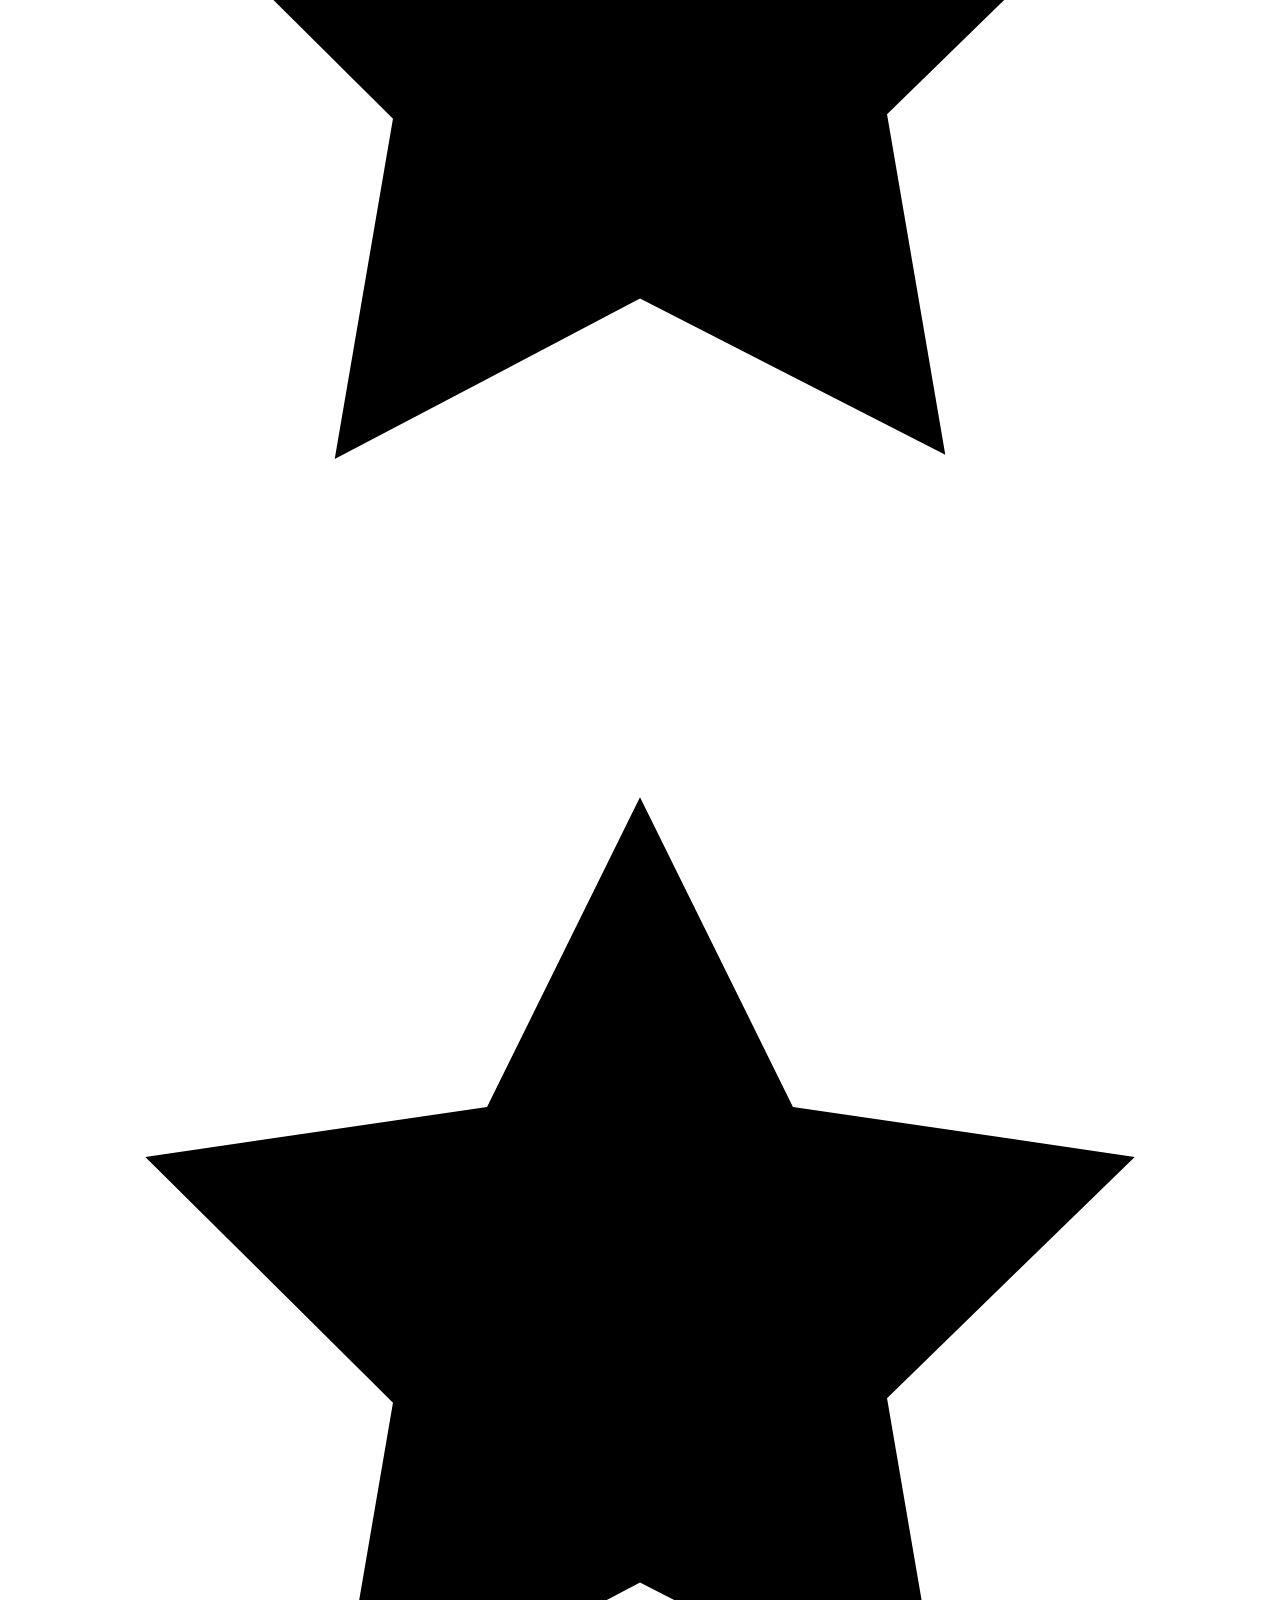
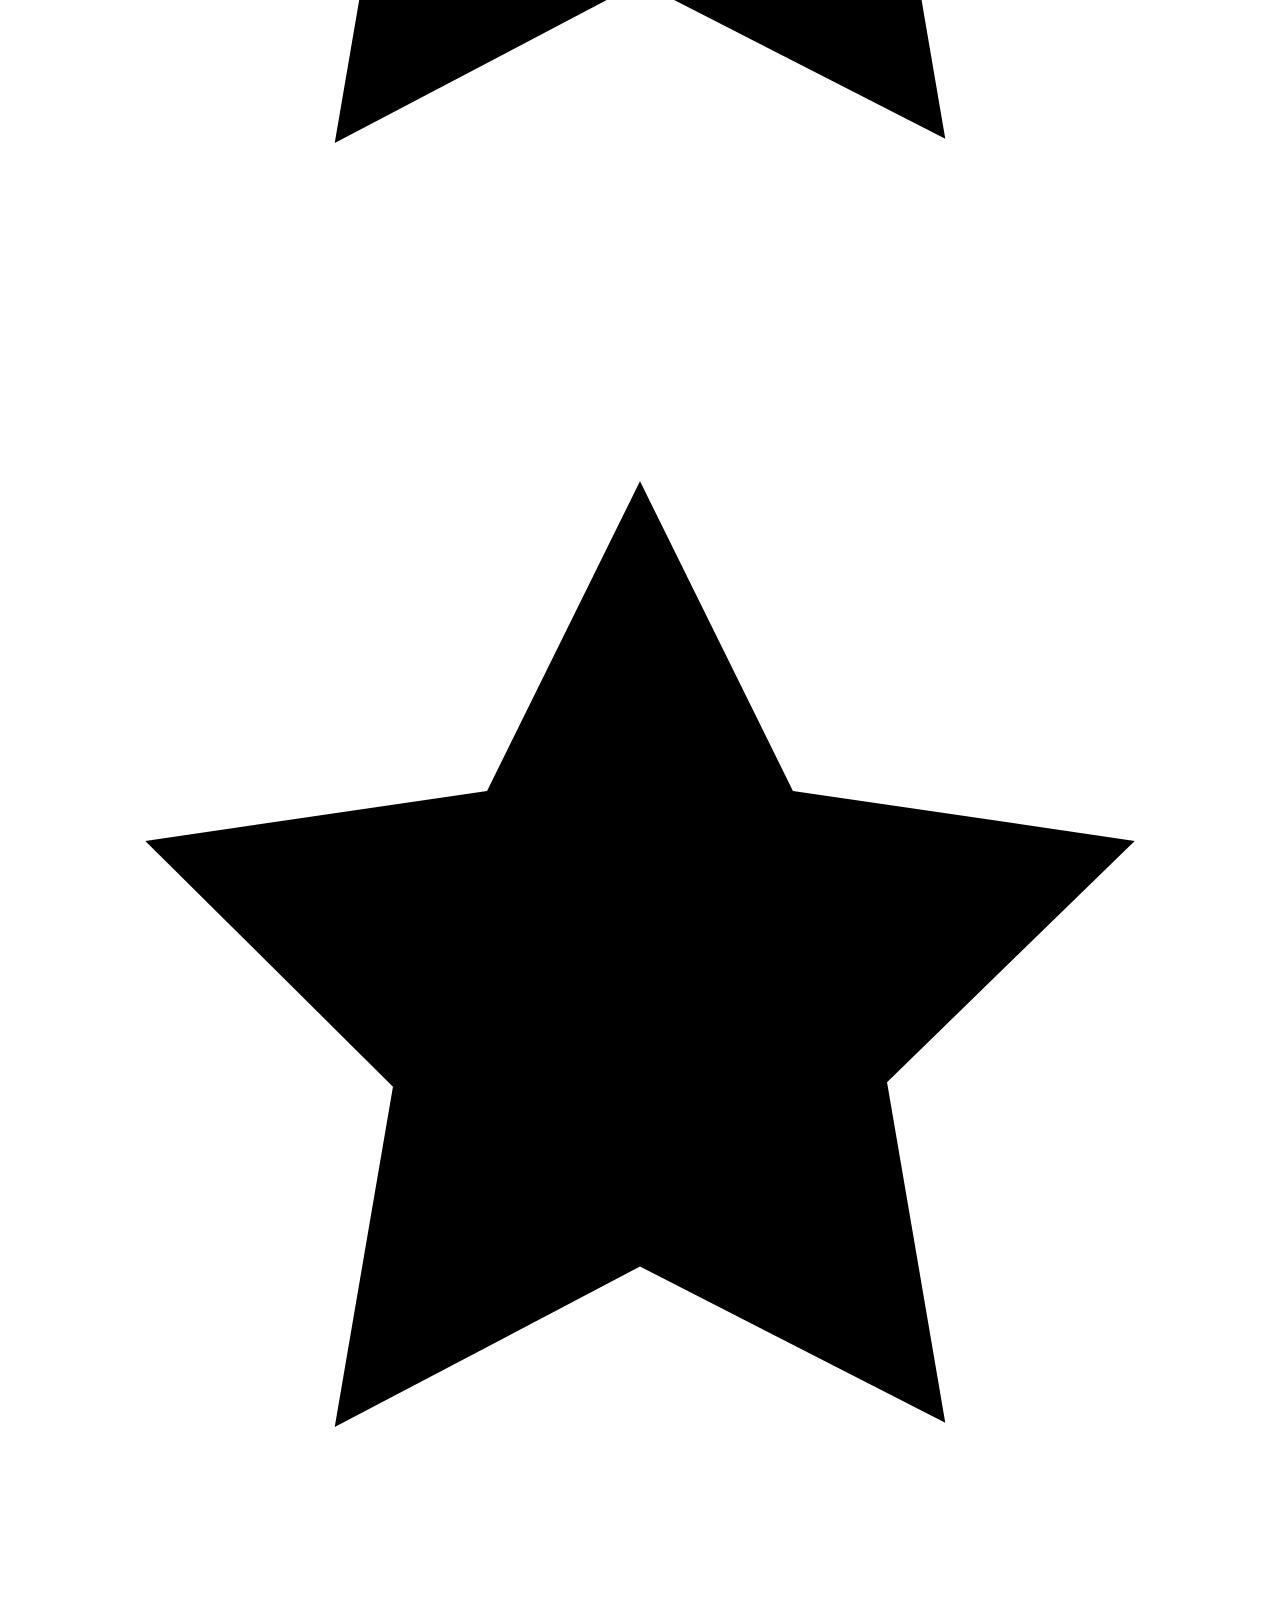
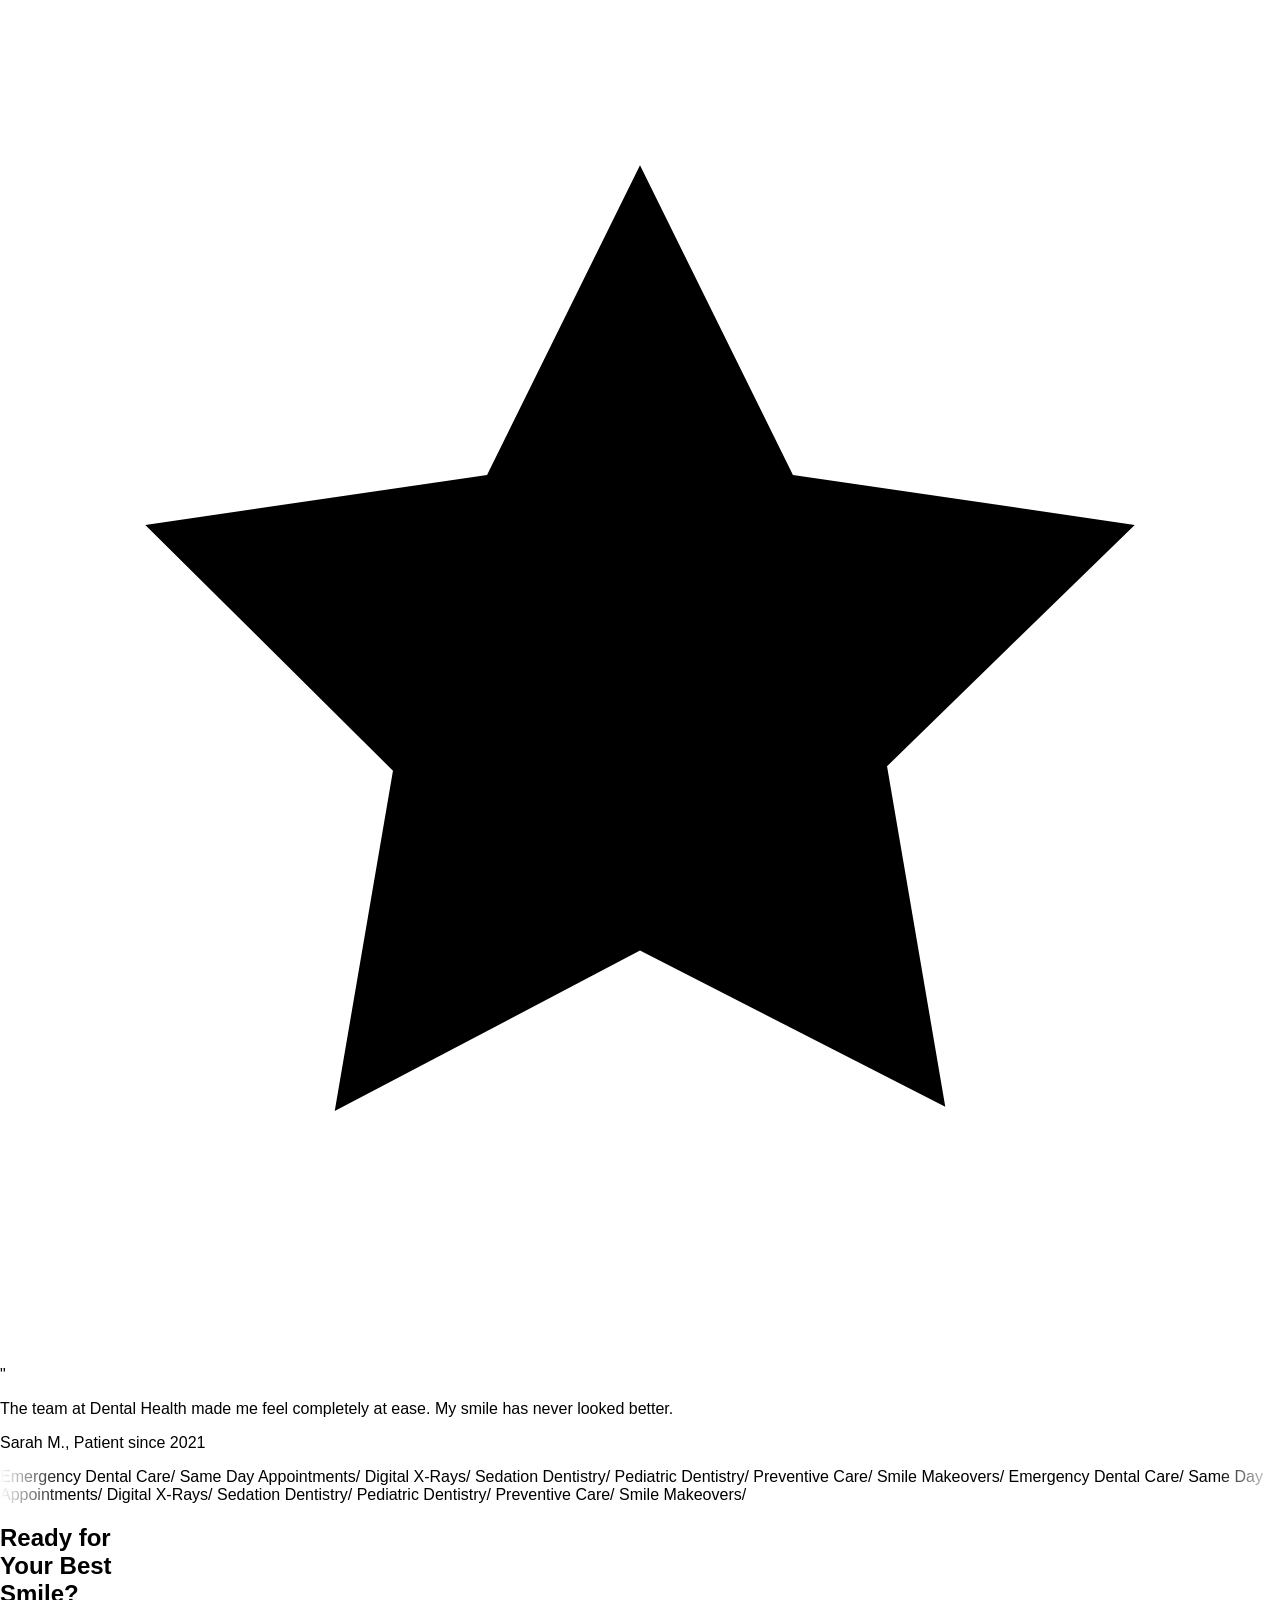
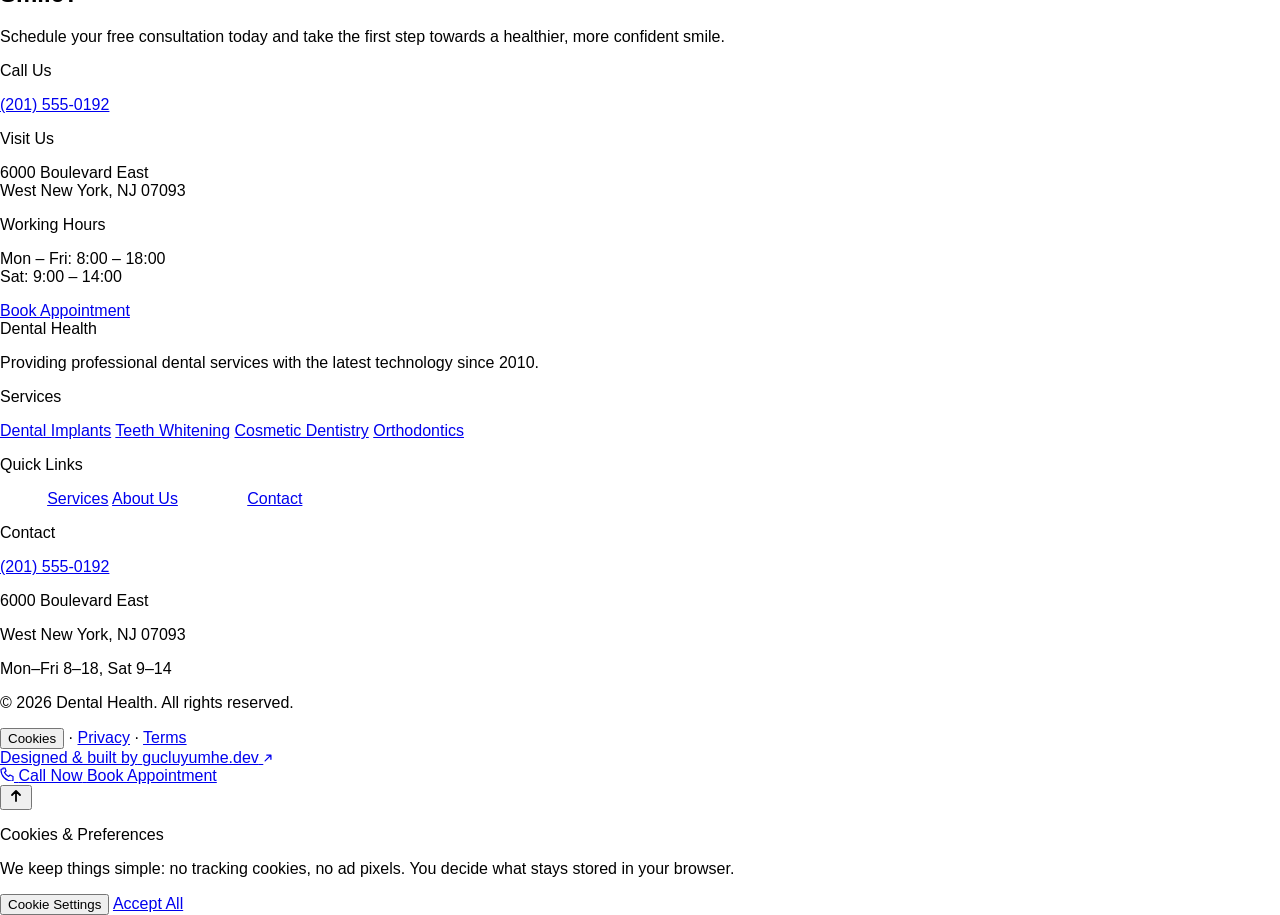
==== commit 0f57c11b: "Scroll UX, carousel ve tasarım güncellemeleri" ====
--- a/index.html
+++ b/index.html
@@ -439,16 +439,24 @@
                 </div>
             </div>
         </div>
-        <div class="max-w-6xl mx-auto px-4 md:px-5 py-5 border-t border-white/8 flex flex-col md:flex-row items-center justify-between gap-3">
-            <p class="text-white/20 text-xs font-semibold">&copy; <span id="footer-year">2025</span> Dental Health. All rights reserved.</p>
-<div class="flex gap-6">
-                <button type="button" data-ck="open" class="text-white/20 text-xs font-semibold hover:text-white/50 transition-colors duration-200 cursor-pointer">Cookie Settings</button>
-                <a href="privacy.html" class="footer-link text-white/20 text-xs font-semibold hover:text-white/50 transition-colors duration-200 no-underline">Privacy Policy</a>
-                <a href="terms.html" class="footer-link text-white/20 text-xs font-semibold hover:text-white/50 transition-colors duration-200 no-underline">Terms of Service</a>
-            </div>
-        </div>
-        <div class="max-w-6xl mx-auto px-4 md:px-5 pb-5 text-center">
-            <p class="text-white/10 text-[11px] font-semibold">Designed &amp; built by <a href="https://gucluyumhe.dev/" target="_blank" rel="noopener noreferrer" class="text-white/30 hover:text-white transition-colors duration-200 no-underline">gucluyumhe</a> &mdash; gucluyumhe.dev</p>
+        <div class="max-w-6xl mx-auto px-4 md:px-5 py-6 border-t border-white/8 flex flex-col md:flex-row items-center justify-between gap-4 pb-28 md:pb-6">
+            <div class="flex flex-col sm:flex-row items-center gap-3 sm:gap-6 text-center sm:text-left">
+                <p class="text-white/30 text-xs font-semibold">&copy; <span id="footer-year">2025</span> Dental Health. All rights reserved.</p>
+                <div class="flex items-center gap-3 text-xs font-semibold text-white/30">
+                    <button type="button" data-ck="open" class="hover:text-white transition-colors duration-200 cursor-pointer">Cookies</button>
+                    <span>&middot;</span>
+                    <a href="privacy.html" class="footer-link hover:text-white transition-colors duration-200 no-underline">Privacy</a>
+                    <span>&middot;</span>
+                    <a href="terms.html" class="footer-link hover:text-white transition-colors duration-200 no-underline">Terms</a>
+                </div>
+            </div>
+            <div>
+                <a href="https://gucluyumhe.dev/" target="_blank" rel="noopener noreferrer" class="inline-flex items-center gap-1.5 px-3.5 py-1.5 rounded-full bg-white/5 hover:bg-white/10 border border-white/10 text-xs font-semibold text-white/60 hover:text-white transition-all duration-200 no-underline group shadow-sm">
+                    <span class="text-white/40 group-hover:text-white/60">Designed &amp; built by</span>
+                    <span class="text-white font-bold group-hover:underline underline-offset-2">gucluyumhe.dev</span>
+                    <svg width="10" height="10" viewBox="0 0 12 12" fill="none" class="text-white/40 group-hover:text-white transition-transform group-hover:translate-x-0.5 group-hover:-translate-y-0.5"><path d="M2.5 9.5L9.5 2.5M9.5 2.5H4.5M9.5 2.5V7.5" stroke="currentColor" stroke-width="1.5" stroke-linecap="round" stroke-linejoin="round"/></svg>
+                </a>
+            </div>
         </div>
     </footer>
 
